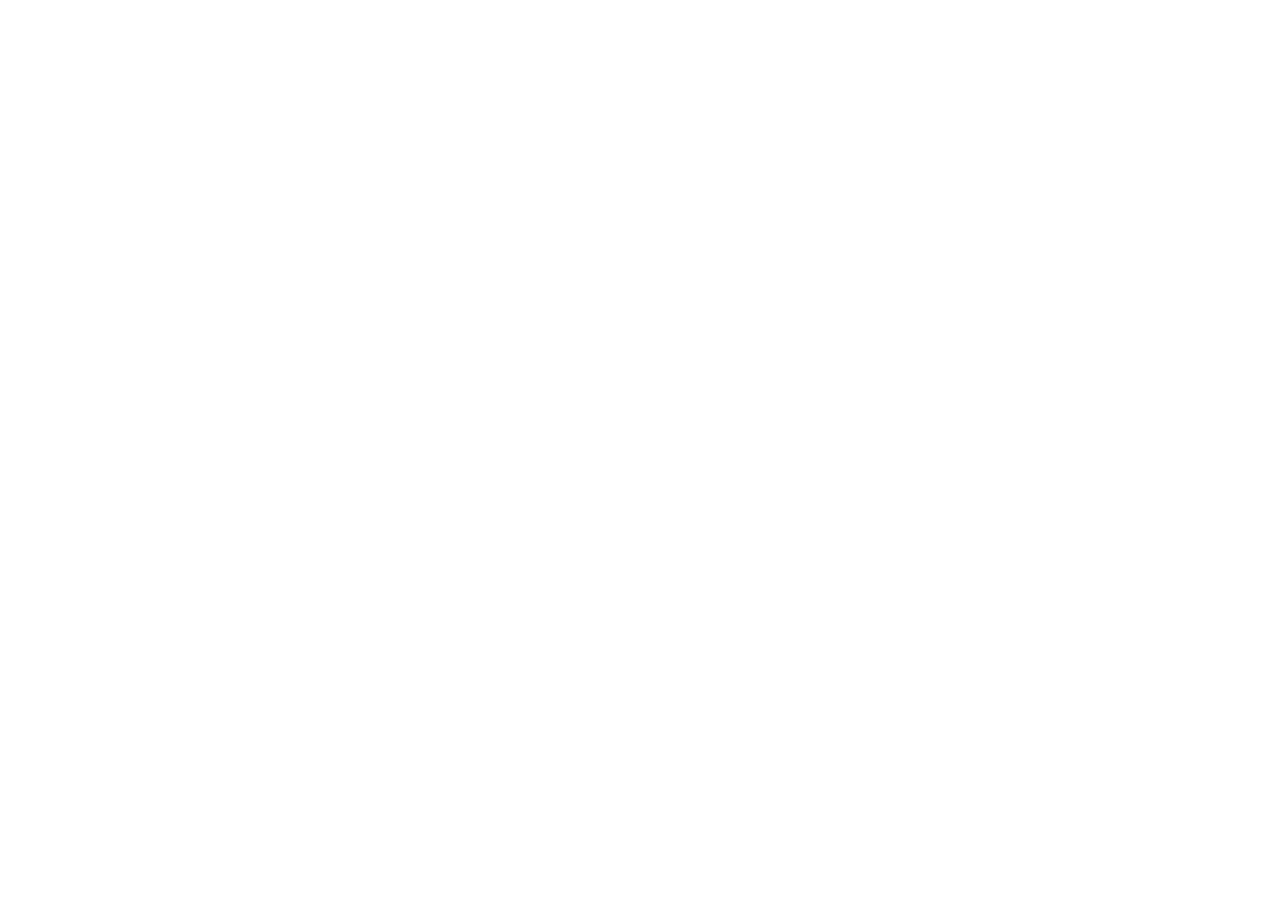
==== index.html @ 2a42722d "Fix blank page issue" ====
<!doctype html>
<html lang="en">
  <head>
    <meta charset="UTF-8" />
    <meta name="viewport" content="width=device-width, initial-scale=1.0" />
    <title>Farmly Software Pvt. Ltd. | AI, Automation & Digital Transformation Company in Tamil Nadu, India</title>
    <meta name="description" content="Leading software development and AI automation company in Tamil Nadu, India. Expert in cloud migration, DevOps, IoT, e-commerce, SaaS, business process automation, and digital transformation. Serving businesses across India." />
    <meta name="keywords" content="software company Tamil Nadu, AI automation India, digital transformation Tamil Nadu, cloud migration services India, DevOps consulting, IoT solutions, e-commerce development, SaaS development, business process automation, microservices, API first development, AWS Azure Google Cloud, MACH architecture, agentic AI, data management, PIM implementation, process optimization, software development Chennai, IT consulting Tamil Nadu, Farmly Software" />
    <meta name="author" content="Farmly Software Pvt. Ltd." />
    <meta name="robots" content="index, follow, max-image-preview:large, max-snippet:-1, max-video-preview:-1" />
    <meta name="geo.region" content="IN-TN" />
    <meta name="geo.placename" content="Tamil Nadu, India" />
    <link rel="canonical" href="https://farmlysoftwares.com/" />
    
    <!-- Sitemap -->
    <link rel="sitemap" type="application/xml" href="/sitemap.xml" />
    
    <!-- GitHub Pages SPA redirect script -->
    <script type="text/javascript">
      // Single Page Apps for GitHub Pages
      // MIT License
      // https://github.com/rafgraph/spa-github-pages
      (function(l) {
        if (l.search[1] === '/' ) {
          var decoded = l.search.slice(1).split('&').map(function(s) { 
            return s.replace(/~and~/g, '&')
          }).join('?');
          window.history.replaceState(null, null,
              l.pathname.slice(0, -1) + decoded + l.hash
          );
        }
      }(window.location))
    </script>
    
    <!-- Fonts -->
    <link rel="preconnect" href="https://fonts.googleapis.com">
    <link rel="preconnect" href="https://fonts.gstatic.com" crossorigin>
    <link href="https://fonts.googleapis.com/css2?family=Inter:wght@300;400;500;600;700&display=swap" rel="stylesheet">
    
    <!-- Preload critical assets -->
    <link rel="modulepreload" href="/src/main.tsx" />
    <link rel="preload" href="/src/index.css" as="style" />

    <!-- Open Graph / Facebook -->
    <meta property="og:type" content="website" />
    <meta property="og:url" content="https://farmlysoftwares.com/" />
    <meta property="og:title" content="Farmly Software Pvt. Ltd. | Leading Software & AI Company in Tamil Nadu, India" />
    <meta property="og:description" content="Expert software development, AI automation, cloud migration, and digital transformation services in Tamil Nadu, India. Serving businesses across India with cutting-edge technology solutions." />
    <meta property="og:image" content="https://farmlysoftwares.com/logo.png" />
    <meta property="og:locale" content="en_IN" />
    
    <!-- Twitter -->
    <meta name="twitter:card" content="summary_large_image" />
    <meta name="twitter:site" content="@FarmlySoftware" />
    <meta name="twitter:url" content="https://farmlysoftwares.com/" />
    <meta name="twitter:title" content="Farmly Software Pvt. Ltd. | AI & Software Development Company Tamil Nadu" />
    <meta name="twitter:description" content="Leading software development and AI automation company in Tamil Nadu, India. Expert in cloud migration, DevOps, IoT, e-commerce, and digital transformation." />
    <meta name="twitter:image" content="https://farmlysoftwares.com/logo.png" />
    
    <!-- Structured Data - Organization & Local Business -->
    <script type="application/ld+json">
    {
      "@context": "https://schema.org",
      "@type": ["Organization", "LocalBusiness", "SoftwareCompany"],
      "name": "Farmly Software Pvt. Ltd.",
      "legalName": "Farmly Software Private Limited",
      "url": "https://farmlysoftwares.com",
      "logo": "https://farmlysoftwares.com/logo.png",
      "description": "Leading software development company specializing in AI automation, cloud migration, IoT solutions, e-commerce development, and digital transformation services in Tamil Nadu, India",
      "address": {
        "@type": "PostalAddress",
        "addressLocality": "Tamil Nadu",
        "addressRegion": "TN",
        "addressCountry": "IN"
      },
      "geo": {
        "@type": "GeoCoordinates",
        "latitude": "11.0168",
        "longitude": "76.9558"
      },
      "areaServed": [
        {
          "@type": "State",
          "name": "Tamil Nadu"
        },
        {
          "@type": "Country",
          "name": "India"
        },
        {
          "@type": "Place",
          "name": "Global"
        }
      ],
      "contactPoint": {
        "@type": "ContactPoint",
        "telephone": "+91-82200-01607",
        "contactType": "Sales",
        "email": "Contact@farmlysoftwares.com",
        "areaServed": ["IN", "US", "GB"],
        "availableLanguage": ["English", "Tamil", "Hindi"]
      },
      "sameAs": [
        "https://linkedin.com/company/farmly",
        "https://twitter.com/FarmlySoftware"
      ],
      "founder": {
        "@type": "Person",
        "name": "Karthik Pandian Duraipandi",
        "jobTitle": "Founder & Senior Product Consultant"
      },
      "knowsAbout": [
        "Artificial Intelligence",
        "Machine Learning",
        "Cloud Computing",
        "DevOps",
        "IoT Solutions",
        "E-Commerce Development",
        "Business Process Automation",
        "Digital Transformation",
        "Microservices Architecture",
        "API Development",
        "Data Management",
        "SaaS Development"
      ]
    }
    </script>
    
    <!-- Structured Data - Professional Service -->
    <script type="application/ld+json">
    {
      "@context": "https://schema.org",
      "@type": "ProfessionalService",
      "name": "Farmly Software Pvt. Ltd. - Software Development & IT Consulting",
      "image": "https://farmlysoftwares.com/logo.png",
      "description": "Comprehensive software development and IT consulting services including AI automation, cloud migration (AWS, Azure, Google Cloud), IoT solutions, e-commerce development, SaaS platforms, DevOps implementation, and digital transformation for businesses in India",
      "priceRange": "$$-$$$",
      "address": {
        "@type": "PostalAddress",
        "addressLocality": "Tamil Nadu",
        "addressRegion": "TN",
        "addressCountry": "IN"
      },
      "telephone": "+91-82200-01607",
      "email": "Contact@farmlysoftwares.com",
      "url": "https://farmlysoftwares.com",
      "areaServed": ["Tamil Nadu", "India", "Worldwide"],
      "serviceType": [
        "AI & Machine Learning Consulting",
        "Agentic AI Development",
        "Business Process Automation",
        "Cloud Migration Services (AWS, Azure, GCP)",
        "DevOps & DevSecOps Implementation",
        "IoT Solutions & Digital Twin",
        "E-Commerce Development (Shopify, Magento, Adobe Commerce)",
        "SaaS & PaaS Development",
        "Microservices Architecture",
        "API-First Development",
        "Data Management & PIM",
        "MACH Architecture Implementation",
        "Custom Software Development",
        "Mobile App Development",
        "Process Optimization Consulting",
        "Digital Transformation Strategy"
      ],
      "aggregateRating": {
        "@type": "AggregateRating",
        "ratingValue": "4.9",
        "reviewCount": "150",
        "bestRating": "5",
        "worstRating": "1"
      }
    }
    </script>
    
    <!-- Structured Data - WebSite -->
    <script type="application/ld+json">
    {
      "@context": "https://schema.org",
      "@type": "WebSite",
      "name": "Farmly Software Pvt. Ltd.",
      "alternateName": "Farmly Softwares",
      "url": "https://farmlysoftwares.com",
      "description": "Leading software development and AI automation company in Tamil Nadu, India. Expert in cloud migration, DevOps, IoT, e-commerce, and digital transformation.",
      "inLanguage": "en-IN",
      "publisher": {
        "@type": "Organization",
        "name": "Farmly Software Pvt. Ltd."
      },
      "potentialAction": {
        "@type": "SearchAction",
        "target": {
          "@type": "EntryPoint",
          "urlTemplate": "https://farmlysoftwares.com/?s={search_term_string}"
        },
        "query-input": "required name=search_term_string"
      }
    }
    </script>
  </head>

  <body>
    <div id="root"></div>
    <script type="module" src="/src/main.tsx"></script>
  </body>
</html>
---- src/index.css ----
@tailwind base;
@tailwind components;
@tailwind utilities;

/* Screen reader only class */
.sr-only {
  position: absolute;
  width: 1px;
  height: 1px;
  padding: 0;
  margin: -1px;
  overflow: hidden;
  clip: rect(0, 0, 0, 0);
  white-space: nowrap;
  border-width: 0;
}

.focus\:not-sr-only:focus {
  position: static;
  width: auto;
  height: auto;
  padding: inherit;
  margin: inherit;
  overflow: visible;
  clip: auto;
  white-space: normal;
}

/* Reduced motion support */
.reduce-motion *,
.reduce-motion *::before,
.reduce-motion *::after {
  animation-duration: 0.01ms !important;
  animation-iteration-count: 1 !important;
  transition-duration: 0.01ms !important;
  scroll-behavior: auto !important;
}

@media (prefers-reduced-motion: reduce) {
  *,
  *::before,
  *::after {
    animation-duration: 0.01ms !important;
    animation-iteration-count: 1 !important;
    transition-duration: 0.01ms !important;
    scroll-behavior: auto !important;
  }
}

/* Enterprise Design System - Modern B2B Tech Theme */

@layer base {
  :root {
    /* Farmly Brand Theme - Professional Green Tech */
    --background: 222 47% 4%;
    --foreground: 210 40% 98%;
    --card: 222 47% 8%;
    --card-foreground: 210 40% 98%;
    --popover: 222 47% 8%;
    --popover-foreground: 210 40% 98%;
    
    /* Primary - Farmly Teal Green (from logo) */
    --primary: 167 48% 34%;
    --primary-foreground: 210 40% 98%;
    --primary-light: 160 35% 55%;
    --primary-dark: 167 48% 24%;
    
    /* Secondary & Muted */
    --secondary: 160 35% 55%;
    --secondary-foreground: 222 47% 4%;
    --muted: 215 20% 20%;
    --muted-foreground: 217 10% 65%;
    
    /* Accent - Dark Forest Green */
    --accent: 167 48% 22%;
    --accent-foreground: 210 40% 98%;
    
    /* Status */
    --destructive: 0 84.2% 60.2%;
    --destructive-foreground: 210 40% 98%;
    --success: 142 76% 36%;
    --success-foreground: 210 40% 98%;
    
    /* Borders */
    --border: 215 25% 18%;
    --input: 215 25% 18%;
    --ring: 217 91% 60%;

    /* Professional Tech Gradients - Natural Green */
    --gradient-primary: linear-gradient(135deg, hsl(167, 48%, 34%), hsl(160, 35%, 55%));
    --gradient-hero: linear-gradient(135deg, hsl(222, 47%, 4%) 0%, hsl(222, 47%, 8%) 50%, hsl(222, 47%, 4%) 100%);
    --gradient-card: linear-gradient(180deg, hsl(222, 47%, 8%) 0%, hsl(215, 25%, 12%) 100%);
    --gradient-accent: linear-gradient(135deg, hsl(160, 35%, 55%), hsl(167, 48%, 34%));
    --gradient-mesh: radial-gradient(circle at 50% 50%, hsl(167, 48%, 34%) 0%, transparent 70%);

    /* Tech Glow Shadows - Green Tint */
    --shadow-sm: 0 1px 2px 0 rgba(45, 127, 111, 0.15);
    --shadow-md: 0 4px 6px -1px rgba(45, 127, 111, 0.2), 0 2px 4px -1px rgba(45, 127, 111, 0.1);
    --shadow-lg: 0 10px 15px -3px rgba(45, 127, 111, 0.25), 0 4px 6px -2px rgba(45, 127, 111, 0.1);
    --shadow-hero: 0 20px 25px -5px rgba(45, 127, 111, 0.3), 0 10px 10px -5px rgba(45, 127, 111, 0.15);
    --shadow-glow: 0 0 30px rgba(45, 127, 111, 0.5), 0 0 60px rgba(103, 176, 154, 0.3);
    --shadow-neon: 0 0 10px rgba(45, 127, 111, 0.8), 0 0 20px rgba(45, 127, 111, 0.6), 0 0 30px rgba(45, 127, 111, 0.4);

    /* Smooth animations */
    --transition-smooth: all 0.3s cubic-bezier(0.4, 0, 0.2, 1);
    --transition-bounce: all 0.3s cubic-bezier(0.68, -0.55, 0.265, 1.55);

    --radius: 0.75rem;
    --sidebar-background: 222 47% 8%;
    --sidebar-foreground: 210 40% 98%;
    --sidebar-primary: 217 91% 60%;
    --sidebar-primary-foreground: 222 47% 4%;
    --sidebar-accent: 215 20% 20%;
    --sidebar-accent-foreground: 210 40% 98%;
    --sidebar-border: 215 25% 18%;
    --sidebar-ring: 217 91% 60%;
  }

  .dark {
    --background: 222 47% 4%;
    --foreground: 210 40% 98%;
  }
}

@layer base {
  * {
    @apply border-border;
  }
  
  body {
    @apply bg-background text-foreground;
    font-feature-settings: "rlig" 1, "calt" 1;
  }
  
  /* Consistent Typography Scale */
  .heading-hero {
    @apply text-5xl md:text-6xl lg:text-7xl font-bold;
  }
  
  .heading-page {
    @apply text-4xl md:text-5xl lg:text-6xl font-bold;
  }
  
  .heading-section {
    @apply text-3xl md:text-4xl lg:text-5xl font-bold;
  }
  
  .heading-subsection {
    @apply text-2xl md:text-3xl font-bold;
  }
  
  .heading-card {
    @apply text-xl md:text-2xl font-bold;
  }
  
  /* Consistent Spacing */
  .section-padding {
    @apply py-20 lg:py-24;
  }
  
  .section-padding-large {
    @apply py-24 lg:py-32;
  }
  
  .container-padding {
    @apply px-4 sm:px-6 lg:px-8;
  }
  
  .page-top-spacing {
    @apply pt-32 pb-20;
  }
  
  /* Consistent Card Patterns */
  .card-interactive {
    @apply border border-border hover:border-primary/40 transition-all duration-300 hover:shadow-custom-lg hover:-translate-y-1;
  }
  
  .card-standard {
    @apply border border-border rounded-xl p-6 bg-card;
  }
  
  /* Icon Container Patterns */
  .icon-container-primary {
    @apply w-12 h-12 rounded-full bg-primary/10 flex items-center justify-center;
  }
  
  .icon-container-gradient {
    @apply p-4 rounded-xl shadow-lg flex items-center justify-center;
  }
  
  /* Tech glow effect - Green tint */
  .tech-glow {
    text-shadow: 0 0 10px rgba(45, 127, 111, 0.8),
                 0 0 20px rgba(45, 127, 111, 0.6),
                 0 0 30px rgba(45, 127, 111, 0.4),
                 0 0 40px rgba(45, 127, 111, 0.2);
  }
  
  .tech-glow-subtle {
    text-shadow: 0 0 10px rgba(45, 127, 111, 0.4),
                 0 0 20px rgba(45, 127, 111, 0.2);
  }

  /* Interactive & Future-Ready Animations */
  @keyframes float {
    0%, 100% { transform: translateY(0px); }
    50% { transform: translateY(-20px); }
  }

  @keyframes pulse-glow {
    0%, 100% { box-shadow: 0 0 20px hsl(var(--primary) / 0.3); }
    50% { box-shadow: 0 0 40px hsl(var(--primary) / 0.6); }
  }

  @keyframes gradient-shift {
    0% { background-position: 0% 50%; }
    50% { background-position: 100% 50%; }
    100% { background-position: 0% 50%; }
  }

  @keyframes slide-in-up {
    from {
      opacity: 0;
      transform: translateY(30px);
    }
    to {
      opacity: 1;
      transform: translateY(0);
    }
  }

  @keyframes slide-in-left {
    from {
      opacity: 0;
      transform: translateX(-30px);
    }
    to {
      opacity: 1;
      transform: translateX(0);
    }
  }

  @keyframes slide-in-right {
    from {
      opacity: 0;
      transform: translateX(30px);
    }
    to {
      opacity: 1;
      transform: translateX(0);
    }
  }

  @keyframes scale-pulse {
    0%, 100% { transform: scale(1); }
    50% { transform: scale(1.05); }
  }

  @keyframes fade-in {
    from {
      opacity: 0;
    }
    to {
      opacity: 1;
    }
  }

  @keyframes rotate-glow {
    0% {
      transform: rotate(0deg);
      filter: brightness(1);
    }
    50% {
      transform: rotate(180deg);
      filter: brightness(1.2);
    }
    100% {
      transform: rotate(360deg);
      filter: brightness(1);
    }
  }

  @keyframes shimmer {
    0% {
      background-position: -200% center;
    }
    100% {
      background-position: 200% center;
    }
  }

  @keyframes bounce-subtle {
    0%, 100% {
      transform: translateY(0);
    }
    50% {
      transform: translateY(-10px);
    }
  }

  .animate-float {
    animation: float 6s ease-in-out infinite;
  }

  .animate-pulse-glow {
    animation: pulse-glow 3s ease-in-out infinite;
  }

  .animate-gradient {
    background-size: 200% 200%;
    animation: gradient-shift 8s ease infinite;
  }

  .animate-slide-up {
    animation: slide-in-up 0.6s ease-out;
  }

  .animate-slide-left {
    animation: slide-in-left 0.7s ease-out;
  }

  .animate-slide-right {
    animation: slide-in-right 0.7s ease-out;
  }

  .animate-scale-pulse {
    animation: scale-pulse 4s ease-in-out infinite;
  }

  .animate-fade-in {
    animation: fade-in 0.8s ease-out;
  }

  .animate-rotate-glow {
    animation: rotate-glow 10s linear infinite;
  }

  .animate-shimmer {
    background: linear-gradient(
      90deg,
      transparent 0%,
      hsl(var(--primary) / 0.2) 50%,
      transparent 100%
    );
    background-size: 200% 100%;
    animation: shimmer 2s infinite;
  }

  .animate-bounce-subtle {
    animation: bounce-subtle 2s ease-in-out infinite;
  }

  .interactive-card {
    @apply transition-all duration-300 hover:scale-105 hover:shadow-custom-lg cursor-pointer;
  }

  .future-glow {
    box-shadow: var(--shadow-glow);
    transition: box-shadow 0.3s ease;
  }

  .future-glow:hover {
    box-shadow: var(--shadow-neon);
  }

  /* Stagger animation delays for lists */
  .stagger-animation > *:nth-child(1) { animation-delay: 0.1s; }
  .stagger-animation > *:nth-child(2) { animation-delay: 0.2s; }
  .stagger-animation > *:nth-child(3) { animation-delay: 0.3s; }
  .stagger-animation > *:nth-child(4) { animation-delay: 0.4s; }
  .stagger-animation > *:nth-child(5) { animation-delay: 0.5s; }
  .stagger-animation > *:nth-child(6) { animation-delay: 0.6s; }

  /* Parallax smooth scroll */
  .parallax-smooth {
    will-change: transform;
    transition: transform 0.1s ease-out;
  }

  /* Enhanced hover effects */
  .hover-lift {
    @apply transition-all duration-300 hover:-translate-y-2 hover:shadow-lg;
  }

  .hover-glow {
    @apply transition-all duration-300;
  }

  .hover-glow:hover {
    box-shadow: 0 0 20px hsl(var(--primary) / 0.5),
                0 0 40px hsl(var(--primary) / 0.3);
  }

  /* Text gradient animations */
  .gradient-text {
    @apply bg-gradient-primary bg-clip-text text-transparent;
  }

  .gradient-text-animated {
    background: linear-gradient(
      90deg,
      hsl(var(--primary)),
      hsl(var(--accent)),
      hsl(var(--primary))
    );
    background-size: 200% auto;
    background-clip: text;
    -webkit-background-clip: text;
    -webkit-text-fill-color: transparent;
    animation: gradient-shift 3s ease infinite;
  }
}
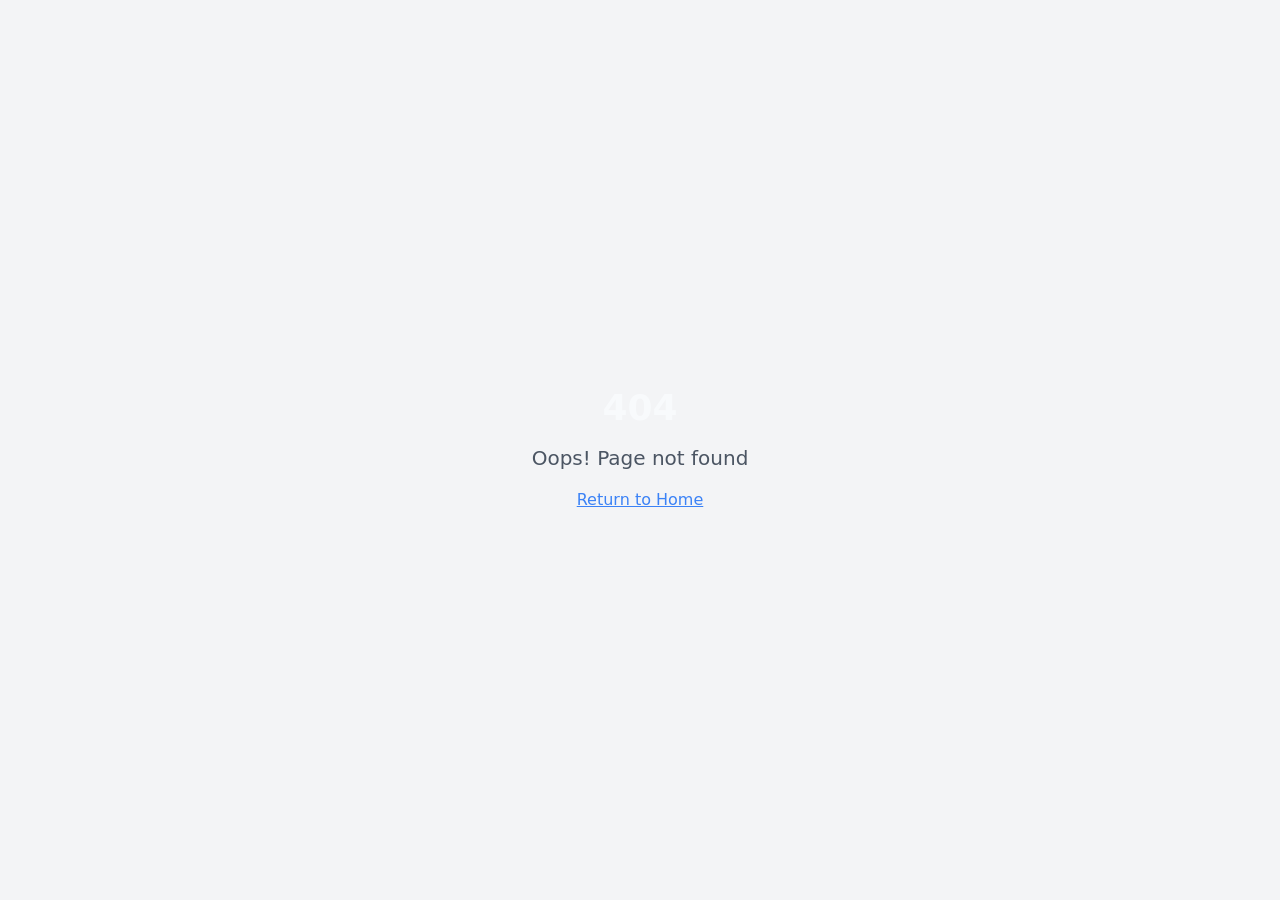
==== commit 1a40de90: "deploy: 6d000ab190fb92ce938f0fcaae8a6ee44c6fdc41" ====
--- a/index.html
+++ b/index.html
@@ -38,8 +38,7 @@
     <link href="https://fonts.googleapis.com/css2?family=Inter:wght@300;400;500;600;700&display=swap" rel="stylesheet">
     
     <!-- Preload critical assets -->
-    <link rel="modulepreload" href="/src/main.tsx" />
-    <link rel="preload" href="/src/index.css" as="style" />
+    <link rel="modulepreload" href="[data-uri]" />
 
     <!-- Open Graph / Facebook -->
     <meta property="og:type" content="website" />
@@ -197,10 +196,11 @@
       }
     }
     </script>
+    <script type="module" crossorigin src="/assets/index-B_SxtPQe.js"></script>
+    <link rel="stylesheet" crossorigin href="/assets/index-BzwyEiZZ.css">
   </head>
 
   <body>
     <div id="root"></div>
-    <script type="module" src="/src/main.tsx"></script>
   </body>
 </html>
--- a/assets/index-BzwyEiZZ.css
+++ b/assets/index-BzwyEiZZ.css
@@ -0,0 +1 @@
+*,:before,:after{--tw-border-spacing-x: 0;--tw-border-spacing-y: 0;--tw-translate-x: 0;--tw-translate-y: 0;--tw-rotate: 0;--tw-skew-x: 0;--tw-skew-y: 0;--tw-scale-x: 1;--tw-scale-y: 1;--tw-pan-x: ;--tw-pan-y: ;--tw-pinch-zoom: ;--tw-scroll-snap-strictness: proximity;--tw-gradient-from-position: ;--tw-gradient-via-position: ;--tw-gradient-to-position: ;--tw-ordinal: ;--tw-slashed-zero: ;--tw-numeric-figure: ;--tw-numeric-spacing: ;--tw-numeric-fraction: ;--tw-ring-inset: ;--tw-ring-offset-width: 0px;--tw-ring-offset-color: #fff;--tw-ring-color: rgb(59 130 246 / .5);--tw-ring-offset-shadow: 0 0 #0000;--tw-ring-shadow: 0 0 #0000;--tw-shadow: 0 0 #0000;--tw-shadow-colored: 0 0 #0000;--tw-blur: ;--tw-brightness: ;--tw-contrast: ;--tw-grayscale: ;--tw-hue-rotate: ;--tw-invert: ;--tw-saturate: ;--tw-sepia: ;--tw-drop-shadow: ;--tw-backdrop-blur: ;--tw-backdrop-brightness: ;--tw-backdrop-contrast: ;--tw-backdrop-grayscale: ;--tw-backdrop-hue-rotate: ;--tw-backdrop-invert: ;--tw-backdrop-opacity: ;--tw-backdrop-saturate: ;--tw-backdrop-sepia: ;--tw-contain-size: ;--tw-contain-layout: ;--tw-contain-paint: ;--tw-contain-style: }::backdrop{--tw-border-spacing-x: 0;--tw-border-spacing-y: 0;--tw-translate-x: 0;--tw-translate-y: 0;--tw-rotate: 0;--tw-skew-x: 0;--tw-skew-y: 0;--tw-scale-x: 1;--tw-scale-y: 1;--tw-pan-x: ;--tw-pan-y: ;--tw-pinch-zoom: ;--tw-scroll-snap-strictness: proximity;--tw-gradient-from-position: ;--tw-gradient-via-position: ;--tw-gradient-to-position: ;--tw-ordinal: ;--tw-slashed-zero: ;--tw-numeric-figure: ;--tw-numeric-spacing: ;--tw-numeric-fraction: ;--tw-ring-inset: ;--tw-ring-offset-width: 0px;--tw-ring-offset-color: #fff;--tw-ring-color: rgb(59 130 246 / .5);--tw-ring-offset-shadow: 0 0 #0000;--tw-ring-shadow: 0 0 #0000;--tw-shadow: 0 0 #0000;--tw-shadow-colored: 0 0 #0000;--tw-blur: ;--tw-brightness: ;--tw-contrast: ;--tw-grayscale: ;--tw-hue-rotate: ;--tw-invert: ;--tw-saturate: ;--tw-sepia: ;--tw-drop-shadow: ;--tw-backdrop-blur: ;--tw-backdrop-brightness: ;--tw-backdrop-contrast: ;--tw-backdrop-grayscale: ;--tw-backdrop-hue-rotate: ;--tw-backdrop-invert: ;--tw-backdrop-opacity: ;--tw-backdrop-saturate: ;--tw-backdrop-sepia: ;--tw-contain-size: ;--tw-contain-layout: ;--tw-contain-paint: ;--tw-contain-style: }*,:before,:after{box-sizing:border-box;border-width:0;border-style:solid;border-color:#e5e7eb}:before,:after{--tw-content: ""}html,:host{line-height:1.5;-webkit-text-size-adjust:100%;-moz-tab-size:4;-o-tab-size:4;tab-size:4;font-family:Inter,system-ui,sans-serif;font-feature-settings:normal;font-variation-settings:normal;-webkit-tap-highlight-color:transparent}body{margin:0;line-height:inherit}hr{height:0;color:inherit;border-top-width:1px}abbr:where([title]){-webkit-text-decoration:underline dotted;text-decoration:underline dotted}h1,h2,h3,h4,h5,h6{font-size:inherit;font-weight:inherit}a{color:inherit;text-decoration:inherit}b,strong{font-weight:bolder}code,kbd,samp,pre{font-family:ui-monospace,SFMono-Regular,Menlo,Monaco,Consolas,Liberation Mono,Courier New,monospace;font-feature-settings:normal;font-variation-settings:normal;font-size:1em}small{font-size:80%}sub,sup{font-size:75%;line-height:0;position:relative;vertical-align:baseline}sub{bottom:-.25em}sup{top:-.5em}table{text-indent:0;border-color:inherit;border-collapse:collapse}button,input,optgroup,select,textarea{font-family:inherit;font-feature-settings:inherit;font-variation-settings:inherit;font-size:100%;font-weight:inherit;line-height:inherit;letter-spacing:inherit;color:inherit;margin:0;padding:0}button,select{text-transform:none}button,input:where([type=button]),input:where([type=reset]),input:where([type=submit]){-webkit-appearance:button;background-color:transparent;background-image:none}:-moz-focusring{outline:auto}:-moz-ui-invalid{box-shadow:none}progress{vertical-align:baseline}::-webkit-inner-spin-button,::-webkit-outer-spin-button{height:auto}[type=search]{-webkit-appearance:textfield;outline-offset:-2px}::-webkit-search-decoration{-webkit-appearance:none}::-webkit-file-upload-button{-webkit-appearance:button;font:inherit}summary{display:list-item}blockquote,dl,dd,h1,h2,h3,h4,h5,h6,hr,figure,p,pre{margin:0}fieldset{margin:0;padding:0}legend{padding:0}ol,ul,menu{list-style:none;margin:0;padding:0}dialog{padding:0}textarea{resize:vertical}input::-moz-placeholder,textarea::-moz-placeholder{opacity:1;color:#9ca3af}input::placeholder,textarea::placeholder{opacity:1;color:#9ca3af}button,[role=button]{cursor:pointer}:disabled{cursor:default}img,svg,video,canvas,audio,iframe,embed,object{display:block;vertical-align:middle}img,video{max-width:100%;height:auto}[hidden]:where(:not([hidden=until-found])){display:none}:root{--background: 222 47% 4%;--foreground: 210 40% 98%;--card: 222 47% 8%;--card-foreground: 210 40% 98%;--popover: 222 47% 8%;--popover-foreground: 210 40% 98%;--primary: 167 48% 34%;--primary-foreground: 210 40% 98%;--primary-light: 160 35% 55%;--primary-dark: 167 48% 24%;--secondary: 160 35% 55%;--secondary-foreground: 222 47% 4%;--muted: 215 20% 20%;--muted-foreground: 217 10% 65%;--accent: 167 48% 22%;--accent-foreground: 210 40% 98%;--destructive: 0 84.2% 60.2%;--destructive-foreground: 210 40% 98%;--success: 142 76% 36%;--success-foreground: 210 40% 98%;--border: 215 25% 18%;--input: 215 25% 18%;--ring: 217 91% 60%;--gradient-primary: linear-gradient(135deg, hsl(167, 48%, 34%), hsl(160, 35%, 55%));--gradient-hero: linear-gradient(135deg, hsl(222, 47%, 4%) 0%, hsl(222, 47%, 8%) 50%, hsl(222, 47%, 4%) 100%);--gradient-card: linear-gradient(180deg, hsl(222, 47%, 8%) 0%, hsl(215, 25%, 12%) 100%);--gradient-accent: linear-gradient(135deg, hsl(160, 35%, 55%), hsl(167, 48%, 34%));--gradient-mesh: radial-gradient(circle at 50% 50%, hsl(167, 48%, 34%) 0%, transparent 70%);--shadow-sm: 0 1px 2px 0 rgba(45, 127, 111, .15);--shadow-md: 0 4px 6px -1px rgba(45, 127, 111, .2), 0 2px 4px -1px rgba(45, 127, 111, .1);--shadow-lg: 0 10px 15px -3px rgba(45, 127, 111, .25), 0 4px 6px -2px rgba(45, 127, 111, .1);--shadow-hero: 0 20px 25px -5px rgba(45, 127, 111, .3), 0 10px 10px -5px rgba(45, 127, 111, .15);--shadow-glow: 0 0 30px rgba(45, 127, 111, .5), 0 0 60px rgba(103, 176, 154, .3);--shadow-neon: 0 0 10px rgba(45, 127, 111, .8), 0 0 20px rgba(45, 127, 111, .6), 0 0 30px rgba(45, 127, 111, .4);--transition-smooth: all .3s cubic-bezier(.4, 0, .2, 1);--transition-bounce: all .3s cubic-bezier(.68, -.55, .265, 1.55);--radius: .75rem;--sidebar-background: 222 47% 8%;--sidebar-foreground: 210 40% 98%;--sidebar-primary: 217 91% 60%;--sidebar-primary-foreground: 222 47% 4%;--sidebar-accent: 215 20% 20%;--sidebar-accent-foreground: 210 40% 98%;--sidebar-border: 215 25% 18%;--sidebar-ring: 217 91% 60%}.dark{--background: 222 47% 4%;--foreground: 210 40% 98%}*{border-color:hsl(var(--border))}body{background-color:hsl(var(--background));color:hsl(var(--foreground));font-feature-settings:"rlig" 1,"calt" 1}.heading-hero{font-size:3rem;line-height:1;font-weight:700}@media (min-width: 768px){.heading-hero{font-size:3.75rem;line-height:1}}@media (min-width: 1024px){.heading-hero{font-size:4.5rem;line-height:1}}.heading-page{font-size:2.25rem;line-height:2.5rem;font-weight:700}@media (min-width: 768px){.heading-page{font-size:3rem;line-height:1}}@media (min-width: 1024px){.heading-page{font-size:3.75rem;line-height:1}}.heading-section{font-size:1.875rem;line-height:2.25rem;font-weight:700}@media (min-width: 768px){.heading-section{font-size:2.25rem;line-height:2.5rem}}@media (min-width: 1024px){.heading-section{font-size:3rem;line-height:1}}.heading-subsection{font-size:1.5rem;line-height:2rem;font-weight:700}@media (min-width: 768px){.heading-subsection{font-size:1.875rem;line-height:2.25rem}}.section-padding{padding-top:5rem;padding-bottom:5rem}@media (min-width: 1024px){.section-padding{padding-top:6rem;padding-bottom:6rem}}.container-padding{padding-left:1rem;padding-right:1rem}@media (min-width: 640px){.container-padding{padding-left:1.5rem;padding-right:1.5rem}}@media (min-width: 1024px){.container-padding{padding-left:2rem;padding-right:2rem}}.page-top-spacing{padding-top:8rem;padding-bottom:5rem}.card-interactive{border-width:1px;border-color:hsl(var(--border));transition-property:all;transition-timing-function:cubic-bezier(.4,0,.2,1);transition-duration:.3s;animation-duration:.3s}.card-interactive:hover{--tw-translate-y: -.25rem;transform:translate(var(--tw-translate-x),var(--tw-translate-y)) rotate(var(--tw-rotate)) skew(var(--tw-skew-x)) skewY(var(--tw-skew-y)) scaleX(var(--tw-scale-x)) scaleY(var(--tw-scale-y));border-color:hsl(var(--primary) / .4);--tw-shadow: var(--shadow-lg);--tw-shadow-colored: var(--shadow-lg);box-shadow:var(--tw-ring-offset-shadow, 0 0 #0000),var(--tw-ring-shadow, 0 0 #0000),var(--tw-shadow)}.icon-container-primary{display:flex;height:3rem;width:3rem;align-items:center;justify-content:center;border-radius:9999px;background-color:hsl(var(--primary) / .1)}.tech-glow-subtle{text-shadow:0 0 10px rgba(45,127,111,.4),0 0 20px rgba(45,127,111,.2)}@keyframes slide-in-left{0%{opacity:0;transform:translate(-30px)}to{opacity:1;transform:translate(0)}}@keyframes slide-in-right{0%{opacity:0;transform:translate(30px)}to{opacity:1;transform:translate(0)}}@keyframes scale-pulse{0%,to{transform:scale(1)}50%{transform:scale(1.05)}}@keyframes fade-in{0%{opacity:0}to{opacity:1}}@keyframes rotate-glow{0%{transform:rotate(0);filter:brightness(1)}50%{transform:rotate(180deg);filter:brightness(1.2)}to{transform:rotate(360deg);filter:brightness(1)}}@keyframes shimmer{0%{background-position:-200% center}to{background-position:200% center}}@keyframes bounce-subtle{0%,to{transform:translateY(0)}50%{transform:translateY(-10px)}}.animate-gradient{background-size:200% 200%;animation:gradient-shift 8s ease infinite}.container{width:100%;margin-right:auto;margin-left:auto;padding-right:2rem;padding-left:2rem}@media (min-width: 1400px){.container{max-width:1400px}}.pointer-events-none{pointer-events:none}.pointer-events-auto{pointer-events:auto}.visible{visibility:visible}.invisible{visibility:hidden}.fixed{position:fixed}.absolute{position:absolute}.relative{position:relative}.inset-0{top:0;right:0;bottom:0;left:0}.inset-x-0{left:0;right:0}.inset-y-0{top:0;bottom:0}.-bottom-12{bottom:-3rem}.-left-12{left:-3rem}.-right-12{right:-3rem}.-top-12{top:-3rem}.bottom-0{bottom:0}.bottom-1\/4{bottom:25%}.bottom-4{bottom:1rem}.bottom-8{bottom:2rem}.left-0{left:0}.left-1{left:.25rem}.left-1\/2{left:50%}.left-1\/4{left:25%}.left-2{left:.5rem}.left-\[50\%\]{left:50%}.right-0{right:0}.right-1{right:.25rem}.right-1\/4{right:25%}.right-2{right:.5rem}.right-3{right:.75rem}.right-4{right:1rem}.top-0{top:0}.top-1\.5{top:.375rem}.top-1\/2{top:50%}.top-1\/4{top:25%}.top-2{top:.5rem}.top-3\.5{top:.875rem}.top-4{top:1rem}.top-\[1px\]{top:1px}.top-\[50\%\]{top:50%}.top-\[60\%\]{top:60%}.top-full{top:100%}.z-0{z-index:0}.z-10{z-index:10}.z-20{z-index:20}.z-50{z-index:50}.z-\[100\]{z-index:100}.z-\[1\]{z-index:1}.-mx-1{margin-left:-.25rem;margin-right:-.25rem}.mx-2{margin-left:.5rem;margin-right:.5rem}.mx-3\.5{margin-left:.875rem;margin-right:.875rem}.mx-auto{margin-left:auto;margin-right:auto}.my-0\.5{margin-top:.125rem;margin-bottom:.125rem}.my-1{margin-top:.25rem;margin-bottom:.25rem}.my-6{margin-top:1.5rem;margin-bottom:1.5rem}.-ml-4{margin-left:-1rem}.-mt-4{margin-top:-1rem}.mb-1{margin-bottom:.25rem}.mb-10{margin-bottom:2.5rem}.mb-12{margin-bottom:3rem}.mb-16{margin-bottom:4rem}.mb-2{margin-bottom:.5rem}.mb-20{margin-bottom:5rem}.mb-3{margin-bottom:.75rem}.mb-4{margin-bottom:1rem}.mb-6{margin-bottom:1.5rem}.mb-8{margin-bottom:2rem}.ml-1{margin-left:.25rem}.ml-2{margin-left:.5rem}.ml-4{margin-left:1rem}.ml-auto{margin-left:auto}.mr-2{margin-right:.5rem}.mt-0\.5{margin-top:.125rem}.mt-1{margin-top:.25rem}.mt-1\.5{margin-top:.375rem}.mt-12{margin-top:3rem}.mt-16{margin-top:4rem}.mt-2{margin-top:.5rem}.mt-20{margin-top:5rem}.mt-24{margin-top:6rem}.mt-4{margin-top:1rem}.mt-8{margin-top:2rem}.mt-auto{margin-top:auto}.block{display:block}.inline-block{display:inline-block}.flex{display:flex}.inline-flex{display:inline-flex}.table{display:table}.grid{display:grid}.hidden{display:none}.aspect-square{aspect-ratio:1 / 1}.aspect-video{aspect-ratio:16 / 9}.size-4{width:1rem;height:1rem}.h-0\.5{height:.125rem}.h-1{height:.25rem}.h-1\.5{height:.375rem}.h-10{height:2.5rem}.h-11{height:2.75rem}.h-12{height:3rem}.h-14{height:3.5rem}.h-16{height:4rem}.h-2{height:.5rem}.h-2\.5{height:.625rem}.h-3{height:.75rem}.h-3\.5{height:.875rem}.h-4{height:1rem}.h-5{height:1.25rem}.h-6{height:1.5rem}.h-7{height:1.75rem}.h-8{height:2rem}.h-9{height:2.25rem}.h-96{height:24rem}.h-\[1px\]{height:1px}.h-\[var\(--radix-navigation-menu-viewport-height\)\]{height:var(--radix-navigation-menu-viewport-height)}.h-\[var\(--radix-select-trigger-height\)\]{height:var(--radix-select-trigger-height)}.h-auto{height:auto}.h-full{height:100%}.h-px{height:1px}.h-svh{height:100svh}.max-h-96{max-height:24rem}.max-h-\[300px\]{max-height:300px}.max-h-screen{max-height:100vh}.min-h-0{min-height:0px}.min-h-\[80px\]{min-height:80px}.min-h-screen{min-height:100vh}.min-h-svh{min-height:100svh}.w-0{width:0px}.w-1{width:.25rem}.w-1\.5{width:.375rem}.w-10{width:2.5rem}.w-11{width:2.75rem}.w-12{width:3rem}.w-14{width:3.5rem}.w-16{width:4rem}.w-2{width:.5rem}.w-2\.5{width:.625rem}.w-24{width:6rem}.w-3{width:.75rem}.w-3\.5{width:.875rem}.w-3\/4{width:75%}.w-4{width:1rem}.w-5{width:1.25rem}.w-6{width:1.5rem}.w-64{width:16rem}.w-7{width:1.75rem}.w-72{width:18rem}.w-8{width:2rem}.w-9{width:2.25rem}.w-96{width:24rem}.w-\[--sidebar-width\]{width:var(--sidebar-width)}.w-\[100px\]{width:100px}.w-\[1px\]{width:1px}.w-auto{width:auto}.w-full{width:100%}.w-max{width:-moz-max-content;width:max-content}.w-px{width:1px}.min-w-0{min-width:0px}.min-w-5{min-width:1.25rem}.min-w-\[12rem\]{min-width:12rem}.min-w-\[8rem\]{min-width:8rem}.min-w-\[var\(--radix-select-trigger-width\)\]{min-width:var(--radix-select-trigger-width)}.max-w-2xl{max-width:42rem}.max-w-3xl{max-width:48rem}.max-w-4xl{max-width:56rem}.max-w-5xl{max-width:64rem}.max-w-6xl{max-width:72rem}.max-w-7xl{max-width:80rem}.max-w-\[--skeleton-width\]{max-width:var(--skeleton-width)}.max-w-lg{max-width:32rem}.max-w-max{max-width:-moz-max-content;max-width:max-content}.flex-1{flex:1 1 0%}.flex-shrink-0,.shrink-0{flex-shrink:0}.flex-grow,.grow{flex-grow:1}.grow-0{flex-grow:0}.basis-full{flex-basis:100%}.caption-bottom{caption-side:bottom}.border-collapse{border-collapse:collapse}.-translate-x-1\/2{--tw-translate-x: -50%;transform:translate(var(--tw-translate-x),var(--tw-translate-y)) rotate(var(--tw-rotate)) skew(var(--tw-skew-x)) skewY(var(--tw-skew-y)) scaleX(var(--tw-scale-x)) scaleY(var(--tw-scale-y))}.-translate-x-px{--tw-translate-x: -1px;transform:translate(var(--tw-translate-x),var(--tw-translate-y)) rotate(var(--tw-rotate)) skew(var(--tw-skew-x)) skewY(var(--tw-skew-y)) scaleX(var(--tw-scale-x)) scaleY(var(--tw-scale-y))}.-translate-y-1\/2{--tw-translate-y: -50%;transform:translate(var(--tw-translate-x),var(--tw-translate-y)) rotate(var(--tw-rotate)) skew(var(--tw-skew-x)) skewY(var(--tw-skew-y)) scaleX(var(--tw-scale-x)) scaleY(var(--tw-scale-y))}.translate-x-\[-50\%\]{--tw-translate-x: -50%;transform:translate(var(--tw-translate-x),var(--tw-translate-y)) rotate(var(--tw-rotate)) skew(var(--tw-skew-x)) skewY(var(--tw-skew-y)) scaleX(var(--tw-scale-x)) scaleY(var(--tw-scale-y))}.translate-x-px{--tw-translate-x: 1px;transform:translate(var(--tw-translate-x),var(--tw-translate-y)) rotate(var(--tw-rotate)) skew(var(--tw-skew-x)) skewY(var(--tw-skew-y)) scaleX(var(--tw-scale-x)) scaleY(var(--tw-scale-y))}.translate-y-\[-50\%\]{--tw-translate-y: -50%;transform:translate(var(--tw-translate-x),var(--tw-translate-y)) rotate(var(--tw-rotate)) skew(var(--tw-skew-x)) skewY(var(--tw-skew-y)) scaleX(var(--tw-scale-x)) scaleY(var(--tw-scale-y))}.rotate-45{--tw-rotate: 45deg;transform:translate(var(--tw-translate-x),var(--tw-translate-y)) rotate(var(--tw-rotate)) skew(var(--tw-skew-x)) skewY(var(--tw-skew-y)) scaleX(var(--tw-scale-x)) scaleY(var(--tw-scale-y))}.rotate-90{--tw-rotate: 90deg;transform:translate(var(--tw-translate-x),var(--tw-translate-y)) rotate(var(--tw-rotate)) skew(var(--tw-skew-x)) skewY(var(--tw-skew-y)) scaleX(var(--tw-scale-x)) scaleY(var(--tw-scale-y))}.transform{transform:translate(var(--tw-translate-x),var(--tw-translate-y)) rotate(var(--tw-rotate)) skew(var(--tw-skew-x)) skewY(var(--tw-skew-y)) scaleX(var(--tw-scale-x)) scaleY(var(--tw-scale-y))}@keyframes bounce{0%,to{transform:translateY(-25%);animation-timing-function:cubic-bezier(.8,0,1,1)}50%{transform:none;animation-timing-function:cubic-bezier(0,0,.2,1)}}.animate-bounce{animation:bounce 1s infinite}@keyframes float{0%,to{transform:translateY(0)}50%{transform:translateY(-20px)}}.animate-float{animation:float 6s ease-in-out infinite}@keyframes gradient-shift{0%{background-position:0% 50%}50%{background-position:100% 50%}to{background-position:0% 50%}}.animate-gradient{animation:gradient-shift 8s ease infinite}@keyframes pulse{50%{opacity:.5}}.animate-pulse{animation:pulse 2s cubic-bezier(.4,0,.6,1) infinite}@keyframes pulse-glow{0%,to{box-shadow:0 0 20px hsl(var(--primary) / .3)}50%{box-shadow:0 0 40px hsl(var(--primary) / .6)}}.animate-pulse-glow{animation:pulse-glow 3s ease-in-out infinite}@keyframes slide-in-up{0%{opacity:0;transform:translateY(30px)}to{opacity:1;transform:translateY(0)}}.animate-slide-up{animation:slide-in-up .6s ease-out}.cursor-default{cursor:default}.cursor-pointer{cursor:pointer}.touch-none{touch-action:none}.select-none{-webkit-user-select:none;-moz-user-select:none;user-select:none}.resize-none{resize:none}.resize{resize:both}.list-none{list-style-type:none}.grid-cols-1{grid-template-columns:repeat(1,minmax(0,1fr))}.grid-cols-2{grid-template-columns:repeat(2,minmax(0,1fr))}.flex-row{flex-direction:row}.flex-col{flex-direction:column}.flex-col-reverse{flex-direction:column-reverse}.flex-wrap{flex-wrap:wrap}.items-start{align-items:flex-start}.items-end{align-items:flex-end}.items-center{align-items:center}.items-stretch{align-items:stretch}.justify-center{justify-content:center}.justify-between{justify-content:space-between}.gap-1{gap:.25rem}.gap-1\.5{gap:.375rem}.gap-12{gap:3rem}.gap-2{gap:.5rem}.gap-3{gap:.75rem}.gap-4{gap:1rem}.gap-6{gap:1.5rem}.gap-8{gap:2rem}.space-x-1>:not([hidden])~:not([hidden]){--tw-space-x-reverse: 0;margin-right:calc(.25rem * var(--tw-space-x-reverse));margin-left:calc(.25rem * calc(1 - var(--tw-space-x-reverse)))}.space-x-2>:not([hidden])~:not([hidden]){--tw-space-x-reverse: 0;margin-right:calc(.5rem * var(--tw-space-x-reverse));margin-left:calc(.5rem * calc(1 - var(--tw-space-x-reverse)))}.space-x-3>:not([hidden])~:not([hidden]){--tw-space-x-reverse: 0;margin-right:calc(.75rem * var(--tw-space-x-reverse));margin-left:calc(.75rem * calc(1 - var(--tw-space-x-reverse)))}.space-x-4>:not([hidden])~:not([hidden]){--tw-space-x-reverse: 0;margin-right:calc(1rem * var(--tw-space-x-reverse));margin-left:calc(1rem * calc(1 - var(--tw-space-x-reverse)))}.space-x-6>:not([hidden])~:not([hidden]){--tw-space-x-reverse: 0;margin-right:calc(1.5rem * var(--tw-space-x-reverse));margin-left:calc(1.5rem * calc(1 - var(--tw-space-x-reverse)))}.space-y-1>:not([hidden])~:not([hidden]){--tw-space-y-reverse: 0;margin-top:calc(.25rem * calc(1 - var(--tw-space-y-reverse)));margin-bottom:calc(.25rem * var(--tw-space-y-reverse))}.space-y-1\.5>:not([hidden])~:not([hidden]){--tw-space-y-reverse: 0;margin-top:calc(.375rem * calc(1 - var(--tw-space-y-reverse)));margin-bottom:calc(.375rem * var(--tw-space-y-reverse))}.space-y-16>:not([hidden])~:not([hidden]){--tw-space-y-reverse: 0;margin-top:calc(4rem * calc(1 - var(--tw-space-y-reverse)));margin-bottom:calc(4rem * var(--tw-space-y-reverse))}.space-y-2>:not([hidden])~:not([hidden]){--tw-space-y-reverse: 0;margin-top:calc(.5rem * calc(1 - var(--tw-space-y-reverse)));margin-bottom:calc(.5rem * var(--tw-space-y-reverse))}.space-y-3>:not([hidden])~:not([hidden]){--tw-space-y-reverse: 0;margin-top:calc(.75rem * calc(1 - var(--tw-space-y-reverse)));margin-bottom:calc(.75rem * var(--tw-space-y-reverse))}.space-y-4>:not([hidden])~:not([hidden]){--tw-space-y-reverse: 0;margin-top:calc(1rem * calc(1 - var(--tw-space-y-reverse)));margin-bottom:calc(1rem * var(--tw-space-y-reverse))}.space-y-6>:not([hidden])~:not([hidden]){--tw-space-y-reverse: 0;margin-top:calc(1.5rem * calc(1 - var(--tw-space-y-reverse)));margin-bottom:calc(1.5rem * var(--tw-space-y-reverse))}.overflow-auto{overflow:auto}.overflow-hidden{overflow:hidden}.overflow-y-auto{overflow-y:auto}.overflow-x-hidden{overflow-x:hidden}.whitespace-nowrap{white-space:nowrap}.break-words{overflow-wrap:break-word}.rounded-2xl{border-radius:1rem}.rounded-\[2px\]{border-radius:2px}.rounded-\[inherit\]{border-radius:inherit}.rounded-full{border-radius:9999px}.rounded-lg{border-radius:var(--radius)}.rounded-md{border-radius:calc(var(--radius) - 2px)}.rounded-sm{border-radius:calc(var(--radius) - 4px)}.rounded-xl{border-radius:.75rem}.rounded-t-\[10px\]{border-top-left-radius:10px;border-top-right-radius:10px}.rounded-tl-sm{border-top-left-radius:calc(var(--radius) - 4px)}.border{border-width:1px}.border-2{border-width:2px}.border-\[1\.5px\]{border-width:1.5px}.border-y{border-top-width:1px;border-bottom-width:1px}.border-b{border-bottom-width:1px}.border-l{border-left-width:1px}.border-r{border-right-width:1px}.border-t{border-top-width:1px}.border-dashed{border-style:dashed}.border-\[--color-border\]{border-color:var(--color-border)}.border-accent\/10{border-color:hsl(var(--accent) / .1)}.border-border{border-color:hsl(var(--border))}.border-border\/40{border-color:hsl(var(--border) / .4)}.border-border\/50{border-color:hsl(var(--border) / .5)}.border-destructive{border-color:hsl(var(--destructive))}.border-destructive\/50{border-color:hsl(var(--destructive) / .5)}.border-input{border-color:hsl(var(--input))}.border-primary{border-color:hsl(var(--primary))}.border-primary\/0{border-color:hsl(var(--primary) / 0)}.border-primary\/10{border-color:hsl(var(--primary) / .1)}.border-primary\/20{border-color:hsl(var(--primary) / .2)}.border-primary\/30{border-color:hsl(var(--primary) / .3)}.border-sidebar-border{border-color:hsl(var(--sidebar-border))}.border-success\/10{border-color:hsl(var(--success) / .1)}.border-transparent{border-color:transparent}.border-l-transparent{border-left-color:transparent}.border-t-transparent{border-top-color:transparent}.bg-\[--color-bg\]{background-color:var(--color-bg)}.bg-accent{background-color:hsl(var(--accent))}.bg-accent\/10{background-color:hsl(var(--accent) / .1)}.bg-accent\/5{background-color:hsl(var(--accent) / .05)}.bg-background{background-color:hsl(var(--background))}.bg-background\/50{background-color:hsl(var(--background) / .5)}.bg-background\/80{background-color:hsl(var(--background) / .8)}.bg-black\/80{background-color:#000c}.bg-blue-500\/10{background-color:#3b82f61a}.bg-border{background-color:hsl(var(--border))}.bg-card{background-color:hsl(var(--card))}.bg-card\/50{background-color:hsl(var(--card) / .5)}.bg-cyan-500\/10{background-color:#06b6d41a}.bg-destructive{background-color:hsl(var(--destructive))}.bg-foreground{background-color:hsl(var(--foreground))}.bg-gray-100{--tw-bg-opacity: 1;background-color:rgb(243 244 246 / var(--tw-bg-opacity, 1))}.bg-gray-500\/10{background-color:#6b72801a}.bg-green-500\/10{background-color:#22c55e1a}.bg-muted{background-color:hsl(var(--muted))}.bg-muted\/30{background-color:hsl(var(--muted) / .3)}.bg-muted\/50{background-color:hsl(var(--muted) / .5)}.bg-orange-500\/10{background-color:#f973161a}.bg-popover{background-color:hsl(var(--popover))}.bg-primary{background-color:hsl(var(--primary))}.bg-primary-dark{background-color:hsl(var(--primary-dark))}.bg-primary-light{background-color:hsl(var(--primary-light))}.bg-primary\/10{background-color:hsl(var(--primary) / .1)}.bg-primary\/20{background-color:hsl(var(--primary) / .2)}.bg-primary\/30{background-color:hsl(var(--primary) / .3)}.bg-primary\/5{background-color:hsl(var(--primary) / .05)}.bg-purple-500\/10{background-color:#a855f71a}.bg-red-500\/10{background-color:#ef44441a}.bg-secondary{background-color:hsl(var(--secondary))}.bg-secondary\/30{background-color:hsl(var(--secondary) / .3)}.bg-sidebar{background-color:hsl(var(--sidebar-background))}.bg-sidebar-border{background-color:hsl(var(--sidebar-border))}.bg-success\/10{background-color:hsl(var(--success) / .1)}.bg-transparent{background-color:transparent}.bg-yellow-500\/10{background-color:#eab3081a}.bg-\[url\(\'data\:image\/svg\+xml\;base64\,[base64]\+PHBhdGggZD0iTTM2IDE4YzAtOS45NCAwLTE4IDE4LTE4czE4IDguMDYgMTggMTgtOC4wNiAxOC0xOCAxOEgzNnpNMCA0MmMwIDkuOTQgMCAxOCAxOCAxOHMxOC04LjA2IDE4LTE4SDB6Ii8\+PC9nPjwvZz48L3N2Zz4\=\'\)\]{background-image:url([data-uri])}.bg-gradient-card{background-image:var(--gradient-card)}.bg-gradient-primary{background-image:var(--gradient-primary)}.bg-gradient-to-b{background-image:linear-gradient(to bottom,var(--tw-gradient-stops))}.bg-gradient-to-br{background-image:linear-gradient(to bottom right,var(--tw-gradient-stops))}.bg-gradient-to-r{background-image:linear-gradient(to right,var(--tw-gradient-stops))}.from-accent{--tw-gradient-from: hsl(var(--accent)) var(--tw-gradient-from-position);--tw-gradient-to: hsl(var(--accent) / 0) var(--tw-gradient-to-position);--tw-gradient-stops: var(--tw-gradient-from), var(--tw-gradient-to)}.from-accent\/5{--tw-gradient-from: hsl(var(--accent) / .05) var(--tw-gradient-from-position);--tw-gradient-to: hsl(var(--accent) / 0) var(--tw-gradient-to-position);--tw-gradient-stops: var(--tw-gradient-from), var(--tw-gradient-to)}.from-amber-500{--tw-gradient-from: #f59e0b var(--tw-gradient-from-position);--tw-gradient-to: rgb(245 158 11 / 0) var(--tw-gradient-to-position);--tw-gradient-stops: var(--tw-gradient-from), var(--tw-gradient-to)}.from-background{--tw-gradient-from: hsl(var(--background)) var(--tw-gradient-from-position);--tw-gradient-to: hsl(var(--background) / 0) var(--tw-gradient-to-position);--tw-gradient-stops: var(--tw-gradient-from), var(--tw-gradient-to)}.from-blue-500{--tw-gradient-from: #3b82f6 var(--tw-gradient-from-position);--tw-gradient-to: rgb(59 130 246 / 0) var(--tw-gradient-to-position);--tw-gradient-stops: var(--tw-gradient-from), var(--tw-gradient-to)}.from-blue-600{--tw-gradient-from: #2563eb var(--tw-gradient-from-position);--tw-gradient-to: rgb(37 99 235 / 0) var(--tw-gradient-to-position);--tw-gradient-stops: var(--tw-gradient-from), var(--tw-gradient-to)}.from-cyan-500{--tw-gradient-from: #06b6d4 var(--tw-gradient-from-position);--tw-gradient-to: rgb(6 182 212 / 0) var(--tw-gradient-to-position);--tw-gradient-stops: var(--tw-gradient-from), var(--tw-gradient-to)}.from-emerald-500{--tw-gradient-from: #10b981 var(--tw-gradient-from-position);--tw-gradient-to: rgb(16 185 129 / 0) var(--tw-gradient-to-position);--tw-gradient-stops: var(--tw-gradient-from), var(--tw-gradient-to)}.from-gray-500{--tw-gradient-from: #6b7280 var(--tw-gradient-from-position);--tw-gradient-to: rgb(107 114 128 / 0) var(--tw-gradient-to-position);--tw-gradient-stops: var(--tw-gradient-from), var(--tw-gradient-to)}.from-green-500{--tw-gradient-from: #22c55e var(--tw-gradient-from-position);--tw-gradient-to: rgb(34 197 94 / 0) var(--tw-gradient-to-position);--tw-gradient-stops: var(--tw-gradient-from), var(--tw-gradient-to)}.from-indigo-500{--tw-gradient-from: #6366f1 var(--tw-gradient-from-position);--tw-gradient-to: rgb(99 102 241 / 0) var(--tw-gradient-to-position);--tw-gradient-stops: var(--tw-gradient-from), var(--tw-gradient-to)}.from-orange-500{--tw-gradient-from: #f97316 var(--tw-gradient-from-position);--tw-gradient-to: rgb(249 115 22 / 0) var(--tw-gradient-to-position);--tw-gradient-stops: var(--tw-gradient-from), var(--tw-gradient-to)}.from-pink-500{--tw-gradient-from: #ec4899 var(--tw-gradient-from-position);--tw-gradient-to: rgb(236 72 153 / 0) var(--tw-gradient-to-position);--tw-gradient-stops: var(--tw-gradient-from), var(--tw-gradient-to)}.from-primary{--tw-gradient-from: hsl(var(--primary)) var(--tw-gradient-from-position);--tw-gradient-to: hsl(var(--primary) / 0) var(--tw-gradient-to-position);--tw-gradient-stops: var(--tw-gradient-from), var(--tw-gradient-to)}.from-primary-dark{--tw-gradient-from: hsl(var(--primary-dark)) var(--tw-gradient-from-position);--tw-gradient-to: hsl(var(--primary-dark) / 0) var(--tw-gradient-to-position);--tw-gradient-stops: var(--tw-gradient-from), var(--tw-gradient-to)}.from-primary-light{--tw-gradient-from: hsl(var(--primary-light)) var(--tw-gradient-from-position);--tw-gradient-to: hsl(var(--primary-light) / 0) var(--tw-gradient-to-position);--tw-gradient-stops: var(--tw-gradient-from), var(--tw-gradient-to)}.from-primary\/5{--tw-gradient-from: hsl(var(--primary) / .05) var(--tw-gradient-from-position);--tw-gradient-to: hsl(var(--primary) / 0) var(--tw-gradient-to-position);--tw-gradient-stops: var(--tw-gradient-from), var(--tw-gradient-to)}.from-purple-500{--tw-gradient-from: #a855f7 var(--tw-gradient-from-position);--tw-gradient-to: rgb(168 85 247 / 0) var(--tw-gradient-to-position);--tw-gradient-stops: var(--tw-gradient-from), var(--tw-gradient-to)}.from-red-500{--tw-gradient-from: #ef4444 var(--tw-gradient-from-position);--tw-gradient-to: rgb(239 68 68 / 0) var(--tw-gradient-to-position);--tw-gradient-stops: var(--tw-gradient-from), var(--tw-gradient-to)}.from-rose-500{--tw-gradient-from: #f43f5e var(--tw-gradient-from-position);--tw-gradient-to: rgb(244 63 94 / 0) var(--tw-gradient-to-position);--tw-gradient-stops: var(--tw-gradient-from), var(--tw-gradient-to)}.from-success{--tw-gradient-from: hsl(var(--success)) var(--tw-gradient-from-position);--tw-gradient-to: hsl(var(--success) / 0) var(--tw-gradient-to-position);--tw-gradient-stops: var(--tw-gradient-from), var(--tw-gradient-to)}.from-yellow-500{--tw-gradient-from: #eab308 var(--tw-gradient-from-position);--tw-gradient-to: rgb(234 179 8 / 0) var(--tw-gradient-to-position);--tw-gradient-stops: var(--tw-gradient-from), var(--tw-gradient-to)}.via-background{--tw-gradient-to: hsl(var(--background) / 0) var(--tw-gradient-to-position);--tw-gradient-stops: var(--tw-gradient-from), hsl(var(--background)) var(--tw-gradient-via-position), var(--tw-gradient-to)}.via-card\/20{--tw-gradient-to: hsl(var(--card) / 0) var(--tw-gradient-to-position);--tw-gradient-stops: var(--tw-gradient-from), hsl(var(--card) / .2) var(--tw-gradient-via-position), var(--tw-gradient-to)}.via-transparent{--tw-gradient-to: rgb(0 0 0 / 0) var(--tw-gradient-to-position);--tw-gradient-stops: var(--tw-gradient-from), transparent var(--tw-gradient-via-position), var(--tw-gradient-to)}.to-accent{--tw-gradient-to: hsl(var(--accent)) var(--tw-gradient-to-position)}.to-accent\/5{--tw-gradient-to: hsl(var(--accent) / .05) var(--tw-gradient-to-position)}.to-amber-500{--tw-gradient-to: #f59e0b var(--tw-gradient-to-position)}.to-background{--tw-gradient-to: hsl(var(--background)) var(--tw-gradient-to-position)}.to-blue-600{--tw-gradient-to: #2563eb var(--tw-gradient-to-position)}.to-card{--tw-gradient-to: hsl(var(--card)) var(--tw-gradient-to-position)}.to-cyan-500{--tw-gradient-to: #06b6d4 var(--tw-gradient-to-position)}.to-green-600{--tw-gradient-to: #16a34a var(--tw-gradient-to-position)}.to-indigo-500{--tw-gradient-to: #6366f1 var(--tw-gradient-to-position)}.to-indigo-600{--tw-gradient-to: #4f46e5 var(--tw-gradient-to-position)}.to-muted\/30{--tw-gradient-to: hsl(var(--muted) / .3) var(--tw-gradient-to-position)}.to-orange-500{--tw-gradient-to: #f97316 var(--tw-gradient-to-position)}.to-orange-600{--tw-gradient-to: #ea580c var(--tw-gradient-to-position)}.to-pink-500{--tw-gradient-to: #ec4899 var(--tw-gradient-to-position)}.to-pink-600{--tw-gradient-to: #db2777 var(--tw-gradient-to-position)}.to-primary{--tw-gradient-to: hsl(var(--primary)) var(--tw-gradient-to-position)}.to-primary-dark{--tw-gradient-to: hsl(var(--primary-dark)) var(--tw-gradient-to-position)}.to-primary-light{--tw-gradient-to: hsl(var(--primary-light)) var(--tw-gradient-to-position)}.to-primary\/5{--tw-gradient-to: hsl(var(--primary) / .05) var(--tw-gradient-to-position)}.to-purple-500{--tw-gradient-to: #a855f7 var(--tw-gradient-to-position)}.to-purple-600{--tw-gradient-to: #9333ea var(--tw-gradient-to-position)}.to-red-600{--tw-gradient-to: #dc2626 var(--tw-gradient-to-position)}.to-rose-500{--tw-gradient-to: #f43f5e var(--tw-gradient-to-position)}.to-rose-600{--tw-gradient-to: #e11d48 var(--tw-gradient-to-position)}.to-secondary\/30{--tw-gradient-to: hsl(var(--secondary) / .3) var(--tw-gradient-to-position)}.to-slate-600{--tw-gradient-to: #475569 var(--tw-gradient-to-position)}.to-success{--tw-gradient-to: hsl(var(--success)) var(--tw-gradient-to-position)}.to-teal-600{--tw-gradient-to: #0d9488 var(--tw-gradient-to-position)}.to-violet-600{--tw-gradient-to: #7c3aed var(--tw-gradient-to-position)}.to-yellow-500{--tw-gradient-to: #eab308 var(--tw-gradient-to-position)}.bg-clip-text{-webkit-background-clip:text;background-clip:text}.fill-current{fill:currentColor}.p-0{padding:0}.p-0\.5{padding:.125rem}.p-1{padding:.25rem}.p-2{padding:.5rem}.p-3{padding:.75rem}.p-4{padding:1rem}.p-6{padding:1.5rem}.p-8{padding:2rem}.p-\[1px\]{padding:1px}.px-1{padding-left:.25rem;padding-right:.25rem}.px-10{padding-left:2.5rem;padding-right:2.5rem}.px-12{padding-left:3rem;padding-right:3rem}.px-2{padding-left:.5rem;padding-right:.5rem}.px-2\.5{padding-left:.625rem;padding-right:.625rem}.px-3{padding-left:.75rem;padding-right:.75rem}.px-4{padding-left:1rem;padding-right:1rem}.px-5{padding-left:1.25rem;padding-right:1.25rem}.px-6{padding-left:1.5rem;padding-right:1.5rem}.px-8{padding-left:2rem;padding-right:2rem}.py-0\.5{padding-top:.125rem;padding-bottom:.125rem}.py-1{padding-top:.25rem;padding-bottom:.25rem}.py-1\.5{padding-top:.375rem;padding-bottom:.375rem}.py-12{padding-top:3rem;padding-bottom:3rem}.py-2{padding-top:.5rem;padding-bottom:.5rem}.py-20{padding-top:5rem;padding-bottom:5rem}.py-24{padding-top:6rem;padding-bottom:6rem}.py-3{padding-top:.75rem;padding-bottom:.75rem}.py-4{padding-top:1rem;padding-bottom:1rem}.py-6{padding-top:1.5rem;padding-bottom:1.5rem}.pb-0{padding-bottom:0}.pb-3{padding-bottom:.75rem}.pb-4{padding-bottom:1rem}.pb-6{padding-bottom:1.5rem}.pl-2\.5{padding-left:.625rem}.pl-4{padding-left:1rem}.pl-8{padding-left:2rem}.pr-2{padding-right:.5rem}.pr-2\.5{padding-right:.625rem}.pr-8{padding-right:2rem}.pt-0{padding-top:0}.pt-1{padding-top:.25rem}.pt-16{padding-top:4rem}.pt-2{padding-top:.5rem}.pt-3{padding-top:.75rem}.pt-4{padding-top:1rem}.text-left{text-align:left}.text-center{text-align:center}.align-middle{vertical-align:middle}.font-mono{font-family:ui-monospace,SFMono-Regular,Menlo,Monaco,Consolas,Liberation Mono,Courier New,monospace}.text-2xl{font-size:1.5rem;line-height:2rem}.text-3xl{font-size:1.875rem;line-height:2.25rem}.text-4xl{font-size:2.25rem;line-height:2.5rem}.text-5xl{font-size:3rem;line-height:1}.text-6xl{font-size:3.75rem;line-height:1}.text-\[0\.8rem\]{font-size:.8rem}.text-base{font-size:1rem;line-height:1.5rem}.text-lg{font-size:1.125rem;line-height:1.75rem}.text-sm{font-size:.875rem;line-height:1.25rem}.text-xl{font-size:1.25rem;line-height:1.75rem}.text-xs{font-size:.75rem;line-height:1rem}.font-bold{font-weight:700}.font-medium{font-weight:500}.font-normal{font-weight:400}.font-semibold{font-weight:600}.italic{font-style:italic}.not-italic{font-style:normal}.tabular-nums{--tw-numeric-spacing: tabular-nums;font-variant-numeric:var(--tw-ordinal) var(--tw-slashed-zero) var(--tw-numeric-figure) var(--tw-numeric-spacing) var(--tw-numeric-fraction)}.leading-none{line-height:1}.leading-relaxed{line-height:1.625}.leading-tight{line-height:1.25}.tracking-tight{letter-spacing:-.025em}.tracking-widest{letter-spacing:.1em}.text-accent{color:hsl(var(--accent))}.text-accent-foreground{color:hsl(var(--accent-foreground))}.text-blue-500{--tw-text-opacity: 1;color:rgb(59 130 246 / var(--tw-text-opacity, 1))}.text-card-foreground{color:hsl(var(--card-foreground))}.text-current{color:currentColor}.text-cyan-500{--tw-text-opacity: 1;color:rgb(6 182 212 / var(--tw-text-opacity, 1))}.text-destructive{color:hsl(var(--destructive))}.text-destructive-foreground{color:hsl(var(--destructive-foreground))}.text-foreground{color:hsl(var(--foreground))}.text-foreground\/50{color:hsl(var(--foreground) / .5)}.text-foreground\/80{color:hsl(var(--foreground) / .8)}.text-gray-500{--tw-text-opacity: 1;color:rgb(107 114 128 / var(--tw-text-opacity, 1))}.text-gray-600{--tw-text-opacity: 1;color:rgb(75 85 99 / var(--tw-text-opacity, 1))}.text-green-500{--tw-text-opacity: 1;color:rgb(34 197 94 / var(--tw-text-opacity, 1))}.text-muted-foreground{color:hsl(var(--muted-foreground))}.text-orange-500{--tw-text-opacity: 1;color:rgb(249 115 22 / var(--tw-text-opacity, 1))}.text-popover-foreground{color:hsl(var(--popover-foreground))}.text-primary{color:hsl(var(--primary))}.text-primary-foreground{color:hsl(var(--primary-foreground))}.text-purple-500{--tw-text-opacity: 1;color:rgb(168 85 247 / var(--tw-text-opacity, 1))}.text-red-500{--tw-text-opacity: 1;color:rgb(239 68 68 / var(--tw-text-opacity, 1))}.text-secondary-foreground{color:hsl(var(--secondary-foreground))}.text-sidebar-foreground{color:hsl(var(--sidebar-foreground))}.text-sidebar-foreground\/70{color:hsl(var(--sidebar-foreground) / .7)}.text-success{color:hsl(var(--success))}.text-transparent{color:transparent}.text-white{--tw-text-opacity: 1;color:rgb(255 255 255 / var(--tw-text-opacity, 1))}.text-yellow-500{--tw-text-opacity: 1;color:rgb(234 179 8 / var(--tw-text-opacity, 1))}.underline{text-decoration-line:underline}.underline-offset-4{text-underline-offset:4px}.opacity-0{opacity:0}.opacity-20{opacity:.2}.opacity-5{opacity:.05}.opacity-50{opacity:.5}.opacity-60{opacity:.6}.opacity-70{opacity:.7}.opacity-90{opacity:.9}.opacity-\[0\.02\]{opacity:.02}.opacity-\[0\.03\]{opacity:.03}.shadow-\[0_0_0_1px_hsl\(var\(--sidebar-border\)\)\]{--tw-shadow: 0 0 0 1px hsl(var(--sidebar-border));--tw-shadow-colored: 0 0 0 1px var(--tw-shadow-color);box-shadow:var(--tw-ring-offset-shadow, 0 0 #0000),var(--tw-ring-shadow, 0 0 #0000),var(--tw-shadow)}.shadow-custom-lg{--tw-shadow: var(--shadow-lg);--tw-shadow-colored: var(--shadow-lg);box-shadow:var(--tw-ring-offset-shadow, 0 0 #0000),var(--tw-ring-shadow, 0 0 #0000),var(--tw-shadow)}.shadow-custom-md{--tw-shadow: var(--shadow-md);--tw-shadow-colored: var(--shadow-md);box-shadow:var(--tw-ring-offset-shadow, 0 0 #0000),var(--tw-ring-shadow, 0 0 #0000),var(--tw-shadow)}.shadow-hero{--tw-shadow: var(--shadow-hero);--tw-shadow-colored: var(--shadow-hero);box-shadow:var(--tw-ring-offset-shadow, 0 0 #0000),var(--tw-ring-shadow, 0 0 #0000),var(--tw-shadow)}.shadow-lg{--tw-shadow: 0 10px 15px -3px rgb(0 0 0 / .1), 0 4px 6px -4px rgb(0 0 0 / .1);--tw-shadow-colored: 0 10px 15px -3px var(--tw-shadow-color), 0 4px 6px -4px var(--tw-shadow-color);box-shadow:var(--tw-ring-offset-shadow, 0 0 #0000),var(--tw-ring-shadow, 0 0 #0000),var(--tw-shadow)}.shadow-md{--tw-shadow: 0 4px 6px -1px rgb(0 0 0 / .1), 0 2px 4px -2px rgb(0 0 0 / .1);--tw-shadow-colored: 0 4px 6px -1px var(--tw-shadow-color), 0 2px 4px -2px var(--tw-shadow-color);box-shadow:var(--tw-ring-offset-shadow, 0 0 #0000),var(--tw-ring-shadow, 0 0 #0000),var(--tw-shadow)}.shadow-none{--tw-shadow: 0 0 #0000;--tw-shadow-colored: 0 0 #0000;box-shadow:var(--tw-ring-offset-shadow, 0 0 #0000),var(--tw-ring-shadow, 0 0 #0000),var(--tw-shadow)}.shadow-sm{--tw-shadow: 0 1px 2px 0 rgb(0 0 0 / .05);--tw-shadow-colored: 0 1px 2px 0 var(--tw-shadow-color);box-shadow:var(--tw-ring-offset-shadow, 0 0 #0000),var(--tw-ring-shadow, 0 0 #0000),var(--tw-shadow)}.shadow-xl{--tw-shadow: 0 20px 25px -5px rgb(0 0 0 / .1), 0 8px 10px -6px rgb(0 0 0 / .1);--tw-shadow-colored: 0 20px 25px -5px var(--tw-shadow-color), 0 8px 10px -6px var(--tw-shadow-color);box-shadow:var(--tw-ring-offset-shadow, 0 0 #0000),var(--tw-ring-shadow, 0 0 #0000),var(--tw-shadow)}.outline-none{outline:2px solid transparent;outline-offset:2px}.outline{outline-style:solid}.ring-0{--tw-ring-offset-shadow: var(--tw-ring-inset) 0 0 0 var(--tw-ring-offset-width) var(--tw-ring-offset-color);--tw-ring-shadow: var(--tw-ring-inset) 0 0 0 calc(0px + var(--tw-ring-offset-width)) var(--tw-ring-color);box-shadow:var(--tw-ring-offset-shadow),var(--tw-ring-shadow),var(--tw-shadow, 0 0 #0000)}.ring-2{--tw-ring-offset-shadow: var(--tw-ring-inset) 0 0 0 var(--tw-ring-offset-width) var(--tw-ring-offset-color);--tw-ring-shadow: var(--tw-ring-inset) 0 0 0 calc(2px + var(--tw-ring-offset-width)) var(--tw-ring-color);box-shadow:var(--tw-ring-offset-shadow),var(--tw-ring-shadow),var(--tw-shadow, 0 0 #0000)}.ring-ring{--tw-ring-color: hsl(var(--ring))}.ring-sidebar-ring{--tw-ring-color: hsl(var(--sidebar-ring))}.ring-offset-background{--tw-ring-offset-color: hsl(var(--background))}.blur-3xl{--tw-blur: blur(64px);filter:var(--tw-blur) var(--tw-brightness) var(--tw-contrast) var(--tw-grayscale) var(--tw-hue-rotate) var(--tw-invert) var(--tw-saturate) var(--tw-sepia) var(--tw-drop-shadow)}.filter{filter:var(--tw-blur) var(--tw-brightness) var(--tw-contrast) var(--tw-grayscale) var(--tw-hue-rotate) var(--tw-invert) var(--tw-saturate) var(--tw-sepia) var(--tw-drop-shadow)}.backdrop-blur-lg{--tw-backdrop-blur: blur(16px);-webkit-backdrop-filter:var(--tw-backdrop-blur) var(--tw-backdrop-brightness) var(--tw-backdrop-contrast) var(--tw-backdrop-grayscale) var(--tw-backdrop-hue-rotate) var(--tw-backdrop-invert) var(--tw-backdrop-opacity) var(--tw-backdrop-saturate) var(--tw-backdrop-sepia);backdrop-filter:var(--tw-backdrop-blur) var(--tw-backdrop-brightness) var(--tw-backdrop-contrast) var(--tw-backdrop-grayscale) var(--tw-backdrop-hue-rotate) var(--tw-backdrop-invert) var(--tw-backdrop-opacity) var(--tw-backdrop-saturate) var(--tw-backdrop-sepia)}.backdrop-blur-sm{--tw-backdrop-blur: blur(4px);-webkit-backdrop-filter:var(--tw-backdrop-blur) var(--tw-backdrop-brightness) var(--tw-backdrop-contrast) var(--tw-backdrop-grayscale) var(--tw-backdrop-hue-rotate) var(--tw-backdrop-invert) var(--tw-backdrop-opacity) var(--tw-backdrop-saturate) var(--tw-backdrop-sepia);backdrop-filter:var(--tw-backdrop-blur) var(--tw-backdrop-brightness) var(--tw-backdrop-contrast) var(--tw-backdrop-grayscale) var(--tw-backdrop-hue-rotate) var(--tw-backdrop-invert) var(--tw-backdrop-opacity) var(--tw-backdrop-saturate) var(--tw-backdrop-sepia)}.transition{transition-property:color,background-color,border-color,text-decoration-color,fill,stroke,opacity,box-shadow,transform,filter,-webkit-backdrop-filter;transition-property:color,background-color,border-color,text-decoration-color,fill,stroke,opacity,box-shadow,transform,filter,backdrop-filter;transition-property:color,background-color,border-color,text-decoration-color,fill,stroke,opacity,box-shadow,transform,filter,backdrop-filter,-webkit-backdrop-filter;transition-timing-function:cubic-bezier(.4,0,.2,1);transition-duration:.15s}.transition-\[left\,right\,width\]{transition-property:left,right,width;transition-timing-function:cubic-bezier(.4,0,.2,1);transition-duration:.15s}.transition-\[margin\,opa\]{transition-property:margin,opa;transition-timing-function:cubic-bezier(.4,0,.2,1);transition-duration:.15s}.transition-\[width\,height\,padding\]{transition-property:width,height,padding;transition-timing-function:cubic-bezier(.4,0,.2,1);transition-duration:.15s}.transition-\[width\]{transition-property:width;transition-timing-function:cubic-bezier(.4,0,.2,1);transition-duration:.15s}.transition-all{transition-property:all;transition-timing-function:cubic-bezier(.4,0,.2,1);transition-duration:.15s}.transition-colors{transition-property:color,background-color,border-color,text-decoration-color,fill,stroke;transition-timing-function:cubic-bezier(.4,0,.2,1);transition-duration:.15s}.transition-opacity{transition-property:opacity;transition-timing-function:cubic-bezier(.4,0,.2,1);transition-duration:.15s}.transition-transform{transition-property:transform;transition-timing-function:cubic-bezier(.4,0,.2,1);transition-duration:.15s}.duration-1000{transition-duration:1s}.duration-200{transition-duration:.2s}.duration-300{transition-duration:.3s}.duration-500{transition-duration:.5s}.ease-in-out{transition-timing-function:cubic-bezier(.4,0,.2,1)}.ease-linear{transition-timing-function:linear}@keyframes enter{0%{opacity:var(--tw-enter-opacity, 1);transform:translate3d(var(--tw-enter-translate-x, 0),var(--tw-enter-translate-y, 0),0) scale3d(var(--tw-enter-scale, 1),var(--tw-enter-scale, 1),var(--tw-enter-scale, 1)) rotate(var(--tw-enter-rotate, 0))}}@keyframes exit{to{opacity:var(--tw-exit-opacity, 1);transform:translate3d(var(--tw-exit-translate-x, 0),var(--tw-exit-translate-y, 0),0) scale3d(var(--tw-exit-scale, 1),var(--tw-exit-scale, 1),var(--tw-exit-scale, 1)) rotate(var(--tw-exit-rotate, 0))}}.animate-in{animation-name:enter;animation-duration:.15s;--tw-enter-opacity: initial;--tw-enter-scale: initial;--tw-enter-rotate: initial;--tw-enter-translate-x: initial;--tw-enter-translate-y: initial}.fade-in-0{--tw-enter-opacity: 0}.fade-in-80{--tw-enter-opacity: .8}.zoom-in-95{--tw-enter-scale: .95}.duration-1000{animation-duration:1s}.duration-200{animation-duration:.2s}.duration-300{animation-duration:.3s}.duration-500{animation-duration:.5s}.ease-in-out{animation-timing-function:cubic-bezier(.4,0,.2,1)}.ease-linear{animation-timing-function:linear}.running{animation-play-state:running}.sr-only{position:absolute;width:1px;height:1px;padding:0;margin:-1px;overflow:hidden;clip:rect(0,0,0,0);white-space:nowrap;border-width:0}.focus\:not-sr-only:focus{position:static;width:auto;height:auto;padding:inherit;margin:inherit;overflow:visible;clip:auto;white-space:normal}.reduce-motion *,.reduce-motion *:before,.reduce-motion *:after{animation-duration:.01ms!important;animation-iteration-count:1!important;transition-duration:.01ms!important;scroll-behavior:auto!important}@media (prefers-reduced-motion: reduce){*,*:before,*:after{animation-duration:.01ms!important;animation-iteration-count:1!important;transition-duration:.01ms!important;scroll-behavior:auto!important}}.file\:border-0::file-selector-button{border-width:0px}.file\:bg-transparent::file-selector-button{background-color:transparent}.file\:text-sm::file-selector-button{font-size:.875rem;line-height:1.25rem}.file\:font-medium::file-selector-button{font-weight:500}.file\:text-foreground::file-selector-button{color:hsl(var(--foreground))}.placeholder\:text-muted-foreground::-moz-placeholder{color:hsl(var(--muted-foreground))}.placeholder\:text-muted-foreground::placeholder{color:hsl(var(--muted-foreground))}.after\:absolute:after{content:var(--tw-content);position:absolute}.after\:-inset-2:after{content:var(--tw-content);top:-.5rem;right:-.5rem;bottom:-.5rem;left:-.5rem}.after\:inset-y-0:after{content:var(--tw-content);top:0;bottom:0}.after\:left-1\/2:after{content:var(--tw-content);left:50%}.after\:w-1:after{content:var(--tw-content);width:.25rem}.after\:w-\[2px\]:after{content:var(--tw-content);width:2px}.after\:-translate-x-1\/2:after{content:var(--tw-content);--tw-translate-x: -50%;transform:translate(var(--tw-translate-x),var(--tw-translate-y)) rotate(var(--tw-rotate)) skew(var(--tw-skew-x)) skewY(var(--tw-skew-y)) scaleX(var(--tw-scale-x)) scaleY(var(--tw-scale-y))}.first\:rounded-l-md:first-child{border-top-left-radius:calc(var(--radius) - 2px);border-bottom-left-radius:calc(var(--radius) - 2px)}.first\:border-l:first-child{border-left-width:1px}.last\:rounded-r-md:last-child{border-top-right-radius:calc(var(--radius) - 2px);border-bottom-right-radius:calc(var(--radius) - 2px)}.focus-within\:relative:focus-within{position:relative}.focus-within\:z-20:focus-within{z-index:20}.hover\:-translate-y-2:hover{--tw-translate-y: -.5rem;transform:translate(var(--tw-translate-x),var(--tw-translate-y)) rotate(var(--tw-rotate)) skew(var(--tw-skew-x)) skewY(var(--tw-skew-y)) scaleX(var(--tw-scale-x)) scaleY(var(--tw-scale-y))}.hover\:scale-105:hover{--tw-scale-x: 1.05;--tw-scale-y: 1.05;transform:translate(var(--tw-translate-x),var(--tw-translate-y)) rotate(var(--tw-rotate)) skew(var(--tw-skew-x)) skewY(var(--tw-skew-y)) scaleX(var(--tw-scale-x)) scaleY(var(--tw-scale-y))}.hover\:border-accent\/30:hover{border-color:hsl(var(--accent) / .3)}.hover\:border-primary:hover{border-color:hsl(var(--primary))}.hover\:border-primary\/30:hover{border-color:hsl(var(--primary) / .3)}.hover\:border-primary\/40:hover{border-color:hsl(var(--primary) / .4)}.hover\:border-primary\/50:hover{border-color:hsl(var(--primary) / .5)}.hover\:border-success\/30:hover{border-color:hsl(var(--success) / .3)}.hover\:bg-accent:hover{background-color:hsl(var(--accent))}.hover\:bg-destructive\/80:hover{background-color:hsl(var(--destructive) / .8)}.hover\:bg-destructive\/90:hover{background-color:hsl(var(--destructive) / .9)}.hover\:bg-muted:hover{background-color:hsl(var(--muted))}.hover\:bg-muted\/50:hover{background-color:hsl(var(--muted) / .5)}.hover\:bg-primary:hover{background-color:hsl(var(--primary))}.hover\:bg-primary\/10:hover{background-color:hsl(var(--primary) / .1)}.hover\:bg-primary\/5:hover{background-color:hsl(var(--primary) / .05)}.hover\:bg-primary\/50:hover{background-color:hsl(var(--primary) / .5)}.hover\:bg-primary\/80:hover{background-color:hsl(var(--primary) / .8)}.hover\:bg-primary\/90:hover{background-color:hsl(var(--primary) / .9)}.hover\:bg-secondary:hover{background-color:hsl(var(--secondary))}.hover\:bg-secondary\/80:hover{background-color:hsl(var(--secondary) / .8)}.hover\:bg-sidebar-accent:hover{background-color:hsl(var(--sidebar-accent))}.hover\:text-accent-foreground:hover{color:hsl(var(--accent-foreground))}.hover\:text-blue-700:hover{--tw-text-opacity: 1;color:rgb(29 78 216 / var(--tw-text-opacity, 1))}.hover\:text-foreground:hover{color:hsl(var(--foreground))}.hover\:text-muted-foreground:hover{color:hsl(var(--muted-foreground))}.hover\:text-primary:hover{color:hsl(var(--primary))}.hover\:text-primary-dark:hover{color:hsl(var(--primary-dark))}.hover\:text-primary-foreground:hover{color:hsl(var(--primary-foreground))}.hover\:text-sidebar-accent-foreground:hover{color:hsl(var(--sidebar-accent-foreground))}.hover\:underline:hover{text-decoration-line:underline}.hover\:opacity-100:hover{opacity:1}.hover\:opacity-90:hover{opacity:.9}.hover\:shadow-\[0_0_0_1px_hsl\(var\(--sidebar-accent\)\)\]:hover{--tw-shadow: 0 0 0 1px hsl(var(--sidebar-accent));--tw-shadow-colored: 0 0 0 1px var(--tw-shadow-color);box-shadow:var(--tw-ring-offset-shadow, 0 0 #0000),var(--tw-ring-shadow, 0 0 #0000),var(--tw-shadow)}.hover\:shadow-custom-lg:hover{--tw-shadow: var(--shadow-lg);--tw-shadow-colored: var(--shadow-lg);box-shadow:var(--tw-ring-offset-shadow, 0 0 #0000),var(--tw-ring-shadow, 0 0 #0000),var(--tw-shadow)}.hover\:shadow-custom-md:hover{--tw-shadow: var(--shadow-md);--tw-shadow-colored: var(--shadow-md);box-shadow:var(--tw-ring-offset-shadow, 0 0 #0000),var(--tw-ring-shadow, 0 0 #0000),var(--tw-shadow)}.hover\:shadow-lg:hover{--tw-shadow: 0 10px 15px -3px rgb(0 0 0 / .1), 0 4px 6px -4px rgb(0 0 0 / .1);--tw-shadow-colored: 0 10px 15px -3px var(--tw-shadow-color), 0 4px 6px -4px var(--tw-shadow-color);box-shadow:var(--tw-ring-offset-shadow, 0 0 #0000),var(--tw-ring-shadow, 0 0 #0000),var(--tw-shadow)}.hover\:shadow-md:hover{--tw-shadow: 0 4px 6px -1px rgb(0 0 0 / .1), 0 2px 4px -2px rgb(0 0 0 / .1);--tw-shadow-colored: 0 4px 6px -1px var(--tw-shadow-color), 0 2px 4px -2px var(--tw-shadow-color);box-shadow:var(--tw-ring-offset-shadow, 0 0 #0000),var(--tw-ring-shadow, 0 0 #0000),var(--tw-shadow)}.hover\:shadow-primary\/10:hover{--tw-shadow-color: hsl(var(--primary) / .1);--tw-shadow: var(--tw-shadow-colored)}.hover\:after\:bg-sidebar-border:hover:after{content:var(--tw-content);background-color:hsl(var(--sidebar-border))}.focus\:not-sr-only:focus{position:static;width:auto;height:auto;padding:0;margin:0;overflow:visible;clip:auto;white-space:normal}.focus\:absolute:focus{position:absolute}.focus\:left-4:focus{left:1rem}.focus\:top-4:focus{top:1rem}.focus\:z-\[100\]:focus{z-index:100}.focus\:rounded-md:focus{border-radius:calc(var(--radius) - 2px)}.focus\:bg-accent:focus{background-color:hsl(var(--accent))}.focus\:bg-primary:focus{background-color:hsl(var(--primary))}.focus\:px-4:focus{padding-left:1rem;padding-right:1rem}.focus\:py-2:focus{padding-top:.5rem;padding-bottom:.5rem}.focus\:text-accent-foreground:focus{color:hsl(var(--accent-foreground))}.focus\:text-primary-foreground:focus{color:hsl(var(--primary-foreground))}.focus\:opacity-100:focus{opacity:1}.focus\:outline-none:focus{outline:2px solid transparent;outline-offset:2px}.focus\:ring-2:focus{--tw-ring-offset-shadow: var(--tw-ring-inset) 0 0 0 var(--tw-ring-offset-width) var(--tw-ring-offset-color);--tw-ring-shadow: var(--tw-ring-inset) 0 0 0 calc(2px + var(--tw-ring-offset-width)) var(--tw-ring-color);box-shadow:var(--tw-ring-offset-shadow),var(--tw-ring-shadow),var(--tw-shadow, 0 0 #0000)}.focus\:ring-ring:focus{--tw-ring-color: hsl(var(--ring))}.focus\:ring-offset-2:focus{--tw-ring-offset-width: 2px}.focus-visible\:outline-none:focus-visible{outline:2px solid transparent;outline-offset:2px}.focus-visible\:ring-1:focus-visible{--tw-ring-offset-shadow: var(--tw-ring-inset) 0 0 0 var(--tw-ring-offset-width) var(--tw-ring-offset-color);--tw-ring-shadow: var(--tw-ring-inset) 0 0 0 calc(1px + var(--tw-ring-offset-width)) var(--tw-ring-color);box-shadow:var(--tw-ring-offset-shadow),var(--tw-ring-shadow),var(--tw-shadow, 0 0 #0000)}.focus-visible\:ring-2:focus-visible{--tw-ring-offset-shadow: var(--tw-ring-inset) 0 0 0 var(--tw-ring-offset-width) var(--tw-ring-offset-color);--tw-ring-shadow: var(--tw-ring-inset) 0 0 0 calc(2px + var(--tw-ring-offset-width)) var(--tw-ring-color);box-shadow:var(--tw-ring-offset-shadow),var(--tw-ring-shadow),var(--tw-shadow, 0 0 #0000)}.focus-visible\:ring-ring:focus-visible{--tw-ring-color: hsl(var(--ring))}.focus-visible\:ring-sidebar-ring:focus-visible{--tw-ring-color: hsl(var(--sidebar-ring))}.focus-visible\:ring-offset-1:focus-visible{--tw-ring-offset-width: 1px}.focus-visible\:ring-offset-2:focus-visible{--tw-ring-offset-width: 2px}.focus-visible\:ring-offset-background:focus-visible{--tw-ring-offset-color: hsl(var(--background))}.active\:bg-sidebar-accent:active{background-color:hsl(var(--sidebar-accent))}.active\:text-sidebar-accent-foreground:active{color:hsl(var(--sidebar-accent-foreground))}.disabled\:pointer-events-none:disabled{pointer-events:none}.disabled\:cursor-not-allowed:disabled{cursor:not-allowed}.disabled\:opacity-50:disabled{opacity:.5}.group\/menu-item:focus-within .group-focus-within\/menu-item\:opacity-100{opacity:1}.group:hover .group-hover\:w-full{width:100%}.group:hover .group-hover\:translate-x-1{--tw-translate-x: .25rem;transform:translate(var(--tw-translate-x),var(--tw-translate-y)) rotate(var(--tw-rotate)) skew(var(--tw-skew-x)) skewY(var(--tw-skew-y)) scaleX(var(--tw-scale-x)) scaleY(var(--tw-scale-y))}.group:hover .group-hover\:scale-105{--tw-scale-x: 1.05;--tw-scale-y: 1.05;transform:translate(var(--tw-translate-x),var(--tw-translate-y)) rotate(var(--tw-rotate)) skew(var(--tw-skew-x)) skewY(var(--tw-skew-y)) scaleX(var(--tw-scale-x)) scaleY(var(--tw-scale-y))}.group:hover .group-hover\:scale-110{--tw-scale-x: 1.1;--tw-scale-y: 1.1;transform:translate(var(--tw-translate-x),var(--tw-translate-y)) rotate(var(--tw-rotate)) skew(var(--tw-skew-x)) skewY(var(--tw-skew-y)) scaleX(var(--tw-scale-x)) scaleY(var(--tw-scale-y))}.group:hover .group-hover\:gap-3{gap:.75rem}.group:hover .group-hover\:border-primary\/20{border-color:hsl(var(--primary) / .2)}.group:hover .group-hover\:bg-primary\/10{background-color:hsl(var(--primary) / .1)}.group:hover .group-hover\:text-foreground{color:hsl(var(--foreground))}.group:hover .group-hover\:text-primary{color:hsl(var(--primary))}.group\/menu-item:hover .group-hover\/menu-item\:opacity-100,.group:hover .group-hover\:opacity-100{opacity:1}.group:hover .group-hover\:opacity-5{opacity:.05}.group.destructive .group-\[\.destructive\]\:border-muted\/40{border-color:hsl(var(--muted) / .4)}.group.toaster .group-\[\.toaster\]\:border-border{border-color:hsl(var(--border))}.group.toast .group-\[\.toast\]\:bg-muted{background-color:hsl(var(--muted))}.group.toast .group-\[\.toast\]\:bg-primary{background-color:hsl(var(--primary))}.group.toaster .group-\[\.toaster\]\:bg-background{background-color:hsl(var(--background))}.group.destructive .group-\[\.destructive\]\:text-red-300{--tw-text-opacity: 1;color:rgb(252 165 165 / var(--tw-text-opacity, 1))}.group.toast .group-\[\.toast\]\:text-muted-foreground{color:hsl(var(--muted-foreground))}.group.toast .group-\[\.toast\]\:text-primary-foreground{color:hsl(var(--primary-foreground))}.group.toaster .group-\[\.toaster\]\:text-foreground{color:hsl(var(--foreground))}.group.toaster .group-\[\.toaster\]\:shadow-lg{--tw-shadow: 0 10px 15px -3px rgb(0 0 0 / .1), 0 4px 6px -4px rgb(0 0 0 / .1);--tw-shadow-colored: 0 10px 15px -3px var(--tw-shadow-color), 0 4px 6px -4px var(--tw-shadow-color);box-shadow:var(--tw-ring-offset-shadow, 0 0 #0000),var(--tw-ring-shadow, 0 0 #0000),var(--tw-shadow)}.group.destructive .group-\[\.destructive\]\:hover\:border-destructive\/30:hover{border-color:hsl(var(--destructive) / .3)}.group.destructive .group-\[\.destructive\]\:hover\:bg-destructive:hover{background-color:hsl(var(--destructive))}.group.destructive .group-\[\.destructive\]\:hover\:text-destructive-foreground:hover{color:hsl(var(--destructive-foreground))}.group.destructive .group-\[\.destructive\]\:hover\:text-red-50:hover{--tw-text-opacity: 1;color:rgb(254 242 242 / var(--tw-text-opacity, 1))}.group.destructive .group-\[\.destructive\]\:focus\:ring-destructive:focus{--tw-ring-color: hsl(var(--destructive))}.group.destructive .group-\[\.destructive\]\:focus\:ring-red-400:focus{--tw-ring-opacity: 1;--tw-ring-color: rgb(248 113 113 / var(--tw-ring-opacity, 1))}.group.destructive .group-\[\.destructive\]\:focus\:ring-offset-red-600:focus{--tw-ring-offset-color: #dc2626}.peer\/menu-button:hover~.peer-hover\/menu-button\:text-sidebar-accent-foreground{color:hsl(var(--sidebar-accent-foreground))}.peer:disabled~.peer-disabled\:cursor-not-allowed{cursor:not-allowed}.peer:disabled~.peer-disabled\:opacity-70{opacity:.7}.has-\[\[data-variant\=inset\]\]\:bg-sidebar:has([data-variant=inset]){background-color:hsl(var(--sidebar-background))}.has-\[\:disabled\]\:opacity-50:has(:disabled){opacity:.5}.group\/menu-item:has([data-sidebar=menu-action]) .group-has-\[\[data-sidebar\=menu-action\]\]\/menu-item\:pr-8{padding-right:2rem}.aria-disabled\:pointer-events-none[aria-disabled=true]{pointer-events:none}.aria-disabled\:opacity-50[aria-disabled=true]{opacity:.5}.aria-selected\:bg-accent[aria-selected=true]{background-color:hsl(var(--accent))}.aria-selected\:bg-accent\/50[aria-selected=true]{background-color:hsl(var(--accent) / .5)}.aria-selected\:text-accent-foreground[aria-selected=true]{color:hsl(var(--accent-foreground))}.aria-selected\:text-muted-foreground[aria-selected=true]{color:hsl(var(--muted-foreground))}.aria-selected\:opacity-100[aria-selected=true]{opacity:1}.aria-selected\:opacity-30[aria-selected=true]{opacity:.3}.data-\[disabled\=true\]\:pointer-events-none[data-disabled=true],.data-\[disabled\]\:pointer-events-none[data-disabled]{pointer-events:none}.data-\[panel-group-direction\=vertical\]\:h-px[data-panel-group-direction=vertical]{height:1px}.data-\[panel-group-direction\=vertical\]\:w-full[data-panel-group-direction=vertical]{width:100%}.data-\[side\=bottom\]\:translate-y-1[data-side=bottom]{--tw-translate-y: .25rem;transform:translate(var(--tw-translate-x),var(--tw-translate-y)) rotate(var(--tw-rotate)) skew(var(--tw-skew-x)) skewY(var(--tw-skew-y)) scaleX(var(--tw-scale-x)) scaleY(var(--tw-scale-y))}.data-\[side\=left\]\:-translate-x-1[data-side=left]{--tw-translate-x: -.25rem;transform:translate(var(--tw-translate-x),var(--tw-translate-y)) rotate(var(--tw-rotate)) skew(var(--tw-skew-x)) skewY(var(--tw-skew-y)) scaleX(var(--tw-scale-x)) scaleY(var(--tw-scale-y))}.data-\[side\=right\]\:translate-x-1[data-side=right]{--tw-translate-x: .25rem;transform:translate(var(--tw-translate-x),var(--tw-translate-y)) rotate(var(--tw-rotate)) skew(var(--tw-skew-x)) skewY(var(--tw-skew-y)) scaleX(var(--tw-scale-x)) scaleY(var(--tw-scale-y))}.data-\[side\=top\]\:-translate-y-1[data-side=top]{--tw-translate-y: -.25rem;transform:translate(var(--tw-translate-x),var(--tw-translate-y)) rotate(var(--tw-rotate)) skew(var(--tw-skew-x)) skewY(var(--tw-skew-y)) scaleX(var(--tw-scale-x)) scaleY(var(--tw-scale-y))}.data-\[state\=checked\]\:translate-x-5[data-state=checked]{--tw-translate-x: 1.25rem;transform:translate(var(--tw-translate-x),var(--tw-translate-y)) rotate(var(--tw-rotate)) skew(var(--tw-skew-x)) skewY(var(--tw-skew-y)) scaleX(var(--tw-scale-x)) scaleY(var(--tw-scale-y))}.data-\[state\=unchecked\]\:translate-x-0[data-state=unchecked],.data-\[swipe\=cancel\]\:translate-x-0[data-swipe=cancel]{--tw-translate-x: 0px;transform:translate(var(--tw-translate-x),var(--tw-translate-y)) rotate(var(--tw-rotate)) skew(var(--tw-skew-x)) skewY(var(--tw-skew-y)) scaleX(var(--tw-scale-x)) scaleY(var(--tw-scale-y))}.data-\[swipe\=end\]\:translate-x-\[var\(--radix-toast-swipe-end-x\)\][data-swipe=end]{--tw-translate-x: var(--radix-toast-swipe-end-x);transform:translate(var(--tw-translate-x),var(--tw-translate-y)) rotate(var(--tw-rotate)) skew(var(--tw-skew-x)) skewY(var(--tw-skew-y)) scaleX(var(--tw-scale-x)) scaleY(var(--tw-scale-y))}.data-\[swipe\=move\]\:translate-x-\[var\(--radix-toast-swipe-move-x\)\][data-swipe=move]{--tw-translate-x: var(--radix-toast-swipe-move-x);transform:translate(var(--tw-translate-x),var(--tw-translate-y)) rotate(var(--tw-rotate)) skew(var(--tw-skew-x)) skewY(var(--tw-skew-y)) scaleX(var(--tw-scale-x)) scaleY(var(--tw-scale-y))}@keyframes accordion-up{0%{height:var(--radix-accordion-content-height)}to{height:0}}.data-\[state\=closed\]\:animate-accordion-up[data-state=closed]{animation:accordion-up .2s ease-out}@keyframes accordion-down{0%{height:0}to{height:var(--radix-accordion-content-height)}}.data-\[state\=open\]\:animate-accordion-down[data-state=open]{animation:accordion-down .2s ease-out}.data-\[panel-group-direction\=vertical\]\:flex-col[data-panel-group-direction=vertical]{flex-direction:column}.data-\[active\=true\]\:bg-sidebar-accent[data-active=true]{background-color:hsl(var(--sidebar-accent))}.data-\[active\]\:bg-accent\/50[data-active]{background-color:hsl(var(--accent) / .5)}.data-\[selected\=\'true\'\]\:bg-accent[data-selected=true]{background-color:hsl(var(--accent))}.data-\[state\=active\]\:bg-background[data-state=active]{background-color:hsl(var(--background))}.data-\[state\=checked\]\:bg-primary[data-state=checked]{background-color:hsl(var(--primary))}.data-\[state\=on\]\:bg-accent[data-state=on],.data-\[state\=open\]\:bg-accent[data-state=open]{background-color:hsl(var(--accent))}.data-\[state\=open\]\:bg-accent\/50[data-state=open]{background-color:hsl(var(--accent) / .5)}.data-\[state\=open\]\:bg-secondary[data-state=open]{background-color:hsl(var(--secondary))}.data-\[state\=selected\]\:bg-muted[data-state=selected]{background-color:hsl(var(--muted))}.data-\[state\=unchecked\]\:bg-input[data-state=unchecked]{background-color:hsl(var(--input))}.data-\[active\=true\]\:font-medium[data-active=true]{font-weight:500}.data-\[active\=true\]\:text-sidebar-accent-foreground[data-active=true]{color:hsl(var(--sidebar-accent-foreground))}.data-\[selected\=true\]\:text-accent-foreground[data-selected=true]{color:hsl(var(--accent-foreground))}.data-\[state\=active\]\:text-foreground[data-state=active]{color:hsl(var(--foreground))}.data-\[state\=checked\]\:text-primary-foreground[data-state=checked]{color:hsl(var(--primary-foreground))}.data-\[state\=on\]\:text-accent-foreground[data-state=on],.data-\[state\=open\]\:text-accent-foreground[data-state=open]{color:hsl(var(--accent-foreground))}.data-\[state\=open\]\:text-muted-foreground[data-state=open]{color:hsl(var(--muted-foreground))}.data-\[disabled\=true\]\:opacity-50[data-disabled=true],.data-\[disabled\]\:opacity-50[data-disabled]{opacity:.5}.data-\[state\=open\]\:opacity-100[data-state=open]{opacity:1}.data-\[state\=active\]\:shadow-sm[data-state=active]{--tw-shadow: 0 1px 2px 0 rgb(0 0 0 / .05);--tw-shadow-colored: 0 1px 2px 0 var(--tw-shadow-color);box-shadow:var(--tw-ring-offset-shadow, 0 0 #0000),var(--tw-ring-shadow, 0 0 #0000),var(--tw-shadow)}.data-\[swipe\=move\]\:transition-none[data-swipe=move]{transition-property:none}.data-\[state\=closed\]\:duration-300[data-state=closed]{transition-duration:.3s}.data-\[state\=open\]\:duration-500[data-state=open]{transition-duration:.5s}.data-\[motion\^\=from-\]\:animate-in[data-motion^=from-],.data-\[state\=open\]\:animate-in[data-state=open],.data-\[state\=visible\]\:animate-in[data-state=visible]{animation-name:enter;animation-duration:.15s;--tw-enter-opacity: initial;--tw-enter-scale: initial;--tw-enter-rotate: initial;--tw-enter-translate-x: initial;--tw-enter-translate-y: initial}.data-\[motion\^\=to-\]\:animate-out[data-motion^=to-],.data-\[state\=closed\]\:animate-out[data-state=closed],.data-\[state\=hidden\]\:animate-out[data-state=hidden],.data-\[swipe\=end\]\:animate-out[data-swipe=end]{animation-name:exit;animation-duration:.15s;--tw-exit-opacity: initial;--tw-exit-scale: initial;--tw-exit-rotate: initial;--tw-exit-translate-x: initial;--tw-exit-translate-y: initial}.data-\[motion\^\=from-\]\:fade-in[data-motion^=from-]{--tw-enter-opacity: 0}.data-\[motion\^\=to-\]\:fade-out[data-motion^=to-],.data-\[state\=closed\]\:fade-out-0[data-state=closed]{--tw-exit-opacity: 0}.data-\[state\=closed\]\:fade-out-80[data-state=closed]{--tw-exit-opacity: .8}.data-\[state\=hidden\]\:fade-out[data-state=hidden]{--tw-exit-opacity: 0}.data-\[state\=open\]\:fade-in-0[data-state=open],.data-\[state\=visible\]\:fade-in[data-state=visible]{--tw-enter-opacity: 0}.data-\[state\=closed\]\:zoom-out-95[data-state=closed]{--tw-exit-scale: .95}.data-\[state\=open\]\:zoom-in-90[data-state=open]{--tw-enter-scale: .9}.data-\[state\=open\]\:zoom-in-95[data-state=open]{--tw-enter-scale: .95}.data-\[motion\=from-end\]\:slide-in-from-right-52[data-motion=from-end]{--tw-enter-translate-x: 13rem}.data-\[motion\=from-start\]\:slide-in-from-left-52[data-motion=from-start]{--tw-enter-translate-x: -13rem}.data-\[motion\=to-end\]\:slide-out-to-right-52[data-motion=to-end]{--tw-exit-translate-x: 13rem}.data-\[motion\=to-start\]\:slide-out-to-left-52[data-motion=to-start]{--tw-exit-translate-x: -13rem}.data-\[side\=bottom\]\:slide-in-from-top-2[data-side=bottom]{--tw-enter-translate-y: -.5rem}.data-\[side\=left\]\:slide-in-from-right-2[data-side=left]{--tw-enter-translate-x: .5rem}.data-\[side\=right\]\:slide-in-from-left-2[data-side=right]{--tw-enter-translate-x: -.5rem}.data-\[side\=top\]\:slide-in-from-bottom-2[data-side=top]{--tw-enter-translate-y: .5rem}.data-\[state\=closed\]\:slide-out-to-bottom[data-state=closed]{--tw-exit-translate-y: 100%}.data-\[state\=closed\]\:slide-out-to-left[data-state=closed]{--tw-exit-translate-x: -100%}.data-\[state\=closed\]\:slide-out-to-left-1\/2[data-state=closed]{--tw-exit-translate-x: -50%}.data-\[state\=closed\]\:slide-out-to-right[data-state=closed],.data-\[state\=closed\]\:slide-out-to-right-full[data-state=closed]{--tw-exit-translate-x: 100%}.data-\[state\=closed\]\:slide-out-to-top[data-state=closed]{--tw-exit-translate-y: -100%}.data-\[state\=closed\]\:slide-out-to-top-\[48\%\][data-state=closed]{--tw-exit-translate-y: -48%}.data-\[state\=open\]\:slide-in-from-bottom[data-state=open]{--tw-enter-translate-y: 100%}.data-\[state\=open\]\:slide-in-from-left[data-state=open]{--tw-enter-translate-x: -100%}.data-\[state\=open\]\:slide-in-from-left-1\/2[data-state=open]{--tw-enter-translate-x: -50%}.data-\[state\=open\]\:slide-in-from-right[data-state=open]{--tw-enter-translate-x: 100%}.data-\[state\=open\]\:slide-in-from-top[data-state=open]{--tw-enter-translate-y: -100%}.data-\[state\=open\]\:slide-in-from-top-\[48\%\][data-state=open]{--tw-enter-translate-y: -48%}.data-\[state\=open\]\:slide-in-from-top-full[data-state=open]{--tw-enter-translate-y: -100%}.data-\[state\=closed\]\:duration-300[data-state=closed]{animation-duration:.3s}.data-\[state\=open\]\:duration-500[data-state=open]{animation-duration:.5s}.data-\[panel-group-direction\=vertical\]\:after\:left-0[data-panel-group-direction=vertical]:after{content:var(--tw-content);left:0}.data-\[panel-group-direction\=vertical\]\:after\:h-1[data-panel-group-direction=vertical]:after{content:var(--tw-content);height:.25rem}.data-\[panel-group-direction\=vertical\]\:after\:w-full[data-panel-group-direction=vertical]:after{content:var(--tw-content);width:100%}.data-\[panel-group-direction\=vertical\]\:after\:-translate-y-1\/2[data-panel-group-direction=vertical]:after{content:var(--tw-content);--tw-translate-y: -50%;transform:translate(var(--tw-translate-x),var(--tw-translate-y)) rotate(var(--tw-rotate)) skew(var(--tw-skew-x)) skewY(var(--tw-skew-y)) scaleX(var(--tw-scale-x)) scaleY(var(--tw-scale-y))}.data-\[panel-group-direction\=vertical\]\:after\:translate-x-0[data-panel-group-direction=vertical]:after{content:var(--tw-content);--tw-translate-x: 0px;transform:translate(var(--tw-translate-x),var(--tw-translate-y)) rotate(var(--tw-rotate)) skew(var(--tw-skew-x)) skewY(var(--tw-skew-y)) scaleX(var(--tw-scale-x)) scaleY(var(--tw-scale-y))}.data-\[state\=open\]\:hover\:bg-sidebar-accent:hover[data-state=open]{background-color:hsl(var(--sidebar-accent))}.data-\[state\=open\]\:hover\:text-sidebar-accent-foreground:hover[data-state=open]{color:hsl(var(--sidebar-accent-foreground))}.group[data-collapsible=offcanvas] .group-data-\[collapsible\=offcanvas\]\:left-\[calc\(var\(--sidebar-width\)\*-1\)\]{left:calc(var(--sidebar-width) * -1)}.group[data-collapsible=offcanvas] .group-data-\[collapsible\=offcanvas\]\:right-\[calc\(var\(--sidebar-width\)\*-1\)\]{right:calc(var(--sidebar-width) * -1)}.group[data-side=left] .group-data-\[side\=left\]\:-right-4{right:-1rem}.group[data-side=right] .group-data-\[side\=right\]\:left-0{left:0}.group[data-collapsible=icon] .group-data-\[collapsible\=icon\]\:-mt-8{margin-top:-2rem}.group[data-collapsible=icon] .group-data-\[collapsible\=icon\]\:hidden{display:none}.group[data-collapsible=icon] .group-data-\[collapsible\=icon\]\:\!size-8{width:2rem!important;height:2rem!important}.group[data-collapsible=icon] .group-data-\[collapsible\=icon\]\:w-\[--sidebar-width-icon\]{width:var(--sidebar-width-icon)}.group[data-collapsible=icon] .group-data-\[collapsible\=icon\]\:w-\[calc\(var\(--sidebar-width-icon\)_\+_theme\(spacing\.4\)\)\]{width:calc(var(--sidebar-width-icon) + 1rem)}.group[data-collapsible=icon] .group-data-\[collapsible\=icon\]\:w-\[calc\(var\(--sidebar-width-icon\)_\+_theme\(spacing\.4\)_\+2px\)\]{width:calc(var(--sidebar-width-icon) + 1rem + 2px)}.group[data-collapsible=offcanvas] .group-data-\[collapsible\=offcanvas\]\:w-0{width:0px}.group[data-collapsible=offcanvas] .group-data-\[collapsible\=offcanvas\]\:translate-x-0{--tw-translate-x: 0px;transform:translate(var(--tw-translate-x),var(--tw-translate-y)) rotate(var(--tw-rotate)) skew(var(--tw-skew-x)) skewY(var(--tw-skew-y)) scaleX(var(--tw-scale-x)) scaleY(var(--tw-scale-y))}.group[data-side=right] .group-data-\[side\=right\]\:rotate-180,.group[data-state=open] .group-data-\[state\=open\]\:rotate-180{--tw-rotate: 180deg;transform:translate(var(--tw-translate-x),var(--tw-translate-y)) rotate(var(--tw-rotate)) skew(var(--tw-skew-x)) skewY(var(--tw-skew-y)) scaleX(var(--tw-scale-x)) scaleY(var(--tw-scale-y))}.group[data-collapsible=icon] .group-data-\[collapsible\=icon\]\:overflow-hidden{overflow:hidden}.group[data-variant=floating] .group-data-\[variant\=floating\]\:rounded-lg{border-radius:var(--radius)}.group[data-variant=floating] .group-data-\[variant\=floating\]\:border{border-width:1px}.group[data-side=left] .group-data-\[side\=left\]\:border-r{border-right-width:1px}.group[data-side=right] .group-data-\[side\=right\]\:border-l{border-left-width:1px}.group[data-variant=floating] .group-data-\[variant\=floating\]\:border-sidebar-border{border-color:hsl(var(--sidebar-border))}.group[data-collapsible=icon] .group-data-\[collapsible\=icon\]\:\!p-0{padding:0!important}.group[data-collapsible=icon] .group-data-\[collapsible\=icon\]\:\!p-2{padding:.5rem!important}.group[data-collapsible=icon] .group-data-\[collapsible\=icon\]\:opacity-0{opacity:0}.group[data-variant=floating] .group-data-\[variant\=floating\]\:shadow{--tw-shadow: 0 1px 3px 0 rgb(0 0 0 / .1), 0 1px 2px -1px rgb(0 0 0 / .1);--tw-shadow-colored: 0 1px 3px 0 var(--tw-shadow-color), 0 1px 2px -1px var(--tw-shadow-color);box-shadow:var(--tw-ring-offset-shadow, 0 0 #0000),var(--tw-ring-shadow, 0 0 #0000),var(--tw-shadow)}.group[data-collapsible=offcanvas] .group-data-\[collapsible\=offcanvas\]\:after\:left-full:after{content:var(--tw-content);left:100%}.group[data-collapsible=offcanvas] .group-data-\[collapsible\=offcanvas\]\:hover\:bg-sidebar:hover{background-color:hsl(var(--sidebar-background))}.peer\/menu-button[data-size=default]~.peer-data-\[size\=default\]\/menu-button\:top-1\.5{top:.375rem}.peer\/menu-button[data-size=lg]~.peer-data-\[size\=lg\]\/menu-button\:top-2\.5{top:.625rem}.peer\/menu-button[data-size=sm]~.peer-data-\[size\=sm\]\/menu-button\:top-1{top:.25rem}.peer[data-variant=inset]~.peer-data-\[variant\=inset\]\:min-h-\[calc\(100svh-theme\(spacing\.4\)\)\]{min-height:calc(100svh - 1rem)}.peer\/menu-button[data-active=true]~.peer-data-\[active\=true\]\/menu-button\:text-sidebar-accent-foreground{color:hsl(var(--sidebar-accent-foreground))}.dark\:border-destructive:is(.dark *){border-color:hsl(var(--destructive))}@media (min-width: 640px){.sm\:bottom-0{bottom:0}.sm\:right-0{right:0}.sm\:top-auto{top:auto}.sm\:mt-0{margin-top:0}.sm\:flex{display:flex}.sm\:max-w-sm{max-width:24rem}.sm\:flex-row{flex-direction:row}.sm\:flex-col{flex-direction:column}.sm\:justify-end{justify-content:flex-end}.sm\:gap-2\.5{gap:.625rem}.sm\:space-x-2>:not([hidden])~:not([hidden]){--tw-space-x-reverse: 0;margin-right:calc(.5rem * var(--tw-space-x-reverse));margin-left:calc(.5rem * calc(1 - var(--tw-space-x-reverse)))}.sm\:space-x-4>:not([hidden])~:not([hidden]){--tw-space-x-reverse: 0;margin-right:calc(1rem * var(--tw-space-x-reverse));margin-left:calc(1rem * calc(1 - var(--tw-space-x-reverse)))}.sm\:space-y-0>:not([hidden])~:not([hidden]){--tw-space-y-reverse: 0;margin-top:calc(0px * calc(1 - var(--tw-space-y-reverse)));margin-bottom:calc(0px * var(--tw-space-y-reverse))}.sm\:rounded-lg{border-radius:var(--radius)}.sm\:px-6{padding-left:1.5rem;padding-right:1.5rem}.sm\:text-left{text-align:left}.data-\[state\=open\]\:sm\:slide-in-from-bottom-full[data-state=open]{--tw-enter-translate-y: 100%}}@media (min-width: 768px){.md\:absolute{position:absolute}.md\:block{display:block}.md\:flex{display:flex}.md\:hidden{display:none}.md\:w-\[var\(--radix-navigation-menu-viewport-width\)\]{width:var(--radix-navigation-menu-viewport-width)}.md\:w-auto{width:auto}.md\:max-w-\[420px\]{max-width:420px}.md\:basis-1\/2{flex-basis:50%}.md\:grid-cols-2{grid-template-columns:repeat(2,minmax(0,1fr))}.md\:grid-cols-3{grid-template-columns:repeat(3,minmax(0,1fr))}.md\:flex-row{flex-direction:row}.md\:space-y-0>:not([hidden])~:not([hidden]){--tw-space-y-reverse: 0;margin-top:calc(0px * calc(1 - var(--tw-space-y-reverse)));margin-bottom:calc(0px * var(--tw-space-y-reverse))}.md\:p-12{padding:3rem}.md\:text-2xl{font-size:1.5rem;line-height:2rem}.md\:text-3xl{font-size:1.875rem;line-height:2.25rem}.md\:text-4xl{font-size:2.25rem;line-height:2.5rem}.md\:text-5xl{font-size:3rem;line-height:1}.md\:text-sm{font-size:.875rem;line-height:1.25rem}.md\:opacity-0{opacity:0}.after\:md\:hidden:after{content:var(--tw-content);display:none}.peer[data-variant=inset]~.md\:peer-data-\[variant\=inset\]\:m-2{margin:.5rem}.peer[data-state=collapsed][data-variant=inset]~.md\:peer-data-\[state\=collapsed\]\:peer-data-\[variant\=inset\]\:ml-2{margin-left:.5rem}.peer[data-variant=inset]~.md\:peer-data-\[variant\=inset\]\:ml-0{margin-left:0}.peer[data-variant=inset]~.md\:peer-data-\[variant\=inset\]\:rounded-xl{border-radius:.75rem}.peer[data-variant=inset]~.md\:peer-data-\[variant\=inset\]\:shadow{--tw-shadow: 0 1px 3px 0 rgb(0 0 0 / .1), 0 1px 2px -1px rgb(0 0 0 / .1);--tw-shadow-colored: 0 1px 3px 0 var(--tw-shadow-color), 0 1px 2px -1px var(--tw-shadow-color);box-shadow:var(--tw-ring-offset-shadow, 0 0 #0000),var(--tw-ring-shadow, 0 0 #0000),var(--tw-shadow)}}@media (min-width: 1024px){.lg\:col-span-1{grid-column:span 1 / span 1}.lg\:col-span-2{grid-column:span 2 / span 2}.lg\:basis-1\/3{flex-basis:33.333333%}.lg\:grid-cols-2{grid-template-columns:repeat(2,minmax(0,1fr))}.lg\:grid-cols-3{grid-template-columns:repeat(3,minmax(0,1fr))}.lg\:grid-cols-4{grid-template-columns:repeat(4,minmax(0,1fr))}.lg\:px-8{padding-left:2rem;padding-right:2rem}.lg\:text-5xl{font-size:3rem;line-height:1}.lg\:text-6xl{font-size:3.75rem;line-height:1}}.\[\&\:has\(\[aria-selected\]\)\]\:bg-accent:has([aria-selected]){background-color:hsl(var(--accent))}.first\:\[\&\:has\(\[aria-selected\]\)\]\:rounded-l-md:has([aria-selected]):first-child{border-top-left-radius:calc(var(--radius) - 2px);border-bottom-left-radius:calc(var(--radius) - 2px)}.last\:\[\&\:has\(\[aria-selected\]\)\]\:rounded-r-md:has([aria-selected]):last-child{border-top-right-radius:calc(var(--radius) - 2px);border-bottom-right-radius:calc(var(--radius) - 2px)}.\[\&\:has\(\[aria-selected\]\.day-outside\)\]\:bg-accent\/50:has([aria-selected].day-outside){background-color:hsl(var(--accent) / .5)}.\[\&\:has\(\[aria-selected\]\.day-range-end\)\]\:rounded-r-md:has([aria-selected].day-range-end){border-top-right-radius:calc(var(--radius) - 2px);border-bottom-right-radius:calc(var(--radius) - 2px)}.\[\&\:has\(\[role\=checkbox\]\)\]\:pr-0:has([role=checkbox]){padding-right:0}.\[\&\>button\]\:hidden>button{display:none}.\[\&\>span\:last-child\]\:truncate>span:last-child{overflow:hidden;text-overflow:ellipsis;white-space:nowrap}.\[\&\>span\]\:line-clamp-1>span{overflow:hidden;display:-webkit-box;-webkit-box-orient:vertical;-webkit-line-clamp:1}.\[\&\>svg\+div\]\:translate-y-\[-3px\]>svg+div{--tw-translate-y: -3px;transform:translate(var(--tw-translate-x),var(--tw-translate-y)) rotate(var(--tw-rotate)) skew(var(--tw-skew-x)) skewY(var(--tw-skew-y)) scaleX(var(--tw-scale-x)) scaleY(var(--tw-scale-y))}.\[\&\>svg\]\:absolute>svg{position:absolute}.\[\&\>svg\]\:left-4>svg{left:1rem}.\[\&\>svg\]\:top-4>svg{top:1rem}.\[\&\>svg\]\:size-3\.5>svg{width:.875rem;height:.875rem}.\[\&\>svg\]\:size-4>svg{width:1rem;height:1rem}.\[\&\>svg\]\:h-2\.5>svg{height:.625rem}.\[\&\>svg\]\:h-3>svg{height:.75rem}.\[\&\>svg\]\:w-2\.5>svg{width:.625rem}.\[\&\>svg\]\:w-3>svg{width:.75rem}.\[\&\>svg\]\:shrink-0>svg{flex-shrink:0}.\[\&\>svg\]\:text-destructive>svg{color:hsl(var(--destructive))}.\[\&\>svg\]\:text-foreground>svg{color:hsl(var(--foreground))}.\[\&\>svg\]\:text-muted-foreground>svg{color:hsl(var(--muted-foreground))}.\[\&\>svg\]\:text-sidebar-accent-foreground>svg{color:hsl(var(--sidebar-accent-foreground))}.\[\&\>svg\~\*\]\:pl-7>svg~*{padding-left:1.75rem}.\[\&\>tr\]\:last\:border-b-0:last-child>tr{border-bottom-width:0px}.\[\&\[data-panel-group-direction\=vertical\]\>div\]\:rotate-90[data-panel-group-direction=vertical]>div{--tw-rotate: 90deg;transform:translate(var(--tw-translate-x),var(--tw-translate-y)) rotate(var(--tw-rotate)) skew(var(--tw-skew-x)) skewY(var(--tw-skew-y)) scaleX(var(--tw-scale-x)) scaleY(var(--tw-scale-y))}.\[\&\[data-state\=open\]\>svg\]\:rotate-180[data-state=open]>svg{--tw-rotate: 180deg;transform:translate(var(--tw-translate-x),var(--tw-translate-y)) rotate(var(--tw-rotate)) skew(var(--tw-skew-x)) skewY(var(--tw-skew-y)) scaleX(var(--tw-scale-x)) scaleY(var(--tw-scale-y))}.\[\&_\.recharts-cartesian-axis-tick_text\]\:fill-muted-foreground .recharts-cartesian-axis-tick text{fill:hsl(var(--muted-foreground))}.\[\&_\.recharts-cartesian-grid_line\[stroke\=\'\#ccc\'\]\]\:stroke-border\/50 .recharts-cartesian-grid line[stroke="#ccc"]{stroke:hsl(var(--border) / .5)}.\[\&_\.recharts-curve\.recharts-tooltip-cursor\]\:stroke-border .recharts-curve.recharts-tooltip-cursor{stroke:hsl(var(--border))}.\[\&_\.recharts-dot\[stroke\=\'\#fff\'\]\]\:stroke-transparent .recharts-dot[stroke="#fff"]{stroke:transparent}.\[\&_\.recharts-layer\]\:outline-none .recharts-layer{outline:2px solid transparent;outline-offset:2px}.\[\&_\.recharts-polar-grid_\[stroke\=\'\#ccc\'\]\]\:stroke-border .recharts-polar-grid [stroke="#ccc"]{stroke:hsl(var(--border))}.\[\&_\.recharts-radial-bar-background-sector\]\:fill-muted .recharts-radial-bar-background-sector,.\[\&_\.recharts-rectangle\.recharts-tooltip-cursor\]\:fill-muted .recharts-rectangle.recharts-tooltip-cursor{fill:hsl(var(--muted))}.\[\&_\.recharts-reference-line_\[stroke\=\'\#ccc\'\]\]\:stroke-border .recharts-reference-line [stroke="#ccc"]{stroke:hsl(var(--border))}.\[\&_\.recharts-sector\[stroke\=\'\#fff\'\]\]\:stroke-transparent .recharts-sector[stroke="#fff"]{stroke:transparent}.\[\&_\.recharts-sector\]\:outline-none .recharts-sector,.\[\&_\.recharts-surface\]\:outline-none .recharts-surface{outline:2px solid transparent;outline-offset:2px}.\[\&_\[cmdk-group-heading\]\]\:px-2 [cmdk-group-heading]{padding-left:.5rem;padding-right:.5rem}.\[\&_\[cmdk-group-heading\]\]\:py-1\.5 [cmdk-group-heading]{padding-top:.375rem;padding-bottom:.375rem}.\[\&_\[cmdk-group-heading\]\]\:text-xs [cmdk-group-heading]{font-size:.75rem;line-height:1rem}.\[\&_\[cmdk-group-heading\]\]\:font-medium [cmdk-group-heading]{font-weight:500}.\[\&_\[cmdk-group-heading\]\]\:text-muted-foreground [cmdk-group-heading]{color:hsl(var(--muted-foreground))}.\[\&_\[cmdk-group\]\:not\(\[hidden\]\)_\~\[cmdk-group\]\]\:pt-0 [cmdk-group]:not([hidden])~[cmdk-group]{padding-top:0}.\[\&_\[cmdk-group\]\]\:px-2 [cmdk-group]{padding-left:.5rem;padding-right:.5rem}.\[\&_\[cmdk-input-wrapper\]_svg\]\:h-5 [cmdk-input-wrapper] svg{height:1.25rem}.\[\&_\[cmdk-input-wrapper\]_svg\]\:w-5 [cmdk-input-wrapper] svg{width:1.25rem}.\[\&_\[cmdk-input\]\]\:h-12 [cmdk-input]{height:3rem}.\[\&_\[cmdk-item\]\]\:px-2 [cmdk-item]{padding-left:.5rem;padding-right:.5rem}.\[\&_\[cmdk-item\]\]\:py-3 [cmdk-item]{padding-top:.75rem;padding-bottom:.75rem}.\[\&_\[cmdk-item\]_svg\]\:h-5 [cmdk-item] svg{height:1.25rem}.\[\&_\[cmdk-item\]_svg\]\:w-5 [cmdk-item] svg{width:1.25rem}.\[\&_p\]\:leading-relaxed p{line-height:1.625}.\[\&_svg\]\:pointer-events-none svg{pointer-events:none}.\[\&_svg\]\:size-4 svg{width:1rem;height:1rem}.\[\&_svg\]\:shrink-0 svg{flex-shrink:0}.\[\&_tr\:last-child\]\:border-0 tr:last-child{border-width:0px}.\[\&_tr\]\:border-b tr{border-bottom-width:1px}[data-side=left][data-collapsible=offcanvas] .\[\[data-side\=left\]\[data-collapsible\=offcanvas\]_\&\]\:-right-2{right:-.5rem}[data-side=left][data-state=collapsed] .\[\[data-side\=left\]\[data-state\=collapsed\]_\&\]\:cursor-e-resize{cursor:e-resize}[data-side=left] .\[\[data-side\=left\]_\&\]\:cursor-w-resize{cursor:w-resize}[data-side=right][data-collapsible=offcanvas] .\[\[data-side\=right\]\[data-collapsible\=offcanvas\]_\&\]\:-left-2{left:-.5rem}[data-side=right][data-state=collapsed] .\[\[data-side\=right\]\[data-state\=collapsed\]_\&\]\:cursor-w-resize{cursor:w-resize}[data-side=right] .\[\[data-side\=right\]_\&\]\:cursor-e-resize{cursor:e-resize}
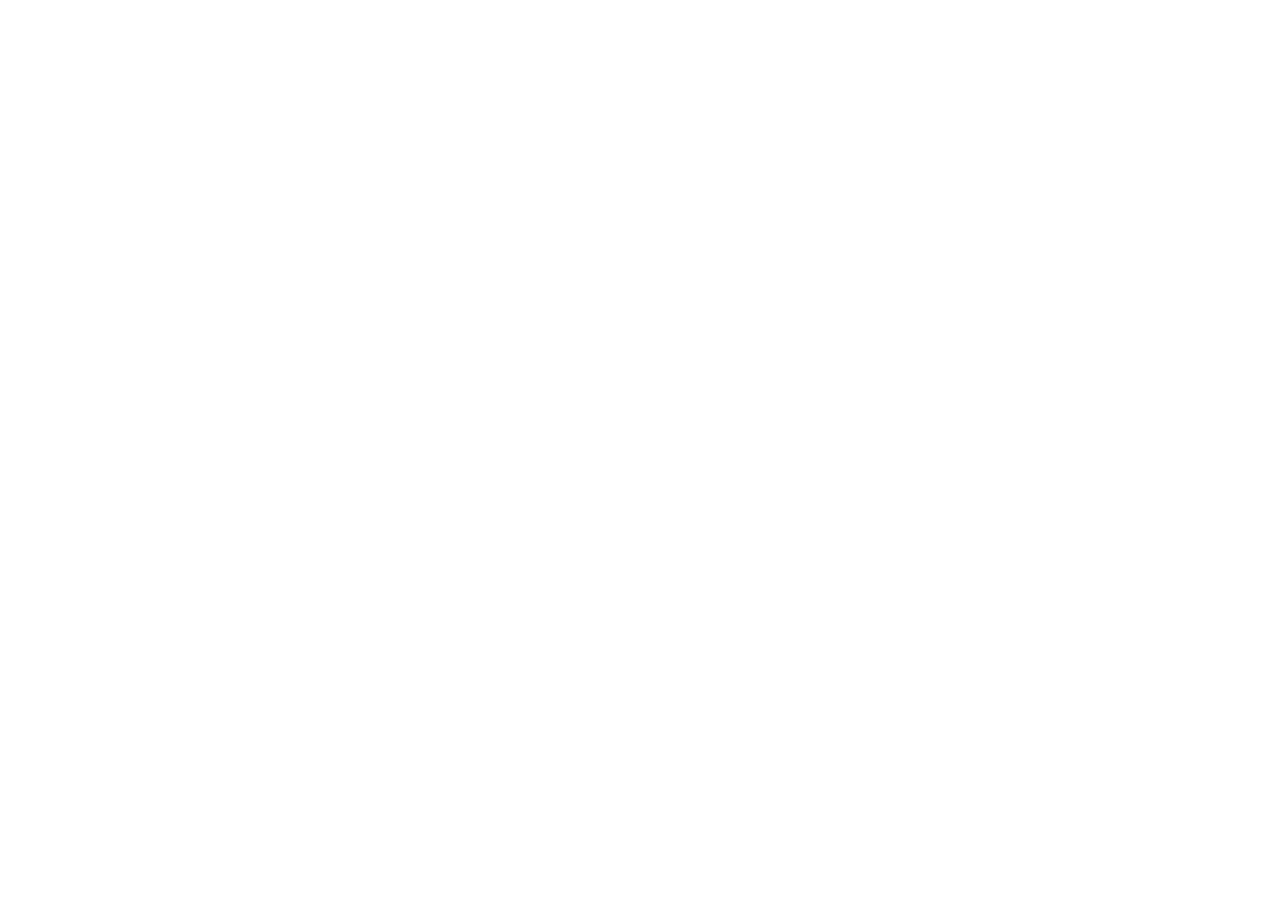
==== commit 736e8bce: "Update favicon" ====
--- a/index.html
+++ b/index.html
@@ -11,6 +11,11 @@
     <meta name="geo.region" content="IN-TN" />
     <meta name="geo.placename" content="Tamil Nadu, India" />
     <link rel="canonical" href="https://farmlysoftwares.com/" />
+    
+    <!-- Favicon -->
+    <link rel="icon" type="image/png" href="/favicon.png" />
+    <link rel="apple-touch-icon" href="/favicon.png" />
+    <link rel="shortcut icon" href="/favicon.png" />
     
     <!-- Sitemap -->
     <link rel="sitemap" type="application/xml" href="/sitemap.xml" />
@@ -38,7 +43,8 @@
     <link href="https://fonts.googleapis.com/css2?family=Inter:wght@300;400;500;600;700&display=swap" rel="stylesheet">
     
     <!-- Preload critical assets -->
-    <link rel="modulepreload" href="[data-uri]" />
+    <link rel="modulepreload" href="/src/main.tsx" />
+    <link rel="preload" href="/src/index.css" as="style" />
 
     <!-- Open Graph / Facebook -->
     <meta property="og:type" content="website" />
@@ -196,11 +202,10 @@
       }
     }
     </script>
-    <script type="module" crossorigin src="/assets/index-B_SxtPQe.js"></script>
-    <link rel="stylesheet" crossorigin href="/assets/index-BzwyEiZZ.css">
   </head>
 
   <body>
     <div id="root"></div>
+    <script type="module" src="/src/main.tsx"></script>
   </body>
 </html>
--- a/src/index.css
+++ b/src/index.css
@@ -0,0 +1,412 @@
+@tailwind base;
+@tailwind components;
+@tailwind utilities;
+
+/* Screen reader only class */
+.sr-only {
+  position: absolute;
+  width: 1px;
+  height: 1px;
+  padding: 0;
+  margin: -1px;
+  overflow: hidden;
+  clip: rect(0, 0, 0, 0);
+  white-space: nowrap;
+  border-width: 0;
+}
+
+.focus\:not-sr-only:focus {
+  position: static;
+  width: auto;
+  height: auto;
+  padding: inherit;
+  margin: inherit;
+  overflow: visible;
+  clip: auto;
+  white-space: normal;
+}
+
+/* Reduced motion support */
+.reduce-motion *,
+.reduce-motion *::before,
+.reduce-motion *::after {
+  animation-duration: 0.01ms !important;
+  animation-iteration-count: 1 !important;
+  transition-duration: 0.01ms !important;
+  scroll-behavior: auto !important;
+}
+
+@media (prefers-reduced-motion: reduce) {
+  *,
+  *::before,
+  *::after {
+    animation-duration: 0.01ms !important;
+    animation-iteration-count: 1 !important;
+    transition-duration: 0.01ms !important;
+    scroll-behavior: auto !important;
+  }
+}
+
+/* Enterprise Design System - Modern B2B Tech Theme */
+
+@layer base {
+  :root {
+    /* Farmly Brand Theme - Professional Green Tech */
+    --background: 222 47% 4%;
+    --foreground: 210 40% 98%;
+    --card: 222 47% 8%;
+    --card-foreground: 210 40% 98%;
+    --popover: 222 47% 8%;
+    --popover-foreground: 210 40% 98%;
+    
+    /* Primary - Farmly Teal Green (from logo) */
+    --primary: 167 48% 34%;
+    --primary-foreground: 210 40% 98%;
+    --primary-light: 160 35% 55%;
+    --primary-dark: 167 48% 24%;
+    
+    /* Secondary & Muted */
+    --secondary: 160 35% 55%;
+    --secondary-foreground: 222 47% 4%;
+    --muted: 215 20% 20%;
+    --muted-foreground: 217 10% 65%;
+    
+    /* Accent - Dark Forest Green */
+    --accent: 167 48% 22%;
+    --accent-foreground: 210 40% 98%;
+    
+    /* Status */
+    --destructive: 0 84.2% 60.2%;
+    --destructive-foreground: 210 40% 98%;
+    --success: 142 76% 36%;
+    --success-foreground: 210 40% 98%;
+    
+    /* Borders */
+    --border: 215 25% 18%;
+    --input: 215 25% 18%;
+    --ring: 217 91% 60%;
+
+    /* Professional Tech Gradients - Natural Green */
+    --gradient-primary: linear-gradient(135deg, hsl(167, 48%, 34%), hsl(160, 35%, 55%));
+    --gradient-hero: linear-gradient(135deg, hsl(222, 47%, 4%) 0%, hsl(222, 47%, 8%) 50%, hsl(222, 47%, 4%) 100%);
+    --gradient-card: linear-gradient(180deg, hsl(222, 47%, 8%) 0%, hsl(215, 25%, 12%) 100%);
+    --gradient-accent: linear-gradient(135deg, hsl(160, 35%, 55%), hsl(167, 48%, 34%));
+    --gradient-mesh: radial-gradient(circle at 50% 50%, hsl(167, 48%, 34%) 0%, transparent 70%);
+
+    /* Tech Glow Shadows - Green Tint */
+    --shadow-sm: 0 1px 2px 0 rgba(45, 127, 111, 0.15);
+    --shadow-md: 0 4px 6px -1px rgba(45, 127, 111, 0.2), 0 2px 4px -1px rgba(45, 127, 111, 0.1);
+    --shadow-lg: 0 10px 15px -3px rgba(45, 127, 111, 0.25), 0 4px 6px -2px rgba(45, 127, 111, 0.1);
+    --shadow-hero: 0 20px 25px -5px rgba(45, 127, 111, 0.3), 0 10px 10px -5px rgba(45, 127, 111, 0.15);
+    --shadow-glow: 0 0 30px rgba(45, 127, 111, 0.5), 0 0 60px rgba(103, 176, 154, 0.3);
+    --shadow-neon: 0 0 10px rgba(45, 127, 111, 0.8), 0 0 20px rgba(45, 127, 111, 0.6), 0 0 30px rgba(45, 127, 111, 0.4);
+
+    /* Smooth animations */
+    --transition-smooth: all 0.3s cubic-bezier(0.4, 0, 0.2, 1);
+    --transition-bounce: all 0.3s cubic-bezier(0.68, -0.55, 0.265, 1.55);
+
+    --radius: 0.75rem;
+    --sidebar-background: 222 47% 8%;
+    --sidebar-foreground: 210 40% 98%;
+    --sidebar-primary: 217 91% 60%;
+    --sidebar-primary-foreground: 222 47% 4%;
+    --sidebar-accent: 215 20% 20%;
+    --sidebar-accent-foreground: 210 40% 98%;
+    --sidebar-border: 215 25% 18%;
+    --sidebar-ring: 217 91% 60%;
+  }
+
+  .dark {
+    --background: 222 47% 4%;
+    --foreground: 210 40% 98%;
+  }
+}
+
+@layer base {
+  * {
+    @apply border-border;
+  }
+  
+  body {
+    @apply bg-background text-foreground;
+    font-feature-settings: "rlig" 1, "calt" 1;
+  }
+  
+  /* Consistent Typography Scale */
+  .heading-hero {
+    @apply text-5xl md:text-6xl lg:text-7xl font-bold;
+  }
+  
+  .heading-page {
+    @apply text-4xl md:text-5xl lg:text-6xl font-bold;
+  }
+  
+  .heading-section {
+    @apply text-3xl md:text-4xl lg:text-5xl font-bold;
+  }
+  
+  .heading-subsection {
+    @apply text-2xl md:text-3xl font-bold;
+  }
+  
+  .heading-card {
+    @apply text-xl md:text-2xl font-bold;
+  }
+  
+  /* Consistent Spacing */
+  .section-padding {
+    @apply py-20 lg:py-24;
+  }
+  
+  .section-padding-large {
+    @apply py-24 lg:py-32;
+  }
+  
+  .container-padding {
+    @apply px-4 sm:px-6 lg:px-8;
+  }
+  
+  .page-top-spacing {
+    @apply pt-32 pb-20;
+  }
+  
+  /* Consistent Card Patterns */
+  .card-interactive {
+    @apply border border-border hover:border-primary/40 transition-all duration-300 hover:shadow-custom-lg hover:-translate-y-1;
+  }
+  
+  .card-standard {
+    @apply border border-border rounded-xl p-6 bg-card;
+  }
+  
+  /* Icon Container Patterns */
+  .icon-container-primary {
+    @apply w-12 h-12 rounded-full bg-primary/10 flex items-center justify-center;
+  }
+  
+  .icon-container-gradient {
+    @apply p-4 rounded-xl shadow-lg flex items-center justify-center;
+  }
+  
+  /* Tech glow effect - Green tint */
+  .tech-glow {
+    text-shadow: 0 0 10px rgba(45, 127, 111, 0.8),
+                 0 0 20px rgba(45, 127, 111, 0.6),
+                 0 0 30px rgba(45, 127, 111, 0.4),
+                 0 0 40px rgba(45, 127, 111, 0.2);
+  }
+  
+  .tech-glow-subtle {
+    text-shadow: 0 0 10px rgba(45, 127, 111, 0.4),
+                 0 0 20px rgba(45, 127, 111, 0.2);
+  }
+
+  /* Interactive & Future-Ready Animations */
+  @keyframes float {
+    0%, 100% { transform: translateY(0px); }
+    50% { transform: translateY(-20px); }
+  }
+
+  @keyframes pulse-glow {
+    0%, 100% { box-shadow: 0 0 20px hsl(var(--primary) / 0.3); }
+    50% { box-shadow: 0 0 40px hsl(var(--primary) / 0.6); }
+  }
+
+  @keyframes gradient-shift {
+    0% { background-position: 0% 50%; }
+    50% { background-position: 100% 50%; }
+    100% { background-position: 0% 50%; }
+  }
+
+  @keyframes slide-in-up {
+    from {
+      opacity: 0;
+      transform: translateY(30px);
+    }
+    to {
+      opacity: 1;
+      transform: translateY(0);
+    }
+  }
+
+  @keyframes slide-in-left {
+    from {
+      opacity: 0;
+      transform: translateX(-30px);
+    }
+    to {
+      opacity: 1;
+      transform: translateX(0);
+    }
+  }
+
+  @keyframes slide-in-right {
+    from {
+      opacity: 0;
+      transform: translateX(30px);
+    }
+    to {
+      opacity: 1;
+      transform: translateX(0);
+    }
+  }
+
+  @keyframes scale-pulse {
+    0%, 100% { transform: scale(1); }
+    50% { transform: scale(1.05); }
+  }
+
+  @keyframes fade-in {
+    from {
+      opacity: 0;
+    }
+    to {
+      opacity: 1;
+    }
+  }
+
+  @keyframes rotate-glow {
+    0% {
+      transform: rotate(0deg);
+      filter: brightness(1);
+    }
+    50% {
+      transform: rotate(180deg);
+      filter: brightness(1.2);
+    }
+    100% {
+      transform: rotate(360deg);
+      filter: brightness(1);
+    }
+  }
+
+  @keyframes shimmer {
+    0% {
+      background-position: -200% center;
+    }
+    100% {
+      background-position: 200% center;
+    }
+  }
+
+  @keyframes bounce-subtle {
+    0%, 100% {
+      transform: translateY(0);
+    }
+    50% {
+      transform: translateY(-10px);
+    }
+  }
+
+  .animate-float {
+    animation: float 6s ease-in-out infinite;
+  }
+
+  .animate-pulse-glow {
+    animation: pulse-glow 3s ease-in-out infinite;
+  }
+
+  .animate-gradient {
+    background-size: 200% 200%;
+    animation: gradient-shift 8s ease infinite;
+  }
+
+  .animate-slide-up {
+    animation: slide-in-up 0.6s ease-out;
+  }
+
+  .animate-slide-left {
+    animation: slide-in-left 0.7s ease-out;
+  }
+
+  .animate-slide-right {
+    animation: slide-in-right 0.7s ease-out;
+  }
+
+  .animate-scale-pulse {
+    animation: scale-pulse 4s ease-in-out infinite;
+  }
+
+  .animate-fade-in {
+    animation: fade-in 0.8s ease-out;
+  }
+
+  .animate-rotate-glow {
+    animation: rotate-glow 10s linear infinite;
+  }
+
+  .animate-shimmer {
+    background: linear-gradient(
+      90deg,
+      transparent 0%,
+      hsl(var(--primary) / 0.2) 50%,
+      transparent 100%
+    );
+    background-size: 200% 100%;
+    animation: shimmer 2s infinite;
+  }
+
+  .animate-bounce-subtle {
+    animation: bounce-subtle 2s ease-in-out infinite;
+  }
+
+  .interactive-card {
+    @apply transition-all duration-300 hover:scale-105 hover:shadow-custom-lg cursor-pointer;
+  }
+
+  .future-glow {
+    box-shadow: var(--shadow-glow);
+    transition: box-shadow 0.3s ease;
+  }
+
+  .future-glow:hover {
+    box-shadow: var(--shadow-neon);
+  }
+
+  /* Stagger animation delays for lists */
+  .stagger-animation > *:nth-child(1) { animation-delay: 0.1s; }
+  .stagger-animation > *:nth-child(2) { animation-delay: 0.2s; }
+  .stagger-animation > *:nth-child(3) { animation-delay: 0.3s; }
+  .stagger-animation > *:nth-child(4) { animation-delay: 0.4s; }
+  .stagger-animation > *:nth-child(5) { animation-delay: 0.5s; }
+  .stagger-animation > *:nth-child(6) { animation-delay: 0.6s; }
+
+  /* Parallax smooth scroll */
+  .parallax-smooth {
+    will-change: transform;
+    transition: transform 0.1s ease-out;
+  }
+
+  /* Enhanced hover effects */
+  .hover-lift {
+    @apply transition-all duration-300 hover:-translate-y-2 hover:shadow-lg;
+  }
+
+  .hover-glow {
+    @apply transition-all duration-300;
+  }
+
+  .hover-glow:hover {
+    box-shadow: 0 0 20px hsl(var(--primary) / 0.5),
+                0 0 40px hsl(var(--primary) / 0.3);
+  }
+
+  /* Text gradient animations */
+  .gradient-text {
+    @apply bg-gradient-primary bg-clip-text text-transparent;
+  }
+
+  .gradient-text-animated {
+    background: linear-gradient(
+      90deg,
+      hsl(var(--primary)),
+      hsl(var(--accent)),
+      hsl(var(--primary))
+    );
+    background-size: 200% auto;
+    background-clip: text;
+    -webkit-background-clip: text;
+    -webkit-text-fill-color: transparent;
+    animation: gradient-shift 3s ease infinite;
+  }
+}
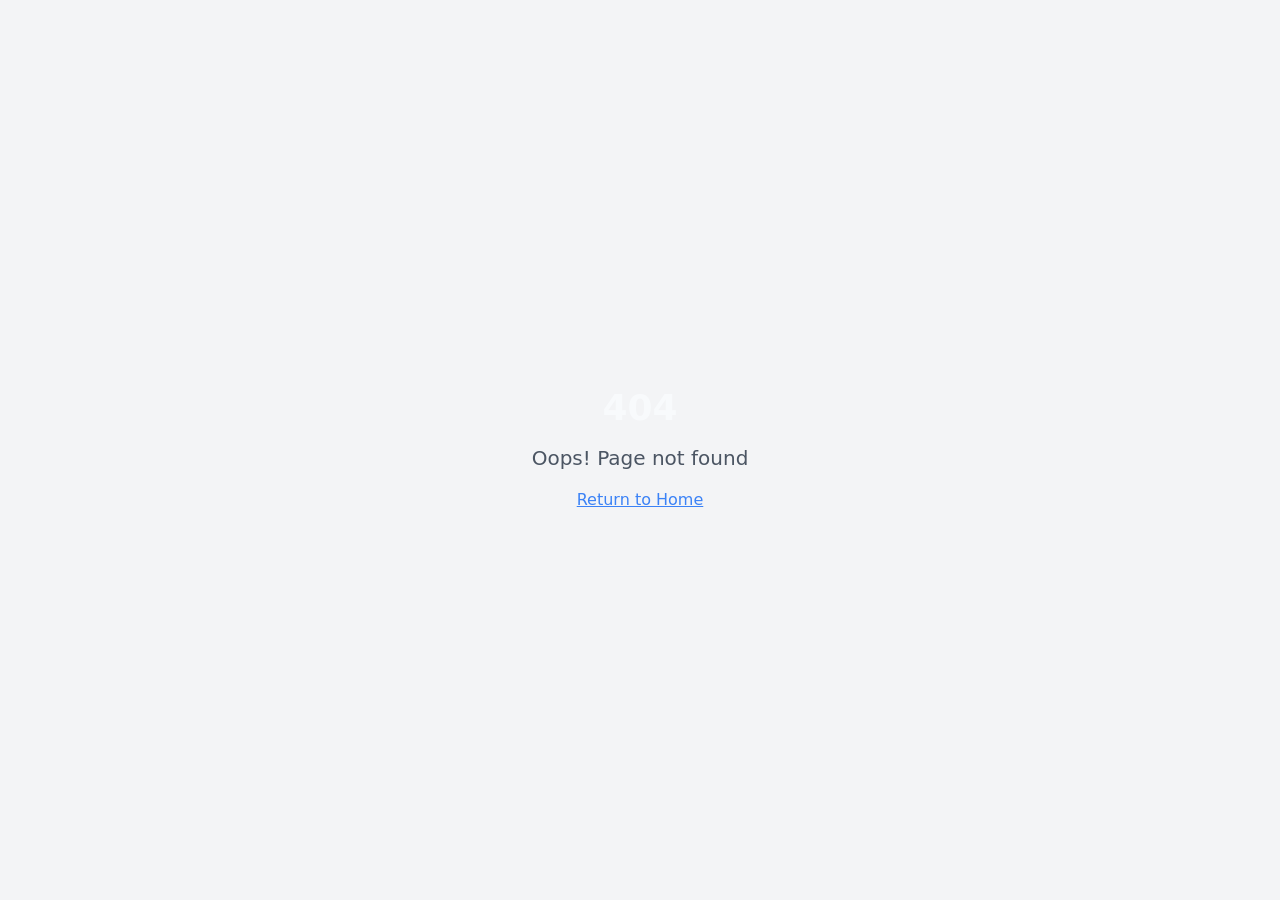
==== commit 5a198067: "deploy: 736e8bcee8f3f44c9220d88e148cc6d612332e71" ====
--- a/index.html
+++ b/index.html
@@ -43,8 +43,7 @@
     <link href="https://fonts.googleapis.com/css2?family=Inter:wght@300;400;500;600;700&display=swap" rel="stylesheet">
     
     <!-- Preload critical assets -->
-    <link rel="modulepreload" href="/src/main.tsx" />
-    <link rel="preload" href="/src/index.css" as="style" />
+    <link rel="modulepreload" href="[data-uri]" />
 
     <!-- Open Graph / Facebook -->
     <meta property="og:type" content="website" />
@@ -202,10 +201,11 @@
       }
     }
     </script>
+    <script type="module" crossorigin src="/assets/index-B_SxtPQe.js"></script>
+    <link rel="stylesheet" crossorigin href="/assets/index-BzwyEiZZ.css">
   </head>
 
   <body>
     <div id="root"></div>
-    <script type="module" src="/src/main.tsx"></script>
   </body>
 </html>
--- a/assets/index-BzwyEiZZ.css
+++ b/assets/index-BzwyEiZZ.css
@@ -0,0 +1 @@
+*,:before,:after{--tw-border-spacing-x: 0;--tw-border-spacing-y: 0;--tw-translate-x: 0;--tw-translate-y: 0;--tw-rotate: 0;--tw-skew-x: 0;--tw-skew-y: 0;--tw-scale-x: 1;--tw-scale-y: 1;--tw-pan-x: ;--tw-pan-y: ;--tw-pinch-zoom: ;--tw-scroll-snap-strictness: proximity;--tw-gradient-from-position: ;--tw-gradient-via-position: ;--tw-gradient-to-position: ;--tw-ordinal: ;--tw-slashed-zero: ;--tw-numeric-figure: ;--tw-numeric-spacing: ;--tw-numeric-fraction: ;--tw-ring-inset: ;--tw-ring-offset-width: 0px;--tw-ring-offset-color: #fff;--tw-ring-color: rgb(59 130 246 / .5);--tw-ring-offset-shadow: 0 0 #0000;--tw-ring-shadow: 0 0 #0000;--tw-shadow: 0 0 #0000;--tw-shadow-colored: 0 0 #0000;--tw-blur: ;--tw-brightness: ;--tw-contrast: ;--tw-grayscale: ;--tw-hue-rotate: ;--tw-invert: ;--tw-saturate: ;--tw-sepia: ;--tw-drop-shadow: ;--tw-backdrop-blur: ;--tw-backdrop-brightness: ;--tw-backdrop-contrast: ;--tw-backdrop-grayscale: ;--tw-backdrop-hue-rotate: ;--tw-backdrop-invert: ;--tw-backdrop-opacity: ;--tw-backdrop-saturate: ;--tw-backdrop-sepia: ;--tw-contain-size: ;--tw-contain-layout: ;--tw-contain-paint: ;--tw-contain-style: }::backdrop{--tw-border-spacing-x: 0;--tw-border-spacing-y: 0;--tw-translate-x: 0;--tw-translate-y: 0;--tw-rotate: 0;--tw-skew-x: 0;--tw-skew-y: 0;--tw-scale-x: 1;--tw-scale-y: 1;--tw-pan-x: ;--tw-pan-y: ;--tw-pinch-zoom: ;--tw-scroll-snap-strictness: proximity;--tw-gradient-from-position: ;--tw-gradient-via-position: ;--tw-gradient-to-position: ;--tw-ordinal: ;--tw-slashed-zero: ;--tw-numeric-figure: ;--tw-numeric-spacing: ;--tw-numeric-fraction: ;--tw-ring-inset: ;--tw-ring-offset-width: 0px;--tw-ring-offset-color: #fff;--tw-ring-color: rgb(59 130 246 / .5);--tw-ring-offset-shadow: 0 0 #0000;--tw-ring-shadow: 0 0 #0000;--tw-shadow: 0 0 #0000;--tw-shadow-colored: 0 0 #0000;--tw-blur: ;--tw-brightness: ;--tw-contrast: ;--tw-grayscale: ;--tw-hue-rotate: ;--tw-invert: ;--tw-saturate: ;--tw-sepia: ;--tw-drop-shadow: ;--tw-backdrop-blur: ;--tw-backdrop-brightness: ;--tw-backdrop-contrast: ;--tw-backdrop-grayscale: ;--tw-backdrop-hue-rotate: ;--tw-backdrop-invert: ;--tw-backdrop-opacity: ;--tw-backdrop-saturate: ;--tw-backdrop-sepia: ;--tw-contain-size: ;--tw-contain-layout: ;--tw-contain-paint: ;--tw-contain-style: }*,:before,:after{box-sizing:border-box;border-width:0;border-style:solid;border-color:#e5e7eb}:before,:after{--tw-content: ""}html,:host{line-height:1.5;-webkit-text-size-adjust:100%;-moz-tab-size:4;-o-tab-size:4;tab-size:4;font-family:Inter,system-ui,sans-serif;font-feature-settings:normal;font-variation-settings:normal;-webkit-tap-highlight-color:transparent}body{margin:0;line-height:inherit}hr{height:0;color:inherit;border-top-width:1px}abbr:where([title]){-webkit-text-decoration:underline dotted;text-decoration:underline dotted}h1,h2,h3,h4,h5,h6{font-size:inherit;font-weight:inherit}a{color:inherit;text-decoration:inherit}b,strong{font-weight:bolder}code,kbd,samp,pre{font-family:ui-monospace,SFMono-Regular,Menlo,Monaco,Consolas,Liberation Mono,Courier New,monospace;font-feature-settings:normal;font-variation-settings:normal;font-size:1em}small{font-size:80%}sub,sup{font-size:75%;line-height:0;position:relative;vertical-align:baseline}sub{bottom:-.25em}sup{top:-.5em}table{text-indent:0;border-color:inherit;border-collapse:collapse}button,input,optgroup,select,textarea{font-family:inherit;font-feature-settings:inherit;font-variation-settings:inherit;font-size:100%;font-weight:inherit;line-height:inherit;letter-spacing:inherit;color:inherit;margin:0;padding:0}button,select{text-transform:none}button,input:where([type=button]),input:where([type=reset]),input:where([type=submit]){-webkit-appearance:button;background-color:transparent;background-image:none}:-moz-focusring{outline:auto}:-moz-ui-invalid{box-shadow:none}progress{vertical-align:baseline}::-webkit-inner-spin-button,::-webkit-outer-spin-button{height:auto}[type=search]{-webkit-appearance:textfield;outline-offset:-2px}::-webkit-search-decoration{-webkit-appearance:none}::-webkit-file-upload-button{-webkit-appearance:button;font:inherit}summary{display:list-item}blockquote,dl,dd,h1,h2,h3,h4,h5,h6,hr,figure,p,pre{margin:0}fieldset{margin:0;padding:0}legend{padding:0}ol,ul,menu{list-style:none;margin:0;padding:0}dialog{padding:0}textarea{resize:vertical}input::-moz-placeholder,textarea::-moz-placeholder{opacity:1;color:#9ca3af}input::placeholder,textarea::placeholder{opacity:1;color:#9ca3af}button,[role=button]{cursor:pointer}:disabled{cursor:default}img,svg,video,canvas,audio,iframe,embed,object{display:block;vertical-align:middle}img,video{max-width:100%;height:auto}[hidden]:where(:not([hidden=until-found])){display:none}:root{--background: 222 47% 4%;--foreground: 210 40% 98%;--card: 222 47% 8%;--card-foreground: 210 40% 98%;--popover: 222 47% 8%;--popover-foreground: 210 40% 98%;--primary: 167 48% 34%;--primary-foreground: 210 40% 98%;--primary-light: 160 35% 55%;--primary-dark: 167 48% 24%;--secondary: 160 35% 55%;--secondary-foreground: 222 47% 4%;--muted: 215 20% 20%;--muted-foreground: 217 10% 65%;--accent: 167 48% 22%;--accent-foreground: 210 40% 98%;--destructive: 0 84.2% 60.2%;--destructive-foreground: 210 40% 98%;--success: 142 76% 36%;--success-foreground: 210 40% 98%;--border: 215 25% 18%;--input: 215 25% 18%;--ring: 217 91% 60%;--gradient-primary: linear-gradient(135deg, hsl(167, 48%, 34%), hsl(160, 35%, 55%));--gradient-hero: linear-gradient(135deg, hsl(222, 47%, 4%) 0%, hsl(222, 47%, 8%) 50%, hsl(222, 47%, 4%) 100%);--gradient-card: linear-gradient(180deg, hsl(222, 47%, 8%) 0%, hsl(215, 25%, 12%) 100%);--gradient-accent: linear-gradient(135deg, hsl(160, 35%, 55%), hsl(167, 48%, 34%));--gradient-mesh: radial-gradient(circle at 50% 50%, hsl(167, 48%, 34%) 0%, transparent 70%);--shadow-sm: 0 1px 2px 0 rgba(45, 127, 111, .15);--shadow-md: 0 4px 6px -1px rgba(45, 127, 111, .2), 0 2px 4px -1px rgba(45, 127, 111, .1);--shadow-lg: 0 10px 15px -3px rgba(45, 127, 111, .25), 0 4px 6px -2px rgba(45, 127, 111, .1);--shadow-hero: 0 20px 25px -5px rgba(45, 127, 111, .3), 0 10px 10px -5px rgba(45, 127, 111, .15);--shadow-glow: 0 0 30px rgba(45, 127, 111, .5), 0 0 60px rgba(103, 176, 154, .3);--shadow-neon: 0 0 10px rgba(45, 127, 111, .8), 0 0 20px rgba(45, 127, 111, .6), 0 0 30px rgba(45, 127, 111, .4);--transition-smooth: all .3s cubic-bezier(.4, 0, .2, 1);--transition-bounce: all .3s cubic-bezier(.68, -.55, .265, 1.55);--radius: .75rem;--sidebar-background: 222 47% 8%;--sidebar-foreground: 210 40% 98%;--sidebar-primary: 217 91% 60%;--sidebar-primary-foreground: 222 47% 4%;--sidebar-accent: 215 20% 20%;--sidebar-accent-foreground: 210 40% 98%;--sidebar-border: 215 25% 18%;--sidebar-ring: 217 91% 60%}.dark{--background: 222 47% 4%;--foreground: 210 40% 98%}*{border-color:hsl(var(--border))}body{background-color:hsl(var(--background));color:hsl(var(--foreground));font-feature-settings:"rlig" 1,"calt" 1}.heading-hero{font-size:3rem;line-height:1;font-weight:700}@media (min-width: 768px){.heading-hero{font-size:3.75rem;line-height:1}}@media (min-width: 1024px){.heading-hero{font-size:4.5rem;line-height:1}}.heading-page{font-size:2.25rem;line-height:2.5rem;font-weight:700}@media (min-width: 768px){.heading-page{font-size:3rem;line-height:1}}@media (min-width: 1024px){.heading-page{font-size:3.75rem;line-height:1}}.heading-section{font-size:1.875rem;line-height:2.25rem;font-weight:700}@media (min-width: 768px){.heading-section{font-size:2.25rem;line-height:2.5rem}}@media (min-width: 1024px){.heading-section{font-size:3rem;line-height:1}}.heading-subsection{font-size:1.5rem;line-height:2rem;font-weight:700}@media (min-width: 768px){.heading-subsection{font-size:1.875rem;line-height:2.25rem}}.section-padding{padding-top:5rem;padding-bottom:5rem}@media (min-width: 1024px){.section-padding{padding-top:6rem;padding-bottom:6rem}}.container-padding{padding-left:1rem;padding-right:1rem}@media (min-width: 640px){.container-padding{padding-left:1.5rem;padding-right:1.5rem}}@media (min-width: 1024px){.container-padding{padding-left:2rem;padding-right:2rem}}.page-top-spacing{padding-top:8rem;padding-bottom:5rem}.card-interactive{border-width:1px;border-color:hsl(var(--border));transition-property:all;transition-timing-function:cubic-bezier(.4,0,.2,1);transition-duration:.3s;animation-duration:.3s}.card-interactive:hover{--tw-translate-y: -.25rem;transform:translate(var(--tw-translate-x),var(--tw-translate-y)) rotate(var(--tw-rotate)) skew(var(--tw-skew-x)) skewY(var(--tw-skew-y)) scaleX(var(--tw-scale-x)) scaleY(var(--tw-scale-y));border-color:hsl(var(--primary) / .4);--tw-shadow: var(--shadow-lg);--tw-shadow-colored: var(--shadow-lg);box-shadow:var(--tw-ring-offset-shadow, 0 0 #0000),var(--tw-ring-shadow, 0 0 #0000),var(--tw-shadow)}.icon-container-primary{display:flex;height:3rem;width:3rem;align-items:center;justify-content:center;border-radius:9999px;background-color:hsl(var(--primary) / .1)}.tech-glow-subtle{text-shadow:0 0 10px rgba(45,127,111,.4),0 0 20px rgba(45,127,111,.2)}@keyframes slide-in-left{0%{opacity:0;transform:translate(-30px)}to{opacity:1;transform:translate(0)}}@keyframes slide-in-right{0%{opacity:0;transform:translate(30px)}to{opacity:1;transform:translate(0)}}@keyframes scale-pulse{0%,to{transform:scale(1)}50%{transform:scale(1.05)}}@keyframes fade-in{0%{opacity:0}to{opacity:1}}@keyframes rotate-glow{0%{transform:rotate(0);filter:brightness(1)}50%{transform:rotate(180deg);filter:brightness(1.2)}to{transform:rotate(360deg);filter:brightness(1)}}@keyframes shimmer{0%{background-position:-200% center}to{background-position:200% center}}@keyframes bounce-subtle{0%,to{transform:translateY(0)}50%{transform:translateY(-10px)}}.animate-gradient{background-size:200% 200%;animation:gradient-shift 8s ease infinite}.container{width:100%;margin-right:auto;margin-left:auto;padding-right:2rem;padding-left:2rem}@media (min-width: 1400px){.container{max-width:1400px}}.pointer-events-none{pointer-events:none}.pointer-events-auto{pointer-events:auto}.visible{visibility:visible}.invisible{visibility:hidden}.fixed{position:fixed}.absolute{position:absolute}.relative{position:relative}.inset-0{top:0;right:0;bottom:0;left:0}.inset-x-0{left:0;right:0}.inset-y-0{top:0;bottom:0}.-bottom-12{bottom:-3rem}.-left-12{left:-3rem}.-right-12{right:-3rem}.-top-12{top:-3rem}.bottom-0{bottom:0}.bottom-1\/4{bottom:25%}.bottom-4{bottom:1rem}.bottom-8{bottom:2rem}.left-0{left:0}.left-1{left:.25rem}.left-1\/2{left:50%}.left-1\/4{left:25%}.left-2{left:.5rem}.left-\[50\%\]{left:50%}.right-0{right:0}.right-1{right:.25rem}.right-1\/4{right:25%}.right-2{right:.5rem}.right-3{right:.75rem}.right-4{right:1rem}.top-0{top:0}.top-1\.5{top:.375rem}.top-1\/2{top:50%}.top-1\/4{top:25%}.top-2{top:.5rem}.top-3\.5{top:.875rem}.top-4{top:1rem}.top-\[1px\]{top:1px}.top-\[50\%\]{top:50%}.top-\[60\%\]{top:60%}.top-full{top:100%}.z-0{z-index:0}.z-10{z-index:10}.z-20{z-index:20}.z-50{z-index:50}.z-\[100\]{z-index:100}.z-\[1\]{z-index:1}.-mx-1{margin-left:-.25rem;margin-right:-.25rem}.mx-2{margin-left:.5rem;margin-right:.5rem}.mx-3\.5{margin-left:.875rem;margin-right:.875rem}.mx-auto{margin-left:auto;margin-right:auto}.my-0\.5{margin-top:.125rem;margin-bottom:.125rem}.my-1{margin-top:.25rem;margin-bottom:.25rem}.my-6{margin-top:1.5rem;margin-bottom:1.5rem}.-ml-4{margin-left:-1rem}.-mt-4{margin-top:-1rem}.mb-1{margin-bottom:.25rem}.mb-10{margin-bottom:2.5rem}.mb-12{margin-bottom:3rem}.mb-16{margin-bottom:4rem}.mb-2{margin-bottom:.5rem}.mb-20{margin-bottom:5rem}.mb-3{margin-bottom:.75rem}.mb-4{margin-bottom:1rem}.mb-6{margin-bottom:1.5rem}.mb-8{margin-bottom:2rem}.ml-1{margin-left:.25rem}.ml-2{margin-left:.5rem}.ml-4{margin-left:1rem}.ml-auto{margin-left:auto}.mr-2{margin-right:.5rem}.mt-0\.5{margin-top:.125rem}.mt-1{margin-top:.25rem}.mt-1\.5{margin-top:.375rem}.mt-12{margin-top:3rem}.mt-16{margin-top:4rem}.mt-2{margin-top:.5rem}.mt-20{margin-top:5rem}.mt-24{margin-top:6rem}.mt-4{margin-top:1rem}.mt-8{margin-top:2rem}.mt-auto{margin-top:auto}.block{display:block}.inline-block{display:inline-block}.flex{display:flex}.inline-flex{display:inline-flex}.table{display:table}.grid{display:grid}.hidden{display:none}.aspect-square{aspect-ratio:1 / 1}.aspect-video{aspect-ratio:16 / 9}.size-4{width:1rem;height:1rem}.h-0\.5{height:.125rem}.h-1{height:.25rem}.h-1\.5{height:.375rem}.h-10{height:2.5rem}.h-11{height:2.75rem}.h-12{height:3rem}.h-14{height:3.5rem}.h-16{height:4rem}.h-2{height:.5rem}.h-2\.5{height:.625rem}.h-3{height:.75rem}.h-3\.5{height:.875rem}.h-4{height:1rem}.h-5{height:1.25rem}.h-6{height:1.5rem}.h-7{height:1.75rem}.h-8{height:2rem}.h-9{height:2.25rem}.h-96{height:24rem}.h-\[1px\]{height:1px}.h-\[var\(--radix-navigation-menu-viewport-height\)\]{height:var(--radix-navigation-menu-viewport-height)}.h-\[var\(--radix-select-trigger-height\)\]{height:var(--radix-select-trigger-height)}.h-auto{height:auto}.h-full{height:100%}.h-px{height:1px}.h-svh{height:100svh}.max-h-96{max-height:24rem}.max-h-\[300px\]{max-height:300px}.max-h-screen{max-height:100vh}.min-h-0{min-height:0px}.min-h-\[80px\]{min-height:80px}.min-h-screen{min-height:100vh}.min-h-svh{min-height:100svh}.w-0{width:0px}.w-1{width:.25rem}.w-1\.5{width:.375rem}.w-10{width:2.5rem}.w-11{width:2.75rem}.w-12{width:3rem}.w-14{width:3.5rem}.w-16{width:4rem}.w-2{width:.5rem}.w-2\.5{width:.625rem}.w-24{width:6rem}.w-3{width:.75rem}.w-3\.5{width:.875rem}.w-3\/4{width:75%}.w-4{width:1rem}.w-5{width:1.25rem}.w-6{width:1.5rem}.w-64{width:16rem}.w-7{width:1.75rem}.w-72{width:18rem}.w-8{width:2rem}.w-9{width:2.25rem}.w-96{width:24rem}.w-\[--sidebar-width\]{width:var(--sidebar-width)}.w-\[100px\]{width:100px}.w-\[1px\]{width:1px}.w-auto{width:auto}.w-full{width:100%}.w-max{width:-moz-max-content;width:max-content}.w-px{width:1px}.min-w-0{min-width:0px}.min-w-5{min-width:1.25rem}.min-w-\[12rem\]{min-width:12rem}.min-w-\[8rem\]{min-width:8rem}.min-w-\[var\(--radix-select-trigger-width\)\]{min-width:var(--radix-select-trigger-width)}.max-w-2xl{max-width:42rem}.max-w-3xl{max-width:48rem}.max-w-4xl{max-width:56rem}.max-w-5xl{max-width:64rem}.max-w-6xl{max-width:72rem}.max-w-7xl{max-width:80rem}.max-w-\[--skeleton-width\]{max-width:var(--skeleton-width)}.max-w-lg{max-width:32rem}.max-w-max{max-width:-moz-max-content;max-width:max-content}.flex-1{flex:1 1 0%}.flex-shrink-0,.shrink-0{flex-shrink:0}.flex-grow,.grow{flex-grow:1}.grow-0{flex-grow:0}.basis-full{flex-basis:100%}.caption-bottom{caption-side:bottom}.border-collapse{border-collapse:collapse}.-translate-x-1\/2{--tw-translate-x: -50%;transform:translate(var(--tw-translate-x),var(--tw-translate-y)) rotate(var(--tw-rotate)) skew(var(--tw-skew-x)) skewY(var(--tw-skew-y)) scaleX(var(--tw-scale-x)) scaleY(var(--tw-scale-y))}.-translate-x-px{--tw-translate-x: -1px;transform:translate(var(--tw-translate-x),var(--tw-translate-y)) rotate(var(--tw-rotate)) skew(var(--tw-skew-x)) skewY(var(--tw-skew-y)) scaleX(var(--tw-scale-x)) scaleY(var(--tw-scale-y))}.-translate-y-1\/2{--tw-translate-y: -50%;transform:translate(var(--tw-translate-x),var(--tw-translate-y)) rotate(var(--tw-rotate)) skew(var(--tw-skew-x)) skewY(var(--tw-skew-y)) scaleX(var(--tw-scale-x)) scaleY(var(--tw-scale-y))}.translate-x-\[-50\%\]{--tw-translate-x: -50%;transform:translate(var(--tw-translate-x),var(--tw-translate-y)) rotate(var(--tw-rotate)) skew(var(--tw-skew-x)) skewY(var(--tw-skew-y)) scaleX(var(--tw-scale-x)) scaleY(var(--tw-scale-y))}.translate-x-px{--tw-translate-x: 1px;transform:translate(var(--tw-translate-x),var(--tw-translate-y)) rotate(var(--tw-rotate)) skew(var(--tw-skew-x)) skewY(var(--tw-skew-y)) scaleX(var(--tw-scale-x)) scaleY(var(--tw-scale-y))}.translate-y-\[-50\%\]{--tw-translate-y: -50%;transform:translate(var(--tw-translate-x),var(--tw-translate-y)) rotate(var(--tw-rotate)) skew(var(--tw-skew-x)) skewY(var(--tw-skew-y)) scaleX(var(--tw-scale-x)) scaleY(var(--tw-scale-y))}.rotate-45{--tw-rotate: 45deg;transform:translate(var(--tw-translate-x),var(--tw-translate-y)) rotate(var(--tw-rotate)) skew(var(--tw-skew-x)) skewY(var(--tw-skew-y)) scaleX(var(--tw-scale-x)) scaleY(var(--tw-scale-y))}.rotate-90{--tw-rotate: 90deg;transform:translate(var(--tw-translate-x),var(--tw-translate-y)) rotate(var(--tw-rotate)) skew(var(--tw-skew-x)) skewY(var(--tw-skew-y)) scaleX(var(--tw-scale-x)) scaleY(var(--tw-scale-y))}.transform{transform:translate(var(--tw-translate-x),var(--tw-translate-y)) rotate(var(--tw-rotate)) skew(var(--tw-skew-x)) skewY(var(--tw-skew-y)) scaleX(var(--tw-scale-x)) scaleY(var(--tw-scale-y))}@keyframes bounce{0%,to{transform:translateY(-25%);animation-timing-function:cubic-bezier(.8,0,1,1)}50%{transform:none;animation-timing-function:cubic-bezier(0,0,.2,1)}}.animate-bounce{animation:bounce 1s infinite}@keyframes float{0%,to{transform:translateY(0)}50%{transform:translateY(-20px)}}.animate-float{animation:float 6s ease-in-out infinite}@keyframes gradient-shift{0%{background-position:0% 50%}50%{background-position:100% 50%}to{background-position:0% 50%}}.animate-gradient{animation:gradient-shift 8s ease infinite}@keyframes pulse{50%{opacity:.5}}.animate-pulse{animation:pulse 2s cubic-bezier(.4,0,.6,1) infinite}@keyframes pulse-glow{0%,to{box-shadow:0 0 20px hsl(var(--primary) / .3)}50%{box-shadow:0 0 40px hsl(var(--primary) / .6)}}.animate-pulse-glow{animation:pulse-glow 3s ease-in-out infinite}@keyframes slide-in-up{0%{opacity:0;transform:translateY(30px)}to{opacity:1;transform:translateY(0)}}.animate-slide-up{animation:slide-in-up .6s ease-out}.cursor-default{cursor:default}.cursor-pointer{cursor:pointer}.touch-none{touch-action:none}.select-none{-webkit-user-select:none;-moz-user-select:none;user-select:none}.resize-none{resize:none}.resize{resize:both}.list-none{list-style-type:none}.grid-cols-1{grid-template-columns:repeat(1,minmax(0,1fr))}.grid-cols-2{grid-template-columns:repeat(2,minmax(0,1fr))}.flex-row{flex-direction:row}.flex-col{flex-direction:column}.flex-col-reverse{flex-direction:column-reverse}.flex-wrap{flex-wrap:wrap}.items-start{align-items:flex-start}.items-end{align-items:flex-end}.items-center{align-items:center}.items-stretch{align-items:stretch}.justify-center{justify-content:center}.justify-between{justify-content:space-between}.gap-1{gap:.25rem}.gap-1\.5{gap:.375rem}.gap-12{gap:3rem}.gap-2{gap:.5rem}.gap-3{gap:.75rem}.gap-4{gap:1rem}.gap-6{gap:1.5rem}.gap-8{gap:2rem}.space-x-1>:not([hidden])~:not([hidden]){--tw-space-x-reverse: 0;margin-right:calc(.25rem * var(--tw-space-x-reverse));margin-left:calc(.25rem * calc(1 - var(--tw-space-x-reverse)))}.space-x-2>:not([hidden])~:not([hidden]){--tw-space-x-reverse: 0;margin-right:calc(.5rem * var(--tw-space-x-reverse));margin-left:calc(.5rem * calc(1 - var(--tw-space-x-reverse)))}.space-x-3>:not([hidden])~:not([hidden]){--tw-space-x-reverse: 0;margin-right:calc(.75rem * var(--tw-space-x-reverse));margin-left:calc(.75rem * calc(1 - var(--tw-space-x-reverse)))}.space-x-4>:not([hidden])~:not([hidden]){--tw-space-x-reverse: 0;margin-right:calc(1rem * var(--tw-space-x-reverse));margin-left:calc(1rem * calc(1 - var(--tw-space-x-reverse)))}.space-x-6>:not([hidden])~:not([hidden]){--tw-space-x-reverse: 0;margin-right:calc(1.5rem * var(--tw-space-x-reverse));margin-left:calc(1.5rem * calc(1 - var(--tw-space-x-reverse)))}.space-y-1>:not([hidden])~:not([hidden]){--tw-space-y-reverse: 0;margin-top:calc(.25rem * calc(1 - var(--tw-space-y-reverse)));margin-bottom:calc(.25rem * var(--tw-space-y-reverse))}.space-y-1\.5>:not([hidden])~:not([hidden]){--tw-space-y-reverse: 0;margin-top:calc(.375rem * calc(1 - var(--tw-space-y-reverse)));margin-bottom:calc(.375rem * var(--tw-space-y-reverse))}.space-y-16>:not([hidden])~:not([hidden]){--tw-space-y-reverse: 0;margin-top:calc(4rem * calc(1 - var(--tw-space-y-reverse)));margin-bottom:calc(4rem * var(--tw-space-y-reverse))}.space-y-2>:not([hidden])~:not([hidden]){--tw-space-y-reverse: 0;margin-top:calc(.5rem * calc(1 - var(--tw-space-y-reverse)));margin-bottom:calc(.5rem * var(--tw-space-y-reverse))}.space-y-3>:not([hidden])~:not([hidden]){--tw-space-y-reverse: 0;margin-top:calc(.75rem * calc(1 - var(--tw-space-y-reverse)));margin-bottom:calc(.75rem * var(--tw-space-y-reverse))}.space-y-4>:not([hidden])~:not([hidden]){--tw-space-y-reverse: 0;margin-top:calc(1rem * calc(1 - var(--tw-space-y-reverse)));margin-bottom:calc(1rem * var(--tw-space-y-reverse))}.space-y-6>:not([hidden])~:not([hidden]){--tw-space-y-reverse: 0;margin-top:calc(1.5rem * calc(1 - var(--tw-space-y-reverse)));margin-bottom:calc(1.5rem * var(--tw-space-y-reverse))}.overflow-auto{overflow:auto}.overflow-hidden{overflow:hidden}.overflow-y-auto{overflow-y:auto}.overflow-x-hidden{overflow-x:hidden}.whitespace-nowrap{white-space:nowrap}.break-words{overflow-wrap:break-word}.rounded-2xl{border-radius:1rem}.rounded-\[2px\]{border-radius:2px}.rounded-\[inherit\]{border-radius:inherit}.rounded-full{border-radius:9999px}.rounded-lg{border-radius:var(--radius)}.rounded-md{border-radius:calc(var(--radius) - 2px)}.rounded-sm{border-radius:calc(var(--radius) - 4px)}.rounded-xl{border-radius:.75rem}.rounded-t-\[10px\]{border-top-left-radius:10px;border-top-right-radius:10px}.rounded-tl-sm{border-top-left-radius:calc(var(--radius) - 4px)}.border{border-width:1px}.border-2{border-width:2px}.border-\[1\.5px\]{border-width:1.5px}.border-y{border-top-width:1px;border-bottom-width:1px}.border-b{border-bottom-width:1px}.border-l{border-left-width:1px}.border-r{border-right-width:1px}.border-t{border-top-width:1px}.border-dashed{border-style:dashed}.border-\[--color-border\]{border-color:var(--color-border)}.border-accent\/10{border-color:hsl(var(--accent) / .1)}.border-border{border-color:hsl(var(--border))}.border-border\/40{border-color:hsl(var(--border) / .4)}.border-border\/50{border-color:hsl(var(--border) / .5)}.border-destructive{border-color:hsl(var(--destructive))}.border-destructive\/50{border-color:hsl(var(--destructive) / .5)}.border-input{border-color:hsl(var(--input))}.border-primary{border-color:hsl(var(--primary))}.border-primary\/0{border-color:hsl(var(--primary) / 0)}.border-primary\/10{border-color:hsl(var(--primary) / .1)}.border-primary\/20{border-color:hsl(var(--primary) / .2)}.border-primary\/30{border-color:hsl(var(--primary) / .3)}.border-sidebar-border{border-color:hsl(var(--sidebar-border))}.border-success\/10{border-color:hsl(var(--success) / .1)}.border-transparent{border-color:transparent}.border-l-transparent{border-left-color:transparent}.border-t-transparent{border-top-color:transparent}.bg-\[--color-bg\]{background-color:var(--color-bg)}.bg-accent{background-color:hsl(var(--accent))}.bg-accent\/10{background-color:hsl(var(--accent) / .1)}.bg-accent\/5{background-color:hsl(var(--accent) / .05)}.bg-background{background-color:hsl(var(--background))}.bg-background\/50{background-color:hsl(var(--background) / .5)}.bg-background\/80{background-color:hsl(var(--background) / .8)}.bg-black\/80{background-color:#000c}.bg-blue-500\/10{background-color:#3b82f61a}.bg-border{background-color:hsl(var(--border))}.bg-card{background-color:hsl(var(--card))}.bg-card\/50{background-color:hsl(var(--card) / .5)}.bg-cyan-500\/10{background-color:#06b6d41a}.bg-destructive{background-color:hsl(var(--destructive))}.bg-foreground{background-color:hsl(var(--foreground))}.bg-gray-100{--tw-bg-opacity: 1;background-color:rgb(243 244 246 / var(--tw-bg-opacity, 1))}.bg-gray-500\/10{background-color:#6b72801a}.bg-green-500\/10{background-color:#22c55e1a}.bg-muted{background-color:hsl(var(--muted))}.bg-muted\/30{background-color:hsl(var(--muted) / .3)}.bg-muted\/50{background-color:hsl(var(--muted) / .5)}.bg-orange-500\/10{background-color:#f973161a}.bg-popover{background-color:hsl(var(--popover))}.bg-primary{background-color:hsl(var(--primary))}.bg-primary-dark{background-color:hsl(var(--primary-dark))}.bg-primary-light{background-color:hsl(var(--primary-light))}.bg-primary\/10{background-color:hsl(var(--primary) / .1)}.bg-primary\/20{background-color:hsl(var(--primary) / .2)}.bg-primary\/30{background-color:hsl(var(--primary) / .3)}.bg-primary\/5{background-color:hsl(var(--primary) / .05)}.bg-purple-500\/10{background-color:#a855f71a}.bg-red-500\/10{background-color:#ef44441a}.bg-secondary{background-color:hsl(var(--secondary))}.bg-secondary\/30{background-color:hsl(var(--secondary) / .3)}.bg-sidebar{background-color:hsl(var(--sidebar-background))}.bg-sidebar-border{background-color:hsl(var(--sidebar-border))}.bg-success\/10{background-color:hsl(var(--success) / .1)}.bg-transparent{background-color:transparent}.bg-yellow-500\/10{background-color:#eab3081a}.bg-\[url\(\'data\:image\/svg\+xml\;base64\,[base64]\+PHBhdGggZD0iTTM2IDE4YzAtOS45NCAwLTE4IDE4LTE4czE4IDguMDYgMTggMTgtOC4wNiAxOC0xOCAxOEgzNnpNMCA0MmMwIDkuOTQgMCAxOCAxOCAxOHMxOC04LjA2IDE4LTE4SDB6Ii8\+PC9nPjwvZz48L3N2Zz4\=\'\)\]{background-image:url([data-uri])}.bg-gradient-card{background-image:var(--gradient-card)}.bg-gradient-primary{background-image:var(--gradient-primary)}.bg-gradient-to-b{background-image:linear-gradient(to bottom,var(--tw-gradient-stops))}.bg-gradient-to-br{background-image:linear-gradient(to bottom right,var(--tw-gradient-stops))}.bg-gradient-to-r{background-image:linear-gradient(to right,var(--tw-gradient-stops))}.from-accent{--tw-gradient-from: hsl(var(--accent)) var(--tw-gradient-from-position);--tw-gradient-to: hsl(var(--accent) / 0) var(--tw-gradient-to-position);--tw-gradient-stops: var(--tw-gradient-from), var(--tw-gradient-to)}.from-accent\/5{--tw-gradient-from: hsl(var(--accent) / .05) var(--tw-gradient-from-position);--tw-gradient-to: hsl(var(--accent) / 0) var(--tw-gradient-to-position);--tw-gradient-stops: var(--tw-gradient-from), var(--tw-gradient-to)}.from-amber-500{--tw-gradient-from: #f59e0b var(--tw-gradient-from-position);--tw-gradient-to: rgb(245 158 11 / 0) var(--tw-gradient-to-position);--tw-gradient-stops: var(--tw-gradient-from), var(--tw-gradient-to)}.from-background{--tw-gradient-from: hsl(var(--background)) var(--tw-gradient-from-position);--tw-gradient-to: hsl(var(--background) / 0) var(--tw-gradient-to-position);--tw-gradient-stops: var(--tw-gradient-from), var(--tw-gradient-to)}.from-blue-500{--tw-gradient-from: #3b82f6 var(--tw-gradient-from-position);--tw-gradient-to: rgb(59 130 246 / 0) var(--tw-gradient-to-position);--tw-gradient-stops: var(--tw-gradient-from), var(--tw-gradient-to)}.from-blue-600{--tw-gradient-from: #2563eb var(--tw-gradient-from-position);--tw-gradient-to: rgb(37 99 235 / 0) var(--tw-gradient-to-position);--tw-gradient-stops: var(--tw-gradient-from), var(--tw-gradient-to)}.from-cyan-500{--tw-gradient-from: #06b6d4 var(--tw-gradient-from-position);--tw-gradient-to: rgb(6 182 212 / 0) var(--tw-gradient-to-position);--tw-gradient-stops: var(--tw-gradient-from), var(--tw-gradient-to)}.from-emerald-500{--tw-gradient-from: #10b981 var(--tw-gradient-from-position);--tw-gradient-to: rgb(16 185 129 / 0) var(--tw-gradient-to-position);--tw-gradient-stops: var(--tw-gradient-from), var(--tw-gradient-to)}.from-gray-500{--tw-gradient-from: #6b7280 var(--tw-gradient-from-position);--tw-gradient-to: rgb(107 114 128 / 0) var(--tw-gradient-to-position);--tw-gradient-stops: var(--tw-gradient-from), var(--tw-gradient-to)}.from-green-500{--tw-gradient-from: #22c55e var(--tw-gradient-from-position);--tw-gradient-to: rgb(34 197 94 / 0) var(--tw-gradient-to-position);--tw-gradient-stops: var(--tw-gradient-from), var(--tw-gradient-to)}.from-indigo-500{--tw-gradient-from: #6366f1 var(--tw-gradient-from-position);--tw-gradient-to: rgb(99 102 241 / 0) var(--tw-gradient-to-position);--tw-gradient-stops: var(--tw-gradient-from), var(--tw-gradient-to)}.from-orange-500{--tw-gradient-from: #f97316 var(--tw-gradient-from-position);--tw-gradient-to: rgb(249 115 22 / 0) var(--tw-gradient-to-position);--tw-gradient-stops: var(--tw-gradient-from), var(--tw-gradient-to)}.from-pink-500{--tw-gradient-from: #ec4899 var(--tw-gradient-from-position);--tw-gradient-to: rgb(236 72 153 / 0) var(--tw-gradient-to-position);--tw-gradient-stops: var(--tw-gradient-from), var(--tw-gradient-to)}.from-primary{--tw-gradient-from: hsl(var(--primary)) var(--tw-gradient-from-position);--tw-gradient-to: hsl(var(--primary) / 0) var(--tw-gradient-to-position);--tw-gradient-stops: var(--tw-gradient-from), var(--tw-gradient-to)}.from-primary-dark{--tw-gradient-from: hsl(var(--primary-dark)) var(--tw-gradient-from-position);--tw-gradient-to: hsl(var(--primary-dark) / 0) var(--tw-gradient-to-position);--tw-gradient-stops: var(--tw-gradient-from), var(--tw-gradient-to)}.from-primary-light{--tw-gradient-from: hsl(var(--primary-light)) var(--tw-gradient-from-position);--tw-gradient-to: hsl(var(--primary-light) / 0) var(--tw-gradient-to-position);--tw-gradient-stops: var(--tw-gradient-from), var(--tw-gradient-to)}.from-primary\/5{--tw-gradient-from: hsl(var(--primary) / .05) var(--tw-gradient-from-position);--tw-gradient-to: hsl(var(--primary) / 0) var(--tw-gradient-to-position);--tw-gradient-stops: var(--tw-gradient-from), var(--tw-gradient-to)}.from-purple-500{--tw-gradient-from: #a855f7 var(--tw-gradient-from-position);--tw-gradient-to: rgb(168 85 247 / 0) var(--tw-gradient-to-position);--tw-gradient-stops: var(--tw-gradient-from), var(--tw-gradient-to)}.from-red-500{--tw-gradient-from: #ef4444 var(--tw-gradient-from-position);--tw-gradient-to: rgb(239 68 68 / 0) var(--tw-gradient-to-position);--tw-gradient-stops: var(--tw-gradient-from), var(--tw-gradient-to)}.from-rose-500{--tw-gradient-from: #f43f5e var(--tw-gradient-from-position);--tw-gradient-to: rgb(244 63 94 / 0) var(--tw-gradient-to-position);--tw-gradient-stops: var(--tw-gradient-from), var(--tw-gradient-to)}.from-success{--tw-gradient-from: hsl(var(--success)) var(--tw-gradient-from-position);--tw-gradient-to: hsl(var(--success) / 0) var(--tw-gradient-to-position);--tw-gradient-stops: var(--tw-gradient-from), var(--tw-gradient-to)}.from-yellow-500{--tw-gradient-from: #eab308 var(--tw-gradient-from-position);--tw-gradient-to: rgb(234 179 8 / 0) var(--tw-gradient-to-position);--tw-gradient-stops: var(--tw-gradient-from), var(--tw-gradient-to)}.via-background{--tw-gradient-to: hsl(var(--background) / 0) var(--tw-gradient-to-position);--tw-gradient-stops: var(--tw-gradient-from), hsl(var(--background)) var(--tw-gradient-via-position), var(--tw-gradient-to)}.via-card\/20{--tw-gradient-to: hsl(var(--card) / 0) var(--tw-gradient-to-position);--tw-gradient-stops: var(--tw-gradient-from), hsl(var(--card) / .2) var(--tw-gradient-via-position), var(--tw-gradient-to)}.via-transparent{--tw-gradient-to: rgb(0 0 0 / 0) var(--tw-gradient-to-position);--tw-gradient-stops: var(--tw-gradient-from), transparent var(--tw-gradient-via-position), var(--tw-gradient-to)}.to-accent{--tw-gradient-to: hsl(var(--accent)) var(--tw-gradient-to-position)}.to-accent\/5{--tw-gradient-to: hsl(var(--accent) / .05) var(--tw-gradient-to-position)}.to-amber-500{--tw-gradient-to: #f59e0b var(--tw-gradient-to-position)}.to-background{--tw-gradient-to: hsl(var(--background)) var(--tw-gradient-to-position)}.to-blue-600{--tw-gradient-to: #2563eb var(--tw-gradient-to-position)}.to-card{--tw-gradient-to: hsl(var(--card)) var(--tw-gradient-to-position)}.to-cyan-500{--tw-gradient-to: #06b6d4 var(--tw-gradient-to-position)}.to-green-600{--tw-gradient-to: #16a34a var(--tw-gradient-to-position)}.to-indigo-500{--tw-gradient-to: #6366f1 var(--tw-gradient-to-position)}.to-indigo-600{--tw-gradient-to: #4f46e5 var(--tw-gradient-to-position)}.to-muted\/30{--tw-gradient-to: hsl(var(--muted) / .3) var(--tw-gradient-to-position)}.to-orange-500{--tw-gradient-to: #f97316 var(--tw-gradient-to-position)}.to-orange-600{--tw-gradient-to: #ea580c var(--tw-gradient-to-position)}.to-pink-500{--tw-gradient-to: #ec4899 var(--tw-gradient-to-position)}.to-pink-600{--tw-gradient-to: #db2777 var(--tw-gradient-to-position)}.to-primary{--tw-gradient-to: hsl(var(--primary)) var(--tw-gradient-to-position)}.to-primary-dark{--tw-gradient-to: hsl(var(--primary-dark)) var(--tw-gradient-to-position)}.to-primary-light{--tw-gradient-to: hsl(var(--primary-light)) var(--tw-gradient-to-position)}.to-primary\/5{--tw-gradient-to: hsl(var(--primary) / .05) var(--tw-gradient-to-position)}.to-purple-500{--tw-gradient-to: #a855f7 var(--tw-gradient-to-position)}.to-purple-600{--tw-gradient-to: #9333ea var(--tw-gradient-to-position)}.to-red-600{--tw-gradient-to: #dc2626 var(--tw-gradient-to-position)}.to-rose-500{--tw-gradient-to: #f43f5e var(--tw-gradient-to-position)}.to-rose-600{--tw-gradient-to: #e11d48 var(--tw-gradient-to-position)}.to-secondary\/30{--tw-gradient-to: hsl(var(--secondary) / .3) var(--tw-gradient-to-position)}.to-slate-600{--tw-gradient-to: #475569 var(--tw-gradient-to-position)}.to-success{--tw-gradient-to: hsl(var(--success)) var(--tw-gradient-to-position)}.to-teal-600{--tw-gradient-to: #0d9488 var(--tw-gradient-to-position)}.to-violet-600{--tw-gradient-to: #7c3aed var(--tw-gradient-to-position)}.to-yellow-500{--tw-gradient-to: #eab308 var(--tw-gradient-to-position)}.bg-clip-text{-webkit-background-clip:text;background-clip:text}.fill-current{fill:currentColor}.p-0{padding:0}.p-0\.5{padding:.125rem}.p-1{padding:.25rem}.p-2{padding:.5rem}.p-3{padding:.75rem}.p-4{padding:1rem}.p-6{padding:1.5rem}.p-8{padding:2rem}.p-\[1px\]{padding:1px}.px-1{padding-left:.25rem;padding-right:.25rem}.px-10{padding-left:2.5rem;padding-right:2.5rem}.px-12{padding-left:3rem;padding-right:3rem}.px-2{padding-left:.5rem;padding-right:.5rem}.px-2\.5{padding-left:.625rem;padding-right:.625rem}.px-3{padding-left:.75rem;padding-right:.75rem}.px-4{padding-left:1rem;padding-right:1rem}.px-5{padding-left:1.25rem;padding-right:1.25rem}.px-6{padding-left:1.5rem;padding-right:1.5rem}.px-8{padding-left:2rem;padding-right:2rem}.py-0\.5{padding-top:.125rem;padding-bottom:.125rem}.py-1{padding-top:.25rem;padding-bottom:.25rem}.py-1\.5{padding-top:.375rem;padding-bottom:.375rem}.py-12{padding-top:3rem;padding-bottom:3rem}.py-2{padding-top:.5rem;padding-bottom:.5rem}.py-20{padding-top:5rem;padding-bottom:5rem}.py-24{padding-top:6rem;padding-bottom:6rem}.py-3{padding-top:.75rem;padding-bottom:.75rem}.py-4{padding-top:1rem;padding-bottom:1rem}.py-6{padding-top:1.5rem;padding-bottom:1.5rem}.pb-0{padding-bottom:0}.pb-3{padding-bottom:.75rem}.pb-4{padding-bottom:1rem}.pb-6{padding-bottom:1.5rem}.pl-2\.5{padding-left:.625rem}.pl-4{padding-left:1rem}.pl-8{padding-left:2rem}.pr-2{padding-right:.5rem}.pr-2\.5{padding-right:.625rem}.pr-8{padding-right:2rem}.pt-0{padding-top:0}.pt-1{padding-top:.25rem}.pt-16{padding-top:4rem}.pt-2{padding-top:.5rem}.pt-3{padding-top:.75rem}.pt-4{padding-top:1rem}.text-left{text-align:left}.text-center{text-align:center}.align-middle{vertical-align:middle}.font-mono{font-family:ui-monospace,SFMono-Regular,Menlo,Monaco,Consolas,Liberation Mono,Courier New,monospace}.text-2xl{font-size:1.5rem;line-height:2rem}.text-3xl{font-size:1.875rem;line-height:2.25rem}.text-4xl{font-size:2.25rem;line-height:2.5rem}.text-5xl{font-size:3rem;line-height:1}.text-6xl{font-size:3.75rem;line-height:1}.text-\[0\.8rem\]{font-size:.8rem}.text-base{font-size:1rem;line-height:1.5rem}.text-lg{font-size:1.125rem;line-height:1.75rem}.text-sm{font-size:.875rem;line-height:1.25rem}.text-xl{font-size:1.25rem;line-height:1.75rem}.text-xs{font-size:.75rem;line-height:1rem}.font-bold{font-weight:700}.font-medium{font-weight:500}.font-normal{font-weight:400}.font-semibold{font-weight:600}.italic{font-style:italic}.not-italic{font-style:normal}.tabular-nums{--tw-numeric-spacing: tabular-nums;font-variant-numeric:var(--tw-ordinal) var(--tw-slashed-zero) var(--tw-numeric-figure) var(--tw-numeric-spacing) var(--tw-numeric-fraction)}.leading-none{line-height:1}.leading-relaxed{line-height:1.625}.leading-tight{line-height:1.25}.tracking-tight{letter-spacing:-.025em}.tracking-widest{letter-spacing:.1em}.text-accent{color:hsl(var(--accent))}.text-accent-foreground{color:hsl(var(--accent-foreground))}.text-blue-500{--tw-text-opacity: 1;color:rgb(59 130 246 / var(--tw-text-opacity, 1))}.text-card-foreground{color:hsl(var(--card-foreground))}.text-current{color:currentColor}.text-cyan-500{--tw-text-opacity: 1;color:rgb(6 182 212 / var(--tw-text-opacity, 1))}.text-destructive{color:hsl(var(--destructive))}.text-destructive-foreground{color:hsl(var(--destructive-foreground))}.text-foreground{color:hsl(var(--foreground))}.text-foreground\/50{color:hsl(var(--foreground) / .5)}.text-foreground\/80{color:hsl(var(--foreground) / .8)}.text-gray-500{--tw-text-opacity: 1;color:rgb(107 114 128 / var(--tw-text-opacity, 1))}.text-gray-600{--tw-text-opacity: 1;color:rgb(75 85 99 / var(--tw-text-opacity, 1))}.text-green-500{--tw-text-opacity: 1;color:rgb(34 197 94 / var(--tw-text-opacity, 1))}.text-muted-foreground{color:hsl(var(--muted-foreground))}.text-orange-500{--tw-text-opacity: 1;color:rgb(249 115 22 / var(--tw-text-opacity, 1))}.text-popover-foreground{color:hsl(var(--popover-foreground))}.text-primary{color:hsl(var(--primary))}.text-primary-foreground{color:hsl(var(--primary-foreground))}.text-purple-500{--tw-text-opacity: 1;color:rgb(168 85 247 / var(--tw-text-opacity, 1))}.text-red-500{--tw-text-opacity: 1;color:rgb(239 68 68 / var(--tw-text-opacity, 1))}.text-secondary-foreground{color:hsl(var(--secondary-foreground))}.text-sidebar-foreground{color:hsl(var(--sidebar-foreground))}.text-sidebar-foreground\/70{color:hsl(var(--sidebar-foreground) / .7)}.text-success{color:hsl(var(--success))}.text-transparent{color:transparent}.text-white{--tw-text-opacity: 1;color:rgb(255 255 255 / var(--tw-text-opacity, 1))}.text-yellow-500{--tw-text-opacity: 1;color:rgb(234 179 8 / var(--tw-text-opacity, 1))}.underline{text-decoration-line:underline}.underline-offset-4{text-underline-offset:4px}.opacity-0{opacity:0}.opacity-20{opacity:.2}.opacity-5{opacity:.05}.opacity-50{opacity:.5}.opacity-60{opacity:.6}.opacity-70{opacity:.7}.opacity-90{opacity:.9}.opacity-\[0\.02\]{opacity:.02}.opacity-\[0\.03\]{opacity:.03}.shadow-\[0_0_0_1px_hsl\(var\(--sidebar-border\)\)\]{--tw-shadow: 0 0 0 1px hsl(var(--sidebar-border));--tw-shadow-colored: 0 0 0 1px var(--tw-shadow-color);box-shadow:var(--tw-ring-offset-shadow, 0 0 #0000),var(--tw-ring-shadow, 0 0 #0000),var(--tw-shadow)}.shadow-custom-lg{--tw-shadow: var(--shadow-lg);--tw-shadow-colored: var(--shadow-lg);box-shadow:var(--tw-ring-offset-shadow, 0 0 #0000),var(--tw-ring-shadow, 0 0 #0000),var(--tw-shadow)}.shadow-custom-md{--tw-shadow: var(--shadow-md);--tw-shadow-colored: var(--shadow-md);box-shadow:var(--tw-ring-offset-shadow, 0 0 #0000),var(--tw-ring-shadow, 0 0 #0000),var(--tw-shadow)}.shadow-hero{--tw-shadow: var(--shadow-hero);--tw-shadow-colored: var(--shadow-hero);box-shadow:var(--tw-ring-offset-shadow, 0 0 #0000),var(--tw-ring-shadow, 0 0 #0000),var(--tw-shadow)}.shadow-lg{--tw-shadow: 0 10px 15px -3px rgb(0 0 0 / .1), 0 4px 6px -4px rgb(0 0 0 / .1);--tw-shadow-colored: 0 10px 15px -3px var(--tw-shadow-color), 0 4px 6px -4px var(--tw-shadow-color);box-shadow:var(--tw-ring-offset-shadow, 0 0 #0000),var(--tw-ring-shadow, 0 0 #0000),var(--tw-shadow)}.shadow-md{--tw-shadow: 0 4px 6px -1px rgb(0 0 0 / .1), 0 2px 4px -2px rgb(0 0 0 / .1);--tw-shadow-colored: 0 4px 6px -1px var(--tw-shadow-color), 0 2px 4px -2px var(--tw-shadow-color);box-shadow:var(--tw-ring-offset-shadow, 0 0 #0000),var(--tw-ring-shadow, 0 0 #0000),var(--tw-shadow)}.shadow-none{--tw-shadow: 0 0 #0000;--tw-shadow-colored: 0 0 #0000;box-shadow:var(--tw-ring-offset-shadow, 0 0 #0000),var(--tw-ring-shadow, 0 0 #0000),var(--tw-shadow)}.shadow-sm{--tw-shadow: 0 1px 2px 0 rgb(0 0 0 / .05);--tw-shadow-colored: 0 1px 2px 0 var(--tw-shadow-color);box-shadow:var(--tw-ring-offset-shadow, 0 0 #0000),var(--tw-ring-shadow, 0 0 #0000),var(--tw-shadow)}.shadow-xl{--tw-shadow: 0 20px 25px -5px rgb(0 0 0 / .1), 0 8px 10px -6px rgb(0 0 0 / .1);--tw-shadow-colored: 0 20px 25px -5px var(--tw-shadow-color), 0 8px 10px -6px var(--tw-shadow-color);box-shadow:var(--tw-ring-offset-shadow, 0 0 #0000),var(--tw-ring-shadow, 0 0 #0000),var(--tw-shadow)}.outline-none{outline:2px solid transparent;outline-offset:2px}.outline{outline-style:solid}.ring-0{--tw-ring-offset-shadow: var(--tw-ring-inset) 0 0 0 var(--tw-ring-offset-width) var(--tw-ring-offset-color);--tw-ring-shadow: var(--tw-ring-inset) 0 0 0 calc(0px + var(--tw-ring-offset-width)) var(--tw-ring-color);box-shadow:var(--tw-ring-offset-shadow),var(--tw-ring-shadow),var(--tw-shadow, 0 0 #0000)}.ring-2{--tw-ring-offset-shadow: var(--tw-ring-inset) 0 0 0 var(--tw-ring-offset-width) var(--tw-ring-offset-color);--tw-ring-shadow: var(--tw-ring-inset) 0 0 0 calc(2px + var(--tw-ring-offset-width)) var(--tw-ring-color);box-shadow:var(--tw-ring-offset-shadow),var(--tw-ring-shadow),var(--tw-shadow, 0 0 #0000)}.ring-ring{--tw-ring-color: hsl(var(--ring))}.ring-sidebar-ring{--tw-ring-color: hsl(var(--sidebar-ring))}.ring-offset-background{--tw-ring-offset-color: hsl(var(--background))}.blur-3xl{--tw-blur: blur(64px);filter:var(--tw-blur) var(--tw-brightness) var(--tw-contrast) var(--tw-grayscale) var(--tw-hue-rotate) var(--tw-invert) var(--tw-saturate) var(--tw-sepia) var(--tw-drop-shadow)}.filter{filter:var(--tw-blur) var(--tw-brightness) var(--tw-contrast) var(--tw-grayscale) var(--tw-hue-rotate) var(--tw-invert) var(--tw-saturate) var(--tw-sepia) var(--tw-drop-shadow)}.backdrop-blur-lg{--tw-backdrop-blur: blur(16px);-webkit-backdrop-filter:var(--tw-backdrop-blur) var(--tw-backdrop-brightness) var(--tw-backdrop-contrast) var(--tw-backdrop-grayscale) var(--tw-backdrop-hue-rotate) var(--tw-backdrop-invert) var(--tw-backdrop-opacity) var(--tw-backdrop-saturate) var(--tw-backdrop-sepia);backdrop-filter:var(--tw-backdrop-blur) var(--tw-backdrop-brightness) var(--tw-backdrop-contrast) var(--tw-backdrop-grayscale) var(--tw-backdrop-hue-rotate) var(--tw-backdrop-invert) var(--tw-backdrop-opacity) var(--tw-backdrop-saturate) var(--tw-backdrop-sepia)}.backdrop-blur-sm{--tw-backdrop-blur: blur(4px);-webkit-backdrop-filter:var(--tw-backdrop-blur) var(--tw-backdrop-brightness) var(--tw-backdrop-contrast) var(--tw-backdrop-grayscale) var(--tw-backdrop-hue-rotate) var(--tw-backdrop-invert) var(--tw-backdrop-opacity) var(--tw-backdrop-saturate) var(--tw-backdrop-sepia);backdrop-filter:var(--tw-backdrop-blur) var(--tw-backdrop-brightness) var(--tw-backdrop-contrast) var(--tw-backdrop-grayscale) var(--tw-backdrop-hue-rotate) var(--tw-backdrop-invert) var(--tw-backdrop-opacity) var(--tw-backdrop-saturate) var(--tw-backdrop-sepia)}.transition{transition-property:color,background-color,border-color,text-decoration-color,fill,stroke,opacity,box-shadow,transform,filter,-webkit-backdrop-filter;transition-property:color,background-color,border-color,text-decoration-color,fill,stroke,opacity,box-shadow,transform,filter,backdrop-filter;transition-property:color,background-color,border-color,text-decoration-color,fill,stroke,opacity,box-shadow,transform,filter,backdrop-filter,-webkit-backdrop-filter;transition-timing-function:cubic-bezier(.4,0,.2,1);transition-duration:.15s}.transition-\[left\,right\,width\]{transition-property:left,right,width;transition-timing-function:cubic-bezier(.4,0,.2,1);transition-duration:.15s}.transition-\[margin\,opa\]{transition-property:margin,opa;transition-timing-function:cubic-bezier(.4,0,.2,1);transition-duration:.15s}.transition-\[width\,height\,padding\]{transition-property:width,height,padding;transition-timing-function:cubic-bezier(.4,0,.2,1);transition-duration:.15s}.transition-\[width\]{transition-property:width;transition-timing-function:cubic-bezier(.4,0,.2,1);transition-duration:.15s}.transition-all{transition-property:all;transition-timing-function:cubic-bezier(.4,0,.2,1);transition-duration:.15s}.transition-colors{transition-property:color,background-color,border-color,text-decoration-color,fill,stroke;transition-timing-function:cubic-bezier(.4,0,.2,1);transition-duration:.15s}.transition-opacity{transition-property:opacity;transition-timing-function:cubic-bezier(.4,0,.2,1);transition-duration:.15s}.transition-transform{transition-property:transform;transition-timing-function:cubic-bezier(.4,0,.2,1);transition-duration:.15s}.duration-1000{transition-duration:1s}.duration-200{transition-duration:.2s}.duration-300{transition-duration:.3s}.duration-500{transition-duration:.5s}.ease-in-out{transition-timing-function:cubic-bezier(.4,0,.2,1)}.ease-linear{transition-timing-function:linear}@keyframes enter{0%{opacity:var(--tw-enter-opacity, 1);transform:translate3d(var(--tw-enter-translate-x, 0),var(--tw-enter-translate-y, 0),0) scale3d(var(--tw-enter-scale, 1),var(--tw-enter-scale, 1),var(--tw-enter-scale, 1)) rotate(var(--tw-enter-rotate, 0))}}@keyframes exit{to{opacity:var(--tw-exit-opacity, 1);transform:translate3d(var(--tw-exit-translate-x, 0),var(--tw-exit-translate-y, 0),0) scale3d(var(--tw-exit-scale, 1),var(--tw-exit-scale, 1),var(--tw-exit-scale, 1)) rotate(var(--tw-exit-rotate, 0))}}.animate-in{animation-name:enter;animation-duration:.15s;--tw-enter-opacity: initial;--tw-enter-scale: initial;--tw-enter-rotate: initial;--tw-enter-translate-x: initial;--tw-enter-translate-y: initial}.fade-in-0{--tw-enter-opacity: 0}.fade-in-80{--tw-enter-opacity: .8}.zoom-in-95{--tw-enter-scale: .95}.duration-1000{animation-duration:1s}.duration-200{animation-duration:.2s}.duration-300{animation-duration:.3s}.duration-500{animation-duration:.5s}.ease-in-out{animation-timing-function:cubic-bezier(.4,0,.2,1)}.ease-linear{animation-timing-function:linear}.running{animation-play-state:running}.sr-only{position:absolute;width:1px;height:1px;padding:0;margin:-1px;overflow:hidden;clip:rect(0,0,0,0);white-space:nowrap;border-width:0}.focus\:not-sr-only:focus{position:static;width:auto;height:auto;padding:inherit;margin:inherit;overflow:visible;clip:auto;white-space:normal}.reduce-motion *,.reduce-motion *:before,.reduce-motion *:after{animation-duration:.01ms!important;animation-iteration-count:1!important;transition-duration:.01ms!important;scroll-behavior:auto!important}@media (prefers-reduced-motion: reduce){*,*:before,*:after{animation-duration:.01ms!important;animation-iteration-count:1!important;transition-duration:.01ms!important;scroll-behavior:auto!important}}.file\:border-0::file-selector-button{border-width:0px}.file\:bg-transparent::file-selector-button{background-color:transparent}.file\:text-sm::file-selector-button{font-size:.875rem;line-height:1.25rem}.file\:font-medium::file-selector-button{font-weight:500}.file\:text-foreground::file-selector-button{color:hsl(var(--foreground))}.placeholder\:text-muted-foreground::-moz-placeholder{color:hsl(var(--muted-foreground))}.placeholder\:text-muted-foreground::placeholder{color:hsl(var(--muted-foreground))}.after\:absolute:after{content:var(--tw-content);position:absolute}.after\:-inset-2:after{content:var(--tw-content);top:-.5rem;right:-.5rem;bottom:-.5rem;left:-.5rem}.after\:inset-y-0:after{content:var(--tw-content);top:0;bottom:0}.after\:left-1\/2:after{content:var(--tw-content);left:50%}.after\:w-1:after{content:var(--tw-content);width:.25rem}.after\:w-\[2px\]:after{content:var(--tw-content);width:2px}.after\:-translate-x-1\/2:after{content:var(--tw-content);--tw-translate-x: -50%;transform:translate(var(--tw-translate-x),var(--tw-translate-y)) rotate(var(--tw-rotate)) skew(var(--tw-skew-x)) skewY(var(--tw-skew-y)) scaleX(var(--tw-scale-x)) scaleY(var(--tw-scale-y))}.first\:rounded-l-md:first-child{border-top-left-radius:calc(var(--radius) - 2px);border-bottom-left-radius:calc(var(--radius) - 2px)}.first\:border-l:first-child{border-left-width:1px}.last\:rounded-r-md:last-child{border-top-right-radius:calc(var(--radius) - 2px);border-bottom-right-radius:calc(var(--radius) - 2px)}.focus-within\:relative:focus-within{position:relative}.focus-within\:z-20:focus-within{z-index:20}.hover\:-translate-y-2:hover{--tw-translate-y: -.5rem;transform:translate(var(--tw-translate-x),var(--tw-translate-y)) rotate(var(--tw-rotate)) skew(var(--tw-skew-x)) skewY(var(--tw-skew-y)) scaleX(var(--tw-scale-x)) scaleY(var(--tw-scale-y))}.hover\:scale-105:hover{--tw-scale-x: 1.05;--tw-scale-y: 1.05;transform:translate(var(--tw-translate-x),var(--tw-translate-y)) rotate(var(--tw-rotate)) skew(var(--tw-skew-x)) skewY(var(--tw-skew-y)) scaleX(var(--tw-scale-x)) scaleY(var(--tw-scale-y))}.hover\:border-accent\/30:hover{border-color:hsl(var(--accent) / .3)}.hover\:border-primary:hover{border-color:hsl(var(--primary))}.hover\:border-primary\/30:hover{border-color:hsl(var(--primary) / .3)}.hover\:border-primary\/40:hover{border-color:hsl(var(--primary) / .4)}.hover\:border-primary\/50:hover{border-color:hsl(var(--primary) / .5)}.hover\:border-success\/30:hover{border-color:hsl(var(--success) / .3)}.hover\:bg-accent:hover{background-color:hsl(var(--accent))}.hover\:bg-destructive\/80:hover{background-color:hsl(var(--destructive) / .8)}.hover\:bg-destructive\/90:hover{background-color:hsl(var(--destructive) / .9)}.hover\:bg-muted:hover{background-color:hsl(var(--muted))}.hover\:bg-muted\/50:hover{background-color:hsl(var(--muted) / .5)}.hover\:bg-primary:hover{background-color:hsl(var(--primary))}.hover\:bg-primary\/10:hover{background-color:hsl(var(--primary) / .1)}.hover\:bg-primary\/5:hover{background-color:hsl(var(--primary) / .05)}.hover\:bg-primary\/50:hover{background-color:hsl(var(--primary) / .5)}.hover\:bg-primary\/80:hover{background-color:hsl(var(--primary) / .8)}.hover\:bg-primary\/90:hover{background-color:hsl(var(--primary) / .9)}.hover\:bg-secondary:hover{background-color:hsl(var(--secondary))}.hover\:bg-secondary\/80:hover{background-color:hsl(var(--secondary) / .8)}.hover\:bg-sidebar-accent:hover{background-color:hsl(var(--sidebar-accent))}.hover\:text-accent-foreground:hover{color:hsl(var(--accent-foreground))}.hover\:text-blue-700:hover{--tw-text-opacity: 1;color:rgb(29 78 216 / var(--tw-text-opacity, 1))}.hover\:text-foreground:hover{color:hsl(var(--foreground))}.hover\:text-muted-foreground:hover{color:hsl(var(--muted-foreground))}.hover\:text-primary:hover{color:hsl(var(--primary))}.hover\:text-primary-dark:hover{color:hsl(var(--primary-dark))}.hover\:text-primary-foreground:hover{color:hsl(var(--primary-foreground))}.hover\:text-sidebar-accent-foreground:hover{color:hsl(var(--sidebar-accent-foreground))}.hover\:underline:hover{text-decoration-line:underline}.hover\:opacity-100:hover{opacity:1}.hover\:opacity-90:hover{opacity:.9}.hover\:shadow-\[0_0_0_1px_hsl\(var\(--sidebar-accent\)\)\]:hover{--tw-shadow: 0 0 0 1px hsl(var(--sidebar-accent));--tw-shadow-colored: 0 0 0 1px var(--tw-shadow-color);box-shadow:var(--tw-ring-offset-shadow, 0 0 #0000),var(--tw-ring-shadow, 0 0 #0000),var(--tw-shadow)}.hover\:shadow-custom-lg:hover{--tw-shadow: var(--shadow-lg);--tw-shadow-colored: var(--shadow-lg);box-shadow:var(--tw-ring-offset-shadow, 0 0 #0000),var(--tw-ring-shadow, 0 0 #0000),var(--tw-shadow)}.hover\:shadow-custom-md:hover{--tw-shadow: var(--shadow-md);--tw-shadow-colored: var(--shadow-md);box-shadow:var(--tw-ring-offset-shadow, 0 0 #0000),var(--tw-ring-shadow, 0 0 #0000),var(--tw-shadow)}.hover\:shadow-lg:hover{--tw-shadow: 0 10px 15px -3px rgb(0 0 0 / .1), 0 4px 6px -4px rgb(0 0 0 / .1);--tw-shadow-colored: 0 10px 15px -3px var(--tw-shadow-color), 0 4px 6px -4px var(--tw-shadow-color);box-shadow:var(--tw-ring-offset-shadow, 0 0 #0000),var(--tw-ring-shadow, 0 0 #0000),var(--tw-shadow)}.hover\:shadow-md:hover{--tw-shadow: 0 4px 6px -1px rgb(0 0 0 / .1), 0 2px 4px -2px rgb(0 0 0 / .1);--tw-shadow-colored: 0 4px 6px -1px var(--tw-shadow-color), 0 2px 4px -2px var(--tw-shadow-color);box-shadow:var(--tw-ring-offset-shadow, 0 0 #0000),var(--tw-ring-shadow, 0 0 #0000),var(--tw-shadow)}.hover\:shadow-primary\/10:hover{--tw-shadow-color: hsl(var(--primary) / .1);--tw-shadow: var(--tw-shadow-colored)}.hover\:after\:bg-sidebar-border:hover:after{content:var(--tw-content);background-color:hsl(var(--sidebar-border))}.focus\:not-sr-only:focus{position:static;width:auto;height:auto;padding:0;margin:0;overflow:visible;clip:auto;white-space:normal}.focus\:absolute:focus{position:absolute}.focus\:left-4:focus{left:1rem}.focus\:top-4:focus{top:1rem}.focus\:z-\[100\]:focus{z-index:100}.focus\:rounded-md:focus{border-radius:calc(var(--radius) - 2px)}.focus\:bg-accent:focus{background-color:hsl(var(--accent))}.focus\:bg-primary:focus{background-color:hsl(var(--primary))}.focus\:px-4:focus{padding-left:1rem;padding-right:1rem}.focus\:py-2:focus{padding-top:.5rem;padding-bottom:.5rem}.focus\:text-accent-foreground:focus{color:hsl(var(--accent-foreground))}.focus\:text-primary-foreground:focus{color:hsl(var(--primary-foreground))}.focus\:opacity-100:focus{opacity:1}.focus\:outline-none:focus{outline:2px solid transparent;outline-offset:2px}.focus\:ring-2:focus{--tw-ring-offset-shadow: var(--tw-ring-inset) 0 0 0 var(--tw-ring-offset-width) var(--tw-ring-offset-color);--tw-ring-shadow: var(--tw-ring-inset) 0 0 0 calc(2px + var(--tw-ring-offset-width)) var(--tw-ring-color);box-shadow:var(--tw-ring-offset-shadow),var(--tw-ring-shadow),var(--tw-shadow, 0 0 #0000)}.focus\:ring-ring:focus{--tw-ring-color: hsl(var(--ring))}.focus\:ring-offset-2:focus{--tw-ring-offset-width: 2px}.focus-visible\:outline-none:focus-visible{outline:2px solid transparent;outline-offset:2px}.focus-visible\:ring-1:focus-visible{--tw-ring-offset-shadow: var(--tw-ring-inset) 0 0 0 var(--tw-ring-offset-width) var(--tw-ring-offset-color);--tw-ring-shadow: var(--tw-ring-inset) 0 0 0 calc(1px + var(--tw-ring-offset-width)) var(--tw-ring-color);box-shadow:var(--tw-ring-offset-shadow),var(--tw-ring-shadow),var(--tw-shadow, 0 0 #0000)}.focus-visible\:ring-2:focus-visible{--tw-ring-offset-shadow: var(--tw-ring-inset) 0 0 0 var(--tw-ring-offset-width) var(--tw-ring-offset-color);--tw-ring-shadow: var(--tw-ring-inset) 0 0 0 calc(2px + var(--tw-ring-offset-width)) var(--tw-ring-color);box-shadow:var(--tw-ring-offset-shadow),var(--tw-ring-shadow),var(--tw-shadow, 0 0 #0000)}.focus-visible\:ring-ring:focus-visible{--tw-ring-color: hsl(var(--ring))}.focus-visible\:ring-sidebar-ring:focus-visible{--tw-ring-color: hsl(var(--sidebar-ring))}.focus-visible\:ring-offset-1:focus-visible{--tw-ring-offset-width: 1px}.focus-visible\:ring-offset-2:focus-visible{--tw-ring-offset-width: 2px}.focus-visible\:ring-offset-background:focus-visible{--tw-ring-offset-color: hsl(var(--background))}.active\:bg-sidebar-accent:active{background-color:hsl(var(--sidebar-accent))}.active\:text-sidebar-accent-foreground:active{color:hsl(var(--sidebar-accent-foreground))}.disabled\:pointer-events-none:disabled{pointer-events:none}.disabled\:cursor-not-allowed:disabled{cursor:not-allowed}.disabled\:opacity-50:disabled{opacity:.5}.group\/menu-item:focus-within .group-focus-within\/menu-item\:opacity-100{opacity:1}.group:hover .group-hover\:w-full{width:100%}.group:hover .group-hover\:translate-x-1{--tw-translate-x: .25rem;transform:translate(var(--tw-translate-x),var(--tw-translate-y)) rotate(var(--tw-rotate)) skew(var(--tw-skew-x)) skewY(var(--tw-skew-y)) scaleX(var(--tw-scale-x)) scaleY(var(--tw-scale-y))}.group:hover .group-hover\:scale-105{--tw-scale-x: 1.05;--tw-scale-y: 1.05;transform:translate(var(--tw-translate-x),var(--tw-translate-y)) rotate(var(--tw-rotate)) skew(var(--tw-skew-x)) skewY(var(--tw-skew-y)) scaleX(var(--tw-scale-x)) scaleY(var(--tw-scale-y))}.group:hover .group-hover\:scale-110{--tw-scale-x: 1.1;--tw-scale-y: 1.1;transform:translate(var(--tw-translate-x),var(--tw-translate-y)) rotate(var(--tw-rotate)) skew(var(--tw-skew-x)) skewY(var(--tw-skew-y)) scaleX(var(--tw-scale-x)) scaleY(var(--tw-scale-y))}.group:hover .group-hover\:gap-3{gap:.75rem}.group:hover .group-hover\:border-primary\/20{border-color:hsl(var(--primary) / .2)}.group:hover .group-hover\:bg-primary\/10{background-color:hsl(var(--primary) / .1)}.group:hover .group-hover\:text-foreground{color:hsl(var(--foreground))}.group:hover .group-hover\:text-primary{color:hsl(var(--primary))}.group\/menu-item:hover .group-hover\/menu-item\:opacity-100,.group:hover .group-hover\:opacity-100{opacity:1}.group:hover .group-hover\:opacity-5{opacity:.05}.group.destructive .group-\[\.destructive\]\:border-muted\/40{border-color:hsl(var(--muted) / .4)}.group.toaster .group-\[\.toaster\]\:border-border{border-color:hsl(var(--border))}.group.toast .group-\[\.toast\]\:bg-muted{background-color:hsl(var(--muted))}.group.toast .group-\[\.toast\]\:bg-primary{background-color:hsl(var(--primary))}.group.toaster .group-\[\.toaster\]\:bg-background{background-color:hsl(var(--background))}.group.destructive .group-\[\.destructive\]\:text-red-300{--tw-text-opacity: 1;color:rgb(252 165 165 / var(--tw-text-opacity, 1))}.group.toast .group-\[\.toast\]\:text-muted-foreground{color:hsl(var(--muted-foreground))}.group.toast .group-\[\.toast\]\:text-primary-foreground{color:hsl(var(--primary-foreground))}.group.toaster .group-\[\.toaster\]\:text-foreground{color:hsl(var(--foreground))}.group.toaster .group-\[\.toaster\]\:shadow-lg{--tw-shadow: 0 10px 15px -3px rgb(0 0 0 / .1), 0 4px 6px -4px rgb(0 0 0 / .1);--tw-shadow-colored: 0 10px 15px -3px var(--tw-shadow-color), 0 4px 6px -4px var(--tw-shadow-color);box-shadow:var(--tw-ring-offset-shadow, 0 0 #0000),var(--tw-ring-shadow, 0 0 #0000),var(--tw-shadow)}.group.destructive .group-\[\.destructive\]\:hover\:border-destructive\/30:hover{border-color:hsl(var(--destructive) / .3)}.group.destructive .group-\[\.destructive\]\:hover\:bg-destructive:hover{background-color:hsl(var(--destructive))}.group.destructive .group-\[\.destructive\]\:hover\:text-destructive-foreground:hover{color:hsl(var(--destructive-foreground))}.group.destructive .group-\[\.destructive\]\:hover\:text-red-50:hover{--tw-text-opacity: 1;color:rgb(254 242 242 / var(--tw-text-opacity, 1))}.group.destructive .group-\[\.destructive\]\:focus\:ring-destructive:focus{--tw-ring-color: hsl(var(--destructive))}.group.destructive .group-\[\.destructive\]\:focus\:ring-red-400:focus{--tw-ring-opacity: 1;--tw-ring-color: rgb(248 113 113 / var(--tw-ring-opacity, 1))}.group.destructive .group-\[\.destructive\]\:focus\:ring-offset-red-600:focus{--tw-ring-offset-color: #dc2626}.peer\/menu-button:hover~.peer-hover\/menu-button\:text-sidebar-accent-foreground{color:hsl(var(--sidebar-accent-foreground))}.peer:disabled~.peer-disabled\:cursor-not-allowed{cursor:not-allowed}.peer:disabled~.peer-disabled\:opacity-70{opacity:.7}.has-\[\[data-variant\=inset\]\]\:bg-sidebar:has([data-variant=inset]){background-color:hsl(var(--sidebar-background))}.has-\[\:disabled\]\:opacity-50:has(:disabled){opacity:.5}.group\/menu-item:has([data-sidebar=menu-action]) .group-has-\[\[data-sidebar\=menu-action\]\]\/menu-item\:pr-8{padding-right:2rem}.aria-disabled\:pointer-events-none[aria-disabled=true]{pointer-events:none}.aria-disabled\:opacity-50[aria-disabled=true]{opacity:.5}.aria-selected\:bg-accent[aria-selected=true]{background-color:hsl(var(--accent))}.aria-selected\:bg-accent\/50[aria-selected=true]{background-color:hsl(var(--accent) / .5)}.aria-selected\:text-accent-foreground[aria-selected=true]{color:hsl(var(--accent-foreground))}.aria-selected\:text-muted-foreground[aria-selected=true]{color:hsl(var(--muted-foreground))}.aria-selected\:opacity-100[aria-selected=true]{opacity:1}.aria-selected\:opacity-30[aria-selected=true]{opacity:.3}.data-\[disabled\=true\]\:pointer-events-none[data-disabled=true],.data-\[disabled\]\:pointer-events-none[data-disabled]{pointer-events:none}.data-\[panel-group-direction\=vertical\]\:h-px[data-panel-group-direction=vertical]{height:1px}.data-\[panel-group-direction\=vertical\]\:w-full[data-panel-group-direction=vertical]{width:100%}.data-\[side\=bottom\]\:translate-y-1[data-side=bottom]{--tw-translate-y: .25rem;transform:translate(var(--tw-translate-x),var(--tw-translate-y)) rotate(var(--tw-rotate)) skew(var(--tw-skew-x)) skewY(var(--tw-skew-y)) scaleX(var(--tw-scale-x)) scaleY(var(--tw-scale-y))}.data-\[side\=left\]\:-translate-x-1[data-side=left]{--tw-translate-x: -.25rem;transform:translate(var(--tw-translate-x),var(--tw-translate-y)) rotate(var(--tw-rotate)) skew(var(--tw-skew-x)) skewY(var(--tw-skew-y)) scaleX(var(--tw-scale-x)) scaleY(var(--tw-scale-y))}.data-\[side\=right\]\:translate-x-1[data-side=right]{--tw-translate-x: .25rem;transform:translate(var(--tw-translate-x),var(--tw-translate-y)) rotate(var(--tw-rotate)) skew(var(--tw-skew-x)) skewY(var(--tw-skew-y)) scaleX(var(--tw-scale-x)) scaleY(var(--tw-scale-y))}.data-\[side\=top\]\:-translate-y-1[data-side=top]{--tw-translate-y: -.25rem;transform:translate(var(--tw-translate-x),var(--tw-translate-y)) rotate(var(--tw-rotate)) skew(var(--tw-skew-x)) skewY(var(--tw-skew-y)) scaleX(var(--tw-scale-x)) scaleY(var(--tw-scale-y))}.data-\[state\=checked\]\:translate-x-5[data-state=checked]{--tw-translate-x: 1.25rem;transform:translate(var(--tw-translate-x),var(--tw-translate-y)) rotate(var(--tw-rotate)) skew(var(--tw-skew-x)) skewY(var(--tw-skew-y)) scaleX(var(--tw-scale-x)) scaleY(var(--tw-scale-y))}.data-\[state\=unchecked\]\:translate-x-0[data-state=unchecked],.data-\[swipe\=cancel\]\:translate-x-0[data-swipe=cancel]{--tw-translate-x: 0px;transform:translate(var(--tw-translate-x),var(--tw-translate-y)) rotate(var(--tw-rotate)) skew(var(--tw-skew-x)) skewY(var(--tw-skew-y)) scaleX(var(--tw-scale-x)) scaleY(var(--tw-scale-y))}.data-\[swipe\=end\]\:translate-x-\[var\(--radix-toast-swipe-end-x\)\][data-swipe=end]{--tw-translate-x: var(--radix-toast-swipe-end-x);transform:translate(var(--tw-translate-x),var(--tw-translate-y)) rotate(var(--tw-rotate)) skew(var(--tw-skew-x)) skewY(var(--tw-skew-y)) scaleX(var(--tw-scale-x)) scaleY(var(--tw-scale-y))}.data-\[swipe\=move\]\:translate-x-\[var\(--radix-toast-swipe-move-x\)\][data-swipe=move]{--tw-translate-x: var(--radix-toast-swipe-move-x);transform:translate(var(--tw-translate-x),var(--tw-translate-y)) rotate(var(--tw-rotate)) skew(var(--tw-skew-x)) skewY(var(--tw-skew-y)) scaleX(var(--tw-scale-x)) scaleY(var(--tw-scale-y))}@keyframes accordion-up{0%{height:var(--radix-accordion-content-height)}to{height:0}}.data-\[state\=closed\]\:animate-accordion-up[data-state=closed]{animation:accordion-up .2s ease-out}@keyframes accordion-down{0%{height:0}to{height:var(--radix-accordion-content-height)}}.data-\[state\=open\]\:animate-accordion-down[data-state=open]{animation:accordion-down .2s ease-out}.data-\[panel-group-direction\=vertical\]\:flex-col[data-panel-group-direction=vertical]{flex-direction:column}.data-\[active\=true\]\:bg-sidebar-accent[data-active=true]{background-color:hsl(var(--sidebar-accent))}.data-\[active\]\:bg-accent\/50[data-active]{background-color:hsl(var(--accent) / .5)}.data-\[selected\=\'true\'\]\:bg-accent[data-selected=true]{background-color:hsl(var(--accent))}.data-\[state\=active\]\:bg-background[data-state=active]{background-color:hsl(var(--background))}.data-\[state\=checked\]\:bg-primary[data-state=checked]{background-color:hsl(var(--primary))}.data-\[state\=on\]\:bg-accent[data-state=on],.data-\[state\=open\]\:bg-accent[data-state=open]{background-color:hsl(var(--accent))}.data-\[state\=open\]\:bg-accent\/50[data-state=open]{background-color:hsl(var(--accent) / .5)}.data-\[state\=open\]\:bg-secondary[data-state=open]{background-color:hsl(var(--secondary))}.data-\[state\=selected\]\:bg-muted[data-state=selected]{background-color:hsl(var(--muted))}.data-\[state\=unchecked\]\:bg-input[data-state=unchecked]{background-color:hsl(var(--input))}.data-\[active\=true\]\:font-medium[data-active=true]{font-weight:500}.data-\[active\=true\]\:text-sidebar-accent-foreground[data-active=true]{color:hsl(var(--sidebar-accent-foreground))}.data-\[selected\=true\]\:text-accent-foreground[data-selected=true]{color:hsl(var(--accent-foreground))}.data-\[state\=active\]\:text-foreground[data-state=active]{color:hsl(var(--foreground))}.data-\[state\=checked\]\:text-primary-foreground[data-state=checked]{color:hsl(var(--primary-foreground))}.data-\[state\=on\]\:text-accent-foreground[data-state=on],.data-\[state\=open\]\:text-accent-foreground[data-state=open]{color:hsl(var(--accent-foreground))}.data-\[state\=open\]\:text-muted-foreground[data-state=open]{color:hsl(var(--muted-foreground))}.data-\[disabled\=true\]\:opacity-50[data-disabled=true],.data-\[disabled\]\:opacity-50[data-disabled]{opacity:.5}.data-\[state\=open\]\:opacity-100[data-state=open]{opacity:1}.data-\[state\=active\]\:shadow-sm[data-state=active]{--tw-shadow: 0 1px 2px 0 rgb(0 0 0 / .05);--tw-shadow-colored: 0 1px 2px 0 var(--tw-shadow-color);box-shadow:var(--tw-ring-offset-shadow, 0 0 #0000),var(--tw-ring-shadow, 0 0 #0000),var(--tw-shadow)}.data-\[swipe\=move\]\:transition-none[data-swipe=move]{transition-property:none}.data-\[state\=closed\]\:duration-300[data-state=closed]{transition-duration:.3s}.data-\[state\=open\]\:duration-500[data-state=open]{transition-duration:.5s}.data-\[motion\^\=from-\]\:animate-in[data-motion^=from-],.data-\[state\=open\]\:animate-in[data-state=open],.data-\[state\=visible\]\:animate-in[data-state=visible]{animation-name:enter;animation-duration:.15s;--tw-enter-opacity: initial;--tw-enter-scale: initial;--tw-enter-rotate: initial;--tw-enter-translate-x: initial;--tw-enter-translate-y: initial}.data-\[motion\^\=to-\]\:animate-out[data-motion^=to-],.data-\[state\=closed\]\:animate-out[data-state=closed],.data-\[state\=hidden\]\:animate-out[data-state=hidden],.data-\[swipe\=end\]\:animate-out[data-swipe=end]{animation-name:exit;animation-duration:.15s;--tw-exit-opacity: initial;--tw-exit-scale: initial;--tw-exit-rotate: initial;--tw-exit-translate-x: initial;--tw-exit-translate-y: initial}.data-\[motion\^\=from-\]\:fade-in[data-motion^=from-]{--tw-enter-opacity: 0}.data-\[motion\^\=to-\]\:fade-out[data-motion^=to-],.data-\[state\=closed\]\:fade-out-0[data-state=closed]{--tw-exit-opacity: 0}.data-\[state\=closed\]\:fade-out-80[data-state=closed]{--tw-exit-opacity: .8}.data-\[state\=hidden\]\:fade-out[data-state=hidden]{--tw-exit-opacity: 0}.data-\[state\=open\]\:fade-in-0[data-state=open],.data-\[state\=visible\]\:fade-in[data-state=visible]{--tw-enter-opacity: 0}.data-\[state\=closed\]\:zoom-out-95[data-state=closed]{--tw-exit-scale: .95}.data-\[state\=open\]\:zoom-in-90[data-state=open]{--tw-enter-scale: .9}.data-\[state\=open\]\:zoom-in-95[data-state=open]{--tw-enter-scale: .95}.data-\[motion\=from-end\]\:slide-in-from-right-52[data-motion=from-end]{--tw-enter-translate-x: 13rem}.data-\[motion\=from-start\]\:slide-in-from-left-52[data-motion=from-start]{--tw-enter-translate-x: -13rem}.data-\[motion\=to-end\]\:slide-out-to-right-52[data-motion=to-end]{--tw-exit-translate-x: 13rem}.data-\[motion\=to-start\]\:slide-out-to-left-52[data-motion=to-start]{--tw-exit-translate-x: -13rem}.data-\[side\=bottom\]\:slide-in-from-top-2[data-side=bottom]{--tw-enter-translate-y: -.5rem}.data-\[side\=left\]\:slide-in-from-right-2[data-side=left]{--tw-enter-translate-x: .5rem}.data-\[side\=right\]\:slide-in-from-left-2[data-side=right]{--tw-enter-translate-x: -.5rem}.data-\[side\=top\]\:slide-in-from-bottom-2[data-side=top]{--tw-enter-translate-y: .5rem}.data-\[state\=closed\]\:slide-out-to-bottom[data-state=closed]{--tw-exit-translate-y: 100%}.data-\[state\=closed\]\:slide-out-to-left[data-state=closed]{--tw-exit-translate-x: -100%}.data-\[state\=closed\]\:slide-out-to-left-1\/2[data-state=closed]{--tw-exit-translate-x: -50%}.data-\[state\=closed\]\:slide-out-to-right[data-state=closed],.data-\[state\=closed\]\:slide-out-to-right-full[data-state=closed]{--tw-exit-translate-x: 100%}.data-\[state\=closed\]\:slide-out-to-top[data-state=closed]{--tw-exit-translate-y: -100%}.data-\[state\=closed\]\:slide-out-to-top-\[48\%\][data-state=closed]{--tw-exit-translate-y: -48%}.data-\[state\=open\]\:slide-in-from-bottom[data-state=open]{--tw-enter-translate-y: 100%}.data-\[state\=open\]\:slide-in-from-left[data-state=open]{--tw-enter-translate-x: -100%}.data-\[state\=open\]\:slide-in-from-left-1\/2[data-state=open]{--tw-enter-translate-x: -50%}.data-\[state\=open\]\:slide-in-from-right[data-state=open]{--tw-enter-translate-x: 100%}.data-\[state\=open\]\:slide-in-from-top[data-state=open]{--tw-enter-translate-y: -100%}.data-\[state\=open\]\:slide-in-from-top-\[48\%\][data-state=open]{--tw-enter-translate-y: -48%}.data-\[state\=open\]\:slide-in-from-top-full[data-state=open]{--tw-enter-translate-y: -100%}.data-\[state\=closed\]\:duration-300[data-state=closed]{animation-duration:.3s}.data-\[state\=open\]\:duration-500[data-state=open]{animation-duration:.5s}.data-\[panel-group-direction\=vertical\]\:after\:left-0[data-panel-group-direction=vertical]:after{content:var(--tw-content);left:0}.data-\[panel-group-direction\=vertical\]\:after\:h-1[data-panel-group-direction=vertical]:after{content:var(--tw-content);height:.25rem}.data-\[panel-group-direction\=vertical\]\:after\:w-full[data-panel-group-direction=vertical]:after{content:var(--tw-content);width:100%}.data-\[panel-group-direction\=vertical\]\:after\:-translate-y-1\/2[data-panel-group-direction=vertical]:after{content:var(--tw-content);--tw-translate-y: -50%;transform:translate(var(--tw-translate-x),var(--tw-translate-y)) rotate(var(--tw-rotate)) skew(var(--tw-skew-x)) skewY(var(--tw-skew-y)) scaleX(var(--tw-scale-x)) scaleY(var(--tw-scale-y))}.data-\[panel-group-direction\=vertical\]\:after\:translate-x-0[data-panel-group-direction=vertical]:after{content:var(--tw-content);--tw-translate-x: 0px;transform:translate(var(--tw-translate-x),var(--tw-translate-y)) rotate(var(--tw-rotate)) skew(var(--tw-skew-x)) skewY(var(--tw-skew-y)) scaleX(var(--tw-scale-x)) scaleY(var(--tw-scale-y))}.data-\[state\=open\]\:hover\:bg-sidebar-accent:hover[data-state=open]{background-color:hsl(var(--sidebar-accent))}.data-\[state\=open\]\:hover\:text-sidebar-accent-foreground:hover[data-state=open]{color:hsl(var(--sidebar-accent-foreground))}.group[data-collapsible=offcanvas] .group-data-\[collapsible\=offcanvas\]\:left-\[calc\(var\(--sidebar-width\)\*-1\)\]{left:calc(var(--sidebar-width) * -1)}.group[data-collapsible=offcanvas] .group-data-\[collapsible\=offcanvas\]\:right-\[calc\(var\(--sidebar-width\)\*-1\)\]{right:calc(var(--sidebar-width) * -1)}.group[data-side=left] .group-data-\[side\=left\]\:-right-4{right:-1rem}.group[data-side=right] .group-data-\[side\=right\]\:left-0{left:0}.group[data-collapsible=icon] .group-data-\[collapsible\=icon\]\:-mt-8{margin-top:-2rem}.group[data-collapsible=icon] .group-data-\[collapsible\=icon\]\:hidden{display:none}.group[data-collapsible=icon] .group-data-\[collapsible\=icon\]\:\!size-8{width:2rem!important;height:2rem!important}.group[data-collapsible=icon] .group-data-\[collapsible\=icon\]\:w-\[--sidebar-width-icon\]{width:var(--sidebar-width-icon)}.group[data-collapsible=icon] .group-data-\[collapsible\=icon\]\:w-\[calc\(var\(--sidebar-width-icon\)_\+_theme\(spacing\.4\)\)\]{width:calc(var(--sidebar-width-icon) + 1rem)}.group[data-collapsible=icon] .group-data-\[collapsible\=icon\]\:w-\[calc\(var\(--sidebar-width-icon\)_\+_theme\(spacing\.4\)_\+2px\)\]{width:calc(var(--sidebar-width-icon) + 1rem + 2px)}.group[data-collapsible=offcanvas] .group-data-\[collapsible\=offcanvas\]\:w-0{width:0px}.group[data-collapsible=offcanvas] .group-data-\[collapsible\=offcanvas\]\:translate-x-0{--tw-translate-x: 0px;transform:translate(var(--tw-translate-x),var(--tw-translate-y)) rotate(var(--tw-rotate)) skew(var(--tw-skew-x)) skewY(var(--tw-skew-y)) scaleX(var(--tw-scale-x)) scaleY(var(--tw-scale-y))}.group[data-side=right] .group-data-\[side\=right\]\:rotate-180,.group[data-state=open] .group-data-\[state\=open\]\:rotate-180{--tw-rotate: 180deg;transform:translate(var(--tw-translate-x),var(--tw-translate-y)) rotate(var(--tw-rotate)) skew(var(--tw-skew-x)) skewY(var(--tw-skew-y)) scaleX(var(--tw-scale-x)) scaleY(var(--tw-scale-y))}.group[data-collapsible=icon] .group-data-\[collapsible\=icon\]\:overflow-hidden{overflow:hidden}.group[data-variant=floating] .group-data-\[variant\=floating\]\:rounded-lg{border-radius:var(--radius)}.group[data-variant=floating] .group-data-\[variant\=floating\]\:border{border-width:1px}.group[data-side=left] .group-data-\[side\=left\]\:border-r{border-right-width:1px}.group[data-side=right] .group-data-\[side\=right\]\:border-l{border-left-width:1px}.group[data-variant=floating] .group-data-\[variant\=floating\]\:border-sidebar-border{border-color:hsl(var(--sidebar-border))}.group[data-collapsible=icon] .group-data-\[collapsible\=icon\]\:\!p-0{padding:0!important}.group[data-collapsible=icon] .group-data-\[collapsible\=icon\]\:\!p-2{padding:.5rem!important}.group[data-collapsible=icon] .group-data-\[collapsible\=icon\]\:opacity-0{opacity:0}.group[data-variant=floating] .group-data-\[variant\=floating\]\:shadow{--tw-shadow: 0 1px 3px 0 rgb(0 0 0 / .1), 0 1px 2px -1px rgb(0 0 0 / .1);--tw-shadow-colored: 0 1px 3px 0 var(--tw-shadow-color), 0 1px 2px -1px var(--tw-shadow-color);box-shadow:var(--tw-ring-offset-shadow, 0 0 #0000),var(--tw-ring-shadow, 0 0 #0000),var(--tw-shadow)}.group[data-collapsible=offcanvas] .group-data-\[collapsible\=offcanvas\]\:after\:left-full:after{content:var(--tw-content);left:100%}.group[data-collapsible=offcanvas] .group-data-\[collapsible\=offcanvas\]\:hover\:bg-sidebar:hover{background-color:hsl(var(--sidebar-background))}.peer\/menu-button[data-size=default]~.peer-data-\[size\=default\]\/menu-button\:top-1\.5{top:.375rem}.peer\/menu-button[data-size=lg]~.peer-data-\[size\=lg\]\/menu-button\:top-2\.5{top:.625rem}.peer\/menu-button[data-size=sm]~.peer-data-\[size\=sm\]\/menu-button\:top-1{top:.25rem}.peer[data-variant=inset]~.peer-data-\[variant\=inset\]\:min-h-\[calc\(100svh-theme\(spacing\.4\)\)\]{min-height:calc(100svh - 1rem)}.peer\/menu-button[data-active=true]~.peer-data-\[active\=true\]\/menu-button\:text-sidebar-accent-foreground{color:hsl(var(--sidebar-accent-foreground))}.dark\:border-destructive:is(.dark *){border-color:hsl(var(--destructive))}@media (min-width: 640px){.sm\:bottom-0{bottom:0}.sm\:right-0{right:0}.sm\:top-auto{top:auto}.sm\:mt-0{margin-top:0}.sm\:flex{display:flex}.sm\:max-w-sm{max-width:24rem}.sm\:flex-row{flex-direction:row}.sm\:flex-col{flex-direction:column}.sm\:justify-end{justify-content:flex-end}.sm\:gap-2\.5{gap:.625rem}.sm\:space-x-2>:not([hidden])~:not([hidden]){--tw-space-x-reverse: 0;margin-right:calc(.5rem * var(--tw-space-x-reverse));margin-left:calc(.5rem * calc(1 - var(--tw-space-x-reverse)))}.sm\:space-x-4>:not([hidden])~:not([hidden]){--tw-space-x-reverse: 0;margin-right:calc(1rem * var(--tw-space-x-reverse));margin-left:calc(1rem * calc(1 - var(--tw-space-x-reverse)))}.sm\:space-y-0>:not([hidden])~:not([hidden]){--tw-space-y-reverse: 0;margin-top:calc(0px * calc(1 - var(--tw-space-y-reverse)));margin-bottom:calc(0px * var(--tw-space-y-reverse))}.sm\:rounded-lg{border-radius:var(--radius)}.sm\:px-6{padding-left:1.5rem;padding-right:1.5rem}.sm\:text-left{text-align:left}.data-\[state\=open\]\:sm\:slide-in-from-bottom-full[data-state=open]{--tw-enter-translate-y: 100%}}@media (min-width: 768px){.md\:absolute{position:absolute}.md\:block{display:block}.md\:flex{display:flex}.md\:hidden{display:none}.md\:w-\[var\(--radix-navigation-menu-viewport-width\)\]{width:var(--radix-navigation-menu-viewport-width)}.md\:w-auto{width:auto}.md\:max-w-\[420px\]{max-width:420px}.md\:basis-1\/2{flex-basis:50%}.md\:grid-cols-2{grid-template-columns:repeat(2,minmax(0,1fr))}.md\:grid-cols-3{grid-template-columns:repeat(3,minmax(0,1fr))}.md\:flex-row{flex-direction:row}.md\:space-y-0>:not([hidden])~:not([hidden]){--tw-space-y-reverse: 0;margin-top:calc(0px * calc(1 - var(--tw-space-y-reverse)));margin-bottom:calc(0px * var(--tw-space-y-reverse))}.md\:p-12{padding:3rem}.md\:text-2xl{font-size:1.5rem;line-height:2rem}.md\:text-3xl{font-size:1.875rem;line-height:2.25rem}.md\:text-4xl{font-size:2.25rem;line-height:2.5rem}.md\:text-5xl{font-size:3rem;line-height:1}.md\:text-sm{font-size:.875rem;line-height:1.25rem}.md\:opacity-0{opacity:0}.after\:md\:hidden:after{content:var(--tw-content);display:none}.peer[data-variant=inset]~.md\:peer-data-\[variant\=inset\]\:m-2{margin:.5rem}.peer[data-state=collapsed][data-variant=inset]~.md\:peer-data-\[state\=collapsed\]\:peer-data-\[variant\=inset\]\:ml-2{margin-left:.5rem}.peer[data-variant=inset]~.md\:peer-data-\[variant\=inset\]\:ml-0{margin-left:0}.peer[data-variant=inset]~.md\:peer-data-\[variant\=inset\]\:rounded-xl{border-radius:.75rem}.peer[data-variant=inset]~.md\:peer-data-\[variant\=inset\]\:shadow{--tw-shadow: 0 1px 3px 0 rgb(0 0 0 / .1), 0 1px 2px -1px rgb(0 0 0 / .1);--tw-shadow-colored: 0 1px 3px 0 var(--tw-shadow-color), 0 1px 2px -1px var(--tw-shadow-color);box-shadow:var(--tw-ring-offset-shadow, 0 0 #0000),var(--tw-ring-shadow, 0 0 #0000),var(--tw-shadow)}}@media (min-width: 1024px){.lg\:col-span-1{grid-column:span 1 / span 1}.lg\:col-span-2{grid-column:span 2 / span 2}.lg\:basis-1\/3{flex-basis:33.333333%}.lg\:grid-cols-2{grid-template-columns:repeat(2,minmax(0,1fr))}.lg\:grid-cols-3{grid-template-columns:repeat(3,minmax(0,1fr))}.lg\:grid-cols-4{grid-template-columns:repeat(4,minmax(0,1fr))}.lg\:px-8{padding-left:2rem;padding-right:2rem}.lg\:text-5xl{font-size:3rem;line-height:1}.lg\:text-6xl{font-size:3.75rem;line-height:1}}.\[\&\:has\(\[aria-selected\]\)\]\:bg-accent:has([aria-selected]){background-color:hsl(var(--accent))}.first\:\[\&\:has\(\[aria-selected\]\)\]\:rounded-l-md:has([aria-selected]):first-child{border-top-left-radius:calc(var(--radius) - 2px);border-bottom-left-radius:calc(var(--radius) - 2px)}.last\:\[\&\:has\(\[aria-selected\]\)\]\:rounded-r-md:has([aria-selected]):last-child{border-top-right-radius:calc(var(--radius) - 2px);border-bottom-right-radius:calc(var(--radius) - 2px)}.\[\&\:has\(\[aria-selected\]\.day-outside\)\]\:bg-accent\/50:has([aria-selected].day-outside){background-color:hsl(var(--accent) / .5)}.\[\&\:has\(\[aria-selected\]\.day-range-end\)\]\:rounded-r-md:has([aria-selected].day-range-end){border-top-right-radius:calc(var(--radius) - 2px);border-bottom-right-radius:calc(var(--radius) - 2px)}.\[\&\:has\(\[role\=checkbox\]\)\]\:pr-0:has([role=checkbox]){padding-right:0}.\[\&\>button\]\:hidden>button{display:none}.\[\&\>span\:last-child\]\:truncate>span:last-child{overflow:hidden;text-overflow:ellipsis;white-space:nowrap}.\[\&\>span\]\:line-clamp-1>span{overflow:hidden;display:-webkit-box;-webkit-box-orient:vertical;-webkit-line-clamp:1}.\[\&\>svg\+div\]\:translate-y-\[-3px\]>svg+div{--tw-translate-y: -3px;transform:translate(var(--tw-translate-x),var(--tw-translate-y)) rotate(var(--tw-rotate)) skew(var(--tw-skew-x)) skewY(var(--tw-skew-y)) scaleX(var(--tw-scale-x)) scaleY(var(--tw-scale-y))}.\[\&\>svg\]\:absolute>svg{position:absolute}.\[\&\>svg\]\:left-4>svg{left:1rem}.\[\&\>svg\]\:top-4>svg{top:1rem}.\[\&\>svg\]\:size-3\.5>svg{width:.875rem;height:.875rem}.\[\&\>svg\]\:size-4>svg{width:1rem;height:1rem}.\[\&\>svg\]\:h-2\.5>svg{height:.625rem}.\[\&\>svg\]\:h-3>svg{height:.75rem}.\[\&\>svg\]\:w-2\.5>svg{width:.625rem}.\[\&\>svg\]\:w-3>svg{width:.75rem}.\[\&\>svg\]\:shrink-0>svg{flex-shrink:0}.\[\&\>svg\]\:text-destructive>svg{color:hsl(var(--destructive))}.\[\&\>svg\]\:text-foreground>svg{color:hsl(var(--foreground))}.\[\&\>svg\]\:text-muted-foreground>svg{color:hsl(var(--muted-foreground))}.\[\&\>svg\]\:text-sidebar-accent-foreground>svg{color:hsl(var(--sidebar-accent-foreground))}.\[\&\>svg\~\*\]\:pl-7>svg~*{padding-left:1.75rem}.\[\&\>tr\]\:last\:border-b-0:last-child>tr{border-bottom-width:0px}.\[\&\[data-panel-group-direction\=vertical\]\>div\]\:rotate-90[data-panel-group-direction=vertical]>div{--tw-rotate: 90deg;transform:translate(var(--tw-translate-x),var(--tw-translate-y)) rotate(var(--tw-rotate)) skew(var(--tw-skew-x)) skewY(var(--tw-skew-y)) scaleX(var(--tw-scale-x)) scaleY(var(--tw-scale-y))}.\[\&\[data-state\=open\]\>svg\]\:rotate-180[data-state=open]>svg{--tw-rotate: 180deg;transform:translate(var(--tw-translate-x),var(--tw-translate-y)) rotate(var(--tw-rotate)) skew(var(--tw-skew-x)) skewY(var(--tw-skew-y)) scaleX(var(--tw-scale-x)) scaleY(var(--tw-scale-y))}.\[\&_\.recharts-cartesian-axis-tick_text\]\:fill-muted-foreground .recharts-cartesian-axis-tick text{fill:hsl(var(--muted-foreground))}.\[\&_\.recharts-cartesian-grid_line\[stroke\=\'\#ccc\'\]\]\:stroke-border\/50 .recharts-cartesian-grid line[stroke="#ccc"]{stroke:hsl(var(--border) / .5)}.\[\&_\.recharts-curve\.recharts-tooltip-cursor\]\:stroke-border .recharts-curve.recharts-tooltip-cursor{stroke:hsl(var(--border))}.\[\&_\.recharts-dot\[stroke\=\'\#fff\'\]\]\:stroke-transparent .recharts-dot[stroke="#fff"]{stroke:transparent}.\[\&_\.recharts-layer\]\:outline-none .recharts-layer{outline:2px solid transparent;outline-offset:2px}.\[\&_\.recharts-polar-grid_\[stroke\=\'\#ccc\'\]\]\:stroke-border .recharts-polar-grid [stroke="#ccc"]{stroke:hsl(var(--border))}.\[\&_\.recharts-radial-bar-background-sector\]\:fill-muted .recharts-radial-bar-background-sector,.\[\&_\.recharts-rectangle\.recharts-tooltip-cursor\]\:fill-muted .recharts-rectangle.recharts-tooltip-cursor{fill:hsl(var(--muted))}.\[\&_\.recharts-reference-line_\[stroke\=\'\#ccc\'\]\]\:stroke-border .recharts-reference-line [stroke="#ccc"]{stroke:hsl(var(--border))}.\[\&_\.recharts-sector\[stroke\=\'\#fff\'\]\]\:stroke-transparent .recharts-sector[stroke="#fff"]{stroke:transparent}.\[\&_\.recharts-sector\]\:outline-none .recharts-sector,.\[\&_\.recharts-surface\]\:outline-none .recharts-surface{outline:2px solid transparent;outline-offset:2px}.\[\&_\[cmdk-group-heading\]\]\:px-2 [cmdk-group-heading]{padding-left:.5rem;padding-right:.5rem}.\[\&_\[cmdk-group-heading\]\]\:py-1\.5 [cmdk-group-heading]{padding-top:.375rem;padding-bottom:.375rem}.\[\&_\[cmdk-group-heading\]\]\:text-xs [cmdk-group-heading]{font-size:.75rem;line-height:1rem}.\[\&_\[cmdk-group-heading\]\]\:font-medium [cmdk-group-heading]{font-weight:500}.\[\&_\[cmdk-group-heading\]\]\:text-muted-foreground [cmdk-group-heading]{color:hsl(var(--muted-foreground))}.\[\&_\[cmdk-group\]\:not\(\[hidden\]\)_\~\[cmdk-group\]\]\:pt-0 [cmdk-group]:not([hidden])~[cmdk-group]{padding-top:0}.\[\&_\[cmdk-group\]\]\:px-2 [cmdk-group]{padding-left:.5rem;padding-right:.5rem}.\[\&_\[cmdk-input-wrapper\]_svg\]\:h-5 [cmdk-input-wrapper] svg{height:1.25rem}.\[\&_\[cmdk-input-wrapper\]_svg\]\:w-5 [cmdk-input-wrapper] svg{width:1.25rem}.\[\&_\[cmdk-input\]\]\:h-12 [cmdk-input]{height:3rem}.\[\&_\[cmdk-item\]\]\:px-2 [cmdk-item]{padding-left:.5rem;padding-right:.5rem}.\[\&_\[cmdk-item\]\]\:py-3 [cmdk-item]{padding-top:.75rem;padding-bottom:.75rem}.\[\&_\[cmdk-item\]_svg\]\:h-5 [cmdk-item] svg{height:1.25rem}.\[\&_\[cmdk-item\]_svg\]\:w-5 [cmdk-item] svg{width:1.25rem}.\[\&_p\]\:leading-relaxed p{line-height:1.625}.\[\&_svg\]\:pointer-events-none svg{pointer-events:none}.\[\&_svg\]\:size-4 svg{width:1rem;height:1rem}.\[\&_svg\]\:shrink-0 svg{flex-shrink:0}.\[\&_tr\:last-child\]\:border-0 tr:last-child{border-width:0px}.\[\&_tr\]\:border-b tr{border-bottom-width:1px}[data-side=left][data-collapsible=offcanvas] .\[\[data-side\=left\]\[data-collapsible\=offcanvas\]_\&\]\:-right-2{right:-.5rem}[data-side=left][data-state=collapsed] .\[\[data-side\=left\]\[data-state\=collapsed\]_\&\]\:cursor-e-resize{cursor:e-resize}[data-side=left] .\[\[data-side\=left\]_\&\]\:cursor-w-resize{cursor:w-resize}[data-side=right][data-collapsible=offcanvas] .\[\[data-side\=right\]\[data-collapsible\=offcanvas\]_\&\]\:-left-2{left:-.5rem}[data-side=right][data-state=collapsed] .\[\[data-side\=right\]\[data-state\=collapsed\]_\&\]\:cursor-w-resize{cursor:w-resize}[data-side=right] .\[\[data-side\=right\]_\&\]\:cursor-e-resize{cursor:e-resize}
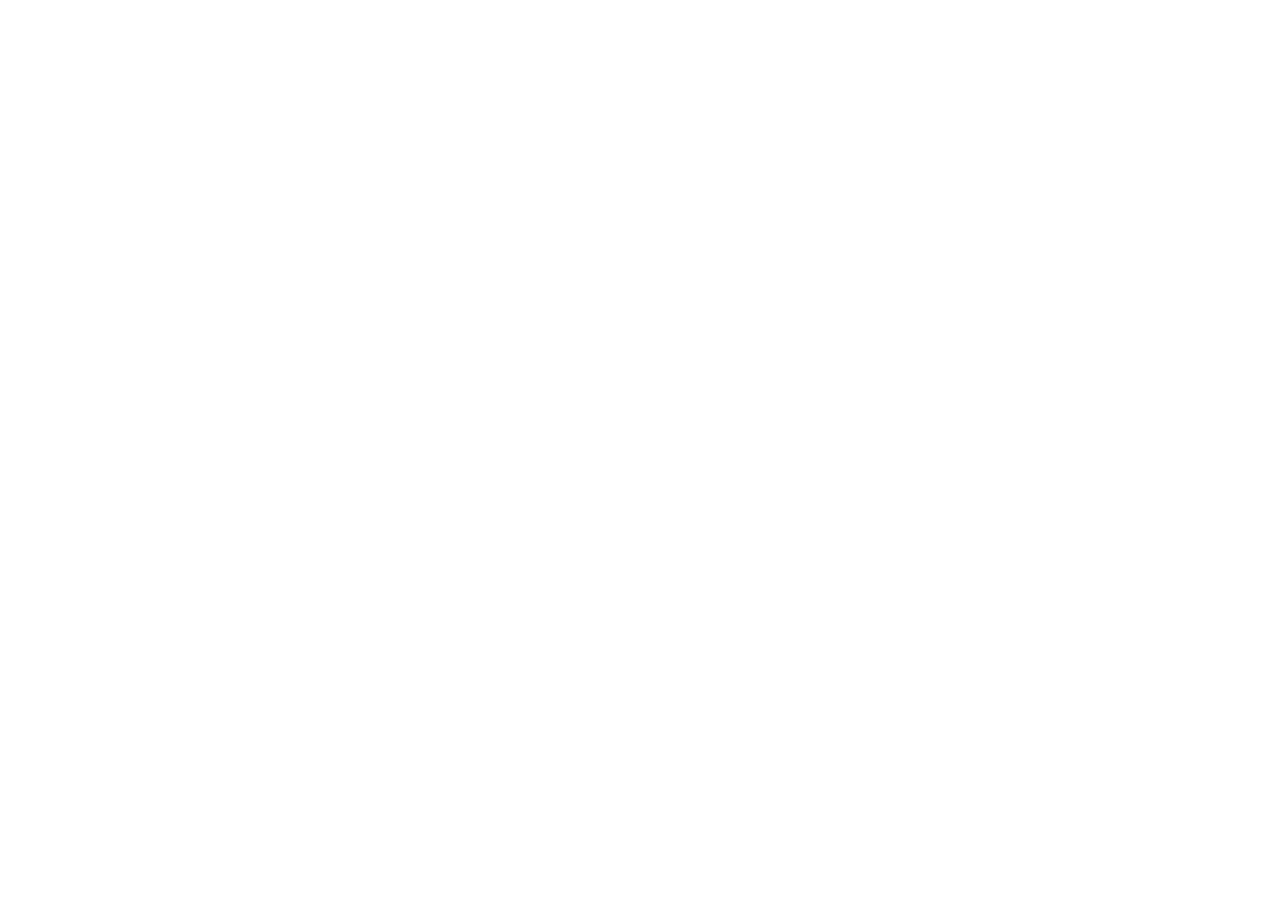
==== commit 01dfae54: "Changes" ====
--- a/index.html
+++ b/index.html
@@ -3,14 +3,14 @@
   <head>
     <meta charset="UTF-8" />
     <meta name="viewport" content="width=device-width, initial-scale=1.0" />
-    <title>Farmly Software Pvt. Ltd. | AI, Automation & Digital Transformation Company in Tamil Nadu, India</title>
-    <meta name="description" content="Leading software development and AI automation company in Tamil Nadu, India. Expert in cloud migration, DevOps, IoT, e-commerce, SaaS, business process automation, and digital transformation. Serving businesses across India." />
-    <meta name="keywords" content="software company Tamil Nadu, AI automation India, digital transformation Tamil Nadu, cloud migration services India, DevOps consulting, IoT solutions, e-commerce development, SaaS development, business process automation, microservices, API first development, AWS Azure Google Cloud, MACH architecture, agentic AI, data management, PIM implementation, process optimization, software development Chennai, IT consulting Tamil Nadu, Farmly Software" />
+    <title>Custom Healthcare & Legal Software | Farmly Software</title>
+    <meta name="description" content="Farmly Software builds custom digital solutions for clinics and law offices in niche markets, with AI-powered tools designed for SMBs. Patient management, legal documentation, secure cloud workflows." />
+    <meta name="keywords" content="clinic management software, legal documentation software, healthcare EMR, patient management system, medical appointment scheduling, legal case management, arbitration software, conciliation documentation, suit filing assistant, custom healthcare software, custom legal software, SMB healthcare solutions, law office software, Tamil Nadu, India" />
     <meta name="author" content="Farmly Software Pvt. Ltd." />
     <meta name="robots" content="index, follow, max-image-preview:large, max-snippet:-1, max-video-preview:-1" />
     <meta name="geo.region" content="IN-TN" />
     <meta name="geo.placename" content="Tamil Nadu, India" />
-    <link rel="canonical" href="https://farmlysoftwares.com/" />
+    <link rel="canonical" href="https://farmlysoftware.com/" />
     
     <!-- Favicon -->
     <link rel="icon" type="image/png" href="/favicon.png" />
@@ -43,23 +43,24 @@
     <link href="https://fonts.googleapis.com/css2?family=Inter:wght@300;400;500;600;700&display=swap" rel="stylesheet">
     
     <!-- Preload critical assets -->
-    <link rel="modulepreload" href="[data-uri]" />
+    <link rel="modulepreload" href="/src/main.tsx" />
+    <link rel="preload" href="/src/index.css" as="style" />
 
     <!-- Open Graph / Facebook -->
     <meta property="og:type" content="website" />
-    <meta property="og:url" content="https://farmlysoftwares.com/" />
-    <meta property="og:title" content="Farmly Software Pvt. Ltd. | Leading Software & AI Company in Tamil Nadu, India" />
-    <meta property="og:description" content="Expert software development, AI automation, cloud migration, and digital transformation services in Tamil Nadu, India. Serving businesses across India with cutting-edge technology solutions." />
-    <meta property="og:image" content="https://farmlysoftwares.com/logo.png" />
+    <meta property="og:url" content="https://farmlysoftware.com/" />
+    <meta property="og:title" content="Custom Healthcare & Legal Software | Farmly Software" />
+    <meta property="og:description" content="We build custom healthcare and legal software for clinics and law offices in niche markets. Patient management, medical records, legal documentation, and more." />
+    <meta property="og:image" content="https://farmlysoftware.com/logo.png" />
     <meta property="og:locale" content="en_IN" />
     
     <!-- Twitter -->
     <meta name="twitter:card" content="summary_large_image" />
     <meta name="twitter:site" content="@FarmlySoftware" />
-    <meta name="twitter:url" content="https://farmlysoftwares.com/" />
-    <meta name="twitter:title" content="Farmly Software Pvt. Ltd. | AI & Software Development Company Tamil Nadu" />
-    <meta name="twitter:description" content="Leading software development and AI automation company in Tamil Nadu, India. Expert in cloud migration, DevOps, IoT, e-commerce, and digital transformation." />
-    <meta name="twitter:image" content="https://farmlysoftwares.com/logo.png" />
+    <meta name="twitter:url" content="https://farmlysoftware.com/" />
+    <meta name="twitter:title" content="Custom Healthcare & Legal Software | Farmly Software" />
+    <meta name="twitter:description" content="Custom digital solutions for clinics and law offices. AI-powered patient management, EMR, legal documentation, and case management." />
+    <meta name="twitter:image" content="https://farmlysoftware.com/logo.png" />
     
     <!-- Structured Data - Organization & Local Business -->
     <script type="application/ld+json">
@@ -68,9 +69,9 @@
       "@type": ["Organization", "LocalBusiness", "SoftwareCompany"],
       "name": "Farmly Software Pvt. Ltd.",
       "legalName": "Farmly Software Private Limited",
-      "url": "https://farmlysoftwares.com",
-      "logo": "https://farmlysoftwares.com/logo.png",
-      "description": "Leading software development company specializing in AI automation, cloud migration, IoT solutions, e-commerce development, and digital transformation services in Tamil Nadu, India",
+      "url": "https://farmlysoftware.com",
+      "logo": "https://farmlysoftware.com/logo.png",
+      "description": "Custom healthcare and legal software development company specializing in clinic management systems, EMR solutions, and legal documentation platforms for SMBs in Tamil Nadu, India",
       "address": {
         "@type": "PostalAddress",
         "addressLocality": "Tamil Nadu",
@@ -114,18 +115,18 @@
         "jobTitle": "Founder & Senior Product Consultant"
       },
       "knowsAbout": [
-        "Artificial Intelligence",
-        "Machine Learning",
-        "Cloud Computing",
-        "DevOps",
-        "IoT Solutions",
-        "E-Commerce Development",
-        "Business Process Automation",
-        "Digital Transformation",
-        "Microservices Architecture",
-        "API Development",
-        "Data Management",
-        "SaaS Development"
+        "Healthcare Software Development",
+        "Clinic Management Systems",
+        "Electronic Medical Records (EMR)",
+        "Patient Management Software",
+        "Legal Documentation Software",
+        "Case Management Systems",
+        "Arbitration Software",
+        "Legal Workflow Automation",
+        "Healthcare AI Solutions",
+        "HIPAA Compliance",
+        "Secure Cloud Solutions",
+        "Custom Software Development"
       ]
     }
     </script>
@@ -135,9 +136,9 @@
     {
       "@context": "https://schema.org",
       "@type": "ProfessionalService",
-      "name": "Farmly Software Pvt. Ltd. - Software Development & IT Consulting",
-      "image": "https://farmlysoftwares.com/logo.png",
-      "description": "Comprehensive software development and IT consulting services including AI automation, cloud migration (AWS, Azure, Google Cloud), IoT solutions, e-commerce development, SaaS platforms, DevOps implementation, and digital transformation for businesses in India",
+      "name": "Farmly Software Pvt. Ltd. - Healthcare & Legal Software Development",
+      "image": "https://farmlysoftware.com/logo.png",
+      "description": "Custom healthcare and legal software development services including clinic management systems, EMR solutions, patient management, legal documentation platforms, case management, and secure cloud-based workflows for SMBs in India",
       "priceRange": "$$-$$$",
       "address": {
         "@type": "PostalAddress",
@@ -146,26 +147,26 @@
         "addressCountry": "IN"
       },
       "telephone": "+91-82200-01607",
-      "email": "Contact@farmlysoftwares.com",
-      "url": "https://farmlysoftwares.com",
+      "email": "contact@farmlysoftware.com",
+      "url": "https://farmlysoftware.com",
       "areaServed": ["Tamil Nadu", "India", "Worldwide"],
       "serviceType": [
-        "AI & Machine Learning Consulting",
-        "Agentic AI Development",
-        "Business Process Automation",
-        "Cloud Migration Services (AWS, Azure, GCP)",
-        "DevOps & DevSecOps Implementation",
-        "IoT Solutions & Digital Twin",
-        "E-Commerce Development (Shopify, Magento, Adobe Commerce)",
-        "SaaS & PaaS Development",
-        "Microservices Architecture",
-        "API-First Development",
-        "Data Management & PIM",
-        "MACH Architecture Implementation",
-        "Custom Software Development",
-        "Mobile App Development",
-        "Process Optimization Consulting",
-        "Digital Transformation Strategy"
+        "Clinic Management Software Development",
+        "Electronic Medical Records (EMR) Systems",
+        "Patient Management Software",
+        "Medical Appointment Scheduling Systems",
+        "Healthcare Vitals Tracking",
+        "Legal Documentation Software",
+        "Arbitration Management Systems",
+        "Conciliation Documentation Platforms",
+        "Suit Filing Assistant Software",
+        "Case Progress Tracking",
+        "Legal Workflow Automation",
+        "Secure Healthcare Cloud Solutions",
+        "HIPAA-Compliant Software Development",
+        "Custom Healthcare Software",
+        "Custom Legal Software",
+        "SMB Digital Solutions"
       ],
       "aggregateRating": {
         "@type": "AggregateRating",
@@ -183,9 +184,9 @@
       "@context": "https://schema.org",
       "@type": "WebSite",
       "name": "Farmly Software Pvt. Ltd.",
-      "alternateName": "Farmly Softwares",
-      "url": "https://farmlysoftwares.com",
-      "description": "Leading software development and AI automation company in Tamil Nadu, India. Expert in cloud migration, DevOps, IoT, e-commerce, and digital transformation.",
+      "alternateName": "Farmly Software",
+      "url": "https://farmlysoftware.com",
+      "description": "Custom healthcare and legal software development company in Tamil Nadu, India. Building clinic management systems, EMR solutions, and legal documentation platforms for SMBs.",
       "inLanguage": "en-IN",
       "publisher": {
         "@type": "Organization",
@@ -195,17 +196,16 @@
         "@type": "SearchAction",
         "target": {
           "@type": "EntryPoint",
-          "urlTemplate": "https://farmlysoftwares.com/?s={search_term_string}"
+          "urlTemplate": "https://farmlysoftware.com/?s={search_term_string}"
         },
         "query-input": "required name=search_term_string"
       }
     }
     </script>
-    <script type="module" crossorigin src="/assets/index-B_SxtPQe.js"></script>
-    <link rel="stylesheet" crossorigin href="/assets/index-BzwyEiZZ.css">
   </head>
 
   <body>
     <div id="root"></div>
+    <script type="module" src="/src/main.tsx"></script>
   </body>
 </html>
--- a/src/index.css
+++ b/src/index.css
@@ -0,0 +1,412 @@
+@tailwind base;
+@tailwind components;
+@tailwind utilities;
+
+/* Screen reader only class */
+.sr-only {
+  position: absolute;
+  width: 1px;
+  height: 1px;
+  padding: 0;
+  margin: -1px;
+  overflow: hidden;
+  clip: rect(0, 0, 0, 0);
+  white-space: nowrap;
+  border-width: 0;
+}
+
+.focus\:not-sr-only:focus {
+  position: static;
+  width: auto;
+  height: auto;
+  padding: inherit;
+  margin: inherit;
+  overflow: visible;
+  clip: auto;
+  white-space: normal;
+}
+
+/* Reduced motion support */
+.reduce-motion *,
+.reduce-motion *::before,
+.reduce-motion *::after {
+  animation-duration: 0.01ms !important;
+  animation-iteration-count: 1 !important;
+  transition-duration: 0.01ms !important;
+  scroll-behavior: auto !important;
+}
+
+@media (prefers-reduced-motion: reduce) {
+  *,
+  *::before,
+  *::after {
+    animation-duration: 0.01ms !important;
+    animation-iteration-count: 1 !important;
+    transition-duration: 0.01ms !important;
+    scroll-behavior: auto !important;
+  }
+}
+
+/* Enterprise Design System - Modern B2B Tech Theme */
+
+@layer base {
+  :root {
+    /* Farmly Brand Theme - Professional Green Tech */
+    --background: 222 47% 4%;
+    --foreground: 210 40% 98%;
+    --card: 222 47% 8%;
+    --card-foreground: 210 40% 98%;
+    --popover: 222 47% 8%;
+    --popover-foreground: 210 40% 98%;
+    
+    /* Primary - Farmly Teal Green (from logo) */
+    --primary: 167 48% 34%;
+    --primary-foreground: 210 40% 98%;
+    --primary-light: 160 35% 55%;
+    --primary-dark: 167 48% 24%;
+    
+    /* Secondary & Muted */
+    --secondary: 160 35% 55%;
+    --secondary-foreground: 222 47% 4%;
+    --muted: 215 20% 20%;
+    --muted-foreground: 217 10% 65%;
+    
+    /* Accent - Dark Forest Green */
+    --accent: 167 48% 22%;
+    --accent-foreground: 210 40% 98%;
+    
+    /* Status */
+    --destructive: 0 84.2% 60.2%;
+    --destructive-foreground: 210 40% 98%;
+    --success: 142 76% 36%;
+    --success-foreground: 210 40% 98%;
+    
+    /* Borders */
+    --border: 215 25% 18%;
+    --input: 215 25% 18%;
+    --ring: 217 91% 60%;
+
+    /* Professional Tech Gradients - Natural Green */
+    --gradient-primary: linear-gradient(135deg, hsl(167, 48%, 34%), hsl(160, 35%, 55%));
+    --gradient-hero: linear-gradient(135deg, hsl(222, 47%, 4%) 0%, hsl(222, 47%, 8%) 50%, hsl(222, 47%, 4%) 100%);
+    --gradient-card: linear-gradient(180deg, hsl(222, 47%, 8%) 0%, hsl(215, 25%, 12%) 100%);
+    --gradient-accent: linear-gradient(135deg, hsl(160, 35%, 55%), hsl(167, 48%, 34%));
+    --gradient-mesh: radial-gradient(circle at 50% 50%, hsl(167, 48%, 34%) 0%, transparent 70%);
+
+    /* Tech Glow Shadows - Green Tint */
+    --shadow-sm: 0 1px 2px 0 rgba(45, 127, 111, 0.15);
+    --shadow-md: 0 4px 6px -1px rgba(45, 127, 111, 0.2), 0 2px 4px -1px rgba(45, 127, 111, 0.1);
+    --shadow-lg: 0 10px 15px -3px rgba(45, 127, 111, 0.25), 0 4px 6px -2px rgba(45, 127, 111, 0.1);
+    --shadow-hero: 0 20px 25px -5px rgba(45, 127, 111, 0.3), 0 10px 10px -5px rgba(45, 127, 111, 0.15);
+    --shadow-glow: 0 0 30px rgba(45, 127, 111, 0.5), 0 0 60px rgba(103, 176, 154, 0.3);
+    --shadow-neon: 0 0 10px rgba(45, 127, 111, 0.8), 0 0 20px rgba(45, 127, 111, 0.6), 0 0 30px rgba(45, 127, 111, 0.4);
+
+    /* Smooth animations */
+    --transition-smooth: all 0.3s cubic-bezier(0.4, 0, 0.2, 1);
+    --transition-bounce: all 0.3s cubic-bezier(0.68, -0.55, 0.265, 1.55);
+
+    --radius: 0.75rem;
+    --sidebar-background: 222 47% 8%;
+    --sidebar-foreground: 210 40% 98%;
+    --sidebar-primary: 217 91% 60%;
+    --sidebar-primary-foreground: 222 47% 4%;
+    --sidebar-accent: 215 20% 20%;
+    --sidebar-accent-foreground: 210 40% 98%;
+    --sidebar-border: 215 25% 18%;
+    --sidebar-ring: 217 91% 60%;
+  }
+
+  .dark {
+    --background: 222 47% 4%;
+    --foreground: 210 40% 98%;
+  }
+}
+
+@layer base {
+  * {
+    @apply border-border;
+  }
+  
+  body {
+    @apply bg-background text-foreground;
+    font-feature-settings: "rlig" 1, "calt" 1;
+  }
+  
+  /* Consistent Typography Scale */
+  .heading-hero {
+    @apply text-5xl md:text-6xl lg:text-7xl font-bold;
+  }
+  
+  .heading-page {
+    @apply text-4xl md:text-5xl lg:text-6xl font-bold;
+  }
+  
+  .heading-section {
+    @apply text-3xl md:text-4xl lg:text-5xl font-bold;
+  }
+  
+  .heading-subsection {
+    @apply text-2xl md:text-3xl font-bold;
+  }
+  
+  .heading-card {
+    @apply text-xl md:text-2xl font-bold;
+  }
+  
+  /* Consistent Spacing */
+  .section-padding {
+    @apply py-20 lg:py-24;
+  }
+  
+  .section-padding-large {
+    @apply py-24 lg:py-32;
+  }
+  
+  .container-padding {
+    @apply px-4 sm:px-6 lg:px-8;
+  }
+  
+  .page-top-spacing {
+    @apply pt-32 pb-20;
+  }
+  
+  /* Consistent Card Patterns */
+  .card-interactive {
+    @apply border border-border hover:border-primary/40 transition-all duration-300 hover:shadow-custom-lg hover:-translate-y-1;
+  }
+  
+  .card-standard {
+    @apply border border-border rounded-xl p-6 bg-card;
+  }
+  
+  /* Icon Container Patterns */
+  .icon-container-primary {
+    @apply w-12 h-12 rounded-full bg-primary/10 flex items-center justify-center;
+  }
+  
+  .icon-container-gradient {
+    @apply p-4 rounded-xl shadow-lg flex items-center justify-center;
+  }
+  
+  /* Tech glow effect - Green tint */
+  .tech-glow {
+    text-shadow: 0 0 10px rgba(45, 127, 111, 0.8),
+                 0 0 20px rgba(45, 127, 111, 0.6),
+                 0 0 30px rgba(45, 127, 111, 0.4),
+                 0 0 40px rgba(45, 127, 111, 0.2);
+  }
+  
+  .tech-glow-subtle {
+    text-shadow: 0 0 10px rgba(45, 127, 111, 0.4),
+                 0 0 20px rgba(45, 127, 111, 0.2);
+  }
+
+  /* Interactive & Future-Ready Animations */
+  @keyframes float {
+    0%, 100% { transform: translateY(0px); }
+    50% { transform: translateY(-20px); }
+  }
+
+  @keyframes pulse-glow {
+    0%, 100% { box-shadow: 0 0 20px hsl(var(--primary) / 0.3); }
+    50% { box-shadow: 0 0 40px hsl(var(--primary) / 0.6); }
+  }
+
+  @keyframes gradient-shift {
+    0% { background-position: 0% 50%; }
+    50% { background-position: 100% 50%; }
+    100% { background-position: 0% 50%; }
+  }
+
+  @keyframes slide-in-up {
+    from {
+      opacity: 0;
+      transform: translateY(30px);
+    }
+    to {
+      opacity: 1;
+      transform: translateY(0);
+    }
+  }
+
+  @keyframes slide-in-left {
+    from {
+      opacity: 0;
+      transform: translateX(-30px);
+    }
+    to {
+      opacity: 1;
+      transform: translateX(0);
+    }
+  }
+
+  @keyframes slide-in-right {
+    from {
+      opacity: 0;
+      transform: translateX(30px);
+    }
+    to {
+      opacity: 1;
+      transform: translateX(0);
+    }
+  }
+
+  @keyframes scale-pulse {
+    0%, 100% { transform: scale(1); }
+    50% { transform: scale(1.05); }
+  }
+
+  @keyframes fade-in {
+    from {
+      opacity: 0;
+    }
+    to {
+      opacity: 1;
+    }
+  }
+
+  @keyframes rotate-glow {
+    0% {
+      transform: rotate(0deg);
+      filter: brightness(1);
+    }
+    50% {
+      transform: rotate(180deg);
+      filter: brightness(1.2);
+    }
+    100% {
+      transform: rotate(360deg);
+      filter: brightness(1);
+    }
+  }
+
+  @keyframes shimmer {
+    0% {
+      background-position: -200% center;
+    }
+    100% {
+      background-position: 200% center;
+    }
+  }
+
+  @keyframes bounce-subtle {
+    0%, 100% {
+      transform: translateY(0);
+    }
+    50% {
+      transform: translateY(-10px);
+    }
+  }
+
+  .animate-float {
+    animation: float 6s ease-in-out infinite;
+  }
+
+  .animate-pulse-glow {
+    animation: pulse-glow 3s ease-in-out infinite;
+  }
+
+  .animate-gradient {
+    background-size: 200% 200%;
+    animation: gradient-shift 8s ease infinite;
+  }
+
+  .animate-slide-up {
+    animation: slide-in-up 0.6s ease-out;
+  }
+
+  .animate-slide-left {
+    animation: slide-in-left 0.7s ease-out;
+  }
+
+  .animate-slide-right {
+    animation: slide-in-right 0.7s ease-out;
+  }
+
+  .animate-scale-pulse {
+    animation: scale-pulse 4s ease-in-out infinite;
+  }
+
+  .animate-fade-in {
+    animation: fade-in 0.8s ease-out;
+  }
+
+  .animate-rotate-glow {
+    animation: rotate-glow 10s linear infinite;
+  }
+
+  .animate-shimmer {
+    background: linear-gradient(
+      90deg,
+      transparent 0%,
+      hsl(var(--primary) / 0.2) 50%,
+      transparent 100%
+    );
+    background-size: 200% 100%;
+    animation: shimmer 2s infinite;
+  }
+
+  .animate-bounce-subtle {
+    animation: bounce-subtle 2s ease-in-out infinite;
+  }
+
+  .interactive-card {
+    @apply transition-all duration-300 hover:scale-105 hover:shadow-custom-lg cursor-pointer;
+  }
+
+  .future-glow {
+    box-shadow: var(--shadow-glow);
+    transition: box-shadow 0.3s ease;
+  }
+
+  .future-glow:hover {
+    box-shadow: var(--shadow-neon);
+  }
+
+  /* Stagger animation delays for lists */
+  .stagger-animation > *:nth-child(1) { animation-delay: 0.1s; }
+  .stagger-animation > *:nth-child(2) { animation-delay: 0.2s; }
+  .stagger-animation > *:nth-child(3) { animation-delay: 0.3s; }
+  .stagger-animation > *:nth-child(4) { animation-delay: 0.4s; }
+  .stagger-animation > *:nth-child(5) { animation-delay: 0.5s; }
+  .stagger-animation > *:nth-child(6) { animation-delay: 0.6s; }
+
+  /* Parallax smooth scroll */
+  .parallax-smooth {
+    will-change: transform;
+    transition: transform 0.1s ease-out;
+  }
+
+  /* Enhanced hover effects */
+  .hover-lift {
+    @apply transition-all duration-300 hover:-translate-y-2 hover:shadow-lg;
+  }
+
+  .hover-glow {
+    @apply transition-all duration-300;
+  }
+
+  .hover-glow:hover {
+    box-shadow: 0 0 20px hsl(var(--primary) / 0.5),
+                0 0 40px hsl(var(--primary) / 0.3);
+  }
+
+  /* Text gradient animations */
+  .gradient-text {
+    @apply bg-gradient-primary bg-clip-text text-transparent;
+  }
+
+  .gradient-text-animated {
+    background: linear-gradient(
+      90deg,
+      hsl(var(--primary)),
+      hsl(var(--accent)),
+      hsl(var(--primary))
+    );
+    background-size: 200% auto;
+    background-clip: text;
+    -webkit-background-clip: text;
+    -webkit-text-fill-color: transparent;
+    animation: gradient-shift 3s ease infinite;
+  }
+}
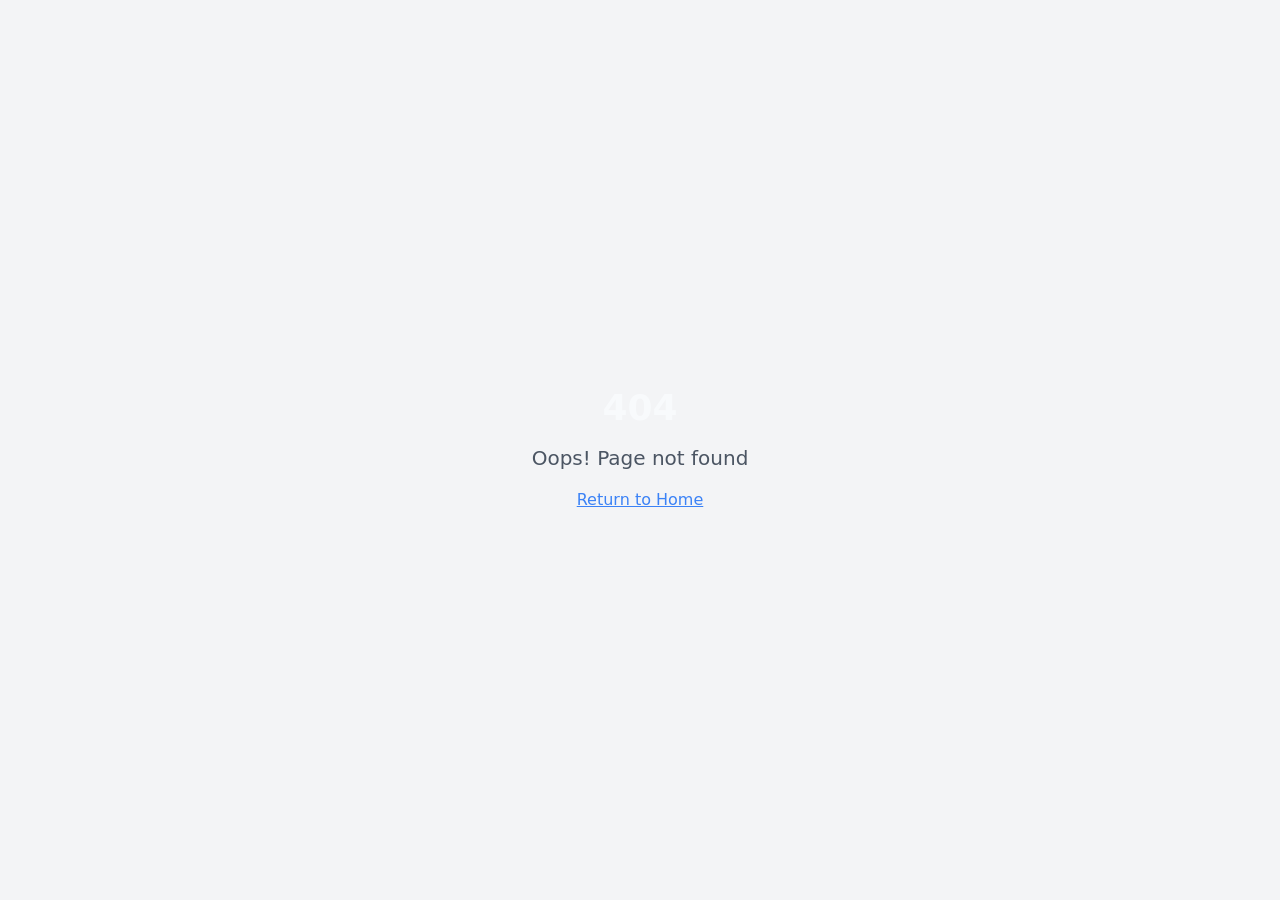
==== commit 4d3cf372: "deploy: bfcb649fb09d3047a8f81e0f28b3ac2eb8c8b4a7" ====
--- a/index.html
+++ b/index.html
@@ -43,8 +43,7 @@
     <link href="https://fonts.googleapis.com/css2?family=Inter:wght@300;400;500;600;700&display=swap" rel="stylesheet">
     
     <!-- Preload critical assets -->
-    <link rel="modulepreload" href="/src/main.tsx" />
-    <link rel="preload" href="/src/index.css" as="style" />
+    <link rel="modulepreload" href="[data-uri]" />
 
     <!-- Open Graph / Facebook -->
     <meta property="og:type" content="website" />
@@ -202,10 +201,11 @@
       }
     }
     </script>
+    <script type="module" crossorigin src="/assets/index-CCMgaYI9.js"></script>
+    <link rel="stylesheet" crossorigin href="/assets/index-BQ9ttBPA.css">
   </head>
 
   <body>
     <div id="root"></div>
-    <script type="module" src="/src/main.tsx"></script>
   </body>
 </html>
--- a/assets/index-BQ9ttBPA.css
+++ b/assets/index-BQ9ttBPA.css
@@ -0,0 +1 @@
+*,:before,:after{--tw-border-spacing-x: 0;--tw-border-spacing-y: 0;--tw-translate-x: 0;--tw-translate-y: 0;--tw-rotate: 0;--tw-skew-x: 0;--tw-skew-y: 0;--tw-scale-x: 1;--tw-scale-y: 1;--tw-pan-x: ;--tw-pan-y: ;--tw-pinch-zoom: ;--tw-scroll-snap-strictness: proximity;--tw-gradient-from-position: ;--tw-gradient-via-position: ;--tw-gradient-to-position: ;--tw-ordinal: ;--tw-slashed-zero: ;--tw-numeric-figure: ;--tw-numeric-spacing: ;--tw-numeric-fraction: ;--tw-ring-inset: ;--tw-ring-offset-width: 0px;--tw-ring-offset-color: #fff;--tw-ring-color: rgb(59 130 246 / .5);--tw-ring-offset-shadow: 0 0 #0000;--tw-ring-shadow: 0 0 #0000;--tw-shadow: 0 0 #0000;--tw-shadow-colored: 0 0 #0000;--tw-blur: ;--tw-brightness: ;--tw-contrast: ;--tw-grayscale: ;--tw-hue-rotate: ;--tw-invert: ;--tw-saturate: ;--tw-sepia: ;--tw-drop-shadow: ;--tw-backdrop-blur: ;--tw-backdrop-brightness: ;--tw-backdrop-contrast: ;--tw-backdrop-grayscale: ;--tw-backdrop-hue-rotate: ;--tw-backdrop-invert: ;--tw-backdrop-opacity: ;--tw-backdrop-saturate: ;--tw-backdrop-sepia: ;--tw-contain-size: ;--tw-contain-layout: ;--tw-contain-paint: ;--tw-contain-style: }::backdrop{--tw-border-spacing-x: 0;--tw-border-spacing-y: 0;--tw-translate-x: 0;--tw-translate-y: 0;--tw-rotate: 0;--tw-skew-x: 0;--tw-skew-y: 0;--tw-scale-x: 1;--tw-scale-y: 1;--tw-pan-x: ;--tw-pan-y: ;--tw-pinch-zoom: ;--tw-scroll-snap-strictness: proximity;--tw-gradient-from-position: ;--tw-gradient-via-position: ;--tw-gradient-to-position: ;--tw-ordinal: ;--tw-slashed-zero: ;--tw-numeric-figure: ;--tw-numeric-spacing: ;--tw-numeric-fraction: ;--tw-ring-inset: ;--tw-ring-offset-width: 0px;--tw-ring-offset-color: #fff;--tw-ring-color: rgb(59 130 246 / .5);--tw-ring-offset-shadow: 0 0 #0000;--tw-ring-shadow: 0 0 #0000;--tw-shadow: 0 0 #0000;--tw-shadow-colored: 0 0 #0000;--tw-blur: ;--tw-brightness: ;--tw-contrast: ;--tw-grayscale: ;--tw-hue-rotate: ;--tw-invert: ;--tw-saturate: ;--tw-sepia: ;--tw-drop-shadow: ;--tw-backdrop-blur: ;--tw-backdrop-brightness: ;--tw-backdrop-contrast: ;--tw-backdrop-grayscale: ;--tw-backdrop-hue-rotate: ;--tw-backdrop-invert: ;--tw-backdrop-opacity: ;--tw-backdrop-saturate: ;--tw-backdrop-sepia: ;--tw-contain-size: ;--tw-contain-layout: ;--tw-contain-paint: ;--tw-contain-style: }*,:before,:after{box-sizing:border-box;border-width:0;border-style:solid;border-color:#e5e7eb}:before,:after{--tw-content: ""}html,:host{line-height:1.5;-webkit-text-size-adjust:100%;-moz-tab-size:4;-o-tab-size:4;tab-size:4;font-family:Inter,system-ui,sans-serif;font-feature-settings:normal;font-variation-settings:normal;-webkit-tap-highlight-color:transparent}body{margin:0;line-height:inherit}hr{height:0;color:inherit;border-top-width:1px}abbr:where([title]){-webkit-text-decoration:underline dotted;text-decoration:underline dotted}h1,h2,h3,h4,h5,h6{font-size:inherit;font-weight:inherit}a{color:inherit;text-decoration:inherit}b,strong{font-weight:bolder}code,kbd,samp,pre{font-family:ui-monospace,SFMono-Regular,Menlo,Monaco,Consolas,Liberation Mono,Courier New,monospace;font-feature-settings:normal;font-variation-settings:normal;font-size:1em}small{font-size:80%}sub,sup{font-size:75%;line-height:0;position:relative;vertical-align:baseline}sub{bottom:-.25em}sup{top:-.5em}table{text-indent:0;border-color:inherit;border-collapse:collapse}button,input,optgroup,select,textarea{font-family:inherit;font-feature-settings:inherit;font-variation-settings:inherit;font-size:100%;font-weight:inherit;line-height:inherit;letter-spacing:inherit;color:inherit;margin:0;padding:0}button,select{text-transform:none}button,input:where([type=button]),input:where([type=reset]),input:where([type=submit]){-webkit-appearance:button;background-color:transparent;background-image:none}:-moz-focusring{outline:auto}:-moz-ui-invalid{box-shadow:none}progress{vertical-align:baseline}::-webkit-inner-spin-button,::-webkit-outer-spin-button{height:auto}[type=search]{-webkit-appearance:textfield;outline-offset:-2px}::-webkit-search-decoration{-webkit-appearance:none}::-webkit-file-upload-button{-webkit-appearance:button;font:inherit}summary{display:list-item}blockquote,dl,dd,h1,h2,h3,h4,h5,h6,hr,figure,p,pre{margin:0}fieldset{margin:0;padding:0}legend{padding:0}ol,ul,menu{list-style:none;margin:0;padding:0}dialog{padding:0}textarea{resize:vertical}input::-moz-placeholder,textarea::-moz-placeholder{opacity:1;color:#9ca3af}input::placeholder,textarea::placeholder{opacity:1;color:#9ca3af}button,[role=button]{cursor:pointer}:disabled{cursor:default}img,svg,video,canvas,audio,iframe,embed,object{display:block;vertical-align:middle}img,video{max-width:100%;height:auto}[hidden]:where(:not([hidden=until-found])){display:none}:root{--background: 222 47% 4%;--foreground: 210 40% 98%;--card: 222 47% 8%;--card-foreground: 210 40% 98%;--popover: 222 47% 8%;--popover-foreground: 210 40% 98%;--primary: 167 48% 34%;--primary-foreground: 210 40% 98%;--primary-light: 160 35% 55%;--primary-dark: 167 48% 24%;--secondary: 160 35% 55%;--secondary-foreground: 222 47% 4%;--muted: 215 20% 20%;--muted-foreground: 217 10% 65%;--accent: 167 48% 22%;--accent-foreground: 210 40% 98%;--destructive: 0 84.2% 60.2%;--destructive-foreground: 210 40% 98%;--success: 142 76% 36%;--success-foreground: 210 40% 98%;--border: 215 25% 18%;--input: 215 25% 18%;--ring: 217 91% 60%;--gradient-primary: linear-gradient(135deg, hsl(167, 48%, 34%), hsl(160, 35%, 55%));--gradient-hero: linear-gradient(135deg, hsl(222, 47%, 4%) 0%, hsl(222, 47%, 8%) 50%, hsl(222, 47%, 4%) 100%);--gradient-card: linear-gradient(180deg, hsl(222, 47%, 8%) 0%, hsl(215, 25%, 12%) 100%);--gradient-accent: linear-gradient(135deg, hsl(160, 35%, 55%), hsl(167, 48%, 34%));--gradient-mesh: radial-gradient(circle at 50% 50%, hsl(167, 48%, 34%) 0%, transparent 70%);--shadow-sm: 0 1px 2px 0 rgba(45, 127, 111, .15);--shadow-md: 0 4px 6px -1px rgba(45, 127, 111, .2), 0 2px 4px -1px rgba(45, 127, 111, .1);--shadow-lg: 0 10px 15px -3px rgba(45, 127, 111, .25), 0 4px 6px -2px rgba(45, 127, 111, .1);--shadow-hero: 0 20px 25px -5px rgba(45, 127, 111, .3), 0 10px 10px -5px rgba(45, 127, 111, .15);--shadow-glow: 0 0 30px rgba(45, 127, 111, .5), 0 0 60px rgba(103, 176, 154, .3);--shadow-neon: 0 0 10px rgba(45, 127, 111, .8), 0 0 20px rgba(45, 127, 111, .6), 0 0 30px rgba(45, 127, 111, .4);--transition-smooth: all .3s cubic-bezier(.4, 0, .2, 1);--transition-bounce: all .3s cubic-bezier(.68, -.55, .265, 1.55);--radius: .75rem;--sidebar-background: 222 47% 8%;--sidebar-foreground: 210 40% 98%;--sidebar-primary: 217 91% 60%;--sidebar-primary-foreground: 222 47% 4%;--sidebar-accent: 215 20% 20%;--sidebar-accent-foreground: 210 40% 98%;--sidebar-border: 215 25% 18%;--sidebar-ring: 217 91% 60%}.dark{--background: 222 47% 4%;--foreground: 210 40% 98%}*{border-color:hsl(var(--border))}body{background-color:hsl(var(--background));color:hsl(var(--foreground));font-feature-settings:"rlig" 1,"calt" 1}.heading-hero{font-size:3rem;line-height:1;font-weight:700}@media (min-width: 768px){.heading-hero{font-size:3.75rem;line-height:1}}@media (min-width: 1024px){.heading-hero{font-size:4.5rem;line-height:1}}.heading-page{font-size:2.25rem;line-height:2.5rem;font-weight:700}@media (min-width: 768px){.heading-page{font-size:3rem;line-height:1}}@media (min-width: 1024px){.heading-page{font-size:3.75rem;line-height:1}}.heading-section{font-size:1.875rem;line-height:2.25rem;font-weight:700}@media (min-width: 768px){.heading-section{font-size:2.25rem;line-height:2.5rem}}@media (min-width: 1024px){.heading-section{font-size:3rem;line-height:1}}.heading-subsection{font-size:1.5rem;line-height:2rem;font-weight:700}@media (min-width: 768px){.heading-subsection{font-size:1.875rem;line-height:2.25rem}}.section-padding{padding-top:5rem;padding-bottom:5rem}@media (min-width: 1024px){.section-padding{padding-top:6rem;padding-bottom:6rem}}.container-padding{padding-left:1rem;padding-right:1rem}@media (min-width: 640px){.container-padding{padding-left:1.5rem;padding-right:1.5rem}}@media (min-width: 1024px){.container-padding{padding-left:2rem;padding-right:2rem}}.page-top-spacing{padding-top:8rem;padding-bottom:5rem}.card-interactive{border-width:1px;border-color:hsl(var(--border));transition-property:all;transition-timing-function:cubic-bezier(.4,0,.2,1);transition-duration:.3s;animation-duration:.3s}.card-interactive:hover{--tw-translate-y: -.25rem;transform:translate(var(--tw-translate-x),var(--tw-translate-y)) rotate(var(--tw-rotate)) skew(var(--tw-skew-x)) skewY(var(--tw-skew-y)) scaleX(var(--tw-scale-x)) scaleY(var(--tw-scale-y));border-color:hsl(var(--primary) / .4);--tw-shadow: var(--shadow-lg);--tw-shadow-colored: var(--shadow-lg);box-shadow:var(--tw-ring-offset-shadow, 0 0 #0000),var(--tw-ring-shadow, 0 0 #0000),var(--tw-shadow)}.icon-container-primary{display:flex;height:3rem;width:3rem;align-items:center;justify-content:center;border-radius:9999px;background-color:hsl(var(--primary) / .1)}.tech-glow-subtle{text-shadow:0 0 10px rgba(45,127,111,.4),0 0 20px rgba(45,127,111,.2)}@keyframes slide-in-left{0%{opacity:0;transform:translate(-30px)}to{opacity:1;transform:translate(0)}}@keyframes slide-in-right{0%{opacity:0;transform:translate(30px)}to{opacity:1;transform:translate(0)}}@keyframes scale-pulse{0%,to{transform:scale(1)}50%{transform:scale(1.05)}}@keyframes fade-in{0%{opacity:0}to{opacity:1}}@keyframes rotate-glow{0%{transform:rotate(0);filter:brightness(1)}50%{transform:rotate(180deg);filter:brightness(1.2)}to{transform:rotate(360deg);filter:brightness(1)}}@keyframes shimmer{0%{background-position:-200% center}to{background-position:200% center}}@keyframes bounce-subtle{0%,to{transform:translateY(0)}50%{transform:translateY(-10px)}}.animate-gradient{background-size:200% 200%;animation:gradient-shift 8s ease infinite}.container{width:100%;margin-right:auto;margin-left:auto;padding-right:2rem;padding-left:2rem}@media (min-width: 1400px){.container{max-width:1400px}}.pointer-events-none{pointer-events:none}.pointer-events-auto{pointer-events:auto}.visible{visibility:visible}.invisible{visibility:hidden}.fixed{position:fixed}.absolute{position:absolute}.relative{position:relative}.inset-0{top:0;right:0;bottom:0;left:0}.inset-x-0{left:0;right:0}.inset-y-0{top:0;bottom:0}.-bottom-12{bottom:-3rem}.-left-12{left:-3rem}.-right-12{right:-3rem}.-top-12{top:-3rem}.bottom-0{bottom:0}.bottom-1\/4{bottom:25%}.bottom-4{bottom:1rem}.bottom-8{bottom:2rem}.left-0{left:0}.left-1{left:.25rem}.left-1\/2{left:50%}.left-1\/4{left:25%}.left-2{left:.5rem}.left-\[50\%\]{left:50%}.right-0{right:0}.right-1{right:.25rem}.right-1\/4{right:25%}.right-2{right:.5rem}.right-3{right:.75rem}.right-4{right:1rem}.top-0{top:0}.top-1\.5{top:.375rem}.top-1\/2{top:50%}.top-1\/4{top:25%}.top-2{top:.5rem}.top-3\.5{top:.875rem}.top-4{top:1rem}.top-\[1px\]{top:1px}.top-\[50\%\]{top:50%}.top-\[60\%\]{top:60%}.top-full{top:100%}.z-0{z-index:0}.z-10{z-index:10}.z-20{z-index:20}.z-50{z-index:50}.z-\[100\]{z-index:100}.z-\[1\]{z-index:1}.-mx-1{margin-left:-.25rem;margin-right:-.25rem}.mx-2{margin-left:.5rem;margin-right:.5rem}.mx-3\.5{margin-left:.875rem;margin-right:.875rem}.mx-auto{margin-left:auto;margin-right:auto}.my-0\.5{margin-top:.125rem;margin-bottom:.125rem}.my-1{margin-top:.25rem;margin-bottom:.25rem}.my-6{margin-top:1.5rem;margin-bottom:1.5rem}.-ml-4{margin-left:-1rem}.-mt-4{margin-top:-1rem}.mb-1{margin-bottom:.25rem}.mb-10{margin-bottom:2.5rem}.mb-12{margin-bottom:3rem}.mb-16{margin-bottom:4rem}.mb-2{margin-bottom:.5rem}.mb-20{margin-bottom:5rem}.mb-3{margin-bottom:.75rem}.mb-4{margin-bottom:1rem}.mb-6{margin-bottom:1.5rem}.mb-8{margin-bottom:2rem}.ml-1{margin-left:.25rem}.ml-2{margin-left:.5rem}.ml-4{margin-left:1rem}.ml-auto{margin-left:auto}.mr-2{margin-right:.5rem}.mt-0\.5{margin-top:.125rem}.mt-1{margin-top:.25rem}.mt-1\.5{margin-top:.375rem}.mt-12{margin-top:3rem}.mt-16{margin-top:4rem}.mt-2{margin-top:.5rem}.mt-20{margin-top:5rem}.mt-24{margin-top:6rem}.mt-4{margin-top:1rem}.mt-8{margin-top:2rem}.mt-auto{margin-top:auto}.block{display:block}.inline-block{display:inline-block}.flex{display:flex}.inline-flex{display:inline-flex}.table{display:table}.grid{display:grid}.hidden{display:none}.aspect-square{aspect-ratio:1 / 1}.aspect-video{aspect-ratio:16 / 9}.size-4{width:1rem;height:1rem}.h-0\.5{height:.125rem}.h-1{height:.25rem}.h-1\.5{height:.375rem}.h-10{height:2.5rem}.h-11{height:2.75rem}.h-12{height:3rem}.h-14{height:3.5rem}.h-16{height:4rem}.h-2{height:.5rem}.h-2\.5{height:.625rem}.h-24{height:6rem}.h-3{height:.75rem}.h-3\.5{height:.875rem}.h-4{height:1rem}.h-5{height:1.25rem}.h-6{height:1.5rem}.h-7{height:1.75rem}.h-8{height:2rem}.h-9{height:2.25rem}.h-96{height:24rem}.h-\[1px\]{height:1px}.h-\[var\(--radix-navigation-menu-viewport-height\)\]{height:var(--radix-navigation-menu-viewport-height)}.h-\[var\(--radix-select-trigger-height\)\]{height:var(--radix-select-trigger-height)}.h-auto{height:auto}.h-full{height:100%}.h-px{height:1px}.h-svh{height:100svh}.max-h-96{max-height:24rem}.max-h-\[300px\]{max-height:300px}.max-h-screen{max-height:100vh}.min-h-0{min-height:0px}.min-h-\[80px\]{min-height:80px}.min-h-screen{min-height:100vh}.min-h-svh{min-height:100svh}.w-0{width:0px}.w-1{width:.25rem}.w-1\.5{width:.375rem}.w-10{width:2.5rem}.w-11{width:2.75rem}.w-12{width:3rem}.w-14{width:3.5rem}.w-16{width:4rem}.w-2{width:.5rem}.w-2\.5{width:.625rem}.w-24{width:6rem}.w-3{width:.75rem}.w-3\.5{width:.875rem}.w-3\/4{width:75%}.w-4{width:1rem}.w-5{width:1.25rem}.w-6{width:1.5rem}.w-64{width:16rem}.w-7{width:1.75rem}.w-72{width:18rem}.w-8{width:2rem}.w-9{width:2.25rem}.w-96{width:24rem}.w-\[--sidebar-width\]{width:var(--sidebar-width)}.w-\[100px\]{width:100px}.w-\[1px\]{width:1px}.w-auto{width:auto}.w-full{width:100%}.w-max{width:-moz-max-content;width:max-content}.w-px{width:1px}.min-w-0{min-width:0px}.min-w-5{min-width:1.25rem}.min-w-\[12rem\]{min-width:12rem}.min-w-\[8rem\]{min-width:8rem}.min-w-\[var\(--radix-select-trigger-width\)\]{min-width:var(--radix-select-trigger-width)}.max-w-2xl{max-width:42rem}.max-w-3xl{max-width:48rem}.max-w-4xl{max-width:56rem}.max-w-5xl{max-width:64rem}.max-w-6xl{max-width:72rem}.max-w-7xl{max-width:80rem}.max-w-\[--skeleton-width\]{max-width:var(--skeleton-width)}.max-w-lg{max-width:32rem}.max-w-max{max-width:-moz-max-content;max-width:max-content}.flex-1{flex:1 1 0%}.flex-shrink-0,.shrink-0{flex-shrink:0}.flex-grow,.grow{flex-grow:1}.grow-0{flex-grow:0}.basis-full{flex-basis:100%}.caption-bottom{caption-side:bottom}.border-collapse{border-collapse:collapse}.-translate-x-1\/2{--tw-translate-x: -50%;transform:translate(var(--tw-translate-x),var(--tw-translate-y)) rotate(var(--tw-rotate)) skew(var(--tw-skew-x)) skewY(var(--tw-skew-y)) scaleX(var(--tw-scale-x)) scaleY(var(--tw-scale-y))}.-translate-x-px{--tw-translate-x: -1px;transform:translate(var(--tw-translate-x),var(--tw-translate-y)) rotate(var(--tw-rotate)) skew(var(--tw-skew-x)) skewY(var(--tw-skew-y)) scaleX(var(--tw-scale-x)) scaleY(var(--tw-scale-y))}.-translate-y-1\/2{--tw-translate-y: -50%;transform:translate(var(--tw-translate-x),var(--tw-translate-y)) rotate(var(--tw-rotate)) skew(var(--tw-skew-x)) skewY(var(--tw-skew-y)) scaleX(var(--tw-scale-x)) scaleY(var(--tw-scale-y))}.translate-x-\[-50\%\]{--tw-translate-x: -50%;transform:translate(var(--tw-translate-x),var(--tw-translate-y)) rotate(var(--tw-rotate)) skew(var(--tw-skew-x)) skewY(var(--tw-skew-y)) scaleX(var(--tw-scale-x)) scaleY(var(--tw-scale-y))}.translate-x-px{--tw-translate-x: 1px;transform:translate(var(--tw-translate-x),var(--tw-translate-y)) rotate(var(--tw-rotate)) skew(var(--tw-skew-x)) skewY(var(--tw-skew-y)) scaleX(var(--tw-scale-x)) scaleY(var(--tw-scale-y))}.translate-y-\[-50\%\]{--tw-translate-y: -50%;transform:translate(var(--tw-translate-x),var(--tw-translate-y)) rotate(var(--tw-rotate)) skew(var(--tw-skew-x)) skewY(var(--tw-skew-y)) scaleX(var(--tw-scale-x)) scaleY(var(--tw-scale-y))}.rotate-45{--tw-rotate: 45deg;transform:translate(var(--tw-translate-x),var(--tw-translate-y)) rotate(var(--tw-rotate)) skew(var(--tw-skew-x)) skewY(var(--tw-skew-y)) scaleX(var(--tw-scale-x)) scaleY(var(--tw-scale-y))}.rotate-90{--tw-rotate: 90deg;transform:translate(var(--tw-translate-x),var(--tw-translate-y)) rotate(var(--tw-rotate)) skew(var(--tw-skew-x)) skewY(var(--tw-skew-y)) scaleX(var(--tw-scale-x)) scaleY(var(--tw-scale-y))}.transform{transform:translate(var(--tw-translate-x),var(--tw-translate-y)) rotate(var(--tw-rotate)) skew(var(--tw-skew-x)) skewY(var(--tw-skew-y)) scaleX(var(--tw-scale-x)) scaleY(var(--tw-scale-y))}@keyframes bounce{0%,to{transform:translateY(-25%);animation-timing-function:cubic-bezier(.8,0,1,1)}50%{transform:none;animation-timing-function:cubic-bezier(0,0,.2,1)}}.animate-bounce{animation:bounce 1s infinite}@keyframes float{0%,to{transform:translateY(0)}50%{transform:translateY(-20px)}}.animate-float{animation:float 6s ease-in-out infinite}@keyframes gradient-shift{0%{background-position:0% 50%}50%{background-position:100% 50%}to{background-position:0% 50%}}.animate-gradient{animation:gradient-shift 8s ease infinite}@keyframes pulse{50%{opacity:.5}}.animate-pulse{animation:pulse 2s cubic-bezier(.4,0,.6,1) infinite}@keyframes pulse-glow{0%,to{box-shadow:0 0 20px hsl(var(--primary) / .3)}50%{box-shadow:0 0 40px hsl(var(--primary) / .6)}}.animate-pulse-glow{animation:pulse-glow 3s ease-in-out infinite}@keyframes slide-in-up{0%{opacity:0;transform:translateY(30px)}to{opacity:1;transform:translateY(0)}}.animate-slide-up{animation:slide-in-up .6s ease-out}.cursor-default{cursor:default}.cursor-pointer{cursor:pointer}.touch-none{touch-action:none}.select-none{-webkit-user-select:none;-moz-user-select:none;user-select:none}.resize-none{resize:none}.resize{resize:both}.list-none{list-style-type:none}.grid-cols-1{grid-template-columns:repeat(1,minmax(0,1fr))}.grid-cols-2{grid-template-columns:repeat(2,minmax(0,1fr))}.flex-row{flex-direction:row}.flex-col{flex-direction:column}.flex-col-reverse{flex-direction:column-reverse}.flex-wrap{flex-wrap:wrap}.items-start{align-items:flex-start}.items-end{align-items:flex-end}.items-center{align-items:center}.items-stretch{align-items:stretch}.justify-center{justify-content:center}.justify-between{justify-content:space-between}.gap-1{gap:.25rem}.gap-1\.5{gap:.375rem}.gap-2{gap:.5rem}.gap-3{gap:.75rem}.gap-4{gap:1rem}.gap-6{gap:1.5rem}.gap-8{gap:2rem}.space-x-1>:not([hidden])~:not([hidden]){--tw-space-x-reverse: 0;margin-right:calc(.25rem * var(--tw-space-x-reverse));margin-left:calc(.25rem * calc(1 - var(--tw-space-x-reverse)))}.space-x-2>:not([hidden])~:not([hidden]){--tw-space-x-reverse: 0;margin-right:calc(.5rem * var(--tw-space-x-reverse));margin-left:calc(.5rem * calc(1 - var(--tw-space-x-reverse)))}.space-x-3>:not([hidden])~:not([hidden]){--tw-space-x-reverse: 0;margin-right:calc(.75rem * var(--tw-space-x-reverse));margin-left:calc(.75rem * calc(1 - var(--tw-space-x-reverse)))}.space-x-4>:not([hidden])~:not([hidden]){--tw-space-x-reverse: 0;margin-right:calc(1rem * var(--tw-space-x-reverse));margin-left:calc(1rem * calc(1 - var(--tw-space-x-reverse)))}.space-x-6>:not([hidden])~:not([hidden]){--tw-space-x-reverse: 0;margin-right:calc(1.5rem * var(--tw-space-x-reverse));margin-left:calc(1.5rem * calc(1 - var(--tw-space-x-reverse)))}.space-y-1>:not([hidden])~:not([hidden]){--tw-space-y-reverse: 0;margin-top:calc(.25rem * calc(1 - var(--tw-space-y-reverse)));margin-bottom:calc(.25rem * var(--tw-space-y-reverse))}.space-y-1\.5>:not([hidden])~:not([hidden]){--tw-space-y-reverse: 0;margin-top:calc(.375rem * calc(1 - var(--tw-space-y-reverse)));margin-bottom:calc(.375rem * var(--tw-space-y-reverse))}.space-y-16>:not([hidden])~:not([hidden]){--tw-space-y-reverse: 0;margin-top:calc(4rem * calc(1 - var(--tw-space-y-reverse)));margin-bottom:calc(4rem * var(--tw-space-y-reverse))}.space-y-2>:not([hidden])~:not([hidden]){--tw-space-y-reverse: 0;margin-top:calc(.5rem * calc(1 - var(--tw-space-y-reverse)));margin-bottom:calc(.5rem * var(--tw-space-y-reverse))}.space-y-3>:not([hidden])~:not([hidden]){--tw-space-y-reverse: 0;margin-top:calc(.75rem * calc(1 - var(--tw-space-y-reverse)));margin-bottom:calc(.75rem * var(--tw-space-y-reverse))}.space-y-4>:not([hidden])~:not([hidden]){--tw-space-y-reverse: 0;margin-top:calc(1rem * calc(1 - var(--tw-space-y-reverse)));margin-bottom:calc(1rem * var(--tw-space-y-reverse))}.space-y-6>:not([hidden])~:not([hidden]){--tw-space-y-reverse: 0;margin-top:calc(1.5rem * calc(1 - var(--tw-space-y-reverse)));margin-bottom:calc(1.5rem * var(--tw-space-y-reverse))}.overflow-auto{overflow:auto}.overflow-hidden{overflow:hidden}.overflow-y-auto{overflow-y:auto}.overflow-x-hidden{overflow-x:hidden}.whitespace-nowrap{white-space:nowrap}.break-words{overflow-wrap:break-word}.rounded-2xl{border-radius:1rem}.rounded-\[2px\]{border-radius:2px}.rounded-\[inherit\]{border-radius:inherit}.rounded-full{border-radius:9999px}.rounded-lg{border-radius:var(--radius)}.rounded-md{border-radius:calc(var(--radius) - 2px)}.rounded-sm{border-radius:calc(var(--radius) - 4px)}.rounded-xl{border-radius:.75rem}.rounded-t-\[10px\]{border-top-left-radius:10px;border-top-right-radius:10px}.rounded-tl-sm{border-top-left-radius:calc(var(--radius) - 4px)}.border{border-width:1px}.border-2{border-width:2px}.border-\[1\.5px\]{border-width:1.5px}.border-y{border-top-width:1px;border-bottom-width:1px}.border-b{border-bottom-width:1px}.border-l{border-left-width:1px}.border-r{border-right-width:1px}.border-t{border-top-width:1px}.border-dashed{border-style:dashed}.border-\[--color-border\]{border-color:var(--color-border)}.border-accent\/10{border-color:hsl(var(--accent) / .1)}.border-border{border-color:hsl(var(--border))}.border-border\/40{border-color:hsl(var(--border) / .4)}.border-border\/50{border-color:hsl(var(--border) / .5)}.border-destructive{border-color:hsl(var(--destructive))}.border-destructive\/50{border-color:hsl(var(--destructive) / .5)}.border-input{border-color:hsl(var(--input))}.border-primary{border-color:hsl(var(--primary))}.border-primary\/0{border-color:hsl(var(--primary) / 0)}.border-primary\/10{border-color:hsl(var(--primary) / .1)}.border-primary\/20{border-color:hsl(var(--primary) / .2)}.border-primary\/30{border-color:hsl(var(--primary) / .3)}.border-sidebar-border{border-color:hsl(var(--sidebar-border))}.border-success\/10{border-color:hsl(var(--success) / .1)}.border-transparent{border-color:transparent}.border-l-transparent{border-left-color:transparent}.border-t-transparent{border-top-color:transparent}.bg-\[--color-bg\]{background-color:var(--color-bg)}.bg-accent{background-color:hsl(var(--accent))}.bg-accent\/10{background-color:hsl(var(--accent) / .1)}.bg-accent\/5{background-color:hsl(var(--accent) / .05)}.bg-background{background-color:hsl(var(--background))}.bg-background\/50{background-color:hsl(var(--background) / .5)}.bg-background\/80{background-color:hsl(var(--background) / .8)}.bg-black\/80{background-color:#000c}.bg-blue-500\/10{background-color:#3b82f61a}.bg-border{background-color:hsl(var(--border))}.bg-card{background-color:hsl(var(--card))}.bg-card\/50{background-color:hsl(var(--card) / .5)}.bg-destructive{background-color:hsl(var(--destructive))}.bg-foreground{background-color:hsl(var(--foreground))}.bg-gray-100{--tw-bg-opacity: 1;background-color:rgb(243 244 246 / var(--tw-bg-opacity, 1))}.bg-muted{background-color:hsl(var(--muted))}.bg-muted\/30{background-color:hsl(var(--muted) / .3)}.bg-muted\/50{background-color:hsl(var(--muted) / .5)}.bg-popover{background-color:hsl(var(--popover))}.bg-primary{background-color:hsl(var(--primary))}.bg-primary-dark{background-color:hsl(var(--primary-dark))}.bg-primary-light{background-color:hsl(var(--primary-light))}.bg-primary\/10{background-color:hsl(var(--primary) / .1)}.bg-primary\/20{background-color:hsl(var(--primary) / .2)}.bg-primary\/30{background-color:hsl(var(--primary) / .3)}.bg-primary\/5{background-color:hsl(var(--primary) / .05)}.bg-purple-500\/10{background-color:#a855f71a}.bg-secondary{background-color:hsl(var(--secondary))}.bg-secondary\/30{background-color:hsl(var(--secondary) / .3)}.bg-sidebar{background-color:hsl(var(--sidebar-background))}.bg-sidebar-border{background-color:hsl(var(--sidebar-border))}.bg-success\/10{background-color:hsl(var(--success) / .1)}.bg-transparent{background-color:transparent}.bg-\[url\(\'data\:image\/svg\+xml\;base64\,[base64]\+PHBhdGggZD0iTTM2IDE4YzAtOS45NCAwLTE4IDE4LTE4czE4IDguMDYgMTggMTgtOC4wNiAxOC0xOCAxOEgzNnpNMCA0MmMwIDkuOTQgMCAxOCAxOCAxOHMxOC04LjA2IDE4LTE4SDB6Ii8\+PC9nPjwvZz48L3N2Zz4\=\'\)\]{background-image:url([data-uri])}.bg-gradient-card{background-image:var(--gradient-card)}.bg-gradient-primary{background-image:var(--gradient-primary)}.bg-gradient-to-b{background-image:linear-gradient(to bottom,var(--tw-gradient-stops))}.bg-gradient-to-br{background-image:linear-gradient(to bottom right,var(--tw-gradient-stops))}.bg-gradient-to-r{background-image:linear-gradient(to right,var(--tw-gradient-stops))}.from-accent{--tw-gradient-from: hsl(var(--accent)) var(--tw-gradient-from-position);--tw-gradient-to: hsl(var(--accent) / 0) var(--tw-gradient-to-position);--tw-gradient-stops: var(--tw-gradient-from), var(--tw-gradient-to)}.from-accent\/5{--tw-gradient-from: hsl(var(--accent) / .05) var(--tw-gradient-from-position);--tw-gradient-to: hsl(var(--accent) / 0) var(--tw-gradient-to-position);--tw-gradient-stops: var(--tw-gradient-from), var(--tw-gradient-to)}.from-amber-500{--tw-gradient-from: #f59e0b var(--tw-gradient-from-position);--tw-gradient-to: rgb(245 158 11 / 0) var(--tw-gradient-to-position);--tw-gradient-stops: var(--tw-gradient-from), var(--tw-gradient-to)}.from-background{--tw-gradient-from: hsl(var(--background)) var(--tw-gradient-from-position);--tw-gradient-to: hsl(var(--background) / 0) var(--tw-gradient-to-position);--tw-gradient-stops: var(--tw-gradient-from), var(--tw-gradient-to)}.from-blue-500{--tw-gradient-from: #3b82f6 var(--tw-gradient-from-position);--tw-gradient-to: rgb(59 130 246 / 0) var(--tw-gradient-to-position);--tw-gradient-stops: var(--tw-gradient-from), var(--tw-gradient-to)}.from-blue-600{--tw-gradient-from: #2563eb var(--tw-gradient-from-position);--tw-gradient-to: rgb(37 99 235 / 0) var(--tw-gradient-to-position);--tw-gradient-stops: var(--tw-gradient-from), var(--tw-gradient-to)}.from-cyan-500{--tw-gradient-from: #06b6d4 var(--tw-gradient-from-position);--tw-gradient-to: rgb(6 182 212 / 0) var(--tw-gradient-to-position);--tw-gradient-stops: var(--tw-gradient-from), var(--tw-gradient-to)}.from-emerald-500{--tw-gradient-from: #10b981 var(--tw-gradient-from-position);--tw-gradient-to: rgb(16 185 129 / 0) var(--tw-gradient-to-position);--tw-gradient-stops: var(--tw-gradient-from), var(--tw-gradient-to)}.from-gray-500{--tw-gradient-from: #6b7280 var(--tw-gradient-from-position);--tw-gradient-to: rgb(107 114 128 / 0) var(--tw-gradient-to-position);--tw-gradient-stops: var(--tw-gradient-from), var(--tw-gradient-to)}.from-green-500{--tw-gradient-from: #22c55e var(--tw-gradient-from-position);--tw-gradient-to: rgb(34 197 94 / 0) var(--tw-gradient-to-position);--tw-gradient-stops: var(--tw-gradient-from), var(--tw-gradient-to)}.from-indigo-500{--tw-gradient-from: #6366f1 var(--tw-gradient-from-position);--tw-gradient-to: rgb(99 102 241 / 0) var(--tw-gradient-to-position);--tw-gradient-stops: var(--tw-gradient-from), var(--tw-gradient-to)}.from-orange-500{--tw-gradient-from: #f97316 var(--tw-gradient-from-position);--tw-gradient-to: rgb(249 115 22 / 0) var(--tw-gradient-to-position);--tw-gradient-stops: var(--tw-gradient-from), var(--tw-gradient-to)}.from-pink-500{--tw-gradient-from: #ec4899 var(--tw-gradient-from-position);--tw-gradient-to: rgb(236 72 153 / 0) var(--tw-gradient-to-position);--tw-gradient-stops: var(--tw-gradient-from), var(--tw-gradient-to)}.from-primary{--tw-gradient-from: hsl(var(--primary)) var(--tw-gradient-from-position);--tw-gradient-to: hsl(var(--primary) / 0) var(--tw-gradient-to-position);--tw-gradient-stops: var(--tw-gradient-from), var(--tw-gradient-to)}.from-primary-dark{--tw-gradient-from: hsl(var(--primary-dark)) var(--tw-gradient-from-position);--tw-gradient-to: hsl(var(--primary-dark) / 0) var(--tw-gradient-to-position);--tw-gradient-stops: var(--tw-gradient-from), var(--tw-gradient-to)}.from-primary-light{--tw-gradient-from: hsl(var(--primary-light)) var(--tw-gradient-from-position);--tw-gradient-to: hsl(var(--primary-light) / 0) var(--tw-gradient-to-position);--tw-gradient-stops: var(--tw-gradient-from), var(--tw-gradient-to)}.from-primary\/5{--tw-gradient-from: hsl(var(--primary) / .05) var(--tw-gradient-from-position);--tw-gradient-to: hsl(var(--primary) / 0) var(--tw-gradient-to-position);--tw-gradient-stops: var(--tw-gradient-from), var(--tw-gradient-to)}.from-purple-500{--tw-gradient-from: #a855f7 var(--tw-gradient-from-position);--tw-gradient-to: rgb(168 85 247 / 0) var(--tw-gradient-to-position);--tw-gradient-stops: var(--tw-gradient-from), var(--tw-gradient-to)}.from-red-500{--tw-gradient-from: #ef4444 var(--tw-gradient-from-position);--tw-gradient-to: rgb(239 68 68 / 0) var(--tw-gradient-to-position);--tw-gradient-stops: var(--tw-gradient-from), var(--tw-gradient-to)}.from-rose-500{--tw-gradient-from: #f43f5e var(--tw-gradient-from-position);--tw-gradient-to: rgb(244 63 94 / 0) var(--tw-gradient-to-position);--tw-gradient-stops: var(--tw-gradient-from), var(--tw-gradient-to)}.from-yellow-500{--tw-gradient-from: #eab308 var(--tw-gradient-from-position);--tw-gradient-to: rgb(234 179 8 / 0) var(--tw-gradient-to-position);--tw-gradient-stops: var(--tw-gradient-from), var(--tw-gradient-to)}.via-background{--tw-gradient-to: hsl(var(--background) / 0) var(--tw-gradient-to-position);--tw-gradient-stops: var(--tw-gradient-from), hsl(var(--background)) var(--tw-gradient-via-position), var(--tw-gradient-to)}.via-card\/20{--tw-gradient-to: hsl(var(--card) / 0) var(--tw-gradient-to-position);--tw-gradient-stops: var(--tw-gradient-from), hsl(var(--card) / .2) var(--tw-gradient-via-position), var(--tw-gradient-to)}.via-transparent{--tw-gradient-to: rgb(0 0 0 / 0) var(--tw-gradient-to-position);--tw-gradient-stops: var(--tw-gradient-from), transparent var(--tw-gradient-via-position), var(--tw-gradient-to)}.to-accent{--tw-gradient-to: hsl(var(--accent)) var(--tw-gradient-to-position)}.to-accent\/5{--tw-gradient-to: hsl(var(--accent) / .05) var(--tw-gradient-to-position)}.to-amber-500{--tw-gradient-to: #f59e0b var(--tw-gradient-to-position)}.to-background{--tw-gradient-to: hsl(var(--background)) var(--tw-gradient-to-position)}.to-blue-600{--tw-gradient-to: #2563eb var(--tw-gradient-to-position)}.to-card{--tw-gradient-to: hsl(var(--card)) var(--tw-gradient-to-position)}.to-cyan-500{--tw-gradient-to: #06b6d4 var(--tw-gradient-to-position)}.to-green-600{--tw-gradient-to: #16a34a var(--tw-gradient-to-position)}.to-indigo-500{--tw-gradient-to: #6366f1 var(--tw-gradient-to-position)}.to-indigo-600{--tw-gradient-to: #4f46e5 var(--tw-gradient-to-position)}.to-muted\/30{--tw-gradient-to: hsl(var(--muted) / .3) var(--tw-gradient-to-position)}.to-orange-500{--tw-gradient-to: #f97316 var(--tw-gradient-to-position)}.to-orange-600{--tw-gradient-to: #ea580c var(--tw-gradient-to-position)}.to-pink-500{--tw-gradient-to: #ec4899 var(--tw-gradient-to-position)}.to-pink-600{--tw-gradient-to: #db2777 var(--tw-gradient-to-position)}.to-primary{--tw-gradient-to: hsl(var(--primary)) var(--tw-gradient-to-position)}.to-primary-dark{--tw-gradient-to: hsl(var(--primary-dark)) var(--tw-gradient-to-position)}.to-primary-light{--tw-gradient-to: hsl(var(--primary-light)) var(--tw-gradient-to-position)}.to-primary\/5{--tw-gradient-to: hsl(var(--primary) / .05) var(--tw-gradient-to-position)}.to-purple-500{--tw-gradient-to: #a855f7 var(--tw-gradient-to-position)}.to-purple-600{--tw-gradient-to: #9333ea var(--tw-gradient-to-position)}.to-red-600{--tw-gradient-to: #dc2626 var(--tw-gradient-to-position)}.to-rose-500{--tw-gradient-to: #f43f5e var(--tw-gradient-to-position)}.to-rose-600{--tw-gradient-to: #e11d48 var(--tw-gradient-to-position)}.to-secondary\/30{--tw-gradient-to: hsl(var(--secondary) / .3) var(--tw-gradient-to-position)}.to-slate-600{--tw-gradient-to: #475569 var(--tw-gradient-to-position)}.to-teal-600{--tw-gradient-to: #0d9488 var(--tw-gradient-to-position)}.to-violet-600{--tw-gradient-to: #7c3aed var(--tw-gradient-to-position)}.to-yellow-500{--tw-gradient-to: #eab308 var(--tw-gradient-to-position)}.bg-clip-text{-webkit-background-clip:text;background-clip:text}.fill-current{fill:currentColor}.p-0{padding:0}.p-0\.5{padding:.125rem}.p-1{padding:.25rem}.p-2{padding:.5rem}.p-3{padding:.75rem}.p-4{padding:1rem}.p-6{padding:1.5rem}.p-8{padding:2rem}.p-\[1px\]{padding:1px}.px-1{padding-left:.25rem;padding-right:.25rem}.px-10{padding-left:2.5rem;padding-right:2.5rem}.px-12{padding-left:3rem;padding-right:3rem}.px-2{padding-left:.5rem;padding-right:.5rem}.px-2\.5{padding-left:.625rem;padding-right:.625rem}.px-3{padding-left:.75rem;padding-right:.75rem}.px-4{padding-left:1rem;padding-right:1rem}.px-5{padding-left:1.25rem;padding-right:1.25rem}.px-6{padding-left:1.5rem;padding-right:1.5rem}.px-8{padding-left:2rem;padding-right:2rem}.py-0\.5{padding-top:.125rem;padding-bottom:.125rem}.py-1{padding-top:.25rem;padding-bottom:.25rem}.py-1\.5{padding-top:.375rem;padding-bottom:.375rem}.py-12{padding-top:3rem;padding-bottom:3rem}.py-2{padding-top:.5rem;padding-bottom:.5rem}.py-20{padding-top:5rem;padding-bottom:5rem}.py-24{padding-top:6rem;padding-bottom:6rem}.py-3{padding-top:.75rem;padding-bottom:.75rem}.py-4{padding-top:1rem;padding-bottom:1rem}.py-6{padding-top:1.5rem;padding-bottom:1.5rem}.pb-0{padding-bottom:0}.pb-3{padding-bottom:.75rem}.pb-4{padding-bottom:1rem}.pb-6{padding-bottom:1.5rem}.pl-2\.5{padding-left:.625rem}.pl-4{padding-left:1rem}.pl-8{padding-left:2rem}.pr-2{padding-right:.5rem}.pr-2\.5{padding-right:.625rem}.pr-8{padding-right:2rem}.pt-0{padding-top:0}.pt-1{padding-top:.25rem}.pt-16{padding-top:4rem}.pt-2{padding-top:.5rem}.pt-3{padding-top:.75rem}.pt-4{padding-top:1rem}.text-left{text-align:left}.text-center{text-align:center}.align-middle{vertical-align:middle}.font-mono{font-family:ui-monospace,SFMono-Regular,Menlo,Monaco,Consolas,Liberation Mono,Courier New,monospace}.text-2xl{font-size:1.5rem;line-height:2rem}.text-3xl{font-size:1.875rem;line-height:2.25rem}.text-4xl{font-size:2.25rem;line-height:2.5rem}.text-5xl{font-size:3rem;line-height:1}.text-6xl{font-size:3.75rem;line-height:1}.text-\[0\.8rem\]{font-size:.8rem}.text-base{font-size:1rem;line-height:1.5rem}.text-lg{font-size:1.125rem;line-height:1.75rem}.text-sm{font-size:.875rem;line-height:1.25rem}.text-xl{font-size:1.25rem;line-height:1.75rem}.text-xs{font-size:.75rem;line-height:1rem}.font-bold{font-weight:700}.font-medium{font-weight:500}.font-normal{font-weight:400}.font-semibold{font-weight:600}.italic{font-style:italic}.not-italic{font-style:normal}.tabular-nums{--tw-numeric-spacing: tabular-nums;font-variant-numeric:var(--tw-ordinal) var(--tw-slashed-zero) var(--tw-numeric-figure) var(--tw-numeric-spacing) var(--tw-numeric-fraction)}.leading-none{line-height:1}.leading-relaxed{line-height:1.625}.leading-tight{line-height:1.25}.tracking-tight{letter-spacing:-.025em}.tracking-widest{letter-spacing:.1em}.text-accent{color:hsl(var(--accent))}.text-accent-foreground{color:hsl(var(--accent-foreground))}.text-blue-500{--tw-text-opacity: 1;color:rgb(59 130 246 / var(--tw-text-opacity, 1))}.text-card-foreground{color:hsl(var(--card-foreground))}.text-current{color:currentColor}.text-destructive{color:hsl(var(--destructive))}.text-destructive-foreground{color:hsl(var(--destructive-foreground))}.text-foreground{color:hsl(var(--foreground))}.text-foreground\/50{color:hsl(var(--foreground) / .5)}.text-foreground\/80{color:hsl(var(--foreground) / .8)}.text-gray-600{--tw-text-opacity: 1;color:rgb(75 85 99 / var(--tw-text-opacity, 1))}.text-muted-foreground{color:hsl(var(--muted-foreground))}.text-popover-foreground{color:hsl(var(--popover-foreground))}.text-primary{color:hsl(var(--primary))}.text-primary-foreground{color:hsl(var(--primary-foreground))}.text-purple-500{--tw-text-opacity: 1;color:rgb(168 85 247 / var(--tw-text-opacity, 1))}.text-secondary-foreground{color:hsl(var(--secondary-foreground))}.text-sidebar-foreground{color:hsl(var(--sidebar-foreground))}.text-sidebar-foreground\/70{color:hsl(var(--sidebar-foreground) / .7)}.text-success{color:hsl(var(--success))}.text-transparent{color:transparent}.text-white{--tw-text-opacity: 1;color:rgb(255 255 255 / var(--tw-text-opacity, 1))}.underline{text-decoration-line:underline}.underline-offset-4{text-underline-offset:4px}.opacity-0{opacity:0}.opacity-20{opacity:.2}.opacity-5{opacity:.05}.opacity-50{opacity:.5}.opacity-60{opacity:.6}.opacity-70{opacity:.7}.opacity-90{opacity:.9}.opacity-\[0\.02\]{opacity:.02}.opacity-\[0\.03\]{opacity:.03}.shadow-\[0_0_0_1px_hsl\(var\(--sidebar-border\)\)\]{--tw-shadow: 0 0 0 1px hsl(var(--sidebar-border));--tw-shadow-colored: 0 0 0 1px var(--tw-shadow-color);box-shadow:var(--tw-ring-offset-shadow, 0 0 #0000),var(--tw-ring-shadow, 0 0 #0000),var(--tw-shadow)}.shadow-custom-lg{--tw-shadow: var(--shadow-lg);--tw-shadow-colored: var(--shadow-lg);box-shadow:var(--tw-ring-offset-shadow, 0 0 #0000),var(--tw-ring-shadow, 0 0 #0000),var(--tw-shadow)}.shadow-custom-md{--tw-shadow: var(--shadow-md);--tw-shadow-colored: var(--shadow-md);box-shadow:var(--tw-ring-offset-shadow, 0 0 #0000),var(--tw-ring-shadow, 0 0 #0000),var(--tw-shadow)}.shadow-hero{--tw-shadow: var(--shadow-hero);--tw-shadow-colored: var(--shadow-hero);box-shadow:var(--tw-ring-offset-shadow, 0 0 #0000),var(--tw-ring-shadow, 0 0 #0000),var(--tw-shadow)}.shadow-lg{--tw-shadow: 0 10px 15px -3px rgb(0 0 0 / .1), 0 4px 6px -4px rgb(0 0 0 / .1);--tw-shadow-colored: 0 10px 15px -3px var(--tw-shadow-color), 0 4px 6px -4px var(--tw-shadow-color);box-shadow:var(--tw-ring-offset-shadow, 0 0 #0000),var(--tw-ring-shadow, 0 0 #0000),var(--tw-shadow)}.shadow-md{--tw-shadow: 0 4px 6px -1px rgb(0 0 0 / .1), 0 2px 4px -2px rgb(0 0 0 / .1);--tw-shadow-colored: 0 4px 6px -1px var(--tw-shadow-color), 0 2px 4px -2px var(--tw-shadow-color);box-shadow:var(--tw-ring-offset-shadow, 0 0 #0000),var(--tw-ring-shadow, 0 0 #0000),var(--tw-shadow)}.shadow-none{--tw-shadow: 0 0 #0000;--tw-shadow-colored: 0 0 #0000;box-shadow:var(--tw-ring-offset-shadow, 0 0 #0000),var(--tw-ring-shadow, 0 0 #0000),var(--tw-shadow)}.shadow-sm{--tw-shadow: 0 1px 2px 0 rgb(0 0 0 / .05);--tw-shadow-colored: 0 1px 2px 0 var(--tw-shadow-color);box-shadow:var(--tw-ring-offset-shadow, 0 0 #0000),var(--tw-ring-shadow, 0 0 #0000),var(--tw-shadow)}.shadow-xl{--tw-shadow: 0 20px 25px -5px rgb(0 0 0 / .1), 0 8px 10px -6px rgb(0 0 0 / .1);--tw-shadow-colored: 0 20px 25px -5px var(--tw-shadow-color), 0 8px 10px -6px var(--tw-shadow-color);box-shadow:var(--tw-ring-offset-shadow, 0 0 #0000),var(--tw-ring-shadow, 0 0 #0000),var(--tw-shadow)}.outline-none{outline:2px solid transparent;outline-offset:2px}.outline{outline-style:solid}.ring-0{--tw-ring-offset-shadow: var(--tw-ring-inset) 0 0 0 var(--tw-ring-offset-width) var(--tw-ring-offset-color);--tw-ring-shadow: var(--tw-ring-inset) 0 0 0 calc(0px + var(--tw-ring-offset-width)) var(--tw-ring-color);box-shadow:var(--tw-ring-offset-shadow),var(--tw-ring-shadow),var(--tw-shadow, 0 0 #0000)}.ring-2{--tw-ring-offset-shadow: var(--tw-ring-inset) 0 0 0 var(--tw-ring-offset-width) var(--tw-ring-offset-color);--tw-ring-shadow: var(--tw-ring-inset) 0 0 0 calc(2px + var(--tw-ring-offset-width)) var(--tw-ring-color);box-shadow:var(--tw-ring-offset-shadow),var(--tw-ring-shadow),var(--tw-shadow, 0 0 #0000)}.ring-ring{--tw-ring-color: hsl(var(--ring))}.ring-sidebar-ring{--tw-ring-color: hsl(var(--sidebar-ring))}.ring-offset-background{--tw-ring-offset-color: hsl(var(--background))}.blur-3xl{--tw-blur: blur(64px);filter:var(--tw-blur) var(--tw-brightness) var(--tw-contrast) var(--tw-grayscale) var(--tw-hue-rotate) var(--tw-invert) var(--tw-saturate) var(--tw-sepia) var(--tw-drop-shadow)}.filter{filter:var(--tw-blur) var(--tw-brightness) var(--tw-contrast) var(--tw-grayscale) var(--tw-hue-rotate) var(--tw-invert) var(--tw-saturate) var(--tw-sepia) var(--tw-drop-shadow)}.backdrop-blur-lg{--tw-backdrop-blur: blur(16px);-webkit-backdrop-filter:var(--tw-backdrop-blur) var(--tw-backdrop-brightness) var(--tw-backdrop-contrast) var(--tw-backdrop-grayscale) var(--tw-backdrop-hue-rotate) var(--tw-backdrop-invert) var(--tw-backdrop-opacity) var(--tw-backdrop-saturate) var(--tw-backdrop-sepia);backdrop-filter:var(--tw-backdrop-blur) var(--tw-backdrop-brightness) var(--tw-backdrop-contrast) var(--tw-backdrop-grayscale) var(--tw-backdrop-hue-rotate) var(--tw-backdrop-invert) var(--tw-backdrop-opacity) var(--tw-backdrop-saturate) var(--tw-backdrop-sepia)}.backdrop-blur-sm{--tw-backdrop-blur: blur(4px);-webkit-backdrop-filter:var(--tw-backdrop-blur) var(--tw-backdrop-brightness) var(--tw-backdrop-contrast) var(--tw-backdrop-grayscale) var(--tw-backdrop-hue-rotate) var(--tw-backdrop-invert) var(--tw-backdrop-opacity) var(--tw-backdrop-saturate) var(--tw-backdrop-sepia);backdrop-filter:var(--tw-backdrop-blur) var(--tw-backdrop-brightness) var(--tw-backdrop-contrast) var(--tw-backdrop-grayscale) var(--tw-backdrop-hue-rotate) var(--tw-backdrop-invert) var(--tw-backdrop-opacity) var(--tw-backdrop-saturate) var(--tw-backdrop-sepia)}.transition{transition-property:color,background-color,border-color,text-decoration-color,fill,stroke,opacity,box-shadow,transform,filter,-webkit-backdrop-filter;transition-property:color,background-color,border-color,text-decoration-color,fill,stroke,opacity,box-shadow,transform,filter,backdrop-filter;transition-property:color,background-color,border-color,text-decoration-color,fill,stroke,opacity,box-shadow,transform,filter,backdrop-filter,-webkit-backdrop-filter;transition-timing-function:cubic-bezier(.4,0,.2,1);transition-duration:.15s}.transition-\[left\,right\,width\]{transition-property:left,right,width;transition-timing-function:cubic-bezier(.4,0,.2,1);transition-duration:.15s}.transition-\[margin\,opa\]{transition-property:margin,opa;transition-timing-function:cubic-bezier(.4,0,.2,1);transition-duration:.15s}.transition-\[width\,height\,padding\]{transition-property:width,height,padding;transition-timing-function:cubic-bezier(.4,0,.2,1);transition-duration:.15s}.transition-\[width\]{transition-property:width;transition-timing-function:cubic-bezier(.4,0,.2,1);transition-duration:.15s}.transition-all{transition-property:all;transition-timing-function:cubic-bezier(.4,0,.2,1);transition-duration:.15s}.transition-colors{transition-property:color,background-color,border-color,text-decoration-color,fill,stroke;transition-timing-function:cubic-bezier(.4,0,.2,1);transition-duration:.15s}.transition-opacity{transition-property:opacity;transition-timing-function:cubic-bezier(.4,0,.2,1);transition-duration:.15s}.transition-transform{transition-property:transform;transition-timing-function:cubic-bezier(.4,0,.2,1);transition-duration:.15s}.duration-1000{transition-duration:1s}.duration-200{transition-duration:.2s}.duration-300{transition-duration:.3s}.duration-500{transition-duration:.5s}.ease-in-out{transition-timing-function:cubic-bezier(.4,0,.2,1)}.ease-linear{transition-timing-function:linear}@keyframes enter{0%{opacity:var(--tw-enter-opacity, 1);transform:translate3d(var(--tw-enter-translate-x, 0),var(--tw-enter-translate-y, 0),0) scale3d(var(--tw-enter-scale, 1),var(--tw-enter-scale, 1),var(--tw-enter-scale, 1)) rotate(var(--tw-enter-rotate, 0))}}@keyframes exit{to{opacity:var(--tw-exit-opacity, 1);transform:translate3d(var(--tw-exit-translate-x, 0),var(--tw-exit-translate-y, 0),0) scale3d(var(--tw-exit-scale, 1),var(--tw-exit-scale, 1),var(--tw-exit-scale, 1)) rotate(var(--tw-exit-rotate, 0))}}.animate-in{animation-name:enter;animation-duration:.15s;--tw-enter-opacity: initial;--tw-enter-scale: initial;--tw-enter-rotate: initial;--tw-enter-translate-x: initial;--tw-enter-translate-y: initial}.fade-in-0{--tw-enter-opacity: 0}.fade-in-80{--tw-enter-opacity: .8}.zoom-in-95{--tw-enter-scale: .95}.duration-1000{animation-duration:1s}.duration-200{animation-duration:.2s}.duration-300{animation-duration:.3s}.duration-500{animation-duration:.5s}.ease-in-out{animation-timing-function:cubic-bezier(.4,0,.2,1)}.ease-linear{animation-timing-function:linear}.running{animation-play-state:running}.sr-only{position:absolute;width:1px;height:1px;padding:0;margin:-1px;overflow:hidden;clip:rect(0,0,0,0);white-space:nowrap;border-width:0}.focus\:not-sr-only:focus{position:static;width:auto;height:auto;padding:inherit;margin:inherit;overflow:visible;clip:auto;white-space:normal}.reduce-motion *,.reduce-motion *:before,.reduce-motion *:after{animation-duration:.01ms!important;animation-iteration-count:1!important;transition-duration:.01ms!important;scroll-behavior:auto!important}@media (prefers-reduced-motion: reduce){*,*:before,*:after{animation-duration:.01ms!important;animation-iteration-count:1!important;transition-duration:.01ms!important;scroll-behavior:auto!important}}.file\:border-0::file-selector-button{border-width:0px}.file\:bg-transparent::file-selector-button{background-color:transparent}.file\:text-sm::file-selector-button{font-size:.875rem;line-height:1.25rem}.file\:font-medium::file-selector-button{font-weight:500}.file\:text-foreground::file-selector-button{color:hsl(var(--foreground))}.placeholder\:text-muted-foreground::-moz-placeholder{color:hsl(var(--muted-foreground))}.placeholder\:text-muted-foreground::placeholder{color:hsl(var(--muted-foreground))}.after\:absolute:after{content:var(--tw-content);position:absolute}.after\:-inset-2:after{content:var(--tw-content);top:-.5rem;right:-.5rem;bottom:-.5rem;left:-.5rem}.after\:inset-y-0:after{content:var(--tw-content);top:0;bottom:0}.after\:left-1\/2:after{content:var(--tw-content);left:50%}.after\:w-1:after{content:var(--tw-content);width:.25rem}.after\:w-\[2px\]:after{content:var(--tw-content);width:2px}.after\:-translate-x-1\/2:after{content:var(--tw-content);--tw-translate-x: -50%;transform:translate(var(--tw-translate-x),var(--tw-translate-y)) rotate(var(--tw-rotate)) skew(var(--tw-skew-x)) skewY(var(--tw-skew-y)) scaleX(var(--tw-scale-x)) scaleY(var(--tw-scale-y))}.first\:rounded-l-md:first-child{border-top-left-radius:calc(var(--radius) - 2px);border-bottom-left-radius:calc(var(--radius) - 2px)}.first\:border-l:first-child{border-left-width:1px}.last\:rounded-r-md:last-child{border-top-right-radius:calc(var(--radius) - 2px);border-bottom-right-radius:calc(var(--radius) - 2px)}.focus-within\:relative:focus-within{position:relative}.focus-within\:z-20:focus-within{z-index:20}.hover\:-translate-y-2:hover{--tw-translate-y: -.5rem;transform:translate(var(--tw-translate-x),var(--tw-translate-y)) rotate(var(--tw-rotate)) skew(var(--tw-skew-x)) skewY(var(--tw-skew-y)) scaleX(var(--tw-scale-x)) scaleY(var(--tw-scale-y))}.hover\:scale-105:hover{--tw-scale-x: 1.05;--tw-scale-y: 1.05;transform:translate(var(--tw-translate-x),var(--tw-translate-y)) rotate(var(--tw-rotate)) skew(var(--tw-skew-x)) skewY(var(--tw-skew-y)) scaleX(var(--tw-scale-x)) scaleY(var(--tw-scale-y))}.hover\:border-accent\/30:hover{border-color:hsl(var(--accent) / .3)}.hover\:border-primary:hover{border-color:hsl(var(--primary))}.hover\:border-primary\/30:hover{border-color:hsl(var(--primary) / .3)}.hover\:border-primary\/40:hover{border-color:hsl(var(--primary) / .4)}.hover\:border-primary\/50:hover{border-color:hsl(var(--primary) / .5)}.hover\:border-success\/30:hover{border-color:hsl(var(--success) / .3)}.hover\:bg-accent:hover{background-color:hsl(var(--accent))}.hover\:bg-destructive\/80:hover{background-color:hsl(var(--destructive) / .8)}.hover\:bg-destructive\/90:hover{background-color:hsl(var(--destructive) / .9)}.hover\:bg-muted:hover{background-color:hsl(var(--muted))}.hover\:bg-muted\/50:hover{background-color:hsl(var(--muted) / .5)}.hover\:bg-primary:hover{background-color:hsl(var(--primary))}.hover\:bg-primary\/10:hover{background-color:hsl(var(--primary) / .1)}.hover\:bg-primary\/5:hover{background-color:hsl(var(--primary) / .05)}.hover\:bg-primary\/50:hover{background-color:hsl(var(--primary) / .5)}.hover\:bg-primary\/80:hover{background-color:hsl(var(--primary) / .8)}.hover\:bg-primary\/90:hover{background-color:hsl(var(--primary) / .9)}.hover\:bg-secondary:hover{background-color:hsl(var(--secondary))}.hover\:bg-secondary\/80:hover{background-color:hsl(var(--secondary) / .8)}.hover\:bg-sidebar-accent:hover{background-color:hsl(var(--sidebar-accent))}.hover\:text-accent-foreground:hover{color:hsl(var(--accent-foreground))}.hover\:text-blue-700:hover{--tw-text-opacity: 1;color:rgb(29 78 216 / var(--tw-text-opacity, 1))}.hover\:text-foreground:hover{color:hsl(var(--foreground))}.hover\:text-muted-foreground:hover{color:hsl(var(--muted-foreground))}.hover\:text-primary:hover{color:hsl(var(--primary))}.hover\:text-primary-dark:hover{color:hsl(var(--primary-dark))}.hover\:text-primary-foreground:hover{color:hsl(var(--primary-foreground))}.hover\:text-sidebar-accent-foreground:hover{color:hsl(var(--sidebar-accent-foreground))}.hover\:underline:hover{text-decoration-line:underline}.hover\:opacity-100:hover{opacity:1}.hover\:opacity-90:hover{opacity:.9}.hover\:shadow-\[0_0_0_1px_hsl\(var\(--sidebar-accent\)\)\]:hover{--tw-shadow: 0 0 0 1px hsl(var(--sidebar-accent));--tw-shadow-colored: 0 0 0 1px var(--tw-shadow-color);box-shadow:var(--tw-ring-offset-shadow, 0 0 #0000),var(--tw-ring-shadow, 0 0 #0000),var(--tw-shadow)}.hover\:shadow-custom-lg:hover{--tw-shadow: var(--shadow-lg);--tw-shadow-colored: var(--shadow-lg);box-shadow:var(--tw-ring-offset-shadow, 0 0 #0000),var(--tw-ring-shadow, 0 0 #0000),var(--tw-shadow)}.hover\:shadow-custom-md:hover{--tw-shadow: var(--shadow-md);--tw-shadow-colored: var(--shadow-md);box-shadow:var(--tw-ring-offset-shadow, 0 0 #0000),var(--tw-ring-shadow, 0 0 #0000),var(--tw-shadow)}.hover\:shadow-lg:hover{--tw-shadow: 0 10px 15px -3px rgb(0 0 0 / .1), 0 4px 6px -4px rgb(0 0 0 / .1);--tw-shadow-colored: 0 10px 15px -3px var(--tw-shadow-color), 0 4px 6px -4px var(--tw-shadow-color);box-shadow:var(--tw-ring-offset-shadow, 0 0 #0000),var(--tw-ring-shadow, 0 0 #0000),var(--tw-shadow)}.hover\:shadow-md:hover{--tw-shadow: 0 4px 6px -1px rgb(0 0 0 / .1), 0 2px 4px -2px rgb(0 0 0 / .1);--tw-shadow-colored: 0 4px 6px -1px var(--tw-shadow-color), 0 2px 4px -2px var(--tw-shadow-color);box-shadow:var(--tw-ring-offset-shadow, 0 0 #0000),var(--tw-ring-shadow, 0 0 #0000),var(--tw-shadow)}.hover\:shadow-primary\/10:hover{--tw-shadow-color: hsl(var(--primary) / .1);--tw-shadow: var(--tw-shadow-colored)}.hover\:after\:bg-sidebar-border:hover:after{content:var(--tw-content);background-color:hsl(var(--sidebar-border))}.focus\:not-sr-only:focus{position:static;width:auto;height:auto;padding:0;margin:0;overflow:visible;clip:auto;white-space:normal}.focus\:absolute:focus{position:absolute}.focus\:left-4:focus{left:1rem}.focus\:top-4:focus{top:1rem}.focus\:z-\[100\]:focus{z-index:100}.focus\:rounded-md:focus{border-radius:calc(var(--radius) - 2px)}.focus\:bg-accent:focus{background-color:hsl(var(--accent))}.focus\:bg-primary:focus{background-color:hsl(var(--primary))}.focus\:px-4:focus{padding-left:1rem;padding-right:1rem}.focus\:py-2:focus{padding-top:.5rem;padding-bottom:.5rem}.focus\:text-accent-foreground:focus{color:hsl(var(--accent-foreground))}.focus\:text-primary-foreground:focus{color:hsl(var(--primary-foreground))}.focus\:opacity-100:focus{opacity:1}.focus\:outline-none:focus{outline:2px solid transparent;outline-offset:2px}.focus\:ring-2:focus{--tw-ring-offset-shadow: var(--tw-ring-inset) 0 0 0 var(--tw-ring-offset-width) var(--tw-ring-offset-color);--tw-ring-shadow: var(--tw-ring-inset) 0 0 0 calc(2px + var(--tw-ring-offset-width)) var(--tw-ring-color);box-shadow:var(--tw-ring-offset-shadow),var(--tw-ring-shadow),var(--tw-shadow, 0 0 #0000)}.focus\:ring-ring:focus{--tw-ring-color: hsl(var(--ring))}.focus\:ring-offset-2:focus{--tw-ring-offset-width: 2px}.focus-visible\:outline-none:focus-visible{outline:2px solid transparent;outline-offset:2px}.focus-visible\:ring-1:focus-visible{--tw-ring-offset-shadow: var(--tw-ring-inset) 0 0 0 var(--tw-ring-offset-width) var(--tw-ring-offset-color);--tw-ring-shadow: var(--tw-ring-inset) 0 0 0 calc(1px + var(--tw-ring-offset-width)) var(--tw-ring-color);box-shadow:var(--tw-ring-offset-shadow),var(--tw-ring-shadow),var(--tw-shadow, 0 0 #0000)}.focus-visible\:ring-2:focus-visible{--tw-ring-offset-shadow: var(--tw-ring-inset) 0 0 0 var(--tw-ring-offset-width) var(--tw-ring-offset-color);--tw-ring-shadow: var(--tw-ring-inset) 0 0 0 calc(2px + var(--tw-ring-offset-width)) var(--tw-ring-color);box-shadow:var(--tw-ring-offset-shadow),var(--tw-ring-shadow),var(--tw-shadow, 0 0 #0000)}.focus-visible\:ring-ring:focus-visible{--tw-ring-color: hsl(var(--ring))}.focus-visible\:ring-sidebar-ring:focus-visible{--tw-ring-color: hsl(var(--sidebar-ring))}.focus-visible\:ring-offset-1:focus-visible{--tw-ring-offset-width: 1px}.focus-visible\:ring-offset-2:focus-visible{--tw-ring-offset-width: 2px}.focus-visible\:ring-offset-background:focus-visible{--tw-ring-offset-color: hsl(var(--background))}.active\:bg-sidebar-accent:active{background-color:hsl(var(--sidebar-accent))}.active\:text-sidebar-accent-foreground:active{color:hsl(var(--sidebar-accent-foreground))}.disabled\:pointer-events-none:disabled{pointer-events:none}.disabled\:cursor-not-allowed:disabled{cursor:not-allowed}.disabled\:opacity-50:disabled{opacity:.5}.group\/menu-item:focus-within .group-focus-within\/menu-item\:opacity-100{opacity:1}.group:hover .group-hover\:w-full{width:100%}.group:hover .group-hover\:translate-x-1{--tw-translate-x: .25rem;transform:translate(var(--tw-translate-x),var(--tw-translate-y)) rotate(var(--tw-rotate)) skew(var(--tw-skew-x)) skewY(var(--tw-skew-y)) scaleX(var(--tw-scale-x)) scaleY(var(--tw-scale-y))}.group:hover .group-hover\:scale-105{--tw-scale-x: 1.05;--tw-scale-y: 1.05;transform:translate(var(--tw-translate-x),var(--tw-translate-y)) rotate(var(--tw-rotate)) skew(var(--tw-skew-x)) skewY(var(--tw-skew-y)) scaleX(var(--tw-scale-x)) scaleY(var(--tw-scale-y))}.group:hover .group-hover\:scale-110{--tw-scale-x: 1.1;--tw-scale-y: 1.1;transform:translate(var(--tw-translate-x),var(--tw-translate-y)) rotate(var(--tw-rotate)) skew(var(--tw-skew-x)) skewY(var(--tw-skew-y)) scaleX(var(--tw-scale-x)) scaleY(var(--tw-scale-y))}.group:hover .group-hover\:gap-3{gap:.75rem}.group:hover .group-hover\:border-primary\/20{border-color:hsl(var(--primary) / .2)}.group:hover .group-hover\:bg-primary\/10{background-color:hsl(var(--primary) / .1)}.group:hover .group-hover\:text-foreground{color:hsl(var(--foreground))}.group:hover .group-hover\:text-primary{color:hsl(var(--primary))}.group\/menu-item:hover .group-hover\/menu-item\:opacity-100,.group:hover .group-hover\:opacity-100{opacity:1}.group:hover .group-hover\:opacity-5{opacity:.05}.group.destructive .group-\[\.destructive\]\:border-muted\/40{border-color:hsl(var(--muted) / .4)}.group.toaster .group-\[\.toaster\]\:border-border{border-color:hsl(var(--border))}.group.toast .group-\[\.toast\]\:bg-muted{background-color:hsl(var(--muted))}.group.toast .group-\[\.toast\]\:bg-primary{background-color:hsl(var(--primary))}.group.toaster .group-\[\.toaster\]\:bg-background{background-color:hsl(var(--background))}.group.destructive .group-\[\.destructive\]\:text-red-300{--tw-text-opacity: 1;color:rgb(252 165 165 / var(--tw-text-opacity, 1))}.group.toast .group-\[\.toast\]\:text-muted-foreground{color:hsl(var(--muted-foreground))}.group.toast .group-\[\.toast\]\:text-primary-foreground{color:hsl(var(--primary-foreground))}.group.toaster .group-\[\.toaster\]\:text-foreground{color:hsl(var(--foreground))}.group.toaster .group-\[\.toaster\]\:shadow-lg{--tw-shadow: 0 10px 15px -3px rgb(0 0 0 / .1), 0 4px 6px -4px rgb(0 0 0 / .1);--tw-shadow-colored: 0 10px 15px -3px var(--tw-shadow-color), 0 4px 6px -4px var(--tw-shadow-color);box-shadow:var(--tw-ring-offset-shadow, 0 0 #0000),var(--tw-ring-shadow, 0 0 #0000),var(--tw-shadow)}.group.destructive .group-\[\.destructive\]\:hover\:border-destructive\/30:hover{border-color:hsl(var(--destructive) / .3)}.group.destructive .group-\[\.destructive\]\:hover\:bg-destructive:hover{background-color:hsl(var(--destructive))}.group.destructive .group-\[\.destructive\]\:hover\:text-destructive-foreground:hover{color:hsl(var(--destructive-foreground))}.group.destructive .group-\[\.destructive\]\:hover\:text-red-50:hover{--tw-text-opacity: 1;color:rgb(254 242 242 / var(--tw-text-opacity, 1))}.group.destructive .group-\[\.destructive\]\:focus\:ring-destructive:focus{--tw-ring-color: hsl(var(--destructive))}.group.destructive .group-\[\.destructive\]\:focus\:ring-red-400:focus{--tw-ring-opacity: 1;--tw-ring-color: rgb(248 113 113 / var(--tw-ring-opacity, 1))}.group.destructive .group-\[\.destructive\]\:focus\:ring-offset-red-600:focus{--tw-ring-offset-color: #dc2626}.peer\/menu-button:hover~.peer-hover\/menu-button\:text-sidebar-accent-foreground{color:hsl(var(--sidebar-accent-foreground))}.peer:disabled~.peer-disabled\:cursor-not-allowed{cursor:not-allowed}.peer:disabled~.peer-disabled\:opacity-70{opacity:.7}.has-\[\[data-variant\=inset\]\]\:bg-sidebar:has([data-variant=inset]){background-color:hsl(var(--sidebar-background))}.has-\[\:disabled\]\:opacity-50:has(:disabled){opacity:.5}.group\/menu-item:has([data-sidebar=menu-action]) .group-has-\[\[data-sidebar\=menu-action\]\]\/menu-item\:pr-8{padding-right:2rem}.aria-disabled\:pointer-events-none[aria-disabled=true]{pointer-events:none}.aria-disabled\:opacity-50[aria-disabled=true]{opacity:.5}.aria-selected\:bg-accent[aria-selected=true]{background-color:hsl(var(--accent))}.aria-selected\:bg-accent\/50[aria-selected=true]{background-color:hsl(var(--accent) / .5)}.aria-selected\:text-accent-foreground[aria-selected=true]{color:hsl(var(--accent-foreground))}.aria-selected\:text-muted-foreground[aria-selected=true]{color:hsl(var(--muted-foreground))}.aria-selected\:opacity-100[aria-selected=true]{opacity:1}.aria-selected\:opacity-30[aria-selected=true]{opacity:.3}.data-\[disabled\=true\]\:pointer-events-none[data-disabled=true],.data-\[disabled\]\:pointer-events-none[data-disabled]{pointer-events:none}.data-\[panel-group-direction\=vertical\]\:h-px[data-panel-group-direction=vertical]{height:1px}.data-\[panel-group-direction\=vertical\]\:w-full[data-panel-group-direction=vertical]{width:100%}.data-\[side\=bottom\]\:translate-y-1[data-side=bottom]{--tw-translate-y: .25rem;transform:translate(var(--tw-translate-x),var(--tw-translate-y)) rotate(var(--tw-rotate)) skew(var(--tw-skew-x)) skewY(var(--tw-skew-y)) scaleX(var(--tw-scale-x)) scaleY(var(--tw-scale-y))}.data-\[side\=left\]\:-translate-x-1[data-side=left]{--tw-translate-x: -.25rem;transform:translate(var(--tw-translate-x),var(--tw-translate-y)) rotate(var(--tw-rotate)) skew(var(--tw-skew-x)) skewY(var(--tw-skew-y)) scaleX(var(--tw-scale-x)) scaleY(var(--tw-scale-y))}.data-\[side\=right\]\:translate-x-1[data-side=right]{--tw-translate-x: .25rem;transform:translate(var(--tw-translate-x),var(--tw-translate-y)) rotate(var(--tw-rotate)) skew(var(--tw-skew-x)) skewY(var(--tw-skew-y)) scaleX(var(--tw-scale-x)) scaleY(var(--tw-scale-y))}.data-\[side\=top\]\:-translate-y-1[data-side=top]{--tw-translate-y: -.25rem;transform:translate(var(--tw-translate-x),var(--tw-translate-y)) rotate(var(--tw-rotate)) skew(var(--tw-skew-x)) skewY(var(--tw-skew-y)) scaleX(var(--tw-scale-x)) scaleY(var(--tw-scale-y))}.data-\[state\=checked\]\:translate-x-5[data-state=checked]{--tw-translate-x: 1.25rem;transform:translate(var(--tw-translate-x),var(--tw-translate-y)) rotate(var(--tw-rotate)) skew(var(--tw-skew-x)) skewY(var(--tw-skew-y)) scaleX(var(--tw-scale-x)) scaleY(var(--tw-scale-y))}.data-\[state\=unchecked\]\:translate-x-0[data-state=unchecked],.data-\[swipe\=cancel\]\:translate-x-0[data-swipe=cancel]{--tw-translate-x: 0px;transform:translate(var(--tw-translate-x),var(--tw-translate-y)) rotate(var(--tw-rotate)) skew(var(--tw-skew-x)) skewY(var(--tw-skew-y)) scaleX(var(--tw-scale-x)) scaleY(var(--tw-scale-y))}.data-\[swipe\=end\]\:translate-x-\[var\(--radix-toast-swipe-end-x\)\][data-swipe=end]{--tw-translate-x: var(--radix-toast-swipe-end-x);transform:translate(var(--tw-translate-x),var(--tw-translate-y)) rotate(var(--tw-rotate)) skew(var(--tw-skew-x)) skewY(var(--tw-skew-y)) scaleX(var(--tw-scale-x)) scaleY(var(--tw-scale-y))}.data-\[swipe\=move\]\:translate-x-\[var\(--radix-toast-swipe-move-x\)\][data-swipe=move]{--tw-translate-x: var(--radix-toast-swipe-move-x);transform:translate(var(--tw-translate-x),var(--tw-translate-y)) rotate(var(--tw-rotate)) skew(var(--tw-skew-x)) skewY(var(--tw-skew-y)) scaleX(var(--tw-scale-x)) scaleY(var(--tw-scale-y))}@keyframes accordion-up{0%{height:var(--radix-accordion-content-height)}to{height:0}}.data-\[state\=closed\]\:animate-accordion-up[data-state=closed]{animation:accordion-up .2s ease-out}@keyframes accordion-down{0%{height:0}to{height:var(--radix-accordion-content-height)}}.data-\[state\=open\]\:animate-accordion-down[data-state=open]{animation:accordion-down .2s ease-out}.data-\[panel-group-direction\=vertical\]\:flex-col[data-panel-group-direction=vertical]{flex-direction:column}.data-\[active\=true\]\:bg-sidebar-accent[data-active=true]{background-color:hsl(var(--sidebar-accent))}.data-\[active\]\:bg-accent\/50[data-active]{background-color:hsl(var(--accent) / .5)}.data-\[selected\=\'true\'\]\:bg-accent[data-selected=true]{background-color:hsl(var(--accent))}.data-\[state\=active\]\:bg-background[data-state=active]{background-color:hsl(var(--background))}.data-\[state\=checked\]\:bg-primary[data-state=checked]{background-color:hsl(var(--primary))}.data-\[state\=on\]\:bg-accent[data-state=on],.data-\[state\=open\]\:bg-accent[data-state=open]{background-color:hsl(var(--accent))}.data-\[state\=open\]\:bg-accent\/50[data-state=open]{background-color:hsl(var(--accent) / .5)}.data-\[state\=open\]\:bg-secondary[data-state=open]{background-color:hsl(var(--secondary))}.data-\[state\=selected\]\:bg-muted[data-state=selected]{background-color:hsl(var(--muted))}.data-\[state\=unchecked\]\:bg-input[data-state=unchecked]{background-color:hsl(var(--input))}.data-\[active\=true\]\:font-medium[data-active=true]{font-weight:500}.data-\[active\=true\]\:text-sidebar-accent-foreground[data-active=true]{color:hsl(var(--sidebar-accent-foreground))}.data-\[selected\=true\]\:text-accent-foreground[data-selected=true]{color:hsl(var(--accent-foreground))}.data-\[state\=active\]\:text-foreground[data-state=active]{color:hsl(var(--foreground))}.data-\[state\=checked\]\:text-primary-foreground[data-state=checked]{color:hsl(var(--primary-foreground))}.data-\[state\=on\]\:text-accent-foreground[data-state=on],.data-\[state\=open\]\:text-accent-foreground[data-state=open]{color:hsl(var(--accent-foreground))}.data-\[state\=open\]\:text-muted-foreground[data-state=open]{color:hsl(var(--muted-foreground))}.data-\[disabled\=true\]\:opacity-50[data-disabled=true],.data-\[disabled\]\:opacity-50[data-disabled]{opacity:.5}.data-\[state\=open\]\:opacity-100[data-state=open]{opacity:1}.data-\[state\=active\]\:shadow-sm[data-state=active]{--tw-shadow: 0 1px 2px 0 rgb(0 0 0 / .05);--tw-shadow-colored: 0 1px 2px 0 var(--tw-shadow-color);box-shadow:var(--tw-ring-offset-shadow, 0 0 #0000),var(--tw-ring-shadow, 0 0 #0000),var(--tw-shadow)}.data-\[swipe\=move\]\:transition-none[data-swipe=move]{transition-property:none}.data-\[state\=closed\]\:duration-300[data-state=closed]{transition-duration:.3s}.data-\[state\=open\]\:duration-500[data-state=open]{transition-duration:.5s}.data-\[motion\^\=from-\]\:animate-in[data-motion^=from-],.data-\[state\=open\]\:animate-in[data-state=open],.data-\[state\=visible\]\:animate-in[data-state=visible]{animation-name:enter;animation-duration:.15s;--tw-enter-opacity: initial;--tw-enter-scale: initial;--tw-enter-rotate: initial;--tw-enter-translate-x: initial;--tw-enter-translate-y: initial}.data-\[motion\^\=to-\]\:animate-out[data-motion^=to-],.data-\[state\=closed\]\:animate-out[data-state=closed],.data-\[state\=hidden\]\:animate-out[data-state=hidden],.data-\[swipe\=end\]\:animate-out[data-swipe=end]{animation-name:exit;animation-duration:.15s;--tw-exit-opacity: initial;--tw-exit-scale: initial;--tw-exit-rotate: initial;--tw-exit-translate-x: initial;--tw-exit-translate-y: initial}.data-\[motion\^\=from-\]\:fade-in[data-motion^=from-]{--tw-enter-opacity: 0}.data-\[motion\^\=to-\]\:fade-out[data-motion^=to-],.data-\[state\=closed\]\:fade-out-0[data-state=closed]{--tw-exit-opacity: 0}.data-\[state\=closed\]\:fade-out-80[data-state=closed]{--tw-exit-opacity: .8}.data-\[state\=hidden\]\:fade-out[data-state=hidden]{--tw-exit-opacity: 0}.data-\[state\=open\]\:fade-in-0[data-state=open],.data-\[state\=visible\]\:fade-in[data-state=visible]{--tw-enter-opacity: 0}.data-\[state\=closed\]\:zoom-out-95[data-state=closed]{--tw-exit-scale: .95}.data-\[state\=open\]\:zoom-in-90[data-state=open]{--tw-enter-scale: .9}.data-\[state\=open\]\:zoom-in-95[data-state=open]{--tw-enter-scale: .95}.data-\[motion\=from-end\]\:slide-in-from-right-52[data-motion=from-end]{--tw-enter-translate-x: 13rem}.data-\[motion\=from-start\]\:slide-in-from-left-52[data-motion=from-start]{--tw-enter-translate-x: -13rem}.data-\[motion\=to-end\]\:slide-out-to-right-52[data-motion=to-end]{--tw-exit-translate-x: 13rem}.data-\[motion\=to-start\]\:slide-out-to-left-52[data-motion=to-start]{--tw-exit-translate-x: -13rem}.data-\[side\=bottom\]\:slide-in-from-top-2[data-side=bottom]{--tw-enter-translate-y: -.5rem}.data-\[side\=left\]\:slide-in-from-right-2[data-side=left]{--tw-enter-translate-x: .5rem}.data-\[side\=right\]\:slide-in-from-left-2[data-side=right]{--tw-enter-translate-x: -.5rem}.data-\[side\=top\]\:slide-in-from-bottom-2[data-side=top]{--tw-enter-translate-y: .5rem}.data-\[state\=closed\]\:slide-out-to-bottom[data-state=closed]{--tw-exit-translate-y: 100%}.data-\[state\=closed\]\:slide-out-to-left[data-state=closed]{--tw-exit-translate-x: -100%}.data-\[state\=closed\]\:slide-out-to-left-1\/2[data-state=closed]{--tw-exit-translate-x: -50%}.data-\[state\=closed\]\:slide-out-to-right[data-state=closed],.data-\[state\=closed\]\:slide-out-to-right-full[data-state=closed]{--tw-exit-translate-x: 100%}.data-\[state\=closed\]\:slide-out-to-top[data-state=closed]{--tw-exit-translate-y: -100%}.data-\[state\=closed\]\:slide-out-to-top-\[48\%\][data-state=closed]{--tw-exit-translate-y: -48%}.data-\[state\=open\]\:slide-in-from-bottom[data-state=open]{--tw-enter-translate-y: 100%}.data-\[state\=open\]\:slide-in-from-left[data-state=open]{--tw-enter-translate-x: -100%}.data-\[state\=open\]\:slide-in-from-left-1\/2[data-state=open]{--tw-enter-translate-x: -50%}.data-\[state\=open\]\:slide-in-from-right[data-state=open]{--tw-enter-translate-x: 100%}.data-\[state\=open\]\:slide-in-from-top[data-state=open]{--tw-enter-translate-y: -100%}.data-\[state\=open\]\:slide-in-from-top-\[48\%\][data-state=open]{--tw-enter-translate-y: -48%}.data-\[state\=open\]\:slide-in-from-top-full[data-state=open]{--tw-enter-translate-y: -100%}.data-\[state\=closed\]\:duration-300[data-state=closed]{animation-duration:.3s}.data-\[state\=open\]\:duration-500[data-state=open]{animation-duration:.5s}.data-\[panel-group-direction\=vertical\]\:after\:left-0[data-panel-group-direction=vertical]:after{content:var(--tw-content);left:0}.data-\[panel-group-direction\=vertical\]\:after\:h-1[data-panel-group-direction=vertical]:after{content:var(--tw-content);height:.25rem}.data-\[panel-group-direction\=vertical\]\:after\:w-full[data-panel-group-direction=vertical]:after{content:var(--tw-content);width:100%}.data-\[panel-group-direction\=vertical\]\:after\:-translate-y-1\/2[data-panel-group-direction=vertical]:after{content:var(--tw-content);--tw-translate-y: -50%;transform:translate(var(--tw-translate-x),var(--tw-translate-y)) rotate(var(--tw-rotate)) skew(var(--tw-skew-x)) skewY(var(--tw-skew-y)) scaleX(var(--tw-scale-x)) scaleY(var(--tw-scale-y))}.data-\[panel-group-direction\=vertical\]\:after\:translate-x-0[data-panel-group-direction=vertical]:after{content:var(--tw-content);--tw-translate-x: 0px;transform:translate(var(--tw-translate-x),var(--tw-translate-y)) rotate(var(--tw-rotate)) skew(var(--tw-skew-x)) skewY(var(--tw-skew-y)) scaleX(var(--tw-scale-x)) scaleY(var(--tw-scale-y))}.data-\[state\=open\]\:hover\:bg-sidebar-accent:hover[data-state=open]{background-color:hsl(var(--sidebar-accent))}.data-\[state\=open\]\:hover\:text-sidebar-accent-foreground:hover[data-state=open]{color:hsl(var(--sidebar-accent-foreground))}.group[data-collapsible=offcanvas] .group-data-\[collapsible\=offcanvas\]\:left-\[calc\(var\(--sidebar-width\)\*-1\)\]{left:calc(var(--sidebar-width) * -1)}.group[data-collapsible=offcanvas] .group-data-\[collapsible\=offcanvas\]\:right-\[calc\(var\(--sidebar-width\)\*-1\)\]{right:calc(var(--sidebar-width) * -1)}.group[data-side=left] .group-data-\[side\=left\]\:-right-4{right:-1rem}.group[data-side=right] .group-data-\[side\=right\]\:left-0{left:0}.group[data-collapsible=icon] .group-data-\[collapsible\=icon\]\:-mt-8{margin-top:-2rem}.group[data-collapsible=icon] .group-data-\[collapsible\=icon\]\:hidden{display:none}.group[data-collapsible=icon] .group-data-\[collapsible\=icon\]\:\!size-8{width:2rem!important;height:2rem!important}.group[data-collapsible=icon] .group-data-\[collapsible\=icon\]\:w-\[--sidebar-width-icon\]{width:var(--sidebar-width-icon)}.group[data-collapsible=icon] .group-data-\[collapsible\=icon\]\:w-\[calc\(var\(--sidebar-width-icon\)_\+_theme\(spacing\.4\)\)\]{width:calc(var(--sidebar-width-icon) + 1rem)}.group[data-collapsible=icon] .group-data-\[collapsible\=icon\]\:w-\[calc\(var\(--sidebar-width-icon\)_\+_theme\(spacing\.4\)_\+2px\)\]{width:calc(var(--sidebar-width-icon) + 1rem + 2px)}.group[data-collapsible=offcanvas] .group-data-\[collapsible\=offcanvas\]\:w-0{width:0px}.group[data-collapsible=offcanvas] .group-data-\[collapsible\=offcanvas\]\:translate-x-0{--tw-translate-x: 0px;transform:translate(var(--tw-translate-x),var(--tw-translate-y)) rotate(var(--tw-rotate)) skew(var(--tw-skew-x)) skewY(var(--tw-skew-y)) scaleX(var(--tw-scale-x)) scaleY(var(--tw-scale-y))}.group[data-side=right] .group-data-\[side\=right\]\:rotate-180,.group[data-state=open] .group-data-\[state\=open\]\:rotate-180{--tw-rotate: 180deg;transform:translate(var(--tw-translate-x),var(--tw-translate-y)) rotate(var(--tw-rotate)) skew(var(--tw-skew-x)) skewY(var(--tw-skew-y)) scaleX(var(--tw-scale-x)) scaleY(var(--tw-scale-y))}.group[data-collapsible=icon] .group-data-\[collapsible\=icon\]\:overflow-hidden{overflow:hidden}.group[data-variant=floating] .group-data-\[variant\=floating\]\:rounded-lg{border-radius:var(--radius)}.group[data-variant=floating] .group-data-\[variant\=floating\]\:border{border-width:1px}.group[data-side=left] .group-data-\[side\=left\]\:border-r{border-right-width:1px}.group[data-side=right] .group-data-\[side\=right\]\:border-l{border-left-width:1px}.group[data-variant=floating] .group-data-\[variant\=floating\]\:border-sidebar-border{border-color:hsl(var(--sidebar-border))}.group[data-collapsible=icon] .group-data-\[collapsible\=icon\]\:\!p-0{padding:0!important}.group[data-collapsible=icon] .group-data-\[collapsible\=icon\]\:\!p-2{padding:.5rem!important}.group[data-collapsible=icon] .group-data-\[collapsible\=icon\]\:opacity-0{opacity:0}.group[data-variant=floating] .group-data-\[variant\=floating\]\:shadow{--tw-shadow: 0 1px 3px 0 rgb(0 0 0 / .1), 0 1px 2px -1px rgb(0 0 0 / .1);--tw-shadow-colored: 0 1px 3px 0 var(--tw-shadow-color), 0 1px 2px -1px var(--tw-shadow-color);box-shadow:var(--tw-ring-offset-shadow, 0 0 #0000),var(--tw-ring-shadow, 0 0 #0000),var(--tw-shadow)}.group[data-collapsible=offcanvas] .group-data-\[collapsible\=offcanvas\]\:after\:left-full:after{content:var(--tw-content);left:100%}.group[data-collapsible=offcanvas] .group-data-\[collapsible\=offcanvas\]\:hover\:bg-sidebar:hover{background-color:hsl(var(--sidebar-background))}.peer\/menu-button[data-size=default]~.peer-data-\[size\=default\]\/menu-button\:top-1\.5{top:.375rem}.peer\/menu-button[data-size=lg]~.peer-data-\[size\=lg\]\/menu-button\:top-2\.5{top:.625rem}.peer\/menu-button[data-size=sm]~.peer-data-\[size\=sm\]\/menu-button\:top-1{top:.25rem}.peer[data-variant=inset]~.peer-data-\[variant\=inset\]\:min-h-\[calc\(100svh-theme\(spacing\.4\)\)\]{min-height:calc(100svh - 1rem)}.peer\/menu-button[data-active=true]~.peer-data-\[active\=true\]\/menu-button\:text-sidebar-accent-foreground{color:hsl(var(--sidebar-accent-foreground))}.dark\:border-destructive:is(.dark *){border-color:hsl(var(--destructive))}@media (min-width: 640px){.sm\:bottom-0{bottom:0}.sm\:right-0{right:0}.sm\:top-auto{top:auto}.sm\:mt-0{margin-top:0}.sm\:flex{display:flex}.sm\:max-w-sm{max-width:24rem}.sm\:flex-row{flex-direction:row}.sm\:flex-col{flex-direction:column}.sm\:justify-end{justify-content:flex-end}.sm\:gap-2\.5{gap:.625rem}.sm\:space-x-2>:not([hidden])~:not([hidden]){--tw-space-x-reverse: 0;margin-right:calc(.5rem * var(--tw-space-x-reverse));margin-left:calc(.5rem * calc(1 - var(--tw-space-x-reverse)))}.sm\:space-x-4>:not([hidden])~:not([hidden]){--tw-space-x-reverse: 0;margin-right:calc(1rem * var(--tw-space-x-reverse));margin-left:calc(1rem * calc(1 - var(--tw-space-x-reverse)))}.sm\:space-y-0>:not([hidden])~:not([hidden]){--tw-space-y-reverse: 0;margin-top:calc(0px * calc(1 - var(--tw-space-y-reverse)));margin-bottom:calc(0px * var(--tw-space-y-reverse))}.sm\:rounded-lg{border-radius:var(--radius)}.sm\:px-6{padding-left:1.5rem;padding-right:1.5rem}.sm\:text-left{text-align:left}.data-\[state\=open\]\:sm\:slide-in-from-bottom-full[data-state=open]{--tw-enter-translate-y: 100%}}@media (min-width: 768px){.md\:absolute{position:absolute}.md\:block{display:block}.md\:flex{display:flex}.md\:hidden{display:none}.md\:w-\[var\(--radix-navigation-menu-viewport-width\)\]{width:var(--radix-navigation-menu-viewport-width)}.md\:w-auto{width:auto}.md\:max-w-\[420px\]{max-width:420px}.md\:basis-1\/2{flex-basis:50%}.md\:grid-cols-2{grid-template-columns:repeat(2,minmax(0,1fr))}.md\:grid-cols-3{grid-template-columns:repeat(3,minmax(0,1fr))}.md\:flex-row{flex-direction:row}.md\:space-y-0>:not([hidden])~:not([hidden]){--tw-space-y-reverse: 0;margin-top:calc(0px * calc(1 - var(--tw-space-y-reverse)));margin-bottom:calc(0px * var(--tw-space-y-reverse))}.md\:p-12{padding:3rem}.md\:text-2xl{font-size:1.5rem;line-height:2rem}.md\:text-3xl{font-size:1.875rem;line-height:2.25rem}.md\:text-4xl{font-size:2.25rem;line-height:2.5rem}.md\:text-5xl{font-size:3rem;line-height:1}.md\:text-sm{font-size:.875rem;line-height:1.25rem}.md\:opacity-0{opacity:0}.after\:md\:hidden:after{content:var(--tw-content);display:none}.peer[data-variant=inset]~.md\:peer-data-\[variant\=inset\]\:m-2{margin:.5rem}.peer[data-state=collapsed][data-variant=inset]~.md\:peer-data-\[state\=collapsed\]\:peer-data-\[variant\=inset\]\:ml-2{margin-left:.5rem}.peer[data-variant=inset]~.md\:peer-data-\[variant\=inset\]\:ml-0{margin-left:0}.peer[data-variant=inset]~.md\:peer-data-\[variant\=inset\]\:rounded-xl{border-radius:.75rem}.peer[data-variant=inset]~.md\:peer-data-\[variant\=inset\]\:shadow{--tw-shadow: 0 1px 3px 0 rgb(0 0 0 / .1), 0 1px 2px -1px rgb(0 0 0 / .1);--tw-shadow-colored: 0 1px 3px 0 var(--tw-shadow-color), 0 1px 2px -1px var(--tw-shadow-color);box-shadow:var(--tw-ring-offset-shadow, 0 0 #0000),var(--tw-ring-shadow, 0 0 #0000),var(--tw-shadow)}}@media (min-width: 1024px){.lg\:col-span-1{grid-column:span 1 / span 1}.lg\:col-span-2{grid-column:span 2 / span 2}.lg\:basis-1\/3{flex-basis:33.333333%}.lg\:grid-cols-3{grid-template-columns:repeat(3,minmax(0,1fr))}.lg\:grid-cols-4{grid-template-columns:repeat(4,minmax(0,1fr))}.lg\:px-8{padding-left:2rem;padding-right:2rem}.lg\:text-5xl{font-size:3rem;line-height:1}.lg\:text-6xl{font-size:3.75rem;line-height:1}}.\[\&\:has\(\[aria-selected\]\)\]\:bg-accent:has([aria-selected]){background-color:hsl(var(--accent))}.first\:\[\&\:has\(\[aria-selected\]\)\]\:rounded-l-md:has([aria-selected]):first-child{border-top-left-radius:calc(var(--radius) - 2px);border-bottom-left-radius:calc(var(--radius) - 2px)}.last\:\[\&\:has\(\[aria-selected\]\)\]\:rounded-r-md:has([aria-selected]):last-child{border-top-right-radius:calc(var(--radius) - 2px);border-bottom-right-radius:calc(var(--radius) - 2px)}.\[\&\:has\(\[aria-selected\]\.day-outside\)\]\:bg-accent\/50:has([aria-selected].day-outside){background-color:hsl(var(--accent) / .5)}.\[\&\:has\(\[aria-selected\]\.day-range-end\)\]\:rounded-r-md:has([aria-selected].day-range-end){border-top-right-radius:calc(var(--radius) - 2px);border-bottom-right-radius:calc(var(--radius) - 2px)}.\[\&\:has\(\[role\=checkbox\]\)\]\:pr-0:has([role=checkbox]){padding-right:0}.\[\&\>button\]\:hidden>button{display:none}.\[\&\>span\:last-child\]\:truncate>span:last-child{overflow:hidden;text-overflow:ellipsis;white-space:nowrap}.\[\&\>span\]\:line-clamp-1>span{overflow:hidden;display:-webkit-box;-webkit-box-orient:vertical;-webkit-line-clamp:1}.\[\&\>svg\+div\]\:translate-y-\[-3px\]>svg+div{--tw-translate-y: -3px;transform:translate(var(--tw-translate-x),var(--tw-translate-y)) rotate(var(--tw-rotate)) skew(var(--tw-skew-x)) skewY(var(--tw-skew-y)) scaleX(var(--tw-scale-x)) scaleY(var(--tw-scale-y))}.\[\&\>svg\]\:absolute>svg{position:absolute}.\[\&\>svg\]\:left-4>svg{left:1rem}.\[\&\>svg\]\:top-4>svg{top:1rem}.\[\&\>svg\]\:size-3\.5>svg{width:.875rem;height:.875rem}.\[\&\>svg\]\:size-4>svg{width:1rem;height:1rem}.\[\&\>svg\]\:h-2\.5>svg{height:.625rem}.\[\&\>svg\]\:h-3>svg{height:.75rem}.\[\&\>svg\]\:w-2\.5>svg{width:.625rem}.\[\&\>svg\]\:w-3>svg{width:.75rem}.\[\&\>svg\]\:shrink-0>svg{flex-shrink:0}.\[\&\>svg\]\:text-destructive>svg{color:hsl(var(--destructive))}.\[\&\>svg\]\:text-foreground>svg{color:hsl(var(--foreground))}.\[\&\>svg\]\:text-muted-foreground>svg{color:hsl(var(--muted-foreground))}.\[\&\>svg\]\:text-sidebar-accent-foreground>svg{color:hsl(var(--sidebar-accent-foreground))}.\[\&\>svg\~\*\]\:pl-7>svg~*{padding-left:1.75rem}.\[\&\>tr\]\:last\:border-b-0:last-child>tr{border-bottom-width:0px}.\[\&\[data-panel-group-direction\=vertical\]\>div\]\:rotate-90[data-panel-group-direction=vertical]>div{--tw-rotate: 90deg;transform:translate(var(--tw-translate-x),var(--tw-translate-y)) rotate(var(--tw-rotate)) skew(var(--tw-skew-x)) skewY(var(--tw-skew-y)) scaleX(var(--tw-scale-x)) scaleY(var(--tw-scale-y))}.\[\&\[data-state\=open\]\>svg\]\:rotate-180[data-state=open]>svg{--tw-rotate: 180deg;transform:translate(var(--tw-translate-x),var(--tw-translate-y)) rotate(var(--tw-rotate)) skew(var(--tw-skew-x)) skewY(var(--tw-skew-y)) scaleX(var(--tw-scale-x)) scaleY(var(--tw-scale-y))}.\[\&_\.recharts-cartesian-axis-tick_text\]\:fill-muted-foreground .recharts-cartesian-axis-tick text{fill:hsl(var(--muted-foreground))}.\[\&_\.recharts-cartesian-grid_line\[stroke\=\'\#ccc\'\]\]\:stroke-border\/50 .recharts-cartesian-grid line[stroke="#ccc"]{stroke:hsl(var(--border) / .5)}.\[\&_\.recharts-curve\.recharts-tooltip-cursor\]\:stroke-border .recharts-curve.recharts-tooltip-cursor{stroke:hsl(var(--border))}.\[\&_\.recharts-dot\[stroke\=\'\#fff\'\]\]\:stroke-transparent .recharts-dot[stroke="#fff"]{stroke:transparent}.\[\&_\.recharts-layer\]\:outline-none .recharts-layer{outline:2px solid transparent;outline-offset:2px}.\[\&_\.recharts-polar-grid_\[stroke\=\'\#ccc\'\]\]\:stroke-border .recharts-polar-grid [stroke="#ccc"]{stroke:hsl(var(--border))}.\[\&_\.recharts-radial-bar-background-sector\]\:fill-muted .recharts-radial-bar-background-sector,.\[\&_\.recharts-rectangle\.recharts-tooltip-cursor\]\:fill-muted .recharts-rectangle.recharts-tooltip-cursor{fill:hsl(var(--muted))}.\[\&_\.recharts-reference-line_\[stroke\=\'\#ccc\'\]\]\:stroke-border .recharts-reference-line [stroke="#ccc"]{stroke:hsl(var(--border))}.\[\&_\.recharts-sector\[stroke\=\'\#fff\'\]\]\:stroke-transparent .recharts-sector[stroke="#fff"]{stroke:transparent}.\[\&_\.recharts-sector\]\:outline-none .recharts-sector,.\[\&_\.recharts-surface\]\:outline-none .recharts-surface{outline:2px solid transparent;outline-offset:2px}.\[\&_\[cmdk-group-heading\]\]\:px-2 [cmdk-group-heading]{padding-left:.5rem;padding-right:.5rem}.\[\&_\[cmdk-group-heading\]\]\:py-1\.5 [cmdk-group-heading]{padding-top:.375rem;padding-bottom:.375rem}.\[\&_\[cmdk-group-heading\]\]\:text-xs [cmdk-group-heading]{font-size:.75rem;line-height:1rem}.\[\&_\[cmdk-group-heading\]\]\:font-medium [cmdk-group-heading]{font-weight:500}.\[\&_\[cmdk-group-heading\]\]\:text-muted-foreground [cmdk-group-heading]{color:hsl(var(--muted-foreground))}.\[\&_\[cmdk-group\]\:not\(\[hidden\]\)_\~\[cmdk-group\]\]\:pt-0 [cmdk-group]:not([hidden])~[cmdk-group]{padding-top:0}.\[\&_\[cmdk-group\]\]\:px-2 [cmdk-group]{padding-left:.5rem;padding-right:.5rem}.\[\&_\[cmdk-input-wrapper\]_svg\]\:h-5 [cmdk-input-wrapper] svg{height:1.25rem}.\[\&_\[cmdk-input-wrapper\]_svg\]\:w-5 [cmdk-input-wrapper] svg{width:1.25rem}.\[\&_\[cmdk-input\]\]\:h-12 [cmdk-input]{height:3rem}.\[\&_\[cmdk-item\]\]\:px-2 [cmdk-item]{padding-left:.5rem;padding-right:.5rem}.\[\&_\[cmdk-item\]\]\:py-3 [cmdk-item]{padding-top:.75rem;padding-bottom:.75rem}.\[\&_\[cmdk-item\]_svg\]\:h-5 [cmdk-item] svg{height:1.25rem}.\[\&_\[cmdk-item\]_svg\]\:w-5 [cmdk-item] svg{width:1.25rem}.\[\&_p\]\:leading-relaxed p{line-height:1.625}.\[\&_svg\]\:pointer-events-none svg{pointer-events:none}.\[\&_svg\]\:size-4 svg{width:1rem;height:1rem}.\[\&_svg\]\:shrink-0 svg{flex-shrink:0}.\[\&_tr\:last-child\]\:border-0 tr:last-child{border-width:0px}.\[\&_tr\]\:border-b tr{border-bottom-width:1px}[data-side=left][data-collapsible=offcanvas] .\[\[data-side\=left\]\[data-collapsible\=offcanvas\]_\&\]\:-right-2{right:-.5rem}[data-side=left][data-state=collapsed] .\[\[data-side\=left\]\[data-state\=collapsed\]_\&\]\:cursor-e-resize{cursor:e-resize}[data-side=left] .\[\[data-side\=left\]_\&\]\:cursor-w-resize{cursor:w-resize}[data-side=right][data-collapsible=offcanvas] .\[\[data-side\=right\]\[data-collapsible\=offcanvas\]_\&\]\:-left-2{left:-.5rem}[data-side=right][data-state=collapsed] .\[\[data-side\=right\]\[data-state\=collapsed\]_\&\]\:cursor-w-resize{cursor:w-resize}[data-side=right] .\[\[data-side\=right\]_\&\]\:cursor-e-resize{cursor:e-resize}
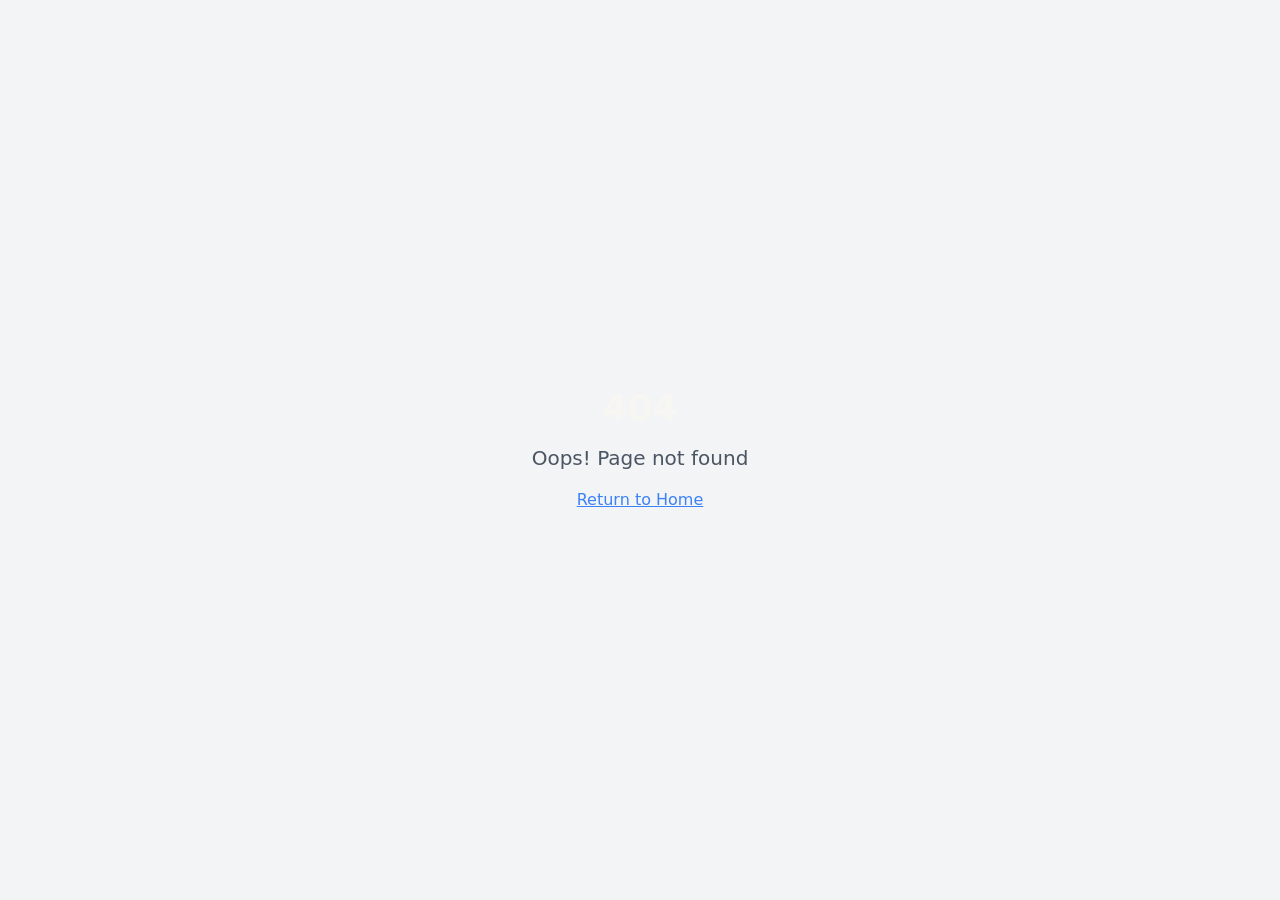
==== commit 2bb4a40e: "deploy: 9aa338e787c7820a3248356f17a5640eb0507030" ====
--- a/index.html
+++ b/index.html
@@ -201,8 +201,8 @@
       }
     }
     </script>
-    <script type="module" crossorigin src="/assets/index-CCMgaYI9.js"></script>
-    <link rel="stylesheet" crossorigin href="/assets/index-BQ9ttBPA.css">
+    <script type="module" crossorigin src="/assets/index-Cs5iMz2z.js"></script>
+    <link rel="stylesheet" crossorigin href="/assets/index-pattinKQ.css">
   </head>
 
   <body>
--- a/assets/index-pattinKQ.css
+++ b/assets/index-pattinKQ.css
@@ -0,0 +1 @@
+*,:before,:after{--tw-border-spacing-x: 0;--tw-border-spacing-y: 0;--tw-translate-x: 0;--tw-translate-y: 0;--tw-rotate: 0;--tw-skew-x: 0;--tw-skew-y: 0;--tw-scale-x: 1;--tw-scale-y: 1;--tw-pan-x: ;--tw-pan-y: ;--tw-pinch-zoom: ;--tw-scroll-snap-strictness: proximity;--tw-gradient-from-position: ;--tw-gradient-via-position: ;--tw-gradient-to-position: ;--tw-ordinal: ;--tw-slashed-zero: ;--tw-numeric-figure: ;--tw-numeric-spacing: ;--tw-numeric-fraction: ;--tw-ring-inset: ;--tw-ring-offset-width: 0px;--tw-ring-offset-color: #fff;--tw-ring-color: rgb(59 130 246 / .5);--tw-ring-offset-shadow: 0 0 #0000;--tw-ring-shadow: 0 0 #0000;--tw-shadow: 0 0 #0000;--tw-shadow-colored: 0 0 #0000;--tw-blur: ;--tw-brightness: ;--tw-contrast: ;--tw-grayscale: ;--tw-hue-rotate: ;--tw-invert: ;--tw-saturate: ;--tw-sepia: ;--tw-drop-shadow: ;--tw-backdrop-blur: ;--tw-backdrop-brightness: ;--tw-backdrop-contrast: ;--tw-backdrop-grayscale: ;--tw-backdrop-hue-rotate: ;--tw-backdrop-invert: ;--tw-backdrop-opacity: ;--tw-backdrop-saturate: ;--tw-backdrop-sepia: ;--tw-contain-size: ;--tw-contain-layout: ;--tw-contain-paint: ;--tw-contain-style: }::backdrop{--tw-border-spacing-x: 0;--tw-border-spacing-y: 0;--tw-translate-x: 0;--tw-translate-y: 0;--tw-rotate: 0;--tw-skew-x: 0;--tw-skew-y: 0;--tw-scale-x: 1;--tw-scale-y: 1;--tw-pan-x: ;--tw-pan-y: ;--tw-pinch-zoom: ;--tw-scroll-snap-strictness: proximity;--tw-gradient-from-position: ;--tw-gradient-via-position: ;--tw-gradient-to-position: ;--tw-ordinal: ;--tw-slashed-zero: ;--tw-numeric-figure: ;--tw-numeric-spacing: ;--tw-numeric-fraction: ;--tw-ring-inset: ;--tw-ring-offset-width: 0px;--tw-ring-offset-color: #fff;--tw-ring-color: rgb(59 130 246 / .5);--tw-ring-offset-shadow: 0 0 #0000;--tw-ring-shadow: 0 0 #0000;--tw-shadow: 0 0 #0000;--tw-shadow-colored: 0 0 #0000;--tw-blur: ;--tw-brightness: ;--tw-contrast: ;--tw-grayscale: ;--tw-hue-rotate: ;--tw-invert: ;--tw-saturate: ;--tw-sepia: ;--tw-drop-shadow: ;--tw-backdrop-blur: ;--tw-backdrop-brightness: ;--tw-backdrop-contrast: ;--tw-backdrop-grayscale: ;--tw-backdrop-hue-rotate: ;--tw-backdrop-invert: ;--tw-backdrop-opacity: ;--tw-backdrop-saturate: ;--tw-backdrop-sepia: ;--tw-contain-size: ;--tw-contain-layout: ;--tw-contain-paint: ;--tw-contain-style: }*,:before,:after{box-sizing:border-box;border-width:0;border-style:solid;border-color:#e5e7eb}:before,:after{--tw-content: ""}html,:host{line-height:1.5;-webkit-text-size-adjust:100%;-moz-tab-size:4;-o-tab-size:4;tab-size:4;font-family:Inter,system-ui,sans-serif;font-feature-settings:normal;font-variation-settings:normal;-webkit-tap-highlight-color:transparent}body{margin:0;line-height:inherit}hr{height:0;color:inherit;border-top-width:1px}abbr:where([title]){-webkit-text-decoration:underline dotted;text-decoration:underline dotted}h1,h2,h3,h4,h5,h6{font-size:inherit;font-weight:inherit}a{color:inherit;text-decoration:inherit}b,strong{font-weight:bolder}code,kbd,samp,pre{font-family:ui-monospace,SFMono-Regular,Menlo,Monaco,Consolas,Liberation Mono,Courier New,monospace;font-feature-settings:normal;font-variation-settings:normal;font-size:1em}small{font-size:80%}sub,sup{font-size:75%;line-height:0;position:relative;vertical-align:baseline}sub{bottom:-.25em}sup{top:-.5em}table{text-indent:0;border-color:inherit;border-collapse:collapse}button,input,optgroup,select,textarea{font-family:inherit;font-feature-settings:inherit;font-variation-settings:inherit;font-size:100%;font-weight:inherit;line-height:inherit;letter-spacing:inherit;color:inherit;margin:0;padding:0}button,select{text-transform:none}button,input:where([type=button]),input:where([type=reset]),input:where([type=submit]){-webkit-appearance:button;background-color:transparent;background-image:none}:-moz-focusring{outline:auto}:-moz-ui-invalid{box-shadow:none}progress{vertical-align:baseline}::-webkit-inner-spin-button,::-webkit-outer-spin-button{height:auto}[type=search]{-webkit-appearance:textfield;outline-offset:-2px}::-webkit-search-decoration{-webkit-appearance:none}::-webkit-file-upload-button{-webkit-appearance:button;font:inherit}summary{display:list-item}blockquote,dl,dd,h1,h2,h3,h4,h5,h6,hr,figure,p,pre{margin:0}fieldset{margin:0;padding:0}legend{padding:0}ol,ul,menu{list-style:none;margin:0;padding:0}dialog{padding:0}textarea{resize:vertical}input::-moz-placeholder,textarea::-moz-placeholder{opacity:1;color:#9ca3af}input::placeholder,textarea::placeholder{opacity:1;color:#9ca3af}button,[role=button]{cursor:pointer}:disabled{cursor:default}img,svg,video,canvas,audio,iframe,embed,object{display:block;vertical-align:middle}img,video{max-width:100%;height:auto}[hidden]:where(:not([hidden=until-found])){display:none}:root{--background: 28 25% 6%;--foreground: 45 20% 96%;--card: 28 20% 10%;--card-foreground: 45 20% 96%;--popover: 28 20% 10%;--popover-foreground: 45 20% 96%;--primary: 28 85% 55%;--primary-foreground: 28 25% 6%;--primary-light: 35 90% 65%;--primary-dark: 22 80% 45%;--secondary: 45 75% 60%;--secondary-foreground: 28 25% 6%;--muted: 28 15% 25%;--muted-foreground: 35 10% 60%;--accent: 350 65% 35%;--accent-foreground: 45 20% 96%;--destructive: 0 84.2% 60.2%;--destructive-foreground: 45 20% 96%;--success: 142 76% 36%;--success-foreground: 45 20% 96%;--border: 28 20% 20%;--input: 28 20% 20%;--ring: 28 85% 55%;--gradient-primary: linear-gradient(135deg, hsl(28, 85%, 55%), hsl(35, 90%, 65%));--gradient-hero: linear-gradient(135deg, hsl(28, 25%, 6%) 0%, hsl(28, 20%, 10%) 50%, hsl(28, 25%, 6%) 100%);--gradient-card: linear-gradient(180deg, hsl(28, 20%, 10%) 0%, hsl(28, 15%, 15%) 100%);--gradient-accent: linear-gradient(135deg, hsl(350, 65%, 35%), hsl(28, 85%, 55%));--gradient-mesh: radial-gradient(circle at 50% 50%, hsl(28, 85%, 55%) 0%, transparent 70%);--shadow-sm: 0 1px 2px 0 rgba(237, 137, 54, .15);--shadow-md: 0 4px 6px -1px rgba(237, 137, 54, .2), 0 2px 4px -1px rgba(237, 137, 54, .1);--shadow-lg: 0 10px 15px -3px rgba(237, 137, 54, .25), 0 4px 6px -2px rgba(237, 137, 54, .1);--shadow-hero: 0 20px 25px -5px rgba(237, 137, 54, .3), 0 10px 10px -5px rgba(237, 137, 54, .15);--shadow-glow: 0 0 30px rgba(237, 137, 54, .5), 0 0 60px rgba(245, 158, 66, .3);--shadow-neon: 0 0 10px rgba(237, 137, 54, .8), 0 0 20px rgba(237, 137, 54, .6), 0 0 30px rgba(237, 137, 54, .4);--transition-smooth: all .3s cubic-bezier(.4, 0, .2, 1);--transition-bounce: all .3s cubic-bezier(.68, -.55, .265, 1.55);--radius: .75rem;--sidebar-background: 222 47% 8%;--sidebar-foreground: 210 40% 98%;--sidebar-primary: 217 91% 60%;--sidebar-primary-foreground: 222 47% 4%;--sidebar-accent: 215 20% 20%;--sidebar-accent-foreground: 210 40% 98%;--sidebar-border: 215 25% 18%;--sidebar-ring: 217 91% 60%}.dark{--background: 28 25% 6%;--foreground: 45 20% 96%}*{border-color:hsl(var(--border))}body{background-color:hsl(var(--background));color:hsl(var(--foreground));font-feature-settings:"rlig" 1,"calt" 1}.heading-hero{font-size:3rem;line-height:1;font-weight:700}@media (min-width: 768px){.heading-hero{font-size:3.75rem;line-height:1}}@media (min-width: 1024px){.heading-hero{font-size:4.5rem;line-height:1}}.heading-page{font-size:2.25rem;line-height:2.5rem;font-weight:700}@media (min-width: 768px){.heading-page{font-size:3rem;line-height:1}}@media (min-width: 1024px){.heading-page{font-size:3.75rem;line-height:1}}.heading-section{font-size:1.875rem;line-height:2.25rem;font-weight:700}@media (min-width: 768px){.heading-section{font-size:2.25rem;line-height:2.5rem}}@media (min-width: 1024px){.heading-section{font-size:3rem;line-height:1}}.heading-subsection{font-size:1.5rem;line-height:2rem;font-weight:700}@media (min-width: 768px){.heading-subsection{font-size:1.875rem;line-height:2.25rem}}.section-padding{padding-top:5rem;padding-bottom:5rem}@media (min-width: 1024px){.section-padding{padding-top:6rem;padding-bottom:6rem}}.container-padding{padding-left:1rem;padding-right:1rem}@media (min-width: 640px){.container-padding{padding-left:1.5rem;padding-right:1.5rem}}@media (min-width: 1024px){.container-padding{padding-left:2rem;padding-right:2rem}}.page-top-spacing{padding-top:8rem;padding-bottom:5rem}.card-interactive{border-width:1px;border-color:hsl(var(--border));transition-property:all;transition-timing-function:cubic-bezier(.4,0,.2,1);transition-duration:.3s;animation-duration:.3s}.card-interactive:hover{--tw-translate-y: -.25rem;transform:translate(var(--tw-translate-x),var(--tw-translate-y)) rotate(var(--tw-rotate)) skew(var(--tw-skew-x)) skewY(var(--tw-skew-y)) scaleX(var(--tw-scale-x)) scaleY(var(--tw-scale-y));border-color:hsl(var(--primary) / .4);--tw-shadow: var(--shadow-lg);--tw-shadow-colored: var(--shadow-lg);box-shadow:var(--tw-ring-offset-shadow, 0 0 #0000),var(--tw-ring-shadow, 0 0 #0000),var(--tw-shadow)}.icon-container-primary{display:flex;height:3rem;width:3rem;align-items:center;justify-content:center;border-radius:9999px;background-color:hsl(var(--primary) / .1)}.tech-glow-subtle{text-shadow:0 0 10px rgba(237,137,54,.4),0 0 20px rgba(237,137,54,.2)}@keyframes slide-in-left{0%{opacity:0;transform:translate(-30px)}to{opacity:1;transform:translate(0)}}@keyframes slide-in-right{0%{opacity:0;transform:translate(30px)}to{opacity:1;transform:translate(0)}}@keyframes scale-pulse{0%,to{transform:scale(1)}50%{transform:scale(1.05)}}@keyframes fade-in{0%{opacity:0}to{opacity:1}}@keyframes rotate-glow{0%{transform:rotate(0);filter:brightness(1)}50%{transform:rotate(180deg);filter:brightness(1.2)}to{transform:rotate(360deg);filter:brightness(1)}}@keyframes shimmer{0%{background-position:-200% center}to{background-position:200% center}}@keyframes bounce-subtle{0%,to{transform:translateY(0)}50%{transform:translateY(-10px)}}.animate-gradient{background-size:200% 200%;animation:gradient-shift 8s ease infinite}.container{width:100%;margin-right:auto;margin-left:auto;padding-right:2rem;padding-left:2rem}@media (min-width: 1400px){.container{max-width:1400px}}.pointer-events-none{pointer-events:none}.pointer-events-auto{pointer-events:auto}.visible{visibility:visible}.invisible{visibility:hidden}.fixed{position:fixed}.absolute{position:absolute}.relative{position:relative}.inset-0{top:0;right:0;bottom:0;left:0}.inset-x-0{left:0;right:0}.inset-y-0{top:0;bottom:0}.-bottom-12{bottom:-3rem}.-left-12{left:-3rem}.-right-12{right:-3rem}.-top-12{top:-3rem}.bottom-0{bottom:0}.bottom-1\/4{bottom:25%}.bottom-4{bottom:1rem}.bottom-8{bottom:2rem}.left-0{left:0}.left-1{left:.25rem}.left-1\/2{left:50%}.left-1\/4{left:25%}.left-2{left:.5rem}.left-\[50\%\]{left:50%}.right-0{right:0}.right-1{right:.25rem}.right-1\/4{right:25%}.right-2{right:.5rem}.right-3{right:.75rem}.right-4{right:1rem}.top-0{top:0}.top-1\.5{top:.375rem}.top-1\/2{top:50%}.top-1\/4{top:25%}.top-2{top:.5rem}.top-3\.5{top:.875rem}.top-4{top:1rem}.top-\[1px\]{top:1px}.top-\[50\%\]{top:50%}.top-\[60\%\]{top:60%}.top-full{top:100%}.z-0{z-index:0}.z-10{z-index:10}.z-20{z-index:20}.z-50{z-index:50}.z-\[100\]{z-index:100}.z-\[1\]{z-index:1}.-mx-1{margin-left:-.25rem;margin-right:-.25rem}.mx-2{margin-left:.5rem;margin-right:.5rem}.mx-3\.5{margin-left:.875rem;margin-right:.875rem}.mx-auto{margin-left:auto;margin-right:auto}.my-0\.5{margin-top:.125rem;margin-bottom:.125rem}.my-1{margin-top:.25rem;margin-bottom:.25rem}.my-6{margin-top:1.5rem;margin-bottom:1.5rem}.-ml-4{margin-left:-1rem}.-mt-4{margin-top:-1rem}.mb-1{margin-bottom:.25rem}.mb-10{margin-bottom:2.5rem}.mb-12{margin-bottom:3rem}.mb-16{margin-bottom:4rem}.mb-2{margin-bottom:.5rem}.mb-20{margin-bottom:5rem}.mb-3{margin-bottom:.75rem}.mb-4{margin-bottom:1rem}.mb-6{margin-bottom:1.5rem}.mb-8{margin-bottom:2rem}.ml-1{margin-left:.25rem}.ml-2{margin-left:.5rem}.ml-4{margin-left:1rem}.ml-auto{margin-left:auto}.mr-2{margin-right:.5rem}.mt-0\.5{margin-top:.125rem}.mt-1{margin-top:.25rem}.mt-1\.5{margin-top:.375rem}.mt-12{margin-top:3rem}.mt-16{margin-top:4rem}.mt-2{margin-top:.5rem}.mt-20{margin-top:5rem}.mt-24{margin-top:6rem}.mt-4{margin-top:1rem}.mt-8{margin-top:2rem}.mt-auto{margin-top:auto}.block{display:block}.inline-block{display:inline-block}.flex{display:flex}.inline-flex{display:inline-flex}.table{display:table}.grid{display:grid}.hidden{display:none}.aspect-square{aspect-ratio:1 / 1}.aspect-video{aspect-ratio:16 / 9}.size-4{width:1rem;height:1rem}.h-0\.5{height:.125rem}.h-1{height:.25rem}.h-1\.5{height:.375rem}.h-10{height:2.5rem}.h-11{height:2.75rem}.h-12{height:3rem}.h-14{height:3.5rem}.h-16{height:4rem}.h-2{height:.5rem}.h-2\.5{height:.625rem}.h-24{height:6rem}.h-3{height:.75rem}.h-3\.5{height:.875rem}.h-4{height:1rem}.h-5{height:1.25rem}.h-6{height:1.5rem}.h-7{height:1.75rem}.h-8{height:2rem}.h-9{height:2.25rem}.h-96{height:24rem}.h-\[1px\]{height:1px}.h-\[var\(--radix-navigation-menu-viewport-height\)\]{height:var(--radix-navigation-menu-viewport-height)}.h-\[var\(--radix-select-trigger-height\)\]{height:var(--radix-select-trigger-height)}.h-auto{height:auto}.h-full{height:100%}.h-px{height:1px}.h-svh{height:100svh}.max-h-96{max-height:24rem}.max-h-\[300px\]{max-height:300px}.max-h-screen{max-height:100vh}.min-h-0{min-height:0px}.min-h-\[80px\]{min-height:80px}.min-h-screen{min-height:100vh}.min-h-svh{min-height:100svh}.w-0{width:0px}.w-1{width:.25rem}.w-1\.5{width:.375rem}.w-10{width:2.5rem}.w-11{width:2.75rem}.w-12{width:3rem}.w-14{width:3.5rem}.w-16{width:4rem}.w-2{width:.5rem}.w-2\.5{width:.625rem}.w-24{width:6rem}.w-3{width:.75rem}.w-3\.5{width:.875rem}.w-3\/4{width:75%}.w-4{width:1rem}.w-5{width:1.25rem}.w-6{width:1.5rem}.w-64{width:16rem}.w-7{width:1.75rem}.w-72{width:18rem}.w-8{width:2rem}.w-9{width:2.25rem}.w-96{width:24rem}.w-\[--sidebar-width\]{width:var(--sidebar-width)}.w-\[100px\]{width:100px}.w-\[1px\]{width:1px}.w-auto{width:auto}.w-full{width:100%}.w-max{width:-moz-max-content;width:max-content}.w-px{width:1px}.min-w-0{min-width:0px}.min-w-5{min-width:1.25rem}.min-w-\[12rem\]{min-width:12rem}.min-w-\[8rem\]{min-width:8rem}.min-w-\[var\(--radix-select-trigger-width\)\]{min-width:var(--radix-select-trigger-width)}.max-w-2xl{max-width:42rem}.max-w-3xl{max-width:48rem}.max-w-4xl{max-width:56rem}.max-w-5xl{max-width:64rem}.max-w-6xl{max-width:72rem}.max-w-7xl{max-width:80rem}.max-w-\[--skeleton-width\]{max-width:var(--skeleton-width)}.max-w-lg{max-width:32rem}.max-w-max{max-width:-moz-max-content;max-width:max-content}.flex-1{flex:1 1 0%}.flex-shrink-0,.shrink-0{flex-shrink:0}.flex-grow,.grow{flex-grow:1}.grow-0{flex-grow:0}.basis-full{flex-basis:100%}.caption-bottom{caption-side:bottom}.border-collapse{border-collapse:collapse}.-translate-x-1\/2{--tw-translate-x: -50%;transform:translate(var(--tw-translate-x),var(--tw-translate-y)) rotate(var(--tw-rotate)) skew(var(--tw-skew-x)) skewY(var(--tw-skew-y)) scaleX(var(--tw-scale-x)) scaleY(var(--tw-scale-y))}.-translate-x-px{--tw-translate-x: -1px;transform:translate(var(--tw-translate-x),var(--tw-translate-y)) rotate(var(--tw-rotate)) skew(var(--tw-skew-x)) skewY(var(--tw-skew-y)) scaleX(var(--tw-scale-x)) scaleY(var(--tw-scale-y))}.-translate-y-1\/2{--tw-translate-y: -50%;transform:translate(var(--tw-translate-x),var(--tw-translate-y)) rotate(var(--tw-rotate)) skew(var(--tw-skew-x)) skewY(var(--tw-skew-y)) scaleX(var(--tw-scale-x)) scaleY(var(--tw-scale-y))}.translate-x-\[-50\%\]{--tw-translate-x: -50%;transform:translate(var(--tw-translate-x),var(--tw-translate-y)) rotate(var(--tw-rotate)) skew(var(--tw-skew-x)) skewY(var(--tw-skew-y)) scaleX(var(--tw-scale-x)) scaleY(var(--tw-scale-y))}.translate-x-px{--tw-translate-x: 1px;transform:translate(var(--tw-translate-x),var(--tw-translate-y)) rotate(var(--tw-rotate)) skew(var(--tw-skew-x)) skewY(var(--tw-skew-y)) scaleX(var(--tw-scale-x)) scaleY(var(--tw-scale-y))}.translate-y-\[-50\%\]{--tw-translate-y: -50%;transform:translate(var(--tw-translate-x),var(--tw-translate-y)) rotate(var(--tw-rotate)) skew(var(--tw-skew-x)) skewY(var(--tw-skew-y)) scaleX(var(--tw-scale-x)) scaleY(var(--tw-scale-y))}.rotate-45{--tw-rotate: 45deg;transform:translate(var(--tw-translate-x),var(--tw-translate-y)) rotate(var(--tw-rotate)) skew(var(--tw-skew-x)) skewY(var(--tw-skew-y)) scaleX(var(--tw-scale-x)) scaleY(var(--tw-scale-y))}.rotate-90{--tw-rotate: 90deg;transform:translate(var(--tw-translate-x),var(--tw-translate-y)) rotate(var(--tw-rotate)) skew(var(--tw-skew-x)) skewY(var(--tw-skew-y)) scaleX(var(--tw-scale-x)) scaleY(var(--tw-scale-y))}.transform{transform:translate(var(--tw-translate-x),var(--tw-translate-y)) rotate(var(--tw-rotate)) skew(var(--tw-skew-x)) skewY(var(--tw-skew-y)) scaleX(var(--tw-scale-x)) scaleY(var(--tw-scale-y))}@keyframes bounce{0%,to{transform:translateY(-25%);animation-timing-function:cubic-bezier(.8,0,1,1)}50%{transform:none;animation-timing-function:cubic-bezier(0,0,.2,1)}}.animate-bounce{animation:bounce 1s infinite}@keyframes float{0%,to{transform:translateY(0)}50%{transform:translateY(-20px)}}.animate-float{animation:float 6s ease-in-out infinite}@keyframes gradient-shift{0%{background-position:0% 50%}50%{background-position:100% 50%}to{background-position:0% 50%}}.animate-gradient{animation:gradient-shift 8s ease infinite}@keyframes pulse{50%{opacity:.5}}.animate-pulse{animation:pulse 2s cubic-bezier(.4,0,.6,1) infinite}@keyframes pulse-glow{0%,to{box-shadow:0 0 20px hsl(var(--primary) / .3)}50%{box-shadow:0 0 40px hsl(var(--primary) / .6)}}.animate-pulse-glow{animation:pulse-glow 3s ease-in-out infinite}@keyframes slide-in-up{0%{opacity:0;transform:translateY(30px)}to{opacity:1;transform:translateY(0)}}.animate-slide-up{animation:slide-in-up .6s ease-out}.cursor-default{cursor:default}.cursor-pointer{cursor:pointer}.touch-none{touch-action:none}.select-none{-webkit-user-select:none;-moz-user-select:none;user-select:none}.resize-none{resize:none}.resize{resize:both}.list-none{list-style-type:none}.grid-cols-1{grid-template-columns:repeat(1,minmax(0,1fr))}.grid-cols-2{grid-template-columns:repeat(2,minmax(0,1fr))}.flex-row{flex-direction:row}.flex-col{flex-direction:column}.flex-col-reverse{flex-direction:column-reverse}.flex-wrap{flex-wrap:wrap}.items-start{align-items:flex-start}.items-end{align-items:flex-end}.items-center{align-items:center}.items-stretch{align-items:stretch}.justify-center{justify-content:center}.justify-between{justify-content:space-between}.gap-1{gap:.25rem}.gap-1\.5{gap:.375rem}.gap-2{gap:.5rem}.gap-3{gap:.75rem}.gap-4{gap:1rem}.gap-6{gap:1.5rem}.gap-8{gap:2rem}.space-x-1>:not([hidden])~:not([hidden]){--tw-space-x-reverse: 0;margin-right:calc(.25rem * var(--tw-space-x-reverse));margin-left:calc(.25rem * calc(1 - var(--tw-space-x-reverse)))}.space-x-2>:not([hidden])~:not([hidden]){--tw-space-x-reverse: 0;margin-right:calc(.5rem * var(--tw-space-x-reverse));margin-left:calc(.5rem * calc(1 - var(--tw-space-x-reverse)))}.space-x-3>:not([hidden])~:not([hidden]){--tw-space-x-reverse: 0;margin-right:calc(.75rem * var(--tw-space-x-reverse));margin-left:calc(.75rem * calc(1 - var(--tw-space-x-reverse)))}.space-x-4>:not([hidden])~:not([hidden]){--tw-space-x-reverse: 0;margin-right:calc(1rem * var(--tw-space-x-reverse));margin-left:calc(1rem * calc(1 - var(--tw-space-x-reverse)))}.space-x-6>:not([hidden])~:not([hidden]){--tw-space-x-reverse: 0;margin-right:calc(1.5rem * var(--tw-space-x-reverse));margin-left:calc(1.5rem * calc(1 - var(--tw-space-x-reverse)))}.space-y-1>:not([hidden])~:not([hidden]){--tw-space-y-reverse: 0;margin-top:calc(.25rem * calc(1 - var(--tw-space-y-reverse)));margin-bottom:calc(.25rem * var(--tw-space-y-reverse))}.space-y-1\.5>:not([hidden])~:not([hidden]){--tw-space-y-reverse: 0;margin-top:calc(.375rem * calc(1 - var(--tw-space-y-reverse)));margin-bottom:calc(.375rem * var(--tw-space-y-reverse))}.space-y-16>:not([hidden])~:not([hidden]){--tw-space-y-reverse: 0;margin-top:calc(4rem * calc(1 - var(--tw-space-y-reverse)));margin-bottom:calc(4rem * var(--tw-space-y-reverse))}.space-y-2>:not([hidden])~:not([hidden]){--tw-space-y-reverse: 0;margin-top:calc(.5rem * calc(1 - var(--tw-space-y-reverse)));margin-bottom:calc(.5rem * var(--tw-space-y-reverse))}.space-y-3>:not([hidden])~:not([hidden]){--tw-space-y-reverse: 0;margin-top:calc(.75rem * calc(1 - var(--tw-space-y-reverse)));margin-bottom:calc(.75rem * var(--tw-space-y-reverse))}.space-y-4>:not([hidden])~:not([hidden]){--tw-space-y-reverse: 0;margin-top:calc(1rem * calc(1 - var(--tw-space-y-reverse)));margin-bottom:calc(1rem * var(--tw-space-y-reverse))}.space-y-6>:not([hidden])~:not([hidden]){--tw-space-y-reverse: 0;margin-top:calc(1.5rem * calc(1 - var(--tw-space-y-reverse)));margin-bottom:calc(1.5rem * var(--tw-space-y-reverse))}.overflow-auto{overflow:auto}.overflow-hidden{overflow:hidden}.overflow-y-auto{overflow-y:auto}.overflow-x-hidden{overflow-x:hidden}.whitespace-nowrap{white-space:nowrap}.break-words{overflow-wrap:break-word}.rounded-2xl{border-radius:1rem}.rounded-\[2px\]{border-radius:2px}.rounded-\[inherit\]{border-radius:inherit}.rounded-full{border-radius:9999px}.rounded-lg{border-radius:var(--radius)}.rounded-md{border-radius:calc(var(--radius) - 2px)}.rounded-sm{border-radius:calc(var(--radius) - 4px)}.rounded-xl{border-radius:.75rem}.rounded-t-\[10px\]{border-top-left-radius:10px;border-top-right-radius:10px}.rounded-tl-sm{border-top-left-radius:calc(var(--radius) - 4px)}.border{border-width:1px}.border-2{border-width:2px}.border-\[1\.5px\]{border-width:1.5px}.border-y{border-top-width:1px;border-bottom-width:1px}.border-b{border-bottom-width:1px}.border-l{border-left-width:1px}.border-r{border-right-width:1px}.border-t{border-top-width:1px}.border-dashed{border-style:dashed}.border-\[--color-border\]{border-color:var(--color-border)}.border-accent\/10{border-color:hsl(var(--accent) / .1)}.border-border{border-color:hsl(var(--border))}.border-border\/40{border-color:hsl(var(--border) / .4)}.border-border\/50{border-color:hsl(var(--border) / .5)}.border-destructive{border-color:hsl(var(--destructive))}.border-destructive\/50{border-color:hsl(var(--destructive) / .5)}.border-input{border-color:hsl(var(--input))}.border-primary{border-color:hsl(var(--primary))}.border-primary\/0{border-color:hsl(var(--primary) / 0)}.border-primary\/10{border-color:hsl(var(--primary) / .1)}.border-primary\/20{border-color:hsl(var(--primary) / .2)}.border-primary\/30{border-color:hsl(var(--primary) / .3)}.border-sidebar-border{border-color:hsl(var(--sidebar-border))}.border-success\/10{border-color:hsl(var(--success) / .1)}.border-transparent{border-color:transparent}.border-l-transparent{border-left-color:transparent}.border-t-transparent{border-top-color:transparent}.bg-\[--color-bg\]{background-color:var(--color-bg)}.bg-accent{background-color:hsl(var(--accent))}.bg-accent\/10{background-color:hsl(var(--accent) / .1)}.bg-accent\/5{background-color:hsl(var(--accent) / .05)}.bg-background{background-color:hsl(var(--background))}.bg-background\/50{background-color:hsl(var(--background) / .5)}.bg-background\/80{background-color:hsl(var(--background) / .8)}.bg-black\/80{background-color:#000c}.bg-blue-500\/10{background-color:#3b82f61a}.bg-border{background-color:hsl(var(--border))}.bg-card{background-color:hsl(var(--card))}.bg-card\/50{background-color:hsl(var(--card) / .5)}.bg-destructive{background-color:hsl(var(--destructive))}.bg-foreground{background-color:hsl(var(--foreground))}.bg-gray-100{--tw-bg-opacity: 1;background-color:rgb(243 244 246 / var(--tw-bg-opacity, 1))}.bg-muted{background-color:hsl(var(--muted))}.bg-muted\/30{background-color:hsl(var(--muted) / .3)}.bg-muted\/50{background-color:hsl(var(--muted) / .5)}.bg-popover{background-color:hsl(var(--popover))}.bg-primary{background-color:hsl(var(--primary))}.bg-primary-dark{background-color:hsl(var(--primary-dark))}.bg-primary-light{background-color:hsl(var(--primary-light))}.bg-primary\/10{background-color:hsl(var(--primary) / .1)}.bg-primary\/20{background-color:hsl(var(--primary) / .2)}.bg-primary\/30{background-color:hsl(var(--primary) / .3)}.bg-primary\/5{background-color:hsl(var(--primary) / .05)}.bg-purple-500\/10{background-color:#a855f71a}.bg-secondary{background-color:hsl(var(--secondary))}.bg-secondary\/30{background-color:hsl(var(--secondary) / .3)}.bg-sidebar{background-color:hsl(var(--sidebar-background))}.bg-sidebar-border{background-color:hsl(var(--sidebar-border))}.bg-success\/10{background-color:hsl(var(--success) / .1)}.bg-transparent{background-color:transparent}.bg-\[url\(\'data\:image\/svg\+xml\;base64\,[base64]\+PHBhdGggZD0iTTM2IDE4YzAtOS45NCAwLTE4IDE4LTE4czE4IDguMDYgMTggMTgtOC4wNiAxOC0xOCAxOEgzNnpNMCA0MmMwIDkuOTQgMCAxOCAxOCAxOHMxOC04LjA2IDE4LTE4SDB6Ii8\+PC9nPjwvZz48L3N2Zz4\=\'\)\]{background-image:url([data-uri])}.bg-gradient-card{background-image:var(--gradient-card)}.bg-gradient-primary{background-image:var(--gradient-primary)}.bg-gradient-to-b{background-image:linear-gradient(to bottom,var(--tw-gradient-stops))}.bg-gradient-to-br{background-image:linear-gradient(to bottom right,var(--tw-gradient-stops))}.bg-gradient-to-r{background-image:linear-gradient(to right,var(--tw-gradient-stops))}.from-accent{--tw-gradient-from: hsl(var(--accent)) var(--tw-gradient-from-position);--tw-gradient-to: hsl(var(--accent) / 0) var(--tw-gradient-to-position);--tw-gradient-stops: var(--tw-gradient-from), var(--tw-gradient-to)}.from-accent\/5{--tw-gradient-from: hsl(var(--accent) / .05) var(--tw-gradient-from-position);--tw-gradient-to: hsl(var(--accent) / 0) var(--tw-gradient-to-position);--tw-gradient-stops: var(--tw-gradient-from), var(--tw-gradient-to)}.from-amber-500{--tw-gradient-from: #f59e0b var(--tw-gradient-from-position);--tw-gradient-to: rgb(245 158 11 / 0) var(--tw-gradient-to-position);--tw-gradient-stops: var(--tw-gradient-from), var(--tw-gradient-to)}.from-background{--tw-gradient-from: hsl(var(--background)) var(--tw-gradient-from-position);--tw-gradient-to: hsl(var(--background) / 0) var(--tw-gradient-to-position);--tw-gradient-stops: var(--tw-gradient-from), var(--tw-gradient-to)}.from-blue-500{--tw-gradient-from: #3b82f6 var(--tw-gradient-from-position);--tw-gradient-to: rgb(59 130 246 / 0) var(--tw-gradient-to-position);--tw-gradient-stops: var(--tw-gradient-from), var(--tw-gradient-to)}.from-blue-600{--tw-gradient-from: #2563eb var(--tw-gradient-from-position);--tw-gradient-to: rgb(37 99 235 / 0) var(--tw-gradient-to-position);--tw-gradient-stops: var(--tw-gradient-from), var(--tw-gradient-to)}.from-cyan-500{--tw-gradient-from: #06b6d4 var(--tw-gradient-from-position);--tw-gradient-to: rgb(6 182 212 / 0) var(--tw-gradient-to-position);--tw-gradient-stops: var(--tw-gradient-from), var(--tw-gradient-to)}.from-emerald-500{--tw-gradient-from: #10b981 var(--tw-gradient-from-position);--tw-gradient-to: rgb(16 185 129 / 0) var(--tw-gradient-to-position);--tw-gradient-stops: var(--tw-gradient-from), var(--tw-gradient-to)}.from-gray-500{--tw-gradient-from: #6b7280 var(--tw-gradient-from-position);--tw-gradient-to: rgb(107 114 128 / 0) var(--tw-gradient-to-position);--tw-gradient-stops: var(--tw-gradient-from), var(--tw-gradient-to)}.from-green-500{--tw-gradient-from: #22c55e var(--tw-gradient-from-position);--tw-gradient-to: rgb(34 197 94 / 0) var(--tw-gradient-to-position);--tw-gradient-stops: var(--tw-gradient-from), var(--tw-gradient-to)}.from-indigo-500{--tw-gradient-from: #6366f1 var(--tw-gradient-from-position);--tw-gradient-to: rgb(99 102 241 / 0) var(--tw-gradient-to-position);--tw-gradient-stops: var(--tw-gradient-from), var(--tw-gradient-to)}.from-orange-500{--tw-gradient-from: #f97316 var(--tw-gradient-from-position);--tw-gradient-to: rgb(249 115 22 / 0) var(--tw-gradient-to-position);--tw-gradient-stops: var(--tw-gradient-from), var(--tw-gradient-to)}.from-pink-500{--tw-gradient-from: #ec4899 var(--tw-gradient-from-position);--tw-gradient-to: rgb(236 72 153 / 0) var(--tw-gradient-to-position);--tw-gradient-stops: var(--tw-gradient-from), var(--tw-gradient-to)}.from-primary{--tw-gradient-from: hsl(var(--primary)) var(--tw-gradient-from-position);--tw-gradient-to: hsl(var(--primary) / 0) var(--tw-gradient-to-position);--tw-gradient-stops: var(--tw-gradient-from), var(--tw-gradient-to)}.from-primary-dark{--tw-gradient-from: hsl(var(--primary-dark)) var(--tw-gradient-from-position);--tw-gradient-to: hsl(var(--primary-dark) / 0) var(--tw-gradient-to-position);--tw-gradient-stops: var(--tw-gradient-from), var(--tw-gradient-to)}.from-primary-light{--tw-gradient-from: hsl(var(--primary-light)) var(--tw-gradient-from-position);--tw-gradient-to: hsl(var(--primary-light) / 0) var(--tw-gradient-to-position);--tw-gradient-stops: var(--tw-gradient-from), var(--tw-gradient-to)}.from-primary\/5{--tw-gradient-from: hsl(var(--primary) / .05) var(--tw-gradient-from-position);--tw-gradient-to: hsl(var(--primary) / 0) var(--tw-gradient-to-position);--tw-gradient-stops: var(--tw-gradient-from), var(--tw-gradient-to)}.from-purple-500{--tw-gradient-from: #a855f7 var(--tw-gradient-from-position);--tw-gradient-to: rgb(168 85 247 / 0) var(--tw-gradient-to-position);--tw-gradient-stops: var(--tw-gradient-from), var(--tw-gradient-to)}.from-red-500{--tw-gradient-from: #ef4444 var(--tw-gradient-from-position);--tw-gradient-to: rgb(239 68 68 / 0) var(--tw-gradient-to-position);--tw-gradient-stops: var(--tw-gradient-from), var(--tw-gradient-to)}.from-rose-500{--tw-gradient-from: #f43f5e var(--tw-gradient-from-position);--tw-gradient-to: rgb(244 63 94 / 0) var(--tw-gradient-to-position);--tw-gradient-stops: var(--tw-gradient-from), var(--tw-gradient-to)}.from-yellow-500{--tw-gradient-from: #eab308 var(--tw-gradient-from-position);--tw-gradient-to: rgb(234 179 8 / 0) var(--tw-gradient-to-position);--tw-gradient-stops: var(--tw-gradient-from), var(--tw-gradient-to)}.via-background{--tw-gradient-to: hsl(var(--background) / 0) var(--tw-gradient-to-position);--tw-gradient-stops: var(--tw-gradient-from), hsl(var(--background)) var(--tw-gradient-via-position), var(--tw-gradient-to)}.via-card\/20{--tw-gradient-to: hsl(var(--card) / 0) var(--tw-gradient-to-position);--tw-gradient-stops: var(--tw-gradient-from), hsl(var(--card) / .2) var(--tw-gradient-via-position), var(--tw-gradient-to)}.via-transparent{--tw-gradient-to: rgb(0 0 0 / 0) var(--tw-gradient-to-position);--tw-gradient-stops: var(--tw-gradient-from), transparent var(--tw-gradient-via-position), var(--tw-gradient-to)}.to-accent{--tw-gradient-to: hsl(var(--accent)) var(--tw-gradient-to-position)}.to-accent\/5{--tw-gradient-to: hsl(var(--accent) / .05) var(--tw-gradient-to-position)}.to-amber-500{--tw-gradient-to: #f59e0b var(--tw-gradient-to-position)}.to-background{--tw-gradient-to: hsl(var(--background)) var(--tw-gradient-to-position)}.to-blue-600{--tw-gradient-to: #2563eb var(--tw-gradient-to-position)}.to-card{--tw-gradient-to: hsl(var(--card)) var(--tw-gradient-to-position)}.to-cyan-500{--tw-gradient-to: #06b6d4 var(--tw-gradient-to-position)}.to-green-600{--tw-gradient-to: #16a34a var(--tw-gradient-to-position)}.to-indigo-500{--tw-gradient-to: #6366f1 var(--tw-gradient-to-position)}.to-indigo-600{--tw-gradient-to: #4f46e5 var(--tw-gradient-to-position)}.to-muted\/30{--tw-gradient-to: hsl(var(--muted) / .3) var(--tw-gradient-to-position)}.to-orange-500{--tw-gradient-to: #f97316 var(--tw-gradient-to-position)}.to-orange-600{--tw-gradient-to: #ea580c var(--tw-gradient-to-position)}.to-pink-500{--tw-gradient-to: #ec4899 var(--tw-gradient-to-position)}.to-pink-600{--tw-gradient-to: #db2777 var(--tw-gradient-to-position)}.to-primary{--tw-gradient-to: hsl(var(--primary)) var(--tw-gradient-to-position)}.to-primary-dark{--tw-gradient-to: hsl(var(--primary-dark)) var(--tw-gradient-to-position)}.to-primary-light{--tw-gradient-to: hsl(var(--primary-light)) var(--tw-gradient-to-position)}.to-primary\/5{--tw-gradient-to: hsl(var(--primary) / .05) var(--tw-gradient-to-position)}.to-purple-500{--tw-gradient-to: #a855f7 var(--tw-gradient-to-position)}.to-purple-600{--tw-gradient-to: #9333ea var(--tw-gradient-to-position)}.to-red-600{--tw-gradient-to: #dc2626 var(--tw-gradient-to-position)}.to-rose-500{--tw-gradient-to: #f43f5e var(--tw-gradient-to-position)}.to-rose-600{--tw-gradient-to: #e11d48 var(--tw-gradient-to-position)}.to-secondary\/30{--tw-gradient-to: hsl(var(--secondary) / .3) var(--tw-gradient-to-position)}.to-slate-600{--tw-gradient-to: #475569 var(--tw-gradient-to-position)}.to-teal-600{--tw-gradient-to: #0d9488 var(--tw-gradient-to-position)}.to-violet-600{--tw-gradient-to: #7c3aed var(--tw-gradient-to-position)}.to-yellow-500{--tw-gradient-to: #eab308 var(--tw-gradient-to-position)}.bg-clip-text{-webkit-background-clip:text;background-clip:text}.fill-current{fill:currentColor}.p-0{padding:0}.p-0\.5{padding:.125rem}.p-1{padding:.25rem}.p-2{padding:.5rem}.p-3{padding:.75rem}.p-4{padding:1rem}.p-5{padding:1.25rem}.p-6{padding:1.5rem}.p-8{padding:2rem}.p-\[1px\]{padding:1px}.px-1{padding-left:.25rem;padding-right:.25rem}.px-10{padding-left:2.5rem;padding-right:2.5rem}.px-12{padding-left:3rem;padding-right:3rem}.px-2{padding-left:.5rem;padding-right:.5rem}.px-2\.5{padding-left:.625rem;padding-right:.625rem}.px-3{padding-left:.75rem;padding-right:.75rem}.px-4{padding-left:1rem;padding-right:1rem}.px-5{padding-left:1.25rem;padding-right:1.25rem}.px-6{padding-left:1.5rem;padding-right:1.5rem}.px-8{padding-left:2rem;padding-right:2rem}.py-0\.5{padding-top:.125rem;padding-bottom:.125rem}.py-1{padding-top:.25rem;padding-bottom:.25rem}.py-1\.5{padding-top:.375rem;padding-bottom:.375rem}.py-12{padding-top:3rem;padding-bottom:3rem}.py-2{padding-top:.5rem;padding-bottom:.5rem}.py-20{padding-top:5rem;padding-bottom:5rem}.py-24{padding-top:6rem;padding-bottom:6rem}.py-3{padding-top:.75rem;padding-bottom:.75rem}.py-4{padding-top:1rem;padding-bottom:1rem}.py-6{padding-top:1.5rem;padding-bottom:1.5rem}.pb-0{padding-bottom:0}.pb-3{padding-bottom:.75rem}.pb-4{padding-bottom:1rem}.pb-6{padding-bottom:1.5rem}.pl-2\.5{padding-left:.625rem}.pl-4{padding-left:1rem}.pl-8{padding-left:2rem}.pr-2{padding-right:.5rem}.pr-2\.5{padding-right:.625rem}.pr-8{padding-right:2rem}.pt-0{padding-top:0}.pt-1{padding-top:.25rem}.pt-16{padding-top:4rem}.pt-2{padding-top:.5rem}.pt-3{padding-top:.75rem}.pt-4{padding-top:1rem}.text-left{text-align:left}.text-center{text-align:center}.align-middle{vertical-align:middle}.font-mono{font-family:ui-monospace,SFMono-Regular,Menlo,Monaco,Consolas,Liberation Mono,Courier New,monospace}.text-2xl{font-size:1.5rem;line-height:2rem}.text-3xl{font-size:1.875rem;line-height:2.25rem}.text-4xl{font-size:2.25rem;line-height:2.5rem}.text-5xl{font-size:3rem;line-height:1}.text-6xl{font-size:3.75rem;line-height:1}.text-\[0\.8rem\]{font-size:.8rem}.text-base{font-size:1rem;line-height:1.5rem}.text-lg{font-size:1.125rem;line-height:1.75rem}.text-sm{font-size:.875rem;line-height:1.25rem}.text-xl{font-size:1.25rem;line-height:1.75rem}.text-xs{font-size:.75rem;line-height:1rem}.font-bold{font-weight:700}.font-medium{font-weight:500}.font-normal{font-weight:400}.font-semibold{font-weight:600}.italic{font-style:italic}.not-italic{font-style:normal}.tabular-nums{--tw-numeric-spacing: tabular-nums;font-variant-numeric:var(--tw-ordinal) var(--tw-slashed-zero) var(--tw-numeric-figure) var(--tw-numeric-spacing) var(--tw-numeric-fraction)}.leading-none{line-height:1}.leading-relaxed{line-height:1.625}.leading-tight{line-height:1.25}.tracking-tight{letter-spacing:-.025em}.tracking-widest{letter-spacing:.1em}.text-accent{color:hsl(var(--accent))}.text-accent-foreground{color:hsl(var(--accent-foreground))}.text-blue-500{--tw-text-opacity: 1;color:rgb(59 130 246 / var(--tw-text-opacity, 1))}.text-card-foreground{color:hsl(var(--card-foreground))}.text-current{color:currentColor}.text-destructive{color:hsl(var(--destructive))}.text-destructive-foreground{color:hsl(var(--destructive-foreground))}.text-foreground{color:hsl(var(--foreground))}.text-foreground\/50{color:hsl(var(--foreground) / .5)}.text-foreground\/80{color:hsl(var(--foreground) / .8)}.text-foreground\/90{color:hsl(var(--foreground) / .9)}.text-gray-600{--tw-text-opacity: 1;color:rgb(75 85 99 / var(--tw-text-opacity, 1))}.text-muted-foreground{color:hsl(var(--muted-foreground))}.text-popover-foreground{color:hsl(var(--popover-foreground))}.text-primary{color:hsl(var(--primary))}.text-primary-foreground{color:hsl(var(--primary-foreground))}.text-purple-500{--tw-text-opacity: 1;color:rgb(168 85 247 / var(--tw-text-opacity, 1))}.text-secondary-foreground{color:hsl(var(--secondary-foreground))}.text-sidebar-foreground{color:hsl(var(--sidebar-foreground))}.text-sidebar-foreground\/70{color:hsl(var(--sidebar-foreground) / .7)}.text-success{color:hsl(var(--success))}.text-transparent{color:transparent}.text-white{--tw-text-opacity: 1;color:rgb(255 255 255 / var(--tw-text-opacity, 1))}.underline{text-decoration-line:underline}.underline-offset-4{text-underline-offset:4px}.opacity-0{opacity:0}.opacity-20{opacity:.2}.opacity-5{opacity:.05}.opacity-50{opacity:.5}.opacity-60{opacity:.6}.opacity-70{opacity:.7}.opacity-90{opacity:.9}.opacity-\[0\.02\]{opacity:.02}.opacity-\[0\.03\]{opacity:.03}.shadow-\[0_0_0_1px_hsl\(var\(--sidebar-border\)\)\]{--tw-shadow: 0 0 0 1px hsl(var(--sidebar-border));--tw-shadow-colored: 0 0 0 1px var(--tw-shadow-color);box-shadow:var(--tw-ring-offset-shadow, 0 0 #0000),var(--tw-ring-shadow, 0 0 #0000),var(--tw-shadow)}.shadow-custom-lg{--tw-shadow: var(--shadow-lg);--tw-shadow-colored: var(--shadow-lg);box-shadow:var(--tw-ring-offset-shadow, 0 0 #0000),var(--tw-ring-shadow, 0 0 #0000),var(--tw-shadow)}.shadow-custom-md{--tw-shadow: var(--shadow-md);--tw-shadow-colored: var(--shadow-md);box-shadow:var(--tw-ring-offset-shadow, 0 0 #0000),var(--tw-ring-shadow, 0 0 #0000),var(--tw-shadow)}.shadow-hero{--tw-shadow: var(--shadow-hero);--tw-shadow-colored: var(--shadow-hero);box-shadow:var(--tw-ring-offset-shadow, 0 0 #0000),var(--tw-ring-shadow, 0 0 #0000),var(--tw-shadow)}.shadow-lg{--tw-shadow: 0 10px 15px -3px rgb(0 0 0 / .1), 0 4px 6px -4px rgb(0 0 0 / .1);--tw-shadow-colored: 0 10px 15px -3px var(--tw-shadow-color), 0 4px 6px -4px var(--tw-shadow-color);box-shadow:var(--tw-ring-offset-shadow, 0 0 #0000),var(--tw-ring-shadow, 0 0 #0000),var(--tw-shadow)}.shadow-md{--tw-shadow: 0 4px 6px -1px rgb(0 0 0 / .1), 0 2px 4px -2px rgb(0 0 0 / .1);--tw-shadow-colored: 0 4px 6px -1px var(--tw-shadow-color), 0 2px 4px -2px var(--tw-shadow-color);box-shadow:var(--tw-ring-offset-shadow, 0 0 #0000),var(--tw-ring-shadow, 0 0 #0000),var(--tw-shadow)}.shadow-none{--tw-shadow: 0 0 #0000;--tw-shadow-colored: 0 0 #0000;box-shadow:var(--tw-ring-offset-shadow, 0 0 #0000),var(--tw-ring-shadow, 0 0 #0000),var(--tw-shadow)}.shadow-sm{--tw-shadow: 0 1px 2px 0 rgb(0 0 0 / .05);--tw-shadow-colored: 0 1px 2px 0 var(--tw-shadow-color);box-shadow:var(--tw-ring-offset-shadow, 0 0 #0000),var(--tw-ring-shadow, 0 0 #0000),var(--tw-shadow)}.shadow-xl{--tw-shadow: 0 20px 25px -5px rgb(0 0 0 / .1), 0 8px 10px -6px rgb(0 0 0 / .1);--tw-shadow-colored: 0 20px 25px -5px var(--tw-shadow-color), 0 8px 10px -6px var(--tw-shadow-color);box-shadow:var(--tw-ring-offset-shadow, 0 0 #0000),var(--tw-ring-shadow, 0 0 #0000),var(--tw-shadow)}.outline-none{outline:2px solid transparent;outline-offset:2px}.outline{outline-style:solid}.ring-0{--tw-ring-offset-shadow: var(--tw-ring-inset) 0 0 0 var(--tw-ring-offset-width) var(--tw-ring-offset-color);--tw-ring-shadow: var(--tw-ring-inset) 0 0 0 calc(0px + var(--tw-ring-offset-width)) var(--tw-ring-color);box-shadow:var(--tw-ring-offset-shadow),var(--tw-ring-shadow),var(--tw-shadow, 0 0 #0000)}.ring-2{--tw-ring-offset-shadow: var(--tw-ring-inset) 0 0 0 var(--tw-ring-offset-width) var(--tw-ring-offset-color);--tw-ring-shadow: var(--tw-ring-inset) 0 0 0 calc(2px + var(--tw-ring-offset-width)) var(--tw-ring-color);box-shadow:var(--tw-ring-offset-shadow),var(--tw-ring-shadow),var(--tw-shadow, 0 0 #0000)}.ring-ring{--tw-ring-color: hsl(var(--ring))}.ring-sidebar-ring{--tw-ring-color: hsl(var(--sidebar-ring))}.ring-offset-background{--tw-ring-offset-color: hsl(var(--background))}.blur-3xl{--tw-blur: blur(64px);filter:var(--tw-blur) var(--tw-brightness) var(--tw-contrast) var(--tw-grayscale) var(--tw-hue-rotate) var(--tw-invert) var(--tw-saturate) var(--tw-sepia) var(--tw-drop-shadow)}.filter{filter:var(--tw-blur) var(--tw-brightness) var(--tw-contrast) var(--tw-grayscale) var(--tw-hue-rotate) var(--tw-invert) var(--tw-saturate) var(--tw-sepia) var(--tw-drop-shadow)}.backdrop-blur-lg{--tw-backdrop-blur: blur(16px);-webkit-backdrop-filter:var(--tw-backdrop-blur) var(--tw-backdrop-brightness) var(--tw-backdrop-contrast) var(--tw-backdrop-grayscale) var(--tw-backdrop-hue-rotate) var(--tw-backdrop-invert) var(--tw-backdrop-opacity) var(--tw-backdrop-saturate) var(--tw-backdrop-sepia);backdrop-filter:var(--tw-backdrop-blur) var(--tw-backdrop-brightness) var(--tw-backdrop-contrast) var(--tw-backdrop-grayscale) var(--tw-backdrop-hue-rotate) var(--tw-backdrop-invert) var(--tw-backdrop-opacity) var(--tw-backdrop-saturate) var(--tw-backdrop-sepia)}.backdrop-blur-sm{--tw-backdrop-blur: blur(4px);-webkit-backdrop-filter:var(--tw-backdrop-blur) var(--tw-backdrop-brightness) var(--tw-backdrop-contrast) var(--tw-backdrop-grayscale) var(--tw-backdrop-hue-rotate) var(--tw-backdrop-invert) var(--tw-backdrop-opacity) var(--tw-backdrop-saturate) var(--tw-backdrop-sepia);backdrop-filter:var(--tw-backdrop-blur) var(--tw-backdrop-brightness) var(--tw-backdrop-contrast) var(--tw-backdrop-grayscale) var(--tw-backdrop-hue-rotate) var(--tw-backdrop-invert) var(--tw-backdrop-opacity) var(--tw-backdrop-saturate) var(--tw-backdrop-sepia)}.transition{transition-property:color,background-color,border-color,text-decoration-color,fill,stroke,opacity,box-shadow,transform,filter,-webkit-backdrop-filter;transition-property:color,background-color,border-color,text-decoration-color,fill,stroke,opacity,box-shadow,transform,filter,backdrop-filter;transition-property:color,background-color,border-color,text-decoration-color,fill,stroke,opacity,box-shadow,transform,filter,backdrop-filter,-webkit-backdrop-filter;transition-timing-function:cubic-bezier(.4,0,.2,1);transition-duration:.15s}.transition-\[left\,right\,width\]{transition-property:left,right,width;transition-timing-function:cubic-bezier(.4,0,.2,1);transition-duration:.15s}.transition-\[margin\,opa\]{transition-property:margin,opa;transition-timing-function:cubic-bezier(.4,0,.2,1);transition-duration:.15s}.transition-\[width\,height\,padding\]{transition-property:width,height,padding;transition-timing-function:cubic-bezier(.4,0,.2,1);transition-duration:.15s}.transition-\[width\]{transition-property:width;transition-timing-function:cubic-bezier(.4,0,.2,1);transition-duration:.15s}.transition-all{transition-property:all;transition-timing-function:cubic-bezier(.4,0,.2,1);transition-duration:.15s}.transition-colors{transition-property:color,background-color,border-color,text-decoration-color,fill,stroke;transition-timing-function:cubic-bezier(.4,0,.2,1);transition-duration:.15s}.transition-opacity{transition-property:opacity;transition-timing-function:cubic-bezier(.4,0,.2,1);transition-duration:.15s}.transition-transform{transition-property:transform;transition-timing-function:cubic-bezier(.4,0,.2,1);transition-duration:.15s}.duration-1000{transition-duration:1s}.duration-200{transition-duration:.2s}.duration-300{transition-duration:.3s}.duration-500{transition-duration:.5s}.ease-in-out{transition-timing-function:cubic-bezier(.4,0,.2,1)}.ease-linear{transition-timing-function:linear}@keyframes enter{0%{opacity:var(--tw-enter-opacity, 1);transform:translate3d(var(--tw-enter-translate-x, 0),var(--tw-enter-translate-y, 0),0) scale3d(var(--tw-enter-scale, 1),var(--tw-enter-scale, 1),var(--tw-enter-scale, 1)) rotate(var(--tw-enter-rotate, 0))}}@keyframes exit{to{opacity:var(--tw-exit-opacity, 1);transform:translate3d(var(--tw-exit-translate-x, 0),var(--tw-exit-translate-y, 0),0) scale3d(var(--tw-exit-scale, 1),var(--tw-exit-scale, 1),var(--tw-exit-scale, 1)) rotate(var(--tw-exit-rotate, 0))}}.animate-in{animation-name:enter;animation-duration:.15s;--tw-enter-opacity: initial;--tw-enter-scale: initial;--tw-enter-rotate: initial;--tw-enter-translate-x: initial;--tw-enter-translate-y: initial}.fade-in-0{--tw-enter-opacity: 0}.fade-in-80{--tw-enter-opacity: .8}.zoom-in-95{--tw-enter-scale: .95}.duration-1000{animation-duration:1s}.duration-200{animation-duration:.2s}.duration-300{animation-duration:.3s}.duration-500{animation-duration:.5s}.ease-in-out{animation-timing-function:cubic-bezier(.4,0,.2,1)}.ease-linear{animation-timing-function:linear}.running{animation-play-state:running}.sr-only{position:absolute;width:1px;height:1px;padding:0;margin:-1px;overflow:hidden;clip:rect(0,0,0,0);white-space:nowrap;border-width:0}.focus\:not-sr-only:focus{position:static;width:auto;height:auto;padding:inherit;margin:inherit;overflow:visible;clip:auto;white-space:normal}.reduce-motion *,.reduce-motion *:before,.reduce-motion *:after{animation-duration:.01ms!important;animation-iteration-count:1!important;transition-duration:.01ms!important;scroll-behavior:auto!important}@media (prefers-reduced-motion: reduce){*,*:before,*:after{animation-duration:.01ms!important;animation-iteration-count:1!important;transition-duration:.01ms!important;scroll-behavior:auto!important}}.file\:border-0::file-selector-button{border-width:0px}.file\:bg-transparent::file-selector-button{background-color:transparent}.file\:text-sm::file-selector-button{font-size:.875rem;line-height:1.25rem}.file\:font-medium::file-selector-button{font-weight:500}.file\:text-foreground::file-selector-button{color:hsl(var(--foreground))}.placeholder\:text-muted-foreground::-moz-placeholder{color:hsl(var(--muted-foreground))}.placeholder\:text-muted-foreground::placeholder{color:hsl(var(--muted-foreground))}.after\:absolute:after{content:var(--tw-content);position:absolute}.after\:-inset-2:after{content:var(--tw-content);top:-.5rem;right:-.5rem;bottom:-.5rem;left:-.5rem}.after\:inset-y-0:after{content:var(--tw-content);top:0;bottom:0}.after\:left-1\/2:after{content:var(--tw-content);left:50%}.after\:w-1:after{content:var(--tw-content);width:.25rem}.after\:w-\[2px\]:after{content:var(--tw-content);width:2px}.after\:-translate-x-1\/2:after{content:var(--tw-content);--tw-translate-x: -50%;transform:translate(var(--tw-translate-x),var(--tw-translate-y)) rotate(var(--tw-rotate)) skew(var(--tw-skew-x)) skewY(var(--tw-skew-y)) scaleX(var(--tw-scale-x)) scaleY(var(--tw-scale-y))}.first\:rounded-l-md:first-child{border-top-left-radius:calc(var(--radius) - 2px);border-bottom-left-radius:calc(var(--radius) - 2px)}.first\:border-l:first-child{border-left-width:1px}.last\:rounded-r-md:last-child{border-top-right-radius:calc(var(--radius) - 2px);border-bottom-right-radius:calc(var(--radius) - 2px)}.focus-within\:relative:focus-within{position:relative}.focus-within\:z-20:focus-within{z-index:20}.hover\:-translate-y-2:hover{--tw-translate-y: -.5rem;transform:translate(var(--tw-translate-x),var(--tw-translate-y)) rotate(var(--tw-rotate)) skew(var(--tw-skew-x)) skewY(var(--tw-skew-y)) scaleX(var(--tw-scale-x)) scaleY(var(--tw-scale-y))}.hover\:scale-105:hover{--tw-scale-x: 1.05;--tw-scale-y: 1.05;transform:translate(var(--tw-translate-x),var(--tw-translate-y)) rotate(var(--tw-rotate)) skew(var(--tw-skew-x)) skewY(var(--tw-skew-y)) scaleX(var(--tw-scale-x)) scaleY(var(--tw-scale-y))}.hover\:border-accent\/30:hover{border-color:hsl(var(--accent) / .3)}.hover\:border-primary:hover{border-color:hsl(var(--primary))}.hover\:border-primary\/30:hover{border-color:hsl(var(--primary) / .3)}.hover\:border-primary\/40:hover{border-color:hsl(var(--primary) / .4)}.hover\:border-primary\/50:hover{border-color:hsl(var(--primary) / .5)}.hover\:border-success\/30:hover{border-color:hsl(var(--success) / .3)}.hover\:bg-accent:hover{background-color:hsl(var(--accent))}.hover\:bg-destructive\/80:hover{background-color:hsl(var(--destructive) / .8)}.hover\:bg-destructive\/90:hover{background-color:hsl(var(--destructive) / .9)}.hover\:bg-muted:hover{background-color:hsl(var(--muted))}.hover\:bg-muted\/50:hover{background-color:hsl(var(--muted) / .5)}.hover\:bg-primary:hover{background-color:hsl(var(--primary))}.hover\:bg-primary\/10:hover{background-color:hsl(var(--primary) / .1)}.hover\:bg-primary\/5:hover{background-color:hsl(var(--primary) / .05)}.hover\:bg-primary\/50:hover{background-color:hsl(var(--primary) / .5)}.hover\:bg-primary\/80:hover{background-color:hsl(var(--primary) / .8)}.hover\:bg-primary\/90:hover{background-color:hsl(var(--primary) / .9)}.hover\:bg-secondary:hover{background-color:hsl(var(--secondary))}.hover\:bg-secondary\/80:hover{background-color:hsl(var(--secondary) / .8)}.hover\:bg-sidebar-accent:hover{background-color:hsl(var(--sidebar-accent))}.hover\:text-accent-foreground:hover{color:hsl(var(--accent-foreground))}.hover\:text-blue-700:hover{--tw-text-opacity: 1;color:rgb(29 78 216 / var(--tw-text-opacity, 1))}.hover\:text-foreground:hover{color:hsl(var(--foreground))}.hover\:text-muted-foreground:hover{color:hsl(var(--muted-foreground))}.hover\:text-primary:hover{color:hsl(var(--primary))}.hover\:text-primary-dark:hover{color:hsl(var(--primary-dark))}.hover\:text-primary-foreground:hover{color:hsl(var(--primary-foreground))}.hover\:text-sidebar-accent-foreground:hover{color:hsl(var(--sidebar-accent-foreground))}.hover\:underline:hover{text-decoration-line:underline}.hover\:opacity-100:hover{opacity:1}.hover\:opacity-90:hover{opacity:.9}.hover\:shadow-\[0_0_0_1px_hsl\(var\(--sidebar-accent\)\)\]:hover{--tw-shadow: 0 0 0 1px hsl(var(--sidebar-accent));--tw-shadow-colored: 0 0 0 1px var(--tw-shadow-color);box-shadow:var(--tw-ring-offset-shadow, 0 0 #0000),var(--tw-ring-shadow, 0 0 #0000),var(--tw-shadow)}.hover\:shadow-custom-lg:hover{--tw-shadow: var(--shadow-lg);--tw-shadow-colored: var(--shadow-lg);box-shadow:var(--tw-ring-offset-shadow, 0 0 #0000),var(--tw-ring-shadow, 0 0 #0000),var(--tw-shadow)}.hover\:shadow-custom-md:hover{--tw-shadow: var(--shadow-md);--tw-shadow-colored: var(--shadow-md);box-shadow:var(--tw-ring-offset-shadow, 0 0 #0000),var(--tw-ring-shadow, 0 0 #0000),var(--tw-shadow)}.hover\:shadow-lg:hover{--tw-shadow: 0 10px 15px -3px rgb(0 0 0 / .1), 0 4px 6px -4px rgb(0 0 0 / .1);--tw-shadow-colored: 0 10px 15px -3px var(--tw-shadow-color), 0 4px 6px -4px var(--tw-shadow-color);box-shadow:var(--tw-ring-offset-shadow, 0 0 #0000),var(--tw-ring-shadow, 0 0 #0000),var(--tw-shadow)}.hover\:shadow-md:hover{--tw-shadow: 0 4px 6px -1px rgb(0 0 0 / .1), 0 2px 4px -2px rgb(0 0 0 / .1);--tw-shadow-colored: 0 4px 6px -1px var(--tw-shadow-color), 0 2px 4px -2px var(--tw-shadow-color);box-shadow:var(--tw-ring-offset-shadow, 0 0 #0000),var(--tw-ring-shadow, 0 0 #0000),var(--tw-shadow)}.hover\:shadow-primary\/10:hover{--tw-shadow-color: hsl(var(--primary) / .1);--tw-shadow: var(--tw-shadow-colored)}.hover\:after\:bg-sidebar-border:hover:after{content:var(--tw-content);background-color:hsl(var(--sidebar-border))}.focus\:not-sr-only:focus{position:static;width:auto;height:auto;padding:0;margin:0;overflow:visible;clip:auto;white-space:normal}.focus\:absolute:focus{position:absolute}.focus\:left-4:focus{left:1rem}.focus\:top-4:focus{top:1rem}.focus\:z-\[100\]:focus{z-index:100}.focus\:rounded-md:focus{border-radius:calc(var(--radius) - 2px)}.focus\:bg-accent:focus{background-color:hsl(var(--accent))}.focus\:bg-primary:focus{background-color:hsl(var(--primary))}.focus\:px-4:focus{padding-left:1rem;padding-right:1rem}.focus\:py-2:focus{padding-top:.5rem;padding-bottom:.5rem}.focus\:text-accent-foreground:focus{color:hsl(var(--accent-foreground))}.focus\:text-primary-foreground:focus{color:hsl(var(--primary-foreground))}.focus\:opacity-100:focus{opacity:1}.focus\:outline-none:focus{outline:2px solid transparent;outline-offset:2px}.focus\:ring-2:focus{--tw-ring-offset-shadow: var(--tw-ring-inset) 0 0 0 var(--tw-ring-offset-width) var(--tw-ring-offset-color);--tw-ring-shadow: var(--tw-ring-inset) 0 0 0 calc(2px + var(--tw-ring-offset-width)) var(--tw-ring-color);box-shadow:var(--tw-ring-offset-shadow),var(--tw-ring-shadow),var(--tw-shadow, 0 0 #0000)}.focus\:ring-ring:focus{--tw-ring-color: hsl(var(--ring))}.focus\:ring-offset-2:focus{--tw-ring-offset-width: 2px}.focus-visible\:outline-none:focus-visible{outline:2px solid transparent;outline-offset:2px}.focus-visible\:ring-1:focus-visible{--tw-ring-offset-shadow: var(--tw-ring-inset) 0 0 0 var(--tw-ring-offset-width) var(--tw-ring-offset-color);--tw-ring-shadow: var(--tw-ring-inset) 0 0 0 calc(1px + var(--tw-ring-offset-width)) var(--tw-ring-color);box-shadow:var(--tw-ring-offset-shadow),var(--tw-ring-shadow),var(--tw-shadow, 0 0 #0000)}.focus-visible\:ring-2:focus-visible{--tw-ring-offset-shadow: var(--tw-ring-inset) 0 0 0 var(--tw-ring-offset-width) var(--tw-ring-offset-color);--tw-ring-shadow: var(--tw-ring-inset) 0 0 0 calc(2px + var(--tw-ring-offset-width)) var(--tw-ring-color);box-shadow:var(--tw-ring-offset-shadow),var(--tw-ring-shadow),var(--tw-shadow, 0 0 #0000)}.focus-visible\:ring-ring:focus-visible{--tw-ring-color: hsl(var(--ring))}.focus-visible\:ring-sidebar-ring:focus-visible{--tw-ring-color: hsl(var(--sidebar-ring))}.focus-visible\:ring-offset-1:focus-visible{--tw-ring-offset-width: 1px}.focus-visible\:ring-offset-2:focus-visible{--tw-ring-offset-width: 2px}.focus-visible\:ring-offset-background:focus-visible{--tw-ring-offset-color: hsl(var(--background))}.active\:bg-sidebar-accent:active{background-color:hsl(var(--sidebar-accent))}.active\:text-sidebar-accent-foreground:active{color:hsl(var(--sidebar-accent-foreground))}.disabled\:pointer-events-none:disabled{pointer-events:none}.disabled\:cursor-not-allowed:disabled{cursor:not-allowed}.disabled\:opacity-50:disabled{opacity:.5}.group\/menu-item:focus-within .group-focus-within\/menu-item\:opacity-100{opacity:1}.group:hover .group-hover\:w-full{width:100%}.group:hover .group-hover\:translate-x-1{--tw-translate-x: .25rem;transform:translate(var(--tw-translate-x),var(--tw-translate-y)) rotate(var(--tw-rotate)) skew(var(--tw-skew-x)) skewY(var(--tw-skew-y)) scaleX(var(--tw-scale-x)) scaleY(var(--tw-scale-y))}.group:hover .group-hover\:scale-105{--tw-scale-x: 1.05;--tw-scale-y: 1.05;transform:translate(var(--tw-translate-x),var(--tw-translate-y)) rotate(var(--tw-rotate)) skew(var(--tw-skew-x)) skewY(var(--tw-skew-y)) scaleX(var(--tw-scale-x)) scaleY(var(--tw-scale-y))}.group:hover .group-hover\:scale-110{--tw-scale-x: 1.1;--tw-scale-y: 1.1;transform:translate(var(--tw-translate-x),var(--tw-translate-y)) rotate(var(--tw-rotate)) skew(var(--tw-skew-x)) skewY(var(--tw-skew-y)) scaleX(var(--tw-scale-x)) scaleY(var(--tw-scale-y))}.group:hover .group-hover\:gap-3{gap:.75rem}.group:hover .group-hover\:border-primary\/20{border-color:hsl(var(--primary) / .2)}.group:hover .group-hover\:bg-primary\/10{background-color:hsl(var(--primary) / .1)}.group:hover .group-hover\:text-foreground{color:hsl(var(--foreground))}.group:hover .group-hover\:text-primary{color:hsl(var(--primary))}.group\/menu-item:hover .group-hover\/menu-item\:opacity-100,.group:hover .group-hover\:opacity-100{opacity:1}.group:hover .group-hover\:opacity-5,.group:hover .group-hover\:opacity-\[0\.05\]{opacity:.05}.group.destructive .group-\[\.destructive\]\:border-muted\/40{border-color:hsl(var(--muted) / .4)}.group.toaster .group-\[\.toaster\]\:border-border{border-color:hsl(var(--border))}.group.toast .group-\[\.toast\]\:bg-muted{background-color:hsl(var(--muted))}.group.toast .group-\[\.toast\]\:bg-primary{background-color:hsl(var(--primary))}.group.toaster .group-\[\.toaster\]\:bg-background{background-color:hsl(var(--background))}.group.destructive .group-\[\.destructive\]\:text-red-300{--tw-text-opacity: 1;color:rgb(252 165 165 / var(--tw-text-opacity, 1))}.group.toast .group-\[\.toast\]\:text-muted-foreground{color:hsl(var(--muted-foreground))}.group.toast .group-\[\.toast\]\:text-primary-foreground{color:hsl(var(--primary-foreground))}.group.toaster .group-\[\.toaster\]\:text-foreground{color:hsl(var(--foreground))}.group.toaster .group-\[\.toaster\]\:shadow-lg{--tw-shadow: 0 10px 15px -3px rgb(0 0 0 / .1), 0 4px 6px -4px rgb(0 0 0 / .1);--tw-shadow-colored: 0 10px 15px -3px var(--tw-shadow-color), 0 4px 6px -4px var(--tw-shadow-color);box-shadow:var(--tw-ring-offset-shadow, 0 0 #0000),var(--tw-ring-shadow, 0 0 #0000),var(--tw-shadow)}.group.destructive .group-\[\.destructive\]\:hover\:border-destructive\/30:hover{border-color:hsl(var(--destructive) / .3)}.group.destructive .group-\[\.destructive\]\:hover\:bg-destructive:hover{background-color:hsl(var(--destructive))}.group.destructive .group-\[\.destructive\]\:hover\:text-destructive-foreground:hover{color:hsl(var(--destructive-foreground))}.group.destructive .group-\[\.destructive\]\:hover\:text-red-50:hover{--tw-text-opacity: 1;color:rgb(254 242 242 / var(--tw-text-opacity, 1))}.group.destructive .group-\[\.destructive\]\:focus\:ring-destructive:focus{--tw-ring-color: hsl(var(--destructive))}.group.destructive .group-\[\.destructive\]\:focus\:ring-red-400:focus{--tw-ring-opacity: 1;--tw-ring-color: rgb(248 113 113 / var(--tw-ring-opacity, 1))}.group.destructive .group-\[\.destructive\]\:focus\:ring-offset-red-600:focus{--tw-ring-offset-color: #dc2626}.peer\/menu-button:hover~.peer-hover\/menu-button\:text-sidebar-accent-foreground{color:hsl(var(--sidebar-accent-foreground))}.peer:disabled~.peer-disabled\:cursor-not-allowed{cursor:not-allowed}.peer:disabled~.peer-disabled\:opacity-70{opacity:.7}.has-\[\[data-variant\=inset\]\]\:bg-sidebar:has([data-variant=inset]){background-color:hsl(var(--sidebar-background))}.has-\[\:disabled\]\:opacity-50:has(:disabled){opacity:.5}.group\/menu-item:has([data-sidebar=menu-action]) .group-has-\[\[data-sidebar\=menu-action\]\]\/menu-item\:pr-8{padding-right:2rem}.aria-disabled\:pointer-events-none[aria-disabled=true]{pointer-events:none}.aria-disabled\:opacity-50[aria-disabled=true]{opacity:.5}.aria-selected\:bg-accent[aria-selected=true]{background-color:hsl(var(--accent))}.aria-selected\:bg-accent\/50[aria-selected=true]{background-color:hsl(var(--accent) / .5)}.aria-selected\:text-accent-foreground[aria-selected=true]{color:hsl(var(--accent-foreground))}.aria-selected\:text-muted-foreground[aria-selected=true]{color:hsl(var(--muted-foreground))}.aria-selected\:opacity-100[aria-selected=true]{opacity:1}.aria-selected\:opacity-30[aria-selected=true]{opacity:.3}.data-\[disabled\=true\]\:pointer-events-none[data-disabled=true],.data-\[disabled\]\:pointer-events-none[data-disabled]{pointer-events:none}.data-\[panel-group-direction\=vertical\]\:h-px[data-panel-group-direction=vertical]{height:1px}.data-\[panel-group-direction\=vertical\]\:w-full[data-panel-group-direction=vertical]{width:100%}.data-\[side\=bottom\]\:translate-y-1[data-side=bottom]{--tw-translate-y: .25rem;transform:translate(var(--tw-translate-x),var(--tw-translate-y)) rotate(var(--tw-rotate)) skew(var(--tw-skew-x)) skewY(var(--tw-skew-y)) scaleX(var(--tw-scale-x)) scaleY(var(--tw-scale-y))}.data-\[side\=left\]\:-translate-x-1[data-side=left]{--tw-translate-x: -.25rem;transform:translate(var(--tw-translate-x),var(--tw-translate-y)) rotate(var(--tw-rotate)) skew(var(--tw-skew-x)) skewY(var(--tw-skew-y)) scaleX(var(--tw-scale-x)) scaleY(var(--tw-scale-y))}.data-\[side\=right\]\:translate-x-1[data-side=right]{--tw-translate-x: .25rem;transform:translate(var(--tw-translate-x),var(--tw-translate-y)) rotate(var(--tw-rotate)) skew(var(--tw-skew-x)) skewY(var(--tw-skew-y)) scaleX(var(--tw-scale-x)) scaleY(var(--tw-scale-y))}.data-\[side\=top\]\:-translate-y-1[data-side=top]{--tw-translate-y: -.25rem;transform:translate(var(--tw-translate-x),var(--tw-translate-y)) rotate(var(--tw-rotate)) skew(var(--tw-skew-x)) skewY(var(--tw-skew-y)) scaleX(var(--tw-scale-x)) scaleY(var(--tw-scale-y))}.data-\[state\=checked\]\:translate-x-5[data-state=checked]{--tw-translate-x: 1.25rem;transform:translate(var(--tw-translate-x),var(--tw-translate-y)) rotate(var(--tw-rotate)) skew(var(--tw-skew-x)) skewY(var(--tw-skew-y)) scaleX(var(--tw-scale-x)) scaleY(var(--tw-scale-y))}.data-\[state\=unchecked\]\:translate-x-0[data-state=unchecked],.data-\[swipe\=cancel\]\:translate-x-0[data-swipe=cancel]{--tw-translate-x: 0px;transform:translate(var(--tw-translate-x),var(--tw-translate-y)) rotate(var(--tw-rotate)) skew(var(--tw-skew-x)) skewY(var(--tw-skew-y)) scaleX(var(--tw-scale-x)) scaleY(var(--tw-scale-y))}.data-\[swipe\=end\]\:translate-x-\[var\(--radix-toast-swipe-end-x\)\][data-swipe=end]{--tw-translate-x: var(--radix-toast-swipe-end-x);transform:translate(var(--tw-translate-x),var(--tw-translate-y)) rotate(var(--tw-rotate)) skew(var(--tw-skew-x)) skewY(var(--tw-skew-y)) scaleX(var(--tw-scale-x)) scaleY(var(--tw-scale-y))}.data-\[swipe\=move\]\:translate-x-\[var\(--radix-toast-swipe-move-x\)\][data-swipe=move]{--tw-translate-x: var(--radix-toast-swipe-move-x);transform:translate(var(--tw-translate-x),var(--tw-translate-y)) rotate(var(--tw-rotate)) skew(var(--tw-skew-x)) skewY(var(--tw-skew-y)) scaleX(var(--tw-scale-x)) scaleY(var(--tw-scale-y))}@keyframes accordion-up{0%{height:var(--radix-accordion-content-height)}to{height:0}}.data-\[state\=closed\]\:animate-accordion-up[data-state=closed]{animation:accordion-up .2s ease-out}@keyframes accordion-down{0%{height:0}to{height:var(--radix-accordion-content-height)}}.data-\[state\=open\]\:animate-accordion-down[data-state=open]{animation:accordion-down .2s ease-out}.data-\[panel-group-direction\=vertical\]\:flex-col[data-panel-group-direction=vertical]{flex-direction:column}.data-\[active\=true\]\:bg-sidebar-accent[data-active=true]{background-color:hsl(var(--sidebar-accent))}.data-\[active\]\:bg-accent\/50[data-active]{background-color:hsl(var(--accent) / .5)}.data-\[selected\=\'true\'\]\:bg-accent[data-selected=true]{background-color:hsl(var(--accent))}.data-\[state\=active\]\:bg-background[data-state=active]{background-color:hsl(var(--background))}.data-\[state\=checked\]\:bg-primary[data-state=checked]{background-color:hsl(var(--primary))}.data-\[state\=on\]\:bg-accent[data-state=on],.data-\[state\=open\]\:bg-accent[data-state=open]{background-color:hsl(var(--accent))}.data-\[state\=open\]\:bg-accent\/50[data-state=open]{background-color:hsl(var(--accent) / .5)}.data-\[state\=open\]\:bg-secondary[data-state=open]{background-color:hsl(var(--secondary))}.data-\[state\=selected\]\:bg-muted[data-state=selected]{background-color:hsl(var(--muted))}.data-\[state\=unchecked\]\:bg-input[data-state=unchecked]{background-color:hsl(var(--input))}.data-\[active\=true\]\:font-medium[data-active=true]{font-weight:500}.data-\[active\=true\]\:text-sidebar-accent-foreground[data-active=true]{color:hsl(var(--sidebar-accent-foreground))}.data-\[selected\=true\]\:text-accent-foreground[data-selected=true]{color:hsl(var(--accent-foreground))}.data-\[state\=active\]\:text-foreground[data-state=active]{color:hsl(var(--foreground))}.data-\[state\=checked\]\:text-primary-foreground[data-state=checked]{color:hsl(var(--primary-foreground))}.data-\[state\=on\]\:text-accent-foreground[data-state=on],.data-\[state\=open\]\:text-accent-foreground[data-state=open]{color:hsl(var(--accent-foreground))}.data-\[state\=open\]\:text-muted-foreground[data-state=open]{color:hsl(var(--muted-foreground))}.data-\[disabled\=true\]\:opacity-50[data-disabled=true],.data-\[disabled\]\:opacity-50[data-disabled]{opacity:.5}.data-\[state\=open\]\:opacity-100[data-state=open]{opacity:1}.data-\[state\=active\]\:shadow-sm[data-state=active]{--tw-shadow: 0 1px 2px 0 rgb(0 0 0 / .05);--tw-shadow-colored: 0 1px 2px 0 var(--tw-shadow-color);box-shadow:var(--tw-ring-offset-shadow, 0 0 #0000),var(--tw-ring-shadow, 0 0 #0000),var(--tw-shadow)}.data-\[swipe\=move\]\:transition-none[data-swipe=move]{transition-property:none}.data-\[state\=closed\]\:duration-300[data-state=closed]{transition-duration:.3s}.data-\[state\=open\]\:duration-500[data-state=open]{transition-duration:.5s}.data-\[motion\^\=from-\]\:animate-in[data-motion^=from-],.data-\[state\=open\]\:animate-in[data-state=open],.data-\[state\=visible\]\:animate-in[data-state=visible]{animation-name:enter;animation-duration:.15s;--tw-enter-opacity: initial;--tw-enter-scale: initial;--tw-enter-rotate: initial;--tw-enter-translate-x: initial;--tw-enter-translate-y: initial}.data-\[motion\^\=to-\]\:animate-out[data-motion^=to-],.data-\[state\=closed\]\:animate-out[data-state=closed],.data-\[state\=hidden\]\:animate-out[data-state=hidden],.data-\[swipe\=end\]\:animate-out[data-swipe=end]{animation-name:exit;animation-duration:.15s;--tw-exit-opacity: initial;--tw-exit-scale: initial;--tw-exit-rotate: initial;--tw-exit-translate-x: initial;--tw-exit-translate-y: initial}.data-\[motion\^\=from-\]\:fade-in[data-motion^=from-]{--tw-enter-opacity: 0}.data-\[motion\^\=to-\]\:fade-out[data-motion^=to-],.data-\[state\=closed\]\:fade-out-0[data-state=closed]{--tw-exit-opacity: 0}.data-\[state\=closed\]\:fade-out-80[data-state=closed]{--tw-exit-opacity: .8}.data-\[state\=hidden\]\:fade-out[data-state=hidden]{--tw-exit-opacity: 0}.data-\[state\=open\]\:fade-in-0[data-state=open],.data-\[state\=visible\]\:fade-in[data-state=visible]{--tw-enter-opacity: 0}.data-\[state\=closed\]\:zoom-out-95[data-state=closed]{--tw-exit-scale: .95}.data-\[state\=open\]\:zoom-in-90[data-state=open]{--tw-enter-scale: .9}.data-\[state\=open\]\:zoom-in-95[data-state=open]{--tw-enter-scale: .95}.data-\[motion\=from-end\]\:slide-in-from-right-52[data-motion=from-end]{--tw-enter-translate-x: 13rem}.data-\[motion\=from-start\]\:slide-in-from-left-52[data-motion=from-start]{--tw-enter-translate-x: -13rem}.data-\[motion\=to-end\]\:slide-out-to-right-52[data-motion=to-end]{--tw-exit-translate-x: 13rem}.data-\[motion\=to-start\]\:slide-out-to-left-52[data-motion=to-start]{--tw-exit-translate-x: -13rem}.data-\[side\=bottom\]\:slide-in-from-top-2[data-side=bottom]{--tw-enter-translate-y: -.5rem}.data-\[side\=left\]\:slide-in-from-right-2[data-side=left]{--tw-enter-translate-x: .5rem}.data-\[side\=right\]\:slide-in-from-left-2[data-side=right]{--tw-enter-translate-x: -.5rem}.data-\[side\=top\]\:slide-in-from-bottom-2[data-side=top]{--tw-enter-translate-y: .5rem}.data-\[state\=closed\]\:slide-out-to-bottom[data-state=closed]{--tw-exit-translate-y: 100%}.data-\[state\=closed\]\:slide-out-to-left[data-state=closed]{--tw-exit-translate-x: -100%}.data-\[state\=closed\]\:slide-out-to-left-1\/2[data-state=closed]{--tw-exit-translate-x: -50%}.data-\[state\=closed\]\:slide-out-to-right[data-state=closed],.data-\[state\=closed\]\:slide-out-to-right-full[data-state=closed]{--tw-exit-translate-x: 100%}.data-\[state\=closed\]\:slide-out-to-top[data-state=closed]{--tw-exit-translate-y: -100%}.data-\[state\=closed\]\:slide-out-to-top-\[48\%\][data-state=closed]{--tw-exit-translate-y: -48%}.data-\[state\=open\]\:slide-in-from-bottom[data-state=open]{--tw-enter-translate-y: 100%}.data-\[state\=open\]\:slide-in-from-left[data-state=open]{--tw-enter-translate-x: -100%}.data-\[state\=open\]\:slide-in-from-left-1\/2[data-state=open]{--tw-enter-translate-x: -50%}.data-\[state\=open\]\:slide-in-from-right[data-state=open]{--tw-enter-translate-x: 100%}.data-\[state\=open\]\:slide-in-from-top[data-state=open]{--tw-enter-translate-y: -100%}.data-\[state\=open\]\:slide-in-from-top-\[48\%\][data-state=open]{--tw-enter-translate-y: -48%}.data-\[state\=open\]\:slide-in-from-top-full[data-state=open]{--tw-enter-translate-y: -100%}.data-\[state\=closed\]\:duration-300[data-state=closed]{animation-duration:.3s}.data-\[state\=open\]\:duration-500[data-state=open]{animation-duration:.5s}.data-\[panel-group-direction\=vertical\]\:after\:left-0[data-panel-group-direction=vertical]:after{content:var(--tw-content);left:0}.data-\[panel-group-direction\=vertical\]\:after\:h-1[data-panel-group-direction=vertical]:after{content:var(--tw-content);height:.25rem}.data-\[panel-group-direction\=vertical\]\:after\:w-full[data-panel-group-direction=vertical]:after{content:var(--tw-content);width:100%}.data-\[panel-group-direction\=vertical\]\:after\:-translate-y-1\/2[data-panel-group-direction=vertical]:after{content:var(--tw-content);--tw-translate-y: -50%;transform:translate(var(--tw-translate-x),var(--tw-translate-y)) rotate(var(--tw-rotate)) skew(var(--tw-skew-x)) skewY(var(--tw-skew-y)) scaleX(var(--tw-scale-x)) scaleY(var(--tw-scale-y))}.data-\[panel-group-direction\=vertical\]\:after\:translate-x-0[data-panel-group-direction=vertical]:after{content:var(--tw-content);--tw-translate-x: 0px;transform:translate(var(--tw-translate-x),var(--tw-translate-y)) rotate(var(--tw-rotate)) skew(var(--tw-skew-x)) skewY(var(--tw-skew-y)) scaleX(var(--tw-scale-x)) scaleY(var(--tw-scale-y))}.data-\[state\=open\]\:hover\:bg-sidebar-accent:hover[data-state=open]{background-color:hsl(var(--sidebar-accent))}.data-\[state\=open\]\:hover\:text-sidebar-accent-foreground:hover[data-state=open]{color:hsl(var(--sidebar-accent-foreground))}.group[data-collapsible=offcanvas] .group-data-\[collapsible\=offcanvas\]\:left-\[calc\(var\(--sidebar-width\)\*-1\)\]{left:calc(var(--sidebar-width) * -1)}.group[data-collapsible=offcanvas] .group-data-\[collapsible\=offcanvas\]\:right-\[calc\(var\(--sidebar-width\)\*-1\)\]{right:calc(var(--sidebar-width) * -1)}.group[data-side=left] .group-data-\[side\=left\]\:-right-4{right:-1rem}.group[data-side=right] .group-data-\[side\=right\]\:left-0{left:0}.group[data-collapsible=icon] .group-data-\[collapsible\=icon\]\:-mt-8{margin-top:-2rem}.group[data-collapsible=icon] .group-data-\[collapsible\=icon\]\:hidden{display:none}.group[data-collapsible=icon] .group-data-\[collapsible\=icon\]\:\!size-8{width:2rem!important;height:2rem!important}.group[data-collapsible=icon] .group-data-\[collapsible\=icon\]\:w-\[--sidebar-width-icon\]{width:var(--sidebar-width-icon)}.group[data-collapsible=icon] .group-data-\[collapsible\=icon\]\:w-\[calc\(var\(--sidebar-width-icon\)_\+_theme\(spacing\.4\)\)\]{width:calc(var(--sidebar-width-icon) + 1rem)}.group[data-collapsible=icon] .group-data-\[collapsible\=icon\]\:w-\[calc\(var\(--sidebar-width-icon\)_\+_theme\(spacing\.4\)_\+2px\)\]{width:calc(var(--sidebar-width-icon) + 1rem + 2px)}.group[data-collapsible=offcanvas] .group-data-\[collapsible\=offcanvas\]\:w-0{width:0px}.group[data-collapsible=offcanvas] .group-data-\[collapsible\=offcanvas\]\:translate-x-0{--tw-translate-x: 0px;transform:translate(var(--tw-translate-x),var(--tw-translate-y)) rotate(var(--tw-rotate)) skew(var(--tw-skew-x)) skewY(var(--tw-skew-y)) scaleX(var(--tw-scale-x)) scaleY(var(--tw-scale-y))}.group[data-side=right] .group-data-\[side\=right\]\:rotate-180,.group[data-state=open] .group-data-\[state\=open\]\:rotate-180{--tw-rotate: 180deg;transform:translate(var(--tw-translate-x),var(--tw-translate-y)) rotate(var(--tw-rotate)) skew(var(--tw-skew-x)) skewY(var(--tw-skew-y)) scaleX(var(--tw-scale-x)) scaleY(var(--tw-scale-y))}.group[data-collapsible=icon] .group-data-\[collapsible\=icon\]\:overflow-hidden{overflow:hidden}.group[data-variant=floating] .group-data-\[variant\=floating\]\:rounded-lg{border-radius:var(--radius)}.group[data-variant=floating] .group-data-\[variant\=floating\]\:border{border-width:1px}.group[data-side=left] .group-data-\[side\=left\]\:border-r{border-right-width:1px}.group[data-side=right] .group-data-\[side\=right\]\:border-l{border-left-width:1px}.group[data-variant=floating] .group-data-\[variant\=floating\]\:border-sidebar-border{border-color:hsl(var(--sidebar-border))}.group[data-collapsible=icon] .group-data-\[collapsible\=icon\]\:\!p-0{padding:0!important}.group[data-collapsible=icon] .group-data-\[collapsible\=icon\]\:\!p-2{padding:.5rem!important}.group[data-collapsible=icon] .group-data-\[collapsible\=icon\]\:opacity-0{opacity:0}.group[data-variant=floating] .group-data-\[variant\=floating\]\:shadow{--tw-shadow: 0 1px 3px 0 rgb(0 0 0 / .1), 0 1px 2px -1px rgb(0 0 0 / .1);--tw-shadow-colored: 0 1px 3px 0 var(--tw-shadow-color), 0 1px 2px -1px var(--tw-shadow-color);box-shadow:var(--tw-ring-offset-shadow, 0 0 #0000),var(--tw-ring-shadow, 0 0 #0000),var(--tw-shadow)}.group[data-collapsible=offcanvas] .group-data-\[collapsible\=offcanvas\]\:after\:left-full:after{content:var(--tw-content);left:100%}.group[data-collapsible=offcanvas] .group-data-\[collapsible\=offcanvas\]\:hover\:bg-sidebar:hover{background-color:hsl(var(--sidebar-background))}.peer\/menu-button[data-size=default]~.peer-data-\[size\=default\]\/menu-button\:top-1\.5{top:.375rem}.peer\/menu-button[data-size=lg]~.peer-data-\[size\=lg\]\/menu-button\:top-2\.5{top:.625rem}.peer\/menu-button[data-size=sm]~.peer-data-\[size\=sm\]\/menu-button\:top-1{top:.25rem}.peer[data-variant=inset]~.peer-data-\[variant\=inset\]\:min-h-\[calc\(100svh-theme\(spacing\.4\)\)\]{min-height:calc(100svh - 1rem)}.peer\/menu-button[data-active=true]~.peer-data-\[active\=true\]\/menu-button\:text-sidebar-accent-foreground{color:hsl(var(--sidebar-accent-foreground))}.dark\:border-destructive:is(.dark *){border-color:hsl(var(--destructive))}@media (min-width: 640px){.sm\:bottom-0{bottom:0}.sm\:right-0{right:0}.sm\:top-auto{top:auto}.sm\:mt-0{margin-top:0}.sm\:flex{display:flex}.sm\:max-w-sm{max-width:24rem}.sm\:flex-row{flex-direction:row}.sm\:flex-col{flex-direction:column}.sm\:justify-end{justify-content:flex-end}.sm\:gap-2\.5{gap:.625rem}.sm\:space-x-2>:not([hidden])~:not([hidden]){--tw-space-x-reverse: 0;margin-right:calc(.5rem * var(--tw-space-x-reverse));margin-left:calc(.5rem * calc(1 - var(--tw-space-x-reverse)))}.sm\:space-x-4>:not([hidden])~:not([hidden]){--tw-space-x-reverse: 0;margin-right:calc(1rem * var(--tw-space-x-reverse));margin-left:calc(1rem * calc(1 - var(--tw-space-x-reverse)))}.sm\:space-y-0>:not([hidden])~:not([hidden]){--tw-space-y-reverse: 0;margin-top:calc(0px * calc(1 - var(--tw-space-y-reverse)));margin-bottom:calc(0px * var(--tw-space-y-reverse))}.sm\:rounded-lg{border-radius:var(--radius)}.sm\:px-6{padding-left:1.5rem;padding-right:1.5rem}.sm\:text-left{text-align:left}.data-\[state\=open\]\:sm\:slide-in-from-bottom-full[data-state=open]{--tw-enter-translate-y: 100%}}@media (min-width: 768px){.md\:absolute{position:absolute}.md\:block{display:block}.md\:flex{display:flex}.md\:hidden{display:none}.md\:w-\[var\(--radix-navigation-menu-viewport-width\)\]{width:var(--radix-navigation-menu-viewport-width)}.md\:w-auto{width:auto}.md\:max-w-\[420px\]{max-width:420px}.md\:basis-1\/2{flex-basis:50%}.md\:grid-cols-2{grid-template-columns:repeat(2,minmax(0,1fr))}.md\:grid-cols-3{grid-template-columns:repeat(3,minmax(0,1fr))}.md\:flex-row{flex-direction:row}.md\:space-y-0>:not([hidden])~:not([hidden]){--tw-space-y-reverse: 0;margin-top:calc(0px * calc(1 - var(--tw-space-y-reverse)));margin-bottom:calc(0px * var(--tw-space-y-reverse))}.md\:p-12{padding:3rem}.md\:text-2xl{font-size:1.5rem;line-height:2rem}.md\:text-3xl{font-size:1.875rem;line-height:2.25rem}.md\:text-4xl{font-size:2.25rem;line-height:2.5rem}.md\:text-5xl{font-size:3rem;line-height:1}.md\:text-sm{font-size:.875rem;line-height:1.25rem}.md\:opacity-0{opacity:0}.after\:md\:hidden:after{content:var(--tw-content);display:none}.peer[data-variant=inset]~.md\:peer-data-\[variant\=inset\]\:m-2{margin:.5rem}.peer[data-state=collapsed][data-variant=inset]~.md\:peer-data-\[state\=collapsed\]\:peer-data-\[variant\=inset\]\:ml-2{margin-left:.5rem}.peer[data-variant=inset]~.md\:peer-data-\[variant\=inset\]\:ml-0{margin-left:0}.peer[data-variant=inset]~.md\:peer-data-\[variant\=inset\]\:rounded-xl{border-radius:.75rem}.peer[data-variant=inset]~.md\:peer-data-\[variant\=inset\]\:shadow{--tw-shadow: 0 1px 3px 0 rgb(0 0 0 / .1), 0 1px 2px -1px rgb(0 0 0 / .1);--tw-shadow-colored: 0 1px 3px 0 var(--tw-shadow-color), 0 1px 2px -1px var(--tw-shadow-color);box-shadow:var(--tw-ring-offset-shadow, 0 0 #0000),var(--tw-ring-shadow, 0 0 #0000),var(--tw-shadow)}}@media (min-width: 1024px){.lg\:col-span-1{grid-column:span 1 / span 1}.lg\:col-span-2{grid-column:span 2 / span 2}.lg\:block{display:block}.lg\:basis-1\/3{flex-basis:33.333333%}.lg\:grid-cols-2{grid-template-columns:repeat(2,minmax(0,1fr))}.lg\:grid-cols-3{grid-template-columns:repeat(3,minmax(0,1fr))}.lg\:grid-cols-4{grid-template-columns:repeat(4,minmax(0,1fr))}.lg\:px-8{padding-left:2rem;padding-right:2rem}.lg\:text-5xl{font-size:3rem;line-height:1}.lg\:text-6xl{font-size:3.75rem;line-height:1}}.\[\&\:has\(\[aria-selected\]\)\]\:bg-accent:has([aria-selected]){background-color:hsl(var(--accent))}.first\:\[\&\:has\(\[aria-selected\]\)\]\:rounded-l-md:has([aria-selected]):first-child{border-top-left-radius:calc(var(--radius) - 2px);border-bottom-left-radius:calc(var(--radius) - 2px)}.last\:\[\&\:has\(\[aria-selected\]\)\]\:rounded-r-md:has([aria-selected]):last-child{border-top-right-radius:calc(var(--radius) - 2px);border-bottom-right-radius:calc(var(--radius) - 2px)}.\[\&\:has\(\[aria-selected\]\.day-outside\)\]\:bg-accent\/50:has([aria-selected].day-outside){background-color:hsl(var(--accent) / .5)}.\[\&\:has\(\[aria-selected\]\.day-range-end\)\]\:rounded-r-md:has([aria-selected].day-range-end){border-top-right-radius:calc(var(--radius) - 2px);border-bottom-right-radius:calc(var(--radius) - 2px)}.\[\&\:has\(\[role\=checkbox\]\)\]\:pr-0:has([role=checkbox]){padding-right:0}.\[\&\>button\]\:hidden>button{display:none}.\[\&\>span\:last-child\]\:truncate>span:last-child{overflow:hidden;text-overflow:ellipsis;white-space:nowrap}.\[\&\>span\]\:line-clamp-1>span{overflow:hidden;display:-webkit-box;-webkit-box-orient:vertical;-webkit-line-clamp:1}.\[\&\>svg\+div\]\:translate-y-\[-3px\]>svg+div{--tw-translate-y: -3px;transform:translate(var(--tw-translate-x),var(--tw-translate-y)) rotate(var(--tw-rotate)) skew(var(--tw-skew-x)) skewY(var(--tw-skew-y)) scaleX(var(--tw-scale-x)) scaleY(var(--tw-scale-y))}.\[\&\>svg\]\:absolute>svg{position:absolute}.\[\&\>svg\]\:left-4>svg{left:1rem}.\[\&\>svg\]\:top-4>svg{top:1rem}.\[\&\>svg\]\:size-3\.5>svg{width:.875rem;height:.875rem}.\[\&\>svg\]\:size-4>svg{width:1rem;height:1rem}.\[\&\>svg\]\:h-2\.5>svg{height:.625rem}.\[\&\>svg\]\:h-3>svg{height:.75rem}.\[\&\>svg\]\:w-2\.5>svg{width:.625rem}.\[\&\>svg\]\:w-3>svg{width:.75rem}.\[\&\>svg\]\:shrink-0>svg{flex-shrink:0}.\[\&\>svg\]\:text-destructive>svg{color:hsl(var(--destructive))}.\[\&\>svg\]\:text-foreground>svg{color:hsl(var(--foreground))}.\[\&\>svg\]\:text-muted-foreground>svg{color:hsl(var(--muted-foreground))}.\[\&\>svg\]\:text-sidebar-accent-foreground>svg{color:hsl(var(--sidebar-accent-foreground))}.\[\&\>svg\~\*\]\:pl-7>svg~*{padding-left:1.75rem}.\[\&\>tr\]\:last\:border-b-0:last-child>tr{border-bottom-width:0px}.\[\&\[data-panel-group-direction\=vertical\]\>div\]\:rotate-90[data-panel-group-direction=vertical]>div{--tw-rotate: 90deg;transform:translate(var(--tw-translate-x),var(--tw-translate-y)) rotate(var(--tw-rotate)) skew(var(--tw-skew-x)) skewY(var(--tw-skew-y)) scaleX(var(--tw-scale-x)) scaleY(var(--tw-scale-y))}.\[\&\[data-state\=open\]\>svg\]\:rotate-180[data-state=open]>svg{--tw-rotate: 180deg;transform:translate(var(--tw-translate-x),var(--tw-translate-y)) rotate(var(--tw-rotate)) skew(var(--tw-skew-x)) skewY(var(--tw-skew-y)) scaleX(var(--tw-scale-x)) scaleY(var(--tw-scale-y))}.\[\&_\.recharts-cartesian-axis-tick_text\]\:fill-muted-foreground .recharts-cartesian-axis-tick text{fill:hsl(var(--muted-foreground))}.\[\&_\.recharts-cartesian-grid_line\[stroke\=\'\#ccc\'\]\]\:stroke-border\/50 .recharts-cartesian-grid line[stroke="#ccc"]{stroke:hsl(var(--border) / .5)}.\[\&_\.recharts-curve\.recharts-tooltip-cursor\]\:stroke-border .recharts-curve.recharts-tooltip-cursor{stroke:hsl(var(--border))}.\[\&_\.recharts-dot\[stroke\=\'\#fff\'\]\]\:stroke-transparent .recharts-dot[stroke="#fff"]{stroke:transparent}.\[\&_\.recharts-layer\]\:outline-none .recharts-layer{outline:2px solid transparent;outline-offset:2px}.\[\&_\.recharts-polar-grid_\[stroke\=\'\#ccc\'\]\]\:stroke-border .recharts-polar-grid [stroke="#ccc"]{stroke:hsl(var(--border))}.\[\&_\.recharts-radial-bar-background-sector\]\:fill-muted .recharts-radial-bar-background-sector,.\[\&_\.recharts-rectangle\.recharts-tooltip-cursor\]\:fill-muted .recharts-rectangle.recharts-tooltip-cursor{fill:hsl(var(--muted))}.\[\&_\.recharts-reference-line_\[stroke\=\'\#ccc\'\]\]\:stroke-border .recharts-reference-line [stroke="#ccc"]{stroke:hsl(var(--border))}.\[\&_\.recharts-sector\[stroke\=\'\#fff\'\]\]\:stroke-transparent .recharts-sector[stroke="#fff"]{stroke:transparent}.\[\&_\.recharts-sector\]\:outline-none .recharts-sector,.\[\&_\.recharts-surface\]\:outline-none .recharts-surface{outline:2px solid transparent;outline-offset:2px}.\[\&_\[cmdk-group-heading\]\]\:px-2 [cmdk-group-heading]{padding-left:.5rem;padding-right:.5rem}.\[\&_\[cmdk-group-heading\]\]\:py-1\.5 [cmdk-group-heading]{padding-top:.375rem;padding-bottom:.375rem}.\[\&_\[cmdk-group-heading\]\]\:text-xs [cmdk-group-heading]{font-size:.75rem;line-height:1rem}.\[\&_\[cmdk-group-heading\]\]\:font-medium [cmdk-group-heading]{font-weight:500}.\[\&_\[cmdk-group-heading\]\]\:text-muted-foreground [cmdk-group-heading]{color:hsl(var(--muted-foreground))}.\[\&_\[cmdk-group\]\:not\(\[hidden\]\)_\~\[cmdk-group\]\]\:pt-0 [cmdk-group]:not([hidden])~[cmdk-group]{padding-top:0}.\[\&_\[cmdk-group\]\]\:px-2 [cmdk-group]{padding-left:.5rem;padding-right:.5rem}.\[\&_\[cmdk-input-wrapper\]_svg\]\:h-5 [cmdk-input-wrapper] svg{height:1.25rem}.\[\&_\[cmdk-input-wrapper\]_svg\]\:w-5 [cmdk-input-wrapper] svg{width:1.25rem}.\[\&_\[cmdk-input\]\]\:h-12 [cmdk-input]{height:3rem}.\[\&_\[cmdk-item\]\]\:px-2 [cmdk-item]{padding-left:.5rem;padding-right:.5rem}.\[\&_\[cmdk-item\]\]\:py-3 [cmdk-item]{padding-top:.75rem;padding-bottom:.75rem}.\[\&_\[cmdk-item\]_svg\]\:h-5 [cmdk-item] svg{height:1.25rem}.\[\&_\[cmdk-item\]_svg\]\:w-5 [cmdk-item] svg{width:1.25rem}.\[\&_p\]\:leading-relaxed p{line-height:1.625}.\[\&_svg\]\:pointer-events-none svg{pointer-events:none}.\[\&_svg\]\:size-4 svg{width:1rem;height:1rem}.\[\&_svg\]\:shrink-0 svg{flex-shrink:0}.\[\&_tr\:last-child\]\:border-0 tr:last-child{border-width:0px}.\[\&_tr\]\:border-b tr{border-bottom-width:1px}[data-side=left][data-collapsible=offcanvas] .\[\[data-side\=left\]\[data-collapsible\=offcanvas\]_\&\]\:-right-2{right:-.5rem}[data-side=left][data-state=collapsed] .\[\[data-side\=left\]\[data-state\=collapsed\]_\&\]\:cursor-e-resize{cursor:e-resize}[data-side=left] .\[\[data-side\=left\]_\&\]\:cursor-w-resize{cursor:w-resize}[data-side=right][data-collapsible=offcanvas] .\[\[data-side\=right\]\[data-collapsible\=offcanvas\]_\&\]\:-left-2{left:-.5rem}[data-side=right][data-state=collapsed] .\[\[data-side\=right\]\[data-state\=collapsed\]_\&\]\:cursor-w-resize{cursor:w-resize}[data-side=right] .\[\[data-side\=right\]_\&\]\:cursor-e-resize{cursor:e-resize}
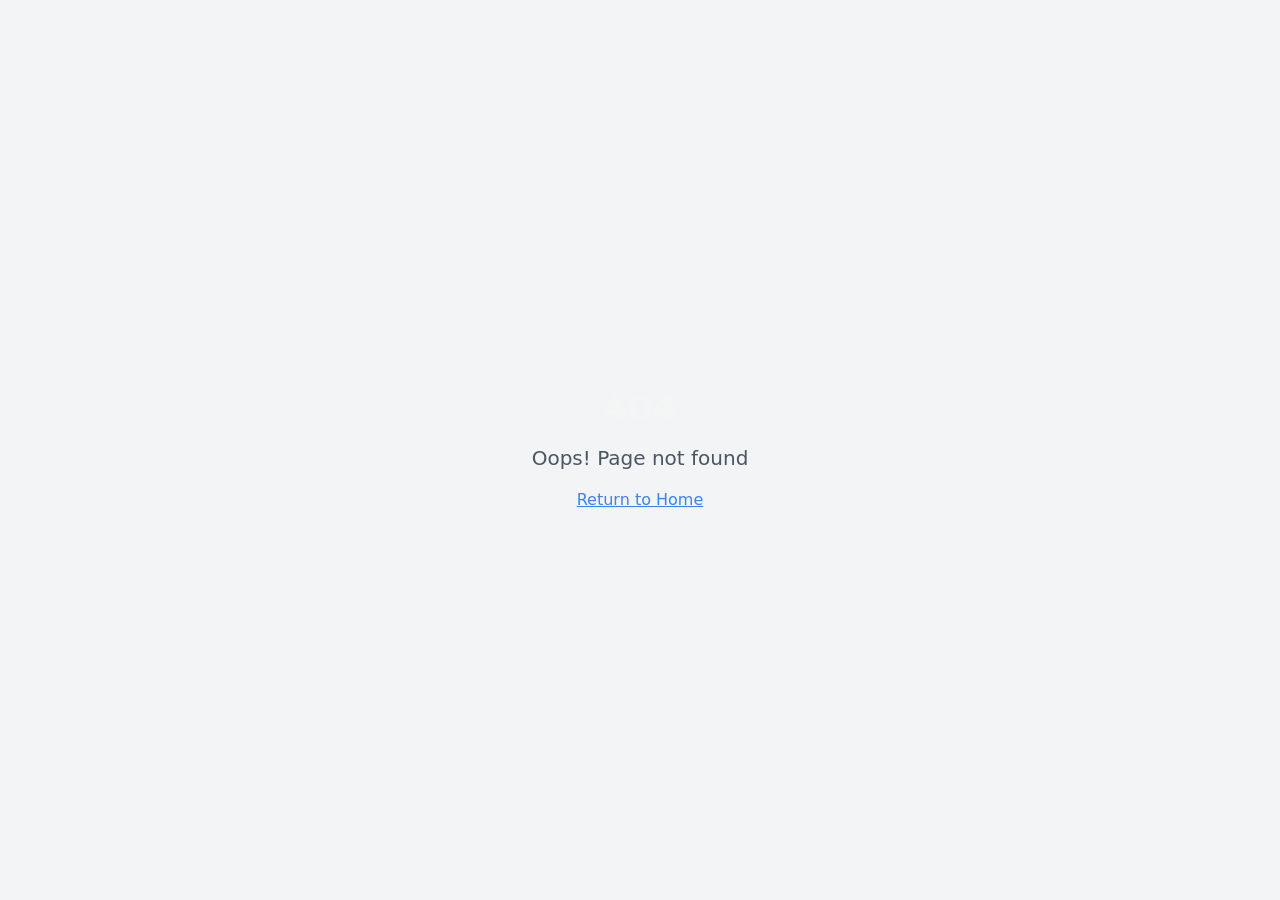
==== commit b296c716: "deploy: 264f122eab62af2bcb5f5f36295c34c3d859279c" ====
--- a/index.html
+++ b/index.html
@@ -201,8 +201,8 @@
       }
     }
     </script>
-    <script type="module" crossorigin src="/assets/index-Cs5iMz2z.js"></script>
-    <link rel="stylesheet" crossorigin href="/assets/index-pattinKQ.css">
+    <script type="module" crossorigin src="/assets/index-BBaOAR-F.js"></script>
+    <link rel="stylesheet" crossorigin href="/assets/index-BNF1OQCN.css">
   </head>
 
   <body>
--- a/assets/index-BNF1OQCN.css
+++ b/assets/index-BNF1OQCN.css
@@ -0,0 +1 @@
+*,:before,:after{--tw-border-spacing-x: 0;--tw-border-spacing-y: 0;--tw-translate-x: 0;--tw-translate-y: 0;--tw-rotate: 0;--tw-skew-x: 0;--tw-skew-y: 0;--tw-scale-x: 1;--tw-scale-y: 1;--tw-pan-x: ;--tw-pan-y: ;--tw-pinch-zoom: ;--tw-scroll-snap-strictness: proximity;--tw-gradient-from-position: ;--tw-gradient-via-position: ;--tw-gradient-to-position: ;--tw-ordinal: ;--tw-slashed-zero: ;--tw-numeric-figure: ;--tw-numeric-spacing: ;--tw-numeric-fraction: ;--tw-ring-inset: ;--tw-ring-offset-width: 0px;--tw-ring-offset-color: #fff;--tw-ring-color: rgb(59 130 246 / .5);--tw-ring-offset-shadow: 0 0 #0000;--tw-ring-shadow: 0 0 #0000;--tw-shadow: 0 0 #0000;--tw-shadow-colored: 0 0 #0000;--tw-blur: ;--tw-brightness: ;--tw-contrast: ;--tw-grayscale: ;--tw-hue-rotate: ;--tw-invert: ;--tw-saturate: ;--tw-sepia: ;--tw-drop-shadow: ;--tw-backdrop-blur: ;--tw-backdrop-brightness: ;--tw-backdrop-contrast: ;--tw-backdrop-grayscale: ;--tw-backdrop-hue-rotate: ;--tw-backdrop-invert: ;--tw-backdrop-opacity: ;--tw-backdrop-saturate: ;--tw-backdrop-sepia: ;--tw-contain-size: ;--tw-contain-layout: ;--tw-contain-paint: ;--tw-contain-style: }::backdrop{--tw-border-spacing-x: 0;--tw-border-spacing-y: 0;--tw-translate-x: 0;--tw-translate-y: 0;--tw-rotate: 0;--tw-skew-x: 0;--tw-skew-y: 0;--tw-scale-x: 1;--tw-scale-y: 1;--tw-pan-x: ;--tw-pan-y: ;--tw-pinch-zoom: ;--tw-scroll-snap-strictness: proximity;--tw-gradient-from-position: ;--tw-gradient-via-position: ;--tw-gradient-to-position: ;--tw-ordinal: ;--tw-slashed-zero: ;--tw-numeric-figure: ;--tw-numeric-spacing: ;--tw-numeric-fraction: ;--tw-ring-inset: ;--tw-ring-offset-width: 0px;--tw-ring-offset-color: #fff;--tw-ring-color: rgb(59 130 246 / .5);--tw-ring-offset-shadow: 0 0 #0000;--tw-ring-shadow: 0 0 #0000;--tw-shadow: 0 0 #0000;--tw-shadow-colored: 0 0 #0000;--tw-blur: ;--tw-brightness: ;--tw-contrast: ;--tw-grayscale: ;--tw-hue-rotate: ;--tw-invert: ;--tw-saturate: ;--tw-sepia: ;--tw-drop-shadow: ;--tw-backdrop-blur: ;--tw-backdrop-brightness: ;--tw-backdrop-contrast: ;--tw-backdrop-grayscale: ;--tw-backdrop-hue-rotate: ;--tw-backdrop-invert: ;--tw-backdrop-opacity: ;--tw-backdrop-saturate: ;--tw-backdrop-sepia: ;--tw-contain-size: ;--tw-contain-layout: ;--tw-contain-paint: ;--tw-contain-style: }*,:before,:after{box-sizing:border-box;border-width:0;border-style:solid;border-color:#e5e7eb}:before,:after{--tw-content: ""}html,:host{line-height:1.5;-webkit-text-size-adjust:100%;-moz-tab-size:4;-o-tab-size:4;tab-size:4;font-family:Inter,system-ui,sans-serif;font-feature-settings:normal;font-variation-settings:normal;-webkit-tap-highlight-color:transparent}body{margin:0;line-height:inherit}hr{height:0;color:inherit;border-top-width:1px}abbr:where([title]){-webkit-text-decoration:underline dotted;text-decoration:underline dotted}h1,h2,h3,h4,h5,h6{font-size:inherit;font-weight:inherit}a{color:inherit;text-decoration:inherit}b,strong{font-weight:bolder}code,kbd,samp,pre{font-family:ui-monospace,SFMono-Regular,Menlo,Monaco,Consolas,Liberation Mono,Courier New,monospace;font-feature-settings:normal;font-variation-settings:normal;font-size:1em}small{font-size:80%}sub,sup{font-size:75%;line-height:0;position:relative;vertical-align:baseline}sub{bottom:-.25em}sup{top:-.5em}table{text-indent:0;border-color:inherit;border-collapse:collapse}button,input,optgroup,select,textarea{font-family:inherit;font-feature-settings:inherit;font-variation-settings:inherit;font-size:100%;font-weight:inherit;line-height:inherit;letter-spacing:inherit;color:inherit;margin:0;padding:0}button,select{text-transform:none}button,input:where([type=button]),input:where([type=reset]),input:where([type=submit]){-webkit-appearance:button;background-color:transparent;background-image:none}:-moz-focusring{outline:auto}:-moz-ui-invalid{box-shadow:none}progress{vertical-align:baseline}::-webkit-inner-spin-button,::-webkit-outer-spin-button{height:auto}[type=search]{-webkit-appearance:textfield;outline-offset:-2px}::-webkit-search-decoration{-webkit-appearance:none}::-webkit-file-upload-button{-webkit-appearance:button;font:inherit}summary{display:list-item}blockquote,dl,dd,h1,h2,h3,h4,h5,h6,hr,figure,p,pre{margin:0}fieldset{margin:0;padding:0}legend{padding:0}ol,ul,menu{list-style:none;margin:0;padding:0}dialog{padding:0}textarea{resize:vertical}input::-moz-placeholder,textarea::-moz-placeholder{opacity:1;color:#9ca3af}input::placeholder,textarea::placeholder{opacity:1;color:#9ca3af}button,[role=button]{cursor:pointer}:disabled{cursor:default}img,svg,video,canvas,audio,iframe,embed,object{display:block;vertical-align:middle}img,video{max-width:100%;height:auto}[hidden]:where(:not([hidden=until-found])){display:none}:root{--background: 160 20% 6%;--foreground: 150 15% 96%;--card: 160 15% 10%;--card-foreground: 150 15% 96%;--popover: 160 15% 10%;--popover-foreground: 150 15% 96%;--primary: 160 70% 40%;--primary-foreground: 160 20% 6%;--primary-light: 155 75% 50%;--primary-dark: 165 65% 30%;--secondary: 145 55% 45%;--secondary-foreground: 160 20% 6%;--muted: 160 12% 22%;--muted-foreground: 150 10% 60%;--accent: 170 65% 35%;--accent-foreground: 150 15% 96%;--destructive: 0 84.2% 60.2%;--destructive-foreground: 150 15% 96%;--success: 142 76% 36%;--success-foreground: 150 15% 96%;--border: 160 15% 20%;--input: 160 15% 20%;--ring: 160 70% 40%;--gradient-primary: linear-gradient(135deg, hsl(160, 70%, 40%), hsl(155, 75%, 50%));--gradient-hero: linear-gradient(135deg, hsl(160, 20%, 6%) 0%, hsl(160, 15%, 10%) 50%, hsl(160, 20%, 6%) 100%);--gradient-card: linear-gradient(180deg, hsl(160, 15%, 10%) 0%, hsl(160, 12%, 14%) 100%);--gradient-accent: linear-gradient(135deg, hsl(170, 65%, 35%), hsl(160, 70%, 40%));--gradient-mesh: radial-gradient(circle at 50% 50%, hsl(160, 70%, 40%) 0%, transparent 70%);--shadow-sm: 0 1px 2px 0 rgba(45, 163, 138, .15);--shadow-md: 0 4px 6px -1px rgba(45, 163, 138, .2), 0 2px 4px -1px rgba(45, 163, 138, .1);--shadow-lg: 0 10px 15px -3px rgba(45, 163, 138, .25), 0 4px 6px -2px rgba(45, 163, 138, .1);--shadow-hero: 0 20px 25px -5px rgba(45, 163, 138, .3), 0 10px 10px -5px rgba(45, 163, 138, .15);--shadow-glow: 0 0 30px rgba(45, 163, 138, .5), 0 0 60px rgba(64, 191, 163, .3);--shadow-neon: 0 0 10px rgba(45, 163, 138, .8), 0 0 20px rgba(45, 163, 138, .6), 0 0 30px rgba(45, 163, 138, .4);--transition-smooth: all .3s cubic-bezier(.4, 0, .2, 1);--transition-bounce: all .3s cubic-bezier(.68, -.55, .265, 1.55);--radius: .75rem;--sidebar-background: 160 20% 8%;--sidebar-foreground: 150 15% 98%;--sidebar-primary: 160 70% 45%;--sidebar-primary-foreground: 160 20% 4%;--sidebar-accent: 160 15% 18%;--sidebar-accent-foreground: 150 15% 98%;--sidebar-border: 160 18% 18%;--sidebar-ring: 160 70% 45%}.dark{--background: 160 20% 6%;--foreground: 150 15% 96%}*{border-color:hsl(var(--border))}body{background-color:hsl(var(--background));color:hsl(var(--foreground));font-feature-settings:"rlig" 1,"calt" 1}.heading-hero{font-size:3rem;line-height:1;font-weight:700}@media (min-width: 768px){.heading-hero{font-size:3.75rem;line-height:1}}@media (min-width: 1024px){.heading-hero{font-size:4.5rem;line-height:1}}.heading-page{font-size:2.25rem;line-height:2.5rem;font-weight:700}@media (min-width: 768px){.heading-page{font-size:3rem;line-height:1}}@media (min-width: 1024px){.heading-page{font-size:3.75rem;line-height:1}}.heading-section{font-size:1.875rem;line-height:2.25rem;font-weight:700}@media (min-width: 768px){.heading-section{font-size:2.25rem;line-height:2.5rem}}@media (min-width: 1024px){.heading-section{font-size:3rem;line-height:1}}.heading-subsection{font-size:1.5rem;line-height:2rem;font-weight:700}@media (min-width: 768px){.heading-subsection{font-size:1.875rem;line-height:2.25rem}}.section-padding{padding-top:5rem;padding-bottom:5rem}@media (min-width: 1024px){.section-padding{padding-top:6rem;padding-bottom:6rem}}.container-padding{padding-left:1rem;padding-right:1rem}@media (min-width: 640px){.container-padding{padding-left:1.5rem;padding-right:1.5rem}}@media (min-width: 1024px){.container-padding{padding-left:2rem;padding-right:2rem}}.page-top-spacing{padding-top:8rem;padding-bottom:5rem}.card-interactive{border-width:1px;border-color:hsl(var(--border));transition-property:all;transition-timing-function:cubic-bezier(.4,0,.2,1);transition-duration:.3s;animation-duration:.3s}.card-interactive:hover{--tw-translate-y: -.25rem;transform:translate(var(--tw-translate-x),var(--tw-translate-y)) rotate(var(--tw-rotate)) skew(var(--tw-skew-x)) skewY(var(--tw-skew-y)) scaleX(var(--tw-scale-x)) scaleY(var(--tw-scale-y));border-color:hsl(var(--primary) / .4);--tw-shadow: var(--shadow-lg);--tw-shadow-colored: var(--shadow-lg);box-shadow:var(--tw-ring-offset-shadow, 0 0 #0000),var(--tw-ring-shadow, 0 0 #0000),var(--tw-shadow)}.icon-container-primary{display:flex;height:3rem;width:3rem;align-items:center;justify-content:center;border-radius:9999px;background-color:hsl(var(--primary) / .1)}.tech-glow-subtle{text-shadow:0 0 10px rgba(45,163,138,.4),0 0 20px rgba(45,163,138,.2)}@keyframes slide-in-left{0%{opacity:0;transform:translate(-30px)}to{opacity:1;transform:translate(0)}}@keyframes slide-in-right{0%{opacity:0;transform:translate(30px)}to{opacity:1;transform:translate(0)}}@keyframes scale-pulse{0%,to{transform:scale(1)}50%{transform:scale(1.05)}}@keyframes fade-in{0%{opacity:0}to{opacity:1}}@keyframes rotate-glow{0%{transform:rotate(0);filter:brightness(1)}50%{transform:rotate(180deg);filter:brightness(1.2)}to{transform:rotate(360deg);filter:brightness(1)}}@keyframes shimmer{0%{background-position:-200% center}to{background-position:200% center}}@keyframes bounce-subtle{0%,to{transform:translateY(0)}50%{transform:translateY(-10px)}}.animate-gradient{background-size:200% 200%;animation:gradient-shift 8s ease infinite}.container{width:100%;margin-right:auto;margin-left:auto;padding-right:2rem;padding-left:2rem}@media (min-width: 1400px){.container{max-width:1400px}}.pointer-events-none{pointer-events:none}.pointer-events-auto{pointer-events:auto}.visible{visibility:visible}.invisible{visibility:hidden}.fixed{position:fixed}.absolute{position:absolute}.relative{position:relative}.inset-0{top:0;right:0;bottom:0;left:0}.inset-x-0{left:0;right:0}.inset-y-0{top:0;bottom:0}.-bottom-12{bottom:-3rem}.-left-12{left:-3rem}.-right-12{right:-3rem}.-top-12{top:-3rem}.bottom-0{bottom:0}.bottom-1\/4{bottom:25%}.bottom-4{bottom:1rem}.bottom-8{bottom:2rem}.left-0{left:0}.left-1{left:.25rem}.left-1\/2{left:50%}.left-1\/4{left:25%}.left-2{left:.5rem}.left-\[50\%\]{left:50%}.right-0{right:0}.right-1{right:.25rem}.right-1\/4{right:25%}.right-2{right:.5rem}.right-3{right:.75rem}.right-4{right:1rem}.top-0{top:0}.top-1\.5{top:.375rem}.top-1\/2{top:50%}.top-1\/4{top:25%}.top-2{top:.5rem}.top-3\.5{top:.875rem}.top-4{top:1rem}.top-\[1px\]{top:1px}.top-\[50\%\]{top:50%}.top-\[60\%\]{top:60%}.top-full{top:100%}.z-0{z-index:0}.z-10{z-index:10}.z-20{z-index:20}.z-50{z-index:50}.z-\[100\]{z-index:100}.z-\[1\]{z-index:1}.-mx-1{margin-left:-.25rem;margin-right:-.25rem}.mx-2{margin-left:.5rem;margin-right:.5rem}.mx-3\.5{margin-left:.875rem;margin-right:.875rem}.mx-auto{margin-left:auto;margin-right:auto}.my-0\.5{margin-top:.125rem;margin-bottom:.125rem}.my-1{margin-top:.25rem;margin-bottom:.25rem}.my-6{margin-top:1.5rem;margin-bottom:1.5rem}.-ml-4{margin-left:-1rem}.-mt-4{margin-top:-1rem}.mb-1{margin-bottom:.25rem}.mb-10{margin-bottom:2.5rem}.mb-12{margin-bottom:3rem}.mb-16{margin-bottom:4rem}.mb-2{margin-bottom:.5rem}.mb-20{margin-bottom:5rem}.mb-3{margin-bottom:.75rem}.mb-4{margin-bottom:1rem}.mb-6{margin-bottom:1.5rem}.mb-8{margin-bottom:2rem}.ml-1{margin-left:.25rem}.ml-2{margin-left:.5rem}.ml-4{margin-left:1rem}.ml-auto{margin-left:auto}.mr-2{margin-right:.5rem}.mt-0\.5{margin-top:.125rem}.mt-1{margin-top:.25rem}.mt-1\.5{margin-top:.375rem}.mt-12{margin-top:3rem}.mt-16{margin-top:4rem}.mt-2{margin-top:.5rem}.mt-20{margin-top:5rem}.mt-24{margin-top:6rem}.mt-4{margin-top:1rem}.mt-8{margin-top:2rem}.mt-auto{margin-top:auto}.block{display:block}.inline-block{display:inline-block}.flex{display:flex}.inline-flex{display:inline-flex}.table{display:table}.grid{display:grid}.hidden{display:none}.aspect-square{aspect-ratio:1 / 1}.aspect-video{aspect-ratio:16 / 9}.size-4{width:1rem;height:1rem}.h-0\.5{height:.125rem}.h-1{height:.25rem}.h-1\.5{height:.375rem}.h-10{height:2.5rem}.h-11{height:2.75rem}.h-12{height:3rem}.h-14{height:3.5rem}.h-16{height:4rem}.h-2{height:.5rem}.h-2\.5{height:.625rem}.h-24{height:6rem}.h-3{height:.75rem}.h-3\.5{height:.875rem}.h-4{height:1rem}.h-5{height:1.25rem}.h-6{height:1.5rem}.h-7{height:1.75rem}.h-8{height:2rem}.h-9{height:2.25rem}.h-96{height:24rem}.h-\[1px\]{height:1px}.h-\[var\(--radix-navigation-menu-viewport-height\)\]{height:var(--radix-navigation-menu-viewport-height)}.h-\[var\(--radix-select-trigger-height\)\]{height:var(--radix-select-trigger-height)}.h-auto{height:auto}.h-full{height:100%}.h-px{height:1px}.h-svh{height:100svh}.max-h-96{max-height:24rem}.max-h-\[300px\]{max-height:300px}.max-h-screen{max-height:100vh}.min-h-0{min-height:0px}.min-h-\[80px\]{min-height:80px}.min-h-screen{min-height:100vh}.min-h-svh{min-height:100svh}.w-0{width:0px}.w-1{width:.25rem}.w-1\.5{width:.375rem}.w-10{width:2.5rem}.w-11{width:2.75rem}.w-12{width:3rem}.w-14{width:3.5rem}.w-16{width:4rem}.w-2{width:.5rem}.w-2\.5{width:.625rem}.w-24{width:6rem}.w-3{width:.75rem}.w-3\.5{width:.875rem}.w-3\/4{width:75%}.w-4{width:1rem}.w-5{width:1.25rem}.w-6{width:1.5rem}.w-64{width:16rem}.w-7{width:1.75rem}.w-72{width:18rem}.w-8{width:2rem}.w-9{width:2.25rem}.w-96{width:24rem}.w-\[--sidebar-width\]{width:var(--sidebar-width)}.w-\[100px\]{width:100px}.w-\[1px\]{width:1px}.w-auto{width:auto}.w-full{width:100%}.w-max{width:-moz-max-content;width:max-content}.w-px{width:1px}.min-w-0{min-width:0px}.min-w-5{min-width:1.25rem}.min-w-\[12rem\]{min-width:12rem}.min-w-\[8rem\]{min-width:8rem}.min-w-\[var\(--radix-select-trigger-width\)\]{min-width:var(--radix-select-trigger-width)}.max-w-2xl{max-width:42rem}.max-w-3xl{max-width:48rem}.max-w-4xl{max-width:56rem}.max-w-5xl{max-width:64rem}.max-w-6xl{max-width:72rem}.max-w-7xl{max-width:80rem}.max-w-\[--skeleton-width\]{max-width:var(--skeleton-width)}.max-w-lg{max-width:32rem}.max-w-max{max-width:-moz-max-content;max-width:max-content}.flex-1{flex:1 1 0%}.flex-shrink-0,.shrink-0{flex-shrink:0}.flex-grow,.grow{flex-grow:1}.grow-0{flex-grow:0}.basis-full{flex-basis:100%}.caption-bottom{caption-side:bottom}.border-collapse{border-collapse:collapse}.-translate-x-1\/2{--tw-translate-x: -50%;transform:translate(var(--tw-translate-x),var(--tw-translate-y)) rotate(var(--tw-rotate)) skew(var(--tw-skew-x)) skewY(var(--tw-skew-y)) scaleX(var(--tw-scale-x)) scaleY(var(--tw-scale-y))}.-translate-x-px{--tw-translate-x: -1px;transform:translate(var(--tw-translate-x),var(--tw-translate-y)) rotate(var(--tw-rotate)) skew(var(--tw-skew-x)) skewY(var(--tw-skew-y)) scaleX(var(--tw-scale-x)) scaleY(var(--tw-scale-y))}.-translate-y-1\/2{--tw-translate-y: -50%;transform:translate(var(--tw-translate-x),var(--tw-translate-y)) rotate(var(--tw-rotate)) skew(var(--tw-skew-x)) skewY(var(--tw-skew-y)) scaleX(var(--tw-scale-x)) scaleY(var(--tw-scale-y))}.translate-x-\[-50\%\]{--tw-translate-x: -50%;transform:translate(var(--tw-translate-x),var(--tw-translate-y)) rotate(var(--tw-rotate)) skew(var(--tw-skew-x)) skewY(var(--tw-skew-y)) scaleX(var(--tw-scale-x)) scaleY(var(--tw-scale-y))}.translate-x-px{--tw-translate-x: 1px;transform:translate(var(--tw-translate-x),var(--tw-translate-y)) rotate(var(--tw-rotate)) skew(var(--tw-skew-x)) skewY(var(--tw-skew-y)) scaleX(var(--tw-scale-x)) scaleY(var(--tw-scale-y))}.translate-y-\[-50\%\]{--tw-translate-y: -50%;transform:translate(var(--tw-translate-x),var(--tw-translate-y)) rotate(var(--tw-rotate)) skew(var(--tw-skew-x)) skewY(var(--tw-skew-y)) scaleX(var(--tw-scale-x)) scaleY(var(--tw-scale-y))}.rotate-45{--tw-rotate: 45deg;transform:translate(var(--tw-translate-x),var(--tw-translate-y)) rotate(var(--tw-rotate)) skew(var(--tw-skew-x)) skewY(var(--tw-skew-y)) scaleX(var(--tw-scale-x)) scaleY(var(--tw-scale-y))}.rotate-90{--tw-rotate: 90deg;transform:translate(var(--tw-translate-x),var(--tw-translate-y)) rotate(var(--tw-rotate)) skew(var(--tw-skew-x)) skewY(var(--tw-skew-y)) scaleX(var(--tw-scale-x)) scaleY(var(--tw-scale-y))}.transform{transform:translate(var(--tw-translate-x),var(--tw-translate-y)) rotate(var(--tw-rotate)) skew(var(--tw-skew-x)) skewY(var(--tw-skew-y)) scaleX(var(--tw-scale-x)) scaleY(var(--tw-scale-y))}@keyframes bounce{0%,to{transform:translateY(-25%);animation-timing-function:cubic-bezier(.8,0,1,1)}50%{transform:none;animation-timing-function:cubic-bezier(0,0,.2,1)}}.animate-bounce{animation:bounce 1s infinite}@keyframes float{0%,to{transform:translateY(0)}50%{transform:translateY(-20px)}}.animate-float{animation:float 6s ease-in-out infinite}@keyframes gradient-shift{0%{background-position:0% 50%}50%{background-position:100% 50%}to{background-position:0% 50%}}.animate-gradient{animation:gradient-shift 8s ease infinite}@keyframes pulse{50%{opacity:.5}}.animate-pulse{animation:pulse 2s cubic-bezier(.4,0,.6,1) infinite}@keyframes pulse-glow{0%,to{box-shadow:0 0 20px hsl(var(--primary) / .3)}50%{box-shadow:0 0 40px hsl(var(--primary) / .6)}}.animate-pulse-glow{animation:pulse-glow 3s ease-in-out infinite}@keyframes slide-in-up{0%{opacity:0;transform:translateY(30px)}to{opacity:1;transform:translateY(0)}}.animate-slide-up{animation:slide-in-up .6s ease-out}.cursor-default{cursor:default}.cursor-pointer{cursor:pointer}.touch-none{touch-action:none}.select-none{-webkit-user-select:none;-moz-user-select:none;user-select:none}.resize-none{resize:none}.resize{resize:both}.list-none{list-style-type:none}.grid-cols-1{grid-template-columns:repeat(1,minmax(0,1fr))}.grid-cols-2{grid-template-columns:repeat(2,minmax(0,1fr))}.flex-row{flex-direction:row}.flex-col{flex-direction:column}.flex-col-reverse{flex-direction:column-reverse}.flex-wrap{flex-wrap:wrap}.items-start{align-items:flex-start}.items-end{align-items:flex-end}.items-center{align-items:center}.items-stretch{align-items:stretch}.justify-center{justify-content:center}.justify-between{justify-content:space-between}.gap-1{gap:.25rem}.gap-1\.5{gap:.375rem}.gap-2{gap:.5rem}.gap-3{gap:.75rem}.gap-4{gap:1rem}.gap-6{gap:1.5rem}.gap-8{gap:2rem}.space-x-1>:not([hidden])~:not([hidden]){--tw-space-x-reverse: 0;margin-right:calc(.25rem * var(--tw-space-x-reverse));margin-left:calc(.25rem * calc(1 - var(--tw-space-x-reverse)))}.space-x-2>:not([hidden])~:not([hidden]){--tw-space-x-reverse: 0;margin-right:calc(.5rem * var(--tw-space-x-reverse));margin-left:calc(.5rem * calc(1 - var(--tw-space-x-reverse)))}.space-x-3>:not([hidden])~:not([hidden]){--tw-space-x-reverse: 0;margin-right:calc(.75rem * var(--tw-space-x-reverse));margin-left:calc(.75rem * calc(1 - var(--tw-space-x-reverse)))}.space-x-4>:not([hidden])~:not([hidden]){--tw-space-x-reverse: 0;margin-right:calc(1rem * var(--tw-space-x-reverse));margin-left:calc(1rem * calc(1 - var(--tw-space-x-reverse)))}.space-x-6>:not([hidden])~:not([hidden]){--tw-space-x-reverse: 0;margin-right:calc(1.5rem * var(--tw-space-x-reverse));margin-left:calc(1.5rem * calc(1 - var(--tw-space-x-reverse)))}.space-y-1>:not([hidden])~:not([hidden]){--tw-space-y-reverse: 0;margin-top:calc(.25rem * calc(1 - var(--tw-space-y-reverse)));margin-bottom:calc(.25rem * var(--tw-space-y-reverse))}.space-y-1\.5>:not([hidden])~:not([hidden]){--tw-space-y-reverse: 0;margin-top:calc(.375rem * calc(1 - var(--tw-space-y-reverse)));margin-bottom:calc(.375rem * var(--tw-space-y-reverse))}.space-y-16>:not([hidden])~:not([hidden]){--tw-space-y-reverse: 0;margin-top:calc(4rem * calc(1 - var(--tw-space-y-reverse)));margin-bottom:calc(4rem * var(--tw-space-y-reverse))}.space-y-2>:not([hidden])~:not([hidden]){--tw-space-y-reverse: 0;margin-top:calc(.5rem * calc(1 - var(--tw-space-y-reverse)));margin-bottom:calc(.5rem * var(--tw-space-y-reverse))}.space-y-3>:not([hidden])~:not([hidden]){--tw-space-y-reverse: 0;margin-top:calc(.75rem * calc(1 - var(--tw-space-y-reverse)));margin-bottom:calc(.75rem * var(--tw-space-y-reverse))}.space-y-4>:not([hidden])~:not([hidden]){--tw-space-y-reverse: 0;margin-top:calc(1rem * calc(1 - var(--tw-space-y-reverse)));margin-bottom:calc(1rem * var(--tw-space-y-reverse))}.space-y-6>:not([hidden])~:not([hidden]){--tw-space-y-reverse: 0;margin-top:calc(1.5rem * calc(1 - var(--tw-space-y-reverse)));margin-bottom:calc(1.5rem * var(--tw-space-y-reverse))}.overflow-auto{overflow:auto}.overflow-hidden{overflow:hidden}.overflow-y-auto{overflow-y:auto}.overflow-x-hidden{overflow-x:hidden}.whitespace-nowrap{white-space:nowrap}.break-words{overflow-wrap:break-word}.rounded-2xl{border-radius:1rem}.rounded-\[2px\]{border-radius:2px}.rounded-\[inherit\]{border-radius:inherit}.rounded-full{border-radius:9999px}.rounded-lg{border-radius:var(--radius)}.rounded-md{border-radius:calc(var(--radius) - 2px)}.rounded-sm{border-radius:calc(var(--radius) - 4px)}.rounded-xl{border-radius:.75rem}.rounded-t-\[10px\]{border-top-left-radius:10px;border-top-right-radius:10px}.rounded-tl-sm{border-top-left-radius:calc(var(--radius) - 4px)}.border{border-width:1px}.border-2{border-width:2px}.border-\[1\.5px\]{border-width:1.5px}.border-y{border-top-width:1px;border-bottom-width:1px}.border-b{border-bottom-width:1px}.border-l{border-left-width:1px}.border-r{border-right-width:1px}.border-t{border-top-width:1px}.border-dashed{border-style:dashed}.border-\[--color-border\]{border-color:var(--color-border)}.border-accent\/10{border-color:hsl(var(--accent) / .1)}.border-border{border-color:hsl(var(--border))}.border-border\/40{border-color:hsl(var(--border) / .4)}.border-border\/50{border-color:hsl(var(--border) / .5)}.border-destructive{border-color:hsl(var(--destructive))}.border-destructive\/50{border-color:hsl(var(--destructive) / .5)}.border-input{border-color:hsl(var(--input))}.border-primary{border-color:hsl(var(--primary))}.border-primary\/0{border-color:hsl(var(--primary) / 0)}.border-primary\/10{border-color:hsl(var(--primary) / .1)}.border-primary\/20{border-color:hsl(var(--primary) / .2)}.border-primary\/30{border-color:hsl(var(--primary) / .3)}.border-sidebar-border{border-color:hsl(var(--sidebar-border))}.border-success\/10{border-color:hsl(var(--success) / .1)}.border-transparent{border-color:transparent}.border-l-transparent{border-left-color:transparent}.border-t-transparent{border-top-color:transparent}.bg-\[--color-bg\]{background-color:var(--color-bg)}.bg-accent{background-color:hsl(var(--accent))}.bg-accent\/10{background-color:hsl(var(--accent) / .1)}.bg-accent\/5{background-color:hsl(var(--accent) / .05)}.bg-background{background-color:hsl(var(--background))}.bg-background\/50{background-color:hsl(var(--background) / .5)}.bg-background\/80{background-color:hsl(var(--background) / .8)}.bg-black\/80{background-color:#000c}.bg-blue-500\/10{background-color:#3b82f61a}.bg-border{background-color:hsl(var(--border))}.bg-card{background-color:hsl(var(--card))}.bg-card\/50{background-color:hsl(var(--card) / .5)}.bg-destructive{background-color:hsl(var(--destructive))}.bg-foreground{background-color:hsl(var(--foreground))}.bg-gray-100{--tw-bg-opacity: 1;background-color:rgb(243 244 246 / var(--tw-bg-opacity, 1))}.bg-muted{background-color:hsl(var(--muted))}.bg-muted\/30{background-color:hsl(var(--muted) / .3)}.bg-muted\/50{background-color:hsl(var(--muted) / .5)}.bg-popover{background-color:hsl(var(--popover))}.bg-primary{background-color:hsl(var(--primary))}.bg-primary-dark{background-color:hsl(var(--primary-dark))}.bg-primary-light{background-color:hsl(var(--primary-light))}.bg-primary\/10{background-color:hsl(var(--primary) / .1)}.bg-primary\/20{background-color:hsl(var(--primary) / .2)}.bg-primary\/30{background-color:hsl(var(--primary) / .3)}.bg-primary\/5{background-color:hsl(var(--primary) / .05)}.bg-purple-500\/10{background-color:#a855f71a}.bg-secondary{background-color:hsl(var(--secondary))}.bg-secondary\/30{background-color:hsl(var(--secondary) / .3)}.bg-sidebar{background-color:hsl(var(--sidebar-background))}.bg-sidebar-border{background-color:hsl(var(--sidebar-border))}.bg-success\/10{background-color:hsl(var(--success) / .1)}.bg-transparent{background-color:transparent}.bg-\[url\(\'data\:image\/svg\+xml\;base64\,[base64]\+PHBhdGggZD0iTTM2IDE4YzAtOS45NCAwLTE4IDE4LTE4czE4IDguMDYgMTggMTgtOC4wNiAxOC0xOCAxOEgzNnpNMCA0MmMwIDkuOTQgMCAxOCAxOCAxOHMxOC04LjA2IDE4LTE4SDB6Ii8\+PC9nPjwvZz48L3N2Zz4\=\'\)\]{background-image:url([data-uri])}.bg-gradient-card{background-image:var(--gradient-card)}.bg-gradient-primary{background-image:var(--gradient-primary)}.bg-gradient-to-b{background-image:linear-gradient(to bottom,var(--tw-gradient-stops))}.bg-gradient-to-br{background-image:linear-gradient(to bottom right,var(--tw-gradient-stops))}.bg-gradient-to-r{background-image:linear-gradient(to right,var(--tw-gradient-stops))}.from-accent{--tw-gradient-from: hsl(var(--accent)) var(--tw-gradient-from-position);--tw-gradient-to: hsl(var(--accent) / 0) var(--tw-gradient-to-position);--tw-gradient-stops: var(--tw-gradient-from), var(--tw-gradient-to)}.from-accent\/5{--tw-gradient-from: hsl(var(--accent) / .05) var(--tw-gradient-from-position);--tw-gradient-to: hsl(var(--accent) / 0) var(--tw-gradient-to-position);--tw-gradient-stops: var(--tw-gradient-from), var(--tw-gradient-to)}.from-amber-500{--tw-gradient-from: #f59e0b var(--tw-gradient-from-position);--tw-gradient-to: rgb(245 158 11 / 0) var(--tw-gradient-to-position);--tw-gradient-stops: var(--tw-gradient-from), var(--tw-gradient-to)}.from-background{--tw-gradient-from: hsl(var(--background)) var(--tw-gradient-from-position);--tw-gradient-to: hsl(var(--background) / 0) var(--tw-gradient-to-position);--tw-gradient-stops: var(--tw-gradient-from), var(--tw-gradient-to)}.from-blue-500{--tw-gradient-from: #3b82f6 var(--tw-gradient-from-position);--tw-gradient-to: rgb(59 130 246 / 0) var(--tw-gradient-to-position);--tw-gradient-stops: var(--tw-gradient-from), var(--tw-gradient-to)}.from-blue-600{--tw-gradient-from: #2563eb var(--tw-gradient-from-position);--tw-gradient-to: rgb(37 99 235 / 0) var(--tw-gradient-to-position);--tw-gradient-stops: var(--tw-gradient-from), var(--tw-gradient-to)}.from-cyan-500{--tw-gradient-from: #06b6d4 var(--tw-gradient-from-position);--tw-gradient-to: rgb(6 182 212 / 0) var(--tw-gradient-to-position);--tw-gradient-stops: var(--tw-gradient-from), var(--tw-gradient-to)}.from-emerald-500{--tw-gradient-from: #10b981 var(--tw-gradient-from-position);--tw-gradient-to: rgb(16 185 129 / 0) var(--tw-gradient-to-position);--tw-gradient-stops: var(--tw-gradient-from), var(--tw-gradient-to)}.from-gray-500{--tw-gradient-from: #6b7280 var(--tw-gradient-from-position);--tw-gradient-to: rgb(107 114 128 / 0) var(--tw-gradient-to-position);--tw-gradient-stops: var(--tw-gradient-from), var(--tw-gradient-to)}.from-green-500{--tw-gradient-from: #22c55e var(--tw-gradient-from-position);--tw-gradient-to: rgb(34 197 94 / 0) var(--tw-gradient-to-position);--tw-gradient-stops: var(--tw-gradient-from), var(--tw-gradient-to)}.from-indigo-500{--tw-gradient-from: #6366f1 var(--tw-gradient-from-position);--tw-gradient-to: rgb(99 102 241 / 0) var(--tw-gradient-to-position);--tw-gradient-stops: var(--tw-gradient-from), var(--tw-gradient-to)}.from-orange-500{--tw-gradient-from: #f97316 var(--tw-gradient-from-position);--tw-gradient-to: rgb(249 115 22 / 0) var(--tw-gradient-to-position);--tw-gradient-stops: var(--tw-gradient-from), var(--tw-gradient-to)}.from-pink-500{--tw-gradient-from: #ec4899 var(--tw-gradient-from-position);--tw-gradient-to: rgb(236 72 153 / 0) var(--tw-gradient-to-position);--tw-gradient-stops: var(--tw-gradient-from), var(--tw-gradient-to)}.from-primary{--tw-gradient-from: hsl(var(--primary)) var(--tw-gradient-from-position);--tw-gradient-to: hsl(var(--primary) / 0) var(--tw-gradient-to-position);--tw-gradient-stops: var(--tw-gradient-from), var(--tw-gradient-to)}.from-primary-dark{--tw-gradient-from: hsl(var(--primary-dark)) var(--tw-gradient-from-position);--tw-gradient-to: hsl(var(--primary-dark) / 0) var(--tw-gradient-to-position);--tw-gradient-stops: var(--tw-gradient-from), var(--tw-gradient-to)}.from-primary-light{--tw-gradient-from: hsl(var(--primary-light)) var(--tw-gradient-from-position);--tw-gradient-to: hsl(var(--primary-light) / 0) var(--tw-gradient-to-position);--tw-gradient-stops: var(--tw-gradient-from), var(--tw-gradient-to)}.from-primary\/5{--tw-gradient-from: hsl(var(--primary) / .05) var(--tw-gradient-from-position);--tw-gradient-to: hsl(var(--primary) / 0) var(--tw-gradient-to-position);--tw-gradient-stops: var(--tw-gradient-from), var(--tw-gradient-to)}.from-purple-500{--tw-gradient-from: #a855f7 var(--tw-gradient-from-position);--tw-gradient-to: rgb(168 85 247 / 0) var(--tw-gradient-to-position);--tw-gradient-stops: var(--tw-gradient-from), var(--tw-gradient-to)}.from-red-500{--tw-gradient-from: #ef4444 var(--tw-gradient-from-position);--tw-gradient-to: rgb(239 68 68 / 0) var(--tw-gradient-to-position);--tw-gradient-stops: var(--tw-gradient-from), var(--tw-gradient-to)}.from-rose-500{--tw-gradient-from: #f43f5e var(--tw-gradient-from-position);--tw-gradient-to: rgb(244 63 94 / 0) var(--tw-gradient-to-position);--tw-gradient-stops: var(--tw-gradient-from), var(--tw-gradient-to)}.from-yellow-500{--tw-gradient-from: #eab308 var(--tw-gradient-from-position);--tw-gradient-to: rgb(234 179 8 / 0) var(--tw-gradient-to-position);--tw-gradient-stops: var(--tw-gradient-from), var(--tw-gradient-to)}.via-background{--tw-gradient-to: hsl(var(--background) / 0) var(--tw-gradient-to-position);--tw-gradient-stops: var(--tw-gradient-from), hsl(var(--background)) var(--tw-gradient-via-position), var(--tw-gradient-to)}.via-card\/20{--tw-gradient-to: hsl(var(--card) / 0) var(--tw-gradient-to-position);--tw-gradient-stops: var(--tw-gradient-from), hsl(var(--card) / .2) var(--tw-gradient-via-position), var(--tw-gradient-to)}.via-transparent{--tw-gradient-to: rgb(0 0 0 / 0) var(--tw-gradient-to-position);--tw-gradient-stops: var(--tw-gradient-from), transparent var(--tw-gradient-via-position), var(--tw-gradient-to)}.to-accent{--tw-gradient-to: hsl(var(--accent)) var(--tw-gradient-to-position)}.to-accent\/5{--tw-gradient-to: hsl(var(--accent) / .05) var(--tw-gradient-to-position)}.to-amber-500{--tw-gradient-to: #f59e0b var(--tw-gradient-to-position)}.to-background{--tw-gradient-to: hsl(var(--background)) var(--tw-gradient-to-position)}.to-blue-600{--tw-gradient-to: #2563eb var(--tw-gradient-to-position)}.to-card{--tw-gradient-to: hsl(var(--card)) var(--tw-gradient-to-position)}.to-cyan-500{--tw-gradient-to: #06b6d4 var(--tw-gradient-to-position)}.to-green-600{--tw-gradient-to: #16a34a var(--tw-gradient-to-position)}.to-indigo-500{--tw-gradient-to: #6366f1 var(--tw-gradient-to-position)}.to-indigo-600{--tw-gradient-to: #4f46e5 var(--tw-gradient-to-position)}.to-muted\/30{--tw-gradient-to: hsl(var(--muted) / .3) var(--tw-gradient-to-position)}.to-orange-500{--tw-gradient-to: #f97316 var(--tw-gradient-to-position)}.to-orange-600{--tw-gradient-to: #ea580c var(--tw-gradient-to-position)}.to-pink-500{--tw-gradient-to: #ec4899 var(--tw-gradient-to-position)}.to-pink-600{--tw-gradient-to: #db2777 var(--tw-gradient-to-position)}.to-primary{--tw-gradient-to: hsl(var(--primary)) var(--tw-gradient-to-position)}.to-primary-dark{--tw-gradient-to: hsl(var(--primary-dark)) var(--tw-gradient-to-position)}.to-primary-light{--tw-gradient-to: hsl(var(--primary-light)) var(--tw-gradient-to-position)}.to-primary\/5{--tw-gradient-to: hsl(var(--primary) / .05) var(--tw-gradient-to-position)}.to-purple-500{--tw-gradient-to: #a855f7 var(--tw-gradient-to-position)}.to-purple-600{--tw-gradient-to: #9333ea var(--tw-gradient-to-position)}.to-red-600{--tw-gradient-to: #dc2626 var(--tw-gradient-to-position)}.to-rose-500{--tw-gradient-to: #f43f5e var(--tw-gradient-to-position)}.to-rose-600{--tw-gradient-to: #e11d48 var(--tw-gradient-to-position)}.to-secondary\/30{--tw-gradient-to: hsl(var(--secondary) / .3) var(--tw-gradient-to-position)}.to-slate-600{--tw-gradient-to: #475569 var(--tw-gradient-to-position)}.to-teal-600{--tw-gradient-to: #0d9488 var(--tw-gradient-to-position)}.to-violet-600{--tw-gradient-to: #7c3aed var(--tw-gradient-to-position)}.to-yellow-500{--tw-gradient-to: #eab308 var(--tw-gradient-to-position)}.bg-clip-text{-webkit-background-clip:text;background-clip:text}.fill-current{fill:currentColor}.p-0{padding:0}.p-0\.5{padding:.125rem}.p-1{padding:.25rem}.p-2{padding:.5rem}.p-3{padding:.75rem}.p-4{padding:1rem}.p-5{padding:1.25rem}.p-6{padding:1.5rem}.p-8{padding:2rem}.p-\[1px\]{padding:1px}.px-1{padding-left:.25rem;padding-right:.25rem}.px-10{padding-left:2.5rem;padding-right:2.5rem}.px-12{padding-left:3rem;padding-right:3rem}.px-2{padding-left:.5rem;padding-right:.5rem}.px-2\.5{padding-left:.625rem;padding-right:.625rem}.px-3{padding-left:.75rem;padding-right:.75rem}.px-4{padding-left:1rem;padding-right:1rem}.px-5{padding-left:1.25rem;padding-right:1.25rem}.px-6{padding-left:1.5rem;padding-right:1.5rem}.px-8{padding-left:2rem;padding-right:2rem}.py-0\.5{padding-top:.125rem;padding-bottom:.125rem}.py-1{padding-top:.25rem;padding-bottom:.25rem}.py-1\.5{padding-top:.375rem;padding-bottom:.375rem}.py-12{padding-top:3rem;padding-bottom:3rem}.py-2{padding-top:.5rem;padding-bottom:.5rem}.py-20{padding-top:5rem;padding-bottom:5rem}.py-24{padding-top:6rem;padding-bottom:6rem}.py-3{padding-top:.75rem;padding-bottom:.75rem}.py-4{padding-top:1rem;padding-bottom:1rem}.py-6{padding-top:1.5rem;padding-bottom:1.5rem}.pb-0{padding-bottom:0}.pb-3{padding-bottom:.75rem}.pb-4{padding-bottom:1rem}.pb-6{padding-bottom:1.5rem}.pl-2\.5{padding-left:.625rem}.pl-4{padding-left:1rem}.pl-8{padding-left:2rem}.pr-2{padding-right:.5rem}.pr-2\.5{padding-right:.625rem}.pr-8{padding-right:2rem}.pt-0{padding-top:0}.pt-1{padding-top:.25rem}.pt-16{padding-top:4rem}.pt-2{padding-top:.5rem}.pt-3{padding-top:.75rem}.pt-4{padding-top:1rem}.text-left{text-align:left}.text-center{text-align:center}.align-middle{vertical-align:middle}.font-mono{font-family:ui-monospace,SFMono-Regular,Menlo,Monaco,Consolas,Liberation Mono,Courier New,monospace}.text-2xl{font-size:1.5rem;line-height:2rem}.text-3xl{font-size:1.875rem;line-height:2.25rem}.text-4xl{font-size:2.25rem;line-height:2.5rem}.text-5xl{font-size:3rem;line-height:1}.text-6xl{font-size:3.75rem;line-height:1}.text-\[0\.8rem\]{font-size:.8rem}.text-base{font-size:1rem;line-height:1.5rem}.text-lg{font-size:1.125rem;line-height:1.75rem}.text-sm{font-size:.875rem;line-height:1.25rem}.text-xl{font-size:1.25rem;line-height:1.75rem}.text-xs{font-size:.75rem;line-height:1rem}.font-bold{font-weight:700}.font-medium{font-weight:500}.font-normal{font-weight:400}.font-semibold{font-weight:600}.italic{font-style:italic}.not-italic{font-style:normal}.tabular-nums{--tw-numeric-spacing: tabular-nums;font-variant-numeric:var(--tw-ordinal) var(--tw-slashed-zero) var(--tw-numeric-figure) var(--tw-numeric-spacing) var(--tw-numeric-fraction)}.leading-none{line-height:1}.leading-relaxed{line-height:1.625}.leading-tight{line-height:1.25}.tracking-tight{letter-spacing:-.025em}.tracking-widest{letter-spacing:.1em}.text-accent{color:hsl(var(--accent))}.text-accent-foreground{color:hsl(var(--accent-foreground))}.text-blue-500{--tw-text-opacity: 1;color:rgb(59 130 246 / var(--tw-text-opacity, 1))}.text-card-foreground{color:hsl(var(--card-foreground))}.text-current{color:currentColor}.text-destructive{color:hsl(var(--destructive))}.text-destructive-foreground{color:hsl(var(--destructive-foreground))}.text-foreground{color:hsl(var(--foreground))}.text-foreground\/50{color:hsl(var(--foreground) / .5)}.text-foreground\/80{color:hsl(var(--foreground) / .8)}.text-foreground\/90{color:hsl(var(--foreground) / .9)}.text-gray-600{--tw-text-opacity: 1;color:rgb(75 85 99 / var(--tw-text-opacity, 1))}.text-muted-foreground{color:hsl(var(--muted-foreground))}.text-popover-foreground{color:hsl(var(--popover-foreground))}.text-primary{color:hsl(var(--primary))}.text-primary-foreground{color:hsl(var(--primary-foreground))}.text-purple-500{--tw-text-opacity: 1;color:rgb(168 85 247 / var(--tw-text-opacity, 1))}.text-secondary-foreground{color:hsl(var(--secondary-foreground))}.text-sidebar-foreground{color:hsl(var(--sidebar-foreground))}.text-sidebar-foreground\/70{color:hsl(var(--sidebar-foreground) / .7)}.text-success{color:hsl(var(--success))}.text-transparent{color:transparent}.text-white{--tw-text-opacity: 1;color:rgb(255 255 255 / var(--tw-text-opacity, 1))}.underline{text-decoration-line:underline}.underline-offset-4{text-underline-offset:4px}.opacity-0{opacity:0}.opacity-20{opacity:.2}.opacity-5{opacity:.05}.opacity-50{opacity:.5}.opacity-60{opacity:.6}.opacity-70{opacity:.7}.opacity-90{opacity:.9}.opacity-\[0\.02\]{opacity:.02}.opacity-\[0\.03\]{opacity:.03}.shadow-\[0_0_0_1px_hsl\(var\(--sidebar-border\)\)\]{--tw-shadow: 0 0 0 1px hsl(var(--sidebar-border));--tw-shadow-colored: 0 0 0 1px var(--tw-shadow-color);box-shadow:var(--tw-ring-offset-shadow, 0 0 #0000),var(--tw-ring-shadow, 0 0 #0000),var(--tw-shadow)}.shadow-custom-lg{--tw-shadow: var(--shadow-lg);--tw-shadow-colored: var(--shadow-lg);box-shadow:var(--tw-ring-offset-shadow, 0 0 #0000),var(--tw-ring-shadow, 0 0 #0000),var(--tw-shadow)}.shadow-custom-md{--tw-shadow: var(--shadow-md);--tw-shadow-colored: var(--shadow-md);box-shadow:var(--tw-ring-offset-shadow, 0 0 #0000),var(--tw-ring-shadow, 0 0 #0000),var(--tw-shadow)}.shadow-hero{--tw-shadow: var(--shadow-hero);--tw-shadow-colored: var(--shadow-hero);box-shadow:var(--tw-ring-offset-shadow, 0 0 #0000),var(--tw-ring-shadow, 0 0 #0000),var(--tw-shadow)}.shadow-lg{--tw-shadow: 0 10px 15px -3px rgb(0 0 0 / .1), 0 4px 6px -4px rgb(0 0 0 / .1);--tw-shadow-colored: 0 10px 15px -3px var(--tw-shadow-color), 0 4px 6px -4px var(--tw-shadow-color);box-shadow:var(--tw-ring-offset-shadow, 0 0 #0000),var(--tw-ring-shadow, 0 0 #0000),var(--tw-shadow)}.shadow-md{--tw-shadow: 0 4px 6px -1px rgb(0 0 0 / .1), 0 2px 4px -2px rgb(0 0 0 / .1);--tw-shadow-colored: 0 4px 6px -1px var(--tw-shadow-color), 0 2px 4px -2px var(--tw-shadow-color);box-shadow:var(--tw-ring-offset-shadow, 0 0 #0000),var(--tw-ring-shadow, 0 0 #0000),var(--tw-shadow)}.shadow-none{--tw-shadow: 0 0 #0000;--tw-shadow-colored: 0 0 #0000;box-shadow:var(--tw-ring-offset-shadow, 0 0 #0000),var(--tw-ring-shadow, 0 0 #0000),var(--tw-shadow)}.shadow-sm{--tw-shadow: 0 1px 2px 0 rgb(0 0 0 / .05);--tw-shadow-colored: 0 1px 2px 0 var(--tw-shadow-color);box-shadow:var(--tw-ring-offset-shadow, 0 0 #0000),var(--tw-ring-shadow, 0 0 #0000),var(--tw-shadow)}.shadow-xl{--tw-shadow: 0 20px 25px -5px rgb(0 0 0 / .1), 0 8px 10px -6px rgb(0 0 0 / .1);--tw-shadow-colored: 0 20px 25px -5px var(--tw-shadow-color), 0 8px 10px -6px var(--tw-shadow-color);box-shadow:var(--tw-ring-offset-shadow, 0 0 #0000),var(--tw-ring-shadow, 0 0 #0000),var(--tw-shadow)}.outline-none{outline:2px solid transparent;outline-offset:2px}.outline{outline-style:solid}.ring-0{--tw-ring-offset-shadow: var(--tw-ring-inset) 0 0 0 var(--tw-ring-offset-width) var(--tw-ring-offset-color);--tw-ring-shadow: var(--tw-ring-inset) 0 0 0 calc(0px + var(--tw-ring-offset-width)) var(--tw-ring-color);box-shadow:var(--tw-ring-offset-shadow),var(--tw-ring-shadow),var(--tw-shadow, 0 0 #0000)}.ring-2{--tw-ring-offset-shadow: var(--tw-ring-inset) 0 0 0 var(--tw-ring-offset-width) var(--tw-ring-offset-color);--tw-ring-shadow: var(--tw-ring-inset) 0 0 0 calc(2px + var(--tw-ring-offset-width)) var(--tw-ring-color);box-shadow:var(--tw-ring-offset-shadow),var(--tw-ring-shadow),var(--tw-shadow, 0 0 #0000)}.ring-ring{--tw-ring-color: hsl(var(--ring))}.ring-sidebar-ring{--tw-ring-color: hsl(var(--sidebar-ring))}.ring-offset-background{--tw-ring-offset-color: hsl(var(--background))}.blur-3xl{--tw-blur: blur(64px);filter:var(--tw-blur) var(--tw-brightness) var(--tw-contrast) var(--tw-grayscale) var(--tw-hue-rotate) var(--tw-invert) var(--tw-saturate) var(--tw-sepia) var(--tw-drop-shadow)}.filter{filter:var(--tw-blur) var(--tw-brightness) var(--tw-contrast) var(--tw-grayscale) var(--tw-hue-rotate) var(--tw-invert) var(--tw-saturate) var(--tw-sepia) var(--tw-drop-shadow)}.backdrop-blur-lg{--tw-backdrop-blur: blur(16px);-webkit-backdrop-filter:var(--tw-backdrop-blur) var(--tw-backdrop-brightness) var(--tw-backdrop-contrast) var(--tw-backdrop-grayscale) var(--tw-backdrop-hue-rotate) var(--tw-backdrop-invert) var(--tw-backdrop-opacity) var(--tw-backdrop-saturate) var(--tw-backdrop-sepia);backdrop-filter:var(--tw-backdrop-blur) var(--tw-backdrop-brightness) var(--tw-backdrop-contrast) var(--tw-backdrop-grayscale) var(--tw-backdrop-hue-rotate) var(--tw-backdrop-invert) var(--tw-backdrop-opacity) var(--tw-backdrop-saturate) var(--tw-backdrop-sepia)}.backdrop-blur-sm{--tw-backdrop-blur: blur(4px);-webkit-backdrop-filter:var(--tw-backdrop-blur) var(--tw-backdrop-brightness) var(--tw-backdrop-contrast) var(--tw-backdrop-grayscale) var(--tw-backdrop-hue-rotate) var(--tw-backdrop-invert) var(--tw-backdrop-opacity) var(--tw-backdrop-saturate) var(--tw-backdrop-sepia);backdrop-filter:var(--tw-backdrop-blur) var(--tw-backdrop-brightness) var(--tw-backdrop-contrast) var(--tw-backdrop-grayscale) var(--tw-backdrop-hue-rotate) var(--tw-backdrop-invert) var(--tw-backdrop-opacity) var(--tw-backdrop-saturate) var(--tw-backdrop-sepia)}.transition{transition-property:color,background-color,border-color,text-decoration-color,fill,stroke,opacity,box-shadow,transform,filter,-webkit-backdrop-filter;transition-property:color,background-color,border-color,text-decoration-color,fill,stroke,opacity,box-shadow,transform,filter,backdrop-filter;transition-property:color,background-color,border-color,text-decoration-color,fill,stroke,opacity,box-shadow,transform,filter,backdrop-filter,-webkit-backdrop-filter;transition-timing-function:cubic-bezier(.4,0,.2,1);transition-duration:.15s}.transition-\[left\,right\,width\]{transition-property:left,right,width;transition-timing-function:cubic-bezier(.4,0,.2,1);transition-duration:.15s}.transition-\[margin\,opa\]{transition-property:margin,opa;transition-timing-function:cubic-bezier(.4,0,.2,1);transition-duration:.15s}.transition-\[width\,height\,padding\]{transition-property:width,height,padding;transition-timing-function:cubic-bezier(.4,0,.2,1);transition-duration:.15s}.transition-\[width\]{transition-property:width;transition-timing-function:cubic-bezier(.4,0,.2,1);transition-duration:.15s}.transition-all{transition-property:all;transition-timing-function:cubic-bezier(.4,0,.2,1);transition-duration:.15s}.transition-colors{transition-property:color,background-color,border-color,text-decoration-color,fill,stroke;transition-timing-function:cubic-bezier(.4,0,.2,1);transition-duration:.15s}.transition-opacity{transition-property:opacity;transition-timing-function:cubic-bezier(.4,0,.2,1);transition-duration:.15s}.transition-transform{transition-property:transform;transition-timing-function:cubic-bezier(.4,0,.2,1);transition-duration:.15s}.duration-1000{transition-duration:1s}.duration-200{transition-duration:.2s}.duration-300{transition-duration:.3s}.duration-500{transition-duration:.5s}.ease-in-out{transition-timing-function:cubic-bezier(.4,0,.2,1)}.ease-linear{transition-timing-function:linear}@keyframes enter{0%{opacity:var(--tw-enter-opacity, 1);transform:translate3d(var(--tw-enter-translate-x, 0),var(--tw-enter-translate-y, 0),0) scale3d(var(--tw-enter-scale, 1),var(--tw-enter-scale, 1),var(--tw-enter-scale, 1)) rotate(var(--tw-enter-rotate, 0))}}@keyframes exit{to{opacity:var(--tw-exit-opacity, 1);transform:translate3d(var(--tw-exit-translate-x, 0),var(--tw-exit-translate-y, 0),0) scale3d(var(--tw-exit-scale, 1),var(--tw-exit-scale, 1),var(--tw-exit-scale, 1)) rotate(var(--tw-exit-rotate, 0))}}.animate-in{animation-name:enter;animation-duration:.15s;--tw-enter-opacity: initial;--tw-enter-scale: initial;--tw-enter-rotate: initial;--tw-enter-translate-x: initial;--tw-enter-translate-y: initial}.fade-in-0{--tw-enter-opacity: 0}.fade-in-80{--tw-enter-opacity: .8}.zoom-in-95{--tw-enter-scale: .95}.duration-1000{animation-duration:1s}.duration-200{animation-duration:.2s}.duration-300{animation-duration:.3s}.duration-500{animation-duration:.5s}.ease-in-out{animation-timing-function:cubic-bezier(.4,0,.2,1)}.ease-linear{animation-timing-function:linear}.running{animation-play-state:running}.sr-only{position:absolute;width:1px;height:1px;padding:0;margin:-1px;overflow:hidden;clip:rect(0,0,0,0);white-space:nowrap;border-width:0}.focus\:not-sr-only:focus{position:static;width:auto;height:auto;padding:inherit;margin:inherit;overflow:visible;clip:auto;white-space:normal}.reduce-motion *,.reduce-motion *:before,.reduce-motion *:after{animation-duration:.01ms!important;animation-iteration-count:1!important;transition-duration:.01ms!important;scroll-behavior:auto!important}@media (prefers-reduced-motion: reduce){*,*:before,*:after{animation-duration:.01ms!important;animation-iteration-count:1!important;transition-duration:.01ms!important;scroll-behavior:auto!important}}.file\:border-0::file-selector-button{border-width:0px}.file\:bg-transparent::file-selector-button{background-color:transparent}.file\:text-sm::file-selector-button{font-size:.875rem;line-height:1.25rem}.file\:font-medium::file-selector-button{font-weight:500}.file\:text-foreground::file-selector-button{color:hsl(var(--foreground))}.placeholder\:text-muted-foreground::-moz-placeholder{color:hsl(var(--muted-foreground))}.placeholder\:text-muted-foreground::placeholder{color:hsl(var(--muted-foreground))}.after\:absolute:after{content:var(--tw-content);position:absolute}.after\:-inset-2:after{content:var(--tw-content);top:-.5rem;right:-.5rem;bottom:-.5rem;left:-.5rem}.after\:inset-y-0:after{content:var(--tw-content);top:0;bottom:0}.after\:left-1\/2:after{content:var(--tw-content);left:50%}.after\:w-1:after{content:var(--tw-content);width:.25rem}.after\:w-\[2px\]:after{content:var(--tw-content);width:2px}.after\:-translate-x-1\/2:after{content:var(--tw-content);--tw-translate-x: -50%;transform:translate(var(--tw-translate-x),var(--tw-translate-y)) rotate(var(--tw-rotate)) skew(var(--tw-skew-x)) skewY(var(--tw-skew-y)) scaleX(var(--tw-scale-x)) scaleY(var(--tw-scale-y))}.first\:rounded-l-md:first-child{border-top-left-radius:calc(var(--radius) - 2px);border-bottom-left-radius:calc(var(--radius) - 2px)}.first\:border-l:first-child{border-left-width:1px}.last\:rounded-r-md:last-child{border-top-right-radius:calc(var(--radius) - 2px);border-bottom-right-radius:calc(var(--radius) - 2px)}.focus-within\:relative:focus-within{position:relative}.focus-within\:z-20:focus-within{z-index:20}.hover\:-translate-y-2:hover{--tw-translate-y: -.5rem;transform:translate(var(--tw-translate-x),var(--tw-translate-y)) rotate(var(--tw-rotate)) skew(var(--tw-skew-x)) skewY(var(--tw-skew-y)) scaleX(var(--tw-scale-x)) scaleY(var(--tw-scale-y))}.hover\:scale-105:hover{--tw-scale-x: 1.05;--tw-scale-y: 1.05;transform:translate(var(--tw-translate-x),var(--tw-translate-y)) rotate(var(--tw-rotate)) skew(var(--tw-skew-x)) skewY(var(--tw-skew-y)) scaleX(var(--tw-scale-x)) scaleY(var(--tw-scale-y))}.hover\:border-accent\/30:hover{border-color:hsl(var(--accent) / .3)}.hover\:border-primary:hover{border-color:hsl(var(--primary))}.hover\:border-primary\/30:hover{border-color:hsl(var(--primary) / .3)}.hover\:border-primary\/40:hover{border-color:hsl(var(--primary) / .4)}.hover\:border-primary\/50:hover{border-color:hsl(var(--primary) / .5)}.hover\:border-success\/30:hover{border-color:hsl(var(--success) / .3)}.hover\:bg-accent:hover{background-color:hsl(var(--accent))}.hover\:bg-destructive\/80:hover{background-color:hsl(var(--destructive) / .8)}.hover\:bg-destructive\/90:hover{background-color:hsl(var(--destructive) / .9)}.hover\:bg-muted:hover{background-color:hsl(var(--muted))}.hover\:bg-muted\/50:hover{background-color:hsl(var(--muted) / .5)}.hover\:bg-primary:hover{background-color:hsl(var(--primary))}.hover\:bg-primary\/10:hover{background-color:hsl(var(--primary) / .1)}.hover\:bg-primary\/5:hover{background-color:hsl(var(--primary) / .05)}.hover\:bg-primary\/50:hover{background-color:hsl(var(--primary) / .5)}.hover\:bg-primary\/80:hover{background-color:hsl(var(--primary) / .8)}.hover\:bg-primary\/90:hover{background-color:hsl(var(--primary) / .9)}.hover\:bg-secondary:hover{background-color:hsl(var(--secondary))}.hover\:bg-secondary\/80:hover{background-color:hsl(var(--secondary) / .8)}.hover\:bg-sidebar-accent:hover{background-color:hsl(var(--sidebar-accent))}.hover\:text-accent-foreground:hover{color:hsl(var(--accent-foreground))}.hover\:text-blue-700:hover{--tw-text-opacity: 1;color:rgb(29 78 216 / var(--tw-text-opacity, 1))}.hover\:text-foreground:hover{color:hsl(var(--foreground))}.hover\:text-muted-foreground:hover{color:hsl(var(--muted-foreground))}.hover\:text-primary:hover{color:hsl(var(--primary))}.hover\:text-primary-dark:hover{color:hsl(var(--primary-dark))}.hover\:text-primary-foreground:hover{color:hsl(var(--primary-foreground))}.hover\:text-sidebar-accent-foreground:hover{color:hsl(var(--sidebar-accent-foreground))}.hover\:underline:hover{text-decoration-line:underline}.hover\:opacity-100:hover{opacity:1}.hover\:opacity-90:hover{opacity:.9}.hover\:shadow-\[0_0_0_1px_hsl\(var\(--sidebar-accent\)\)\]:hover{--tw-shadow: 0 0 0 1px hsl(var(--sidebar-accent));--tw-shadow-colored: 0 0 0 1px var(--tw-shadow-color);box-shadow:var(--tw-ring-offset-shadow, 0 0 #0000),var(--tw-ring-shadow, 0 0 #0000),var(--tw-shadow)}.hover\:shadow-custom-lg:hover{--tw-shadow: var(--shadow-lg);--tw-shadow-colored: var(--shadow-lg);box-shadow:var(--tw-ring-offset-shadow, 0 0 #0000),var(--tw-ring-shadow, 0 0 #0000),var(--tw-shadow)}.hover\:shadow-custom-md:hover{--tw-shadow: var(--shadow-md);--tw-shadow-colored: var(--shadow-md);box-shadow:var(--tw-ring-offset-shadow, 0 0 #0000),var(--tw-ring-shadow, 0 0 #0000),var(--tw-shadow)}.hover\:shadow-lg:hover{--tw-shadow: 0 10px 15px -3px rgb(0 0 0 / .1), 0 4px 6px -4px rgb(0 0 0 / .1);--tw-shadow-colored: 0 10px 15px -3px var(--tw-shadow-color), 0 4px 6px -4px var(--tw-shadow-color);box-shadow:var(--tw-ring-offset-shadow, 0 0 #0000),var(--tw-ring-shadow, 0 0 #0000),var(--tw-shadow)}.hover\:shadow-md:hover{--tw-shadow: 0 4px 6px -1px rgb(0 0 0 / .1), 0 2px 4px -2px rgb(0 0 0 / .1);--tw-shadow-colored: 0 4px 6px -1px var(--tw-shadow-color), 0 2px 4px -2px var(--tw-shadow-color);box-shadow:var(--tw-ring-offset-shadow, 0 0 #0000),var(--tw-ring-shadow, 0 0 #0000),var(--tw-shadow)}.hover\:shadow-primary\/10:hover{--tw-shadow-color: hsl(var(--primary) / .1);--tw-shadow: var(--tw-shadow-colored)}.hover\:after\:bg-sidebar-border:hover:after{content:var(--tw-content);background-color:hsl(var(--sidebar-border))}.focus\:not-sr-only:focus{position:static;width:auto;height:auto;padding:0;margin:0;overflow:visible;clip:auto;white-space:normal}.focus\:absolute:focus{position:absolute}.focus\:left-4:focus{left:1rem}.focus\:top-4:focus{top:1rem}.focus\:z-\[100\]:focus{z-index:100}.focus\:rounded-md:focus{border-radius:calc(var(--radius) - 2px)}.focus\:bg-accent:focus{background-color:hsl(var(--accent))}.focus\:bg-primary:focus{background-color:hsl(var(--primary))}.focus\:px-4:focus{padding-left:1rem;padding-right:1rem}.focus\:py-2:focus{padding-top:.5rem;padding-bottom:.5rem}.focus\:text-accent-foreground:focus{color:hsl(var(--accent-foreground))}.focus\:text-primary-foreground:focus{color:hsl(var(--primary-foreground))}.focus\:opacity-100:focus{opacity:1}.focus\:outline-none:focus{outline:2px solid transparent;outline-offset:2px}.focus\:ring-2:focus{--tw-ring-offset-shadow: var(--tw-ring-inset) 0 0 0 var(--tw-ring-offset-width) var(--tw-ring-offset-color);--tw-ring-shadow: var(--tw-ring-inset) 0 0 0 calc(2px + var(--tw-ring-offset-width)) var(--tw-ring-color);box-shadow:var(--tw-ring-offset-shadow),var(--tw-ring-shadow),var(--tw-shadow, 0 0 #0000)}.focus\:ring-ring:focus{--tw-ring-color: hsl(var(--ring))}.focus\:ring-offset-2:focus{--tw-ring-offset-width: 2px}.focus-visible\:outline-none:focus-visible{outline:2px solid transparent;outline-offset:2px}.focus-visible\:ring-1:focus-visible{--tw-ring-offset-shadow: var(--tw-ring-inset) 0 0 0 var(--tw-ring-offset-width) var(--tw-ring-offset-color);--tw-ring-shadow: var(--tw-ring-inset) 0 0 0 calc(1px + var(--tw-ring-offset-width)) var(--tw-ring-color);box-shadow:var(--tw-ring-offset-shadow),var(--tw-ring-shadow),var(--tw-shadow, 0 0 #0000)}.focus-visible\:ring-2:focus-visible{--tw-ring-offset-shadow: var(--tw-ring-inset) 0 0 0 var(--tw-ring-offset-width) var(--tw-ring-offset-color);--tw-ring-shadow: var(--tw-ring-inset) 0 0 0 calc(2px + var(--tw-ring-offset-width)) var(--tw-ring-color);box-shadow:var(--tw-ring-offset-shadow),var(--tw-ring-shadow),var(--tw-shadow, 0 0 #0000)}.focus-visible\:ring-ring:focus-visible{--tw-ring-color: hsl(var(--ring))}.focus-visible\:ring-sidebar-ring:focus-visible{--tw-ring-color: hsl(var(--sidebar-ring))}.focus-visible\:ring-offset-1:focus-visible{--tw-ring-offset-width: 1px}.focus-visible\:ring-offset-2:focus-visible{--tw-ring-offset-width: 2px}.focus-visible\:ring-offset-background:focus-visible{--tw-ring-offset-color: hsl(var(--background))}.active\:bg-sidebar-accent:active{background-color:hsl(var(--sidebar-accent))}.active\:text-sidebar-accent-foreground:active{color:hsl(var(--sidebar-accent-foreground))}.disabled\:pointer-events-none:disabled{pointer-events:none}.disabled\:cursor-not-allowed:disabled{cursor:not-allowed}.disabled\:opacity-50:disabled{opacity:.5}.group\/menu-item:focus-within .group-focus-within\/menu-item\:opacity-100{opacity:1}.group:hover .group-hover\:w-full{width:100%}.group:hover .group-hover\:translate-x-1{--tw-translate-x: .25rem;transform:translate(var(--tw-translate-x),var(--tw-translate-y)) rotate(var(--tw-rotate)) skew(var(--tw-skew-x)) skewY(var(--tw-skew-y)) scaleX(var(--tw-scale-x)) scaleY(var(--tw-scale-y))}.group:hover .group-hover\:scale-105{--tw-scale-x: 1.05;--tw-scale-y: 1.05;transform:translate(var(--tw-translate-x),var(--tw-translate-y)) rotate(var(--tw-rotate)) skew(var(--tw-skew-x)) skewY(var(--tw-skew-y)) scaleX(var(--tw-scale-x)) scaleY(var(--tw-scale-y))}.group:hover .group-hover\:scale-110{--tw-scale-x: 1.1;--tw-scale-y: 1.1;transform:translate(var(--tw-translate-x),var(--tw-translate-y)) rotate(var(--tw-rotate)) skew(var(--tw-skew-x)) skewY(var(--tw-skew-y)) scaleX(var(--tw-scale-x)) scaleY(var(--tw-scale-y))}.group:hover .group-hover\:gap-3{gap:.75rem}.group:hover .group-hover\:border-primary\/20{border-color:hsl(var(--primary) / .2)}.group:hover .group-hover\:bg-primary\/10{background-color:hsl(var(--primary) / .1)}.group:hover .group-hover\:text-foreground{color:hsl(var(--foreground))}.group:hover .group-hover\:text-primary{color:hsl(var(--primary))}.group\/menu-item:hover .group-hover\/menu-item\:opacity-100,.group:hover .group-hover\:opacity-100{opacity:1}.group:hover .group-hover\:opacity-5,.group:hover .group-hover\:opacity-\[0\.05\]{opacity:.05}.group.destructive .group-\[\.destructive\]\:border-muted\/40{border-color:hsl(var(--muted) / .4)}.group.toaster .group-\[\.toaster\]\:border-border{border-color:hsl(var(--border))}.group.toast .group-\[\.toast\]\:bg-muted{background-color:hsl(var(--muted))}.group.toast .group-\[\.toast\]\:bg-primary{background-color:hsl(var(--primary))}.group.toaster .group-\[\.toaster\]\:bg-background{background-color:hsl(var(--background))}.group.destructive .group-\[\.destructive\]\:text-red-300{--tw-text-opacity: 1;color:rgb(252 165 165 / var(--tw-text-opacity, 1))}.group.toast .group-\[\.toast\]\:text-muted-foreground{color:hsl(var(--muted-foreground))}.group.toast .group-\[\.toast\]\:text-primary-foreground{color:hsl(var(--primary-foreground))}.group.toaster .group-\[\.toaster\]\:text-foreground{color:hsl(var(--foreground))}.group.toaster .group-\[\.toaster\]\:shadow-lg{--tw-shadow: 0 10px 15px -3px rgb(0 0 0 / .1), 0 4px 6px -4px rgb(0 0 0 / .1);--tw-shadow-colored: 0 10px 15px -3px var(--tw-shadow-color), 0 4px 6px -4px var(--tw-shadow-color);box-shadow:var(--tw-ring-offset-shadow, 0 0 #0000),var(--tw-ring-shadow, 0 0 #0000),var(--tw-shadow)}.group.destructive .group-\[\.destructive\]\:hover\:border-destructive\/30:hover{border-color:hsl(var(--destructive) / .3)}.group.destructive .group-\[\.destructive\]\:hover\:bg-destructive:hover{background-color:hsl(var(--destructive))}.group.destructive .group-\[\.destructive\]\:hover\:text-destructive-foreground:hover{color:hsl(var(--destructive-foreground))}.group.destructive .group-\[\.destructive\]\:hover\:text-red-50:hover{--tw-text-opacity: 1;color:rgb(254 242 242 / var(--tw-text-opacity, 1))}.group.destructive .group-\[\.destructive\]\:focus\:ring-destructive:focus{--tw-ring-color: hsl(var(--destructive))}.group.destructive .group-\[\.destructive\]\:focus\:ring-red-400:focus{--tw-ring-opacity: 1;--tw-ring-color: rgb(248 113 113 / var(--tw-ring-opacity, 1))}.group.destructive .group-\[\.destructive\]\:focus\:ring-offset-red-600:focus{--tw-ring-offset-color: #dc2626}.peer\/menu-button:hover~.peer-hover\/menu-button\:text-sidebar-accent-foreground{color:hsl(var(--sidebar-accent-foreground))}.peer:disabled~.peer-disabled\:cursor-not-allowed{cursor:not-allowed}.peer:disabled~.peer-disabled\:opacity-70{opacity:.7}.has-\[\[data-variant\=inset\]\]\:bg-sidebar:has([data-variant=inset]){background-color:hsl(var(--sidebar-background))}.has-\[\:disabled\]\:opacity-50:has(:disabled){opacity:.5}.group\/menu-item:has([data-sidebar=menu-action]) .group-has-\[\[data-sidebar\=menu-action\]\]\/menu-item\:pr-8{padding-right:2rem}.aria-disabled\:pointer-events-none[aria-disabled=true]{pointer-events:none}.aria-disabled\:opacity-50[aria-disabled=true]{opacity:.5}.aria-selected\:bg-accent[aria-selected=true]{background-color:hsl(var(--accent))}.aria-selected\:bg-accent\/50[aria-selected=true]{background-color:hsl(var(--accent) / .5)}.aria-selected\:text-accent-foreground[aria-selected=true]{color:hsl(var(--accent-foreground))}.aria-selected\:text-muted-foreground[aria-selected=true]{color:hsl(var(--muted-foreground))}.aria-selected\:opacity-100[aria-selected=true]{opacity:1}.aria-selected\:opacity-30[aria-selected=true]{opacity:.3}.data-\[disabled\=true\]\:pointer-events-none[data-disabled=true],.data-\[disabled\]\:pointer-events-none[data-disabled]{pointer-events:none}.data-\[panel-group-direction\=vertical\]\:h-px[data-panel-group-direction=vertical]{height:1px}.data-\[panel-group-direction\=vertical\]\:w-full[data-panel-group-direction=vertical]{width:100%}.data-\[side\=bottom\]\:translate-y-1[data-side=bottom]{--tw-translate-y: .25rem;transform:translate(var(--tw-translate-x),var(--tw-translate-y)) rotate(var(--tw-rotate)) skew(var(--tw-skew-x)) skewY(var(--tw-skew-y)) scaleX(var(--tw-scale-x)) scaleY(var(--tw-scale-y))}.data-\[side\=left\]\:-translate-x-1[data-side=left]{--tw-translate-x: -.25rem;transform:translate(var(--tw-translate-x),var(--tw-translate-y)) rotate(var(--tw-rotate)) skew(var(--tw-skew-x)) skewY(var(--tw-skew-y)) scaleX(var(--tw-scale-x)) scaleY(var(--tw-scale-y))}.data-\[side\=right\]\:translate-x-1[data-side=right]{--tw-translate-x: .25rem;transform:translate(var(--tw-translate-x),var(--tw-translate-y)) rotate(var(--tw-rotate)) skew(var(--tw-skew-x)) skewY(var(--tw-skew-y)) scaleX(var(--tw-scale-x)) scaleY(var(--tw-scale-y))}.data-\[side\=top\]\:-translate-y-1[data-side=top]{--tw-translate-y: -.25rem;transform:translate(var(--tw-translate-x),var(--tw-translate-y)) rotate(var(--tw-rotate)) skew(var(--tw-skew-x)) skewY(var(--tw-skew-y)) scaleX(var(--tw-scale-x)) scaleY(var(--tw-scale-y))}.data-\[state\=checked\]\:translate-x-5[data-state=checked]{--tw-translate-x: 1.25rem;transform:translate(var(--tw-translate-x),var(--tw-translate-y)) rotate(var(--tw-rotate)) skew(var(--tw-skew-x)) skewY(var(--tw-skew-y)) scaleX(var(--tw-scale-x)) scaleY(var(--tw-scale-y))}.data-\[state\=unchecked\]\:translate-x-0[data-state=unchecked],.data-\[swipe\=cancel\]\:translate-x-0[data-swipe=cancel]{--tw-translate-x: 0px;transform:translate(var(--tw-translate-x),var(--tw-translate-y)) rotate(var(--tw-rotate)) skew(var(--tw-skew-x)) skewY(var(--tw-skew-y)) scaleX(var(--tw-scale-x)) scaleY(var(--tw-scale-y))}.data-\[swipe\=end\]\:translate-x-\[var\(--radix-toast-swipe-end-x\)\][data-swipe=end]{--tw-translate-x: var(--radix-toast-swipe-end-x);transform:translate(var(--tw-translate-x),var(--tw-translate-y)) rotate(var(--tw-rotate)) skew(var(--tw-skew-x)) skewY(var(--tw-skew-y)) scaleX(var(--tw-scale-x)) scaleY(var(--tw-scale-y))}.data-\[swipe\=move\]\:translate-x-\[var\(--radix-toast-swipe-move-x\)\][data-swipe=move]{--tw-translate-x: var(--radix-toast-swipe-move-x);transform:translate(var(--tw-translate-x),var(--tw-translate-y)) rotate(var(--tw-rotate)) skew(var(--tw-skew-x)) skewY(var(--tw-skew-y)) scaleX(var(--tw-scale-x)) scaleY(var(--tw-scale-y))}@keyframes accordion-up{0%{height:var(--radix-accordion-content-height)}to{height:0}}.data-\[state\=closed\]\:animate-accordion-up[data-state=closed]{animation:accordion-up .2s ease-out}@keyframes accordion-down{0%{height:0}to{height:var(--radix-accordion-content-height)}}.data-\[state\=open\]\:animate-accordion-down[data-state=open]{animation:accordion-down .2s ease-out}.data-\[panel-group-direction\=vertical\]\:flex-col[data-panel-group-direction=vertical]{flex-direction:column}.data-\[active\=true\]\:bg-sidebar-accent[data-active=true]{background-color:hsl(var(--sidebar-accent))}.data-\[active\]\:bg-accent\/50[data-active]{background-color:hsl(var(--accent) / .5)}.data-\[selected\=\'true\'\]\:bg-accent[data-selected=true]{background-color:hsl(var(--accent))}.data-\[state\=active\]\:bg-background[data-state=active]{background-color:hsl(var(--background))}.data-\[state\=checked\]\:bg-primary[data-state=checked]{background-color:hsl(var(--primary))}.data-\[state\=on\]\:bg-accent[data-state=on],.data-\[state\=open\]\:bg-accent[data-state=open]{background-color:hsl(var(--accent))}.data-\[state\=open\]\:bg-accent\/50[data-state=open]{background-color:hsl(var(--accent) / .5)}.data-\[state\=open\]\:bg-secondary[data-state=open]{background-color:hsl(var(--secondary))}.data-\[state\=selected\]\:bg-muted[data-state=selected]{background-color:hsl(var(--muted))}.data-\[state\=unchecked\]\:bg-input[data-state=unchecked]{background-color:hsl(var(--input))}.data-\[active\=true\]\:font-medium[data-active=true]{font-weight:500}.data-\[active\=true\]\:text-sidebar-accent-foreground[data-active=true]{color:hsl(var(--sidebar-accent-foreground))}.data-\[selected\=true\]\:text-accent-foreground[data-selected=true]{color:hsl(var(--accent-foreground))}.data-\[state\=active\]\:text-foreground[data-state=active]{color:hsl(var(--foreground))}.data-\[state\=checked\]\:text-primary-foreground[data-state=checked]{color:hsl(var(--primary-foreground))}.data-\[state\=on\]\:text-accent-foreground[data-state=on],.data-\[state\=open\]\:text-accent-foreground[data-state=open]{color:hsl(var(--accent-foreground))}.data-\[state\=open\]\:text-muted-foreground[data-state=open]{color:hsl(var(--muted-foreground))}.data-\[disabled\=true\]\:opacity-50[data-disabled=true],.data-\[disabled\]\:opacity-50[data-disabled]{opacity:.5}.data-\[state\=open\]\:opacity-100[data-state=open]{opacity:1}.data-\[state\=active\]\:shadow-sm[data-state=active]{--tw-shadow: 0 1px 2px 0 rgb(0 0 0 / .05);--tw-shadow-colored: 0 1px 2px 0 var(--tw-shadow-color);box-shadow:var(--tw-ring-offset-shadow, 0 0 #0000),var(--tw-ring-shadow, 0 0 #0000),var(--tw-shadow)}.data-\[swipe\=move\]\:transition-none[data-swipe=move]{transition-property:none}.data-\[state\=closed\]\:duration-300[data-state=closed]{transition-duration:.3s}.data-\[state\=open\]\:duration-500[data-state=open]{transition-duration:.5s}.data-\[motion\^\=from-\]\:animate-in[data-motion^=from-],.data-\[state\=open\]\:animate-in[data-state=open],.data-\[state\=visible\]\:animate-in[data-state=visible]{animation-name:enter;animation-duration:.15s;--tw-enter-opacity: initial;--tw-enter-scale: initial;--tw-enter-rotate: initial;--tw-enter-translate-x: initial;--tw-enter-translate-y: initial}.data-\[motion\^\=to-\]\:animate-out[data-motion^=to-],.data-\[state\=closed\]\:animate-out[data-state=closed],.data-\[state\=hidden\]\:animate-out[data-state=hidden],.data-\[swipe\=end\]\:animate-out[data-swipe=end]{animation-name:exit;animation-duration:.15s;--tw-exit-opacity: initial;--tw-exit-scale: initial;--tw-exit-rotate: initial;--tw-exit-translate-x: initial;--tw-exit-translate-y: initial}.data-\[motion\^\=from-\]\:fade-in[data-motion^=from-]{--tw-enter-opacity: 0}.data-\[motion\^\=to-\]\:fade-out[data-motion^=to-],.data-\[state\=closed\]\:fade-out-0[data-state=closed]{--tw-exit-opacity: 0}.data-\[state\=closed\]\:fade-out-80[data-state=closed]{--tw-exit-opacity: .8}.data-\[state\=hidden\]\:fade-out[data-state=hidden]{--tw-exit-opacity: 0}.data-\[state\=open\]\:fade-in-0[data-state=open],.data-\[state\=visible\]\:fade-in[data-state=visible]{--tw-enter-opacity: 0}.data-\[state\=closed\]\:zoom-out-95[data-state=closed]{--tw-exit-scale: .95}.data-\[state\=open\]\:zoom-in-90[data-state=open]{--tw-enter-scale: .9}.data-\[state\=open\]\:zoom-in-95[data-state=open]{--tw-enter-scale: .95}.data-\[motion\=from-end\]\:slide-in-from-right-52[data-motion=from-end]{--tw-enter-translate-x: 13rem}.data-\[motion\=from-start\]\:slide-in-from-left-52[data-motion=from-start]{--tw-enter-translate-x: -13rem}.data-\[motion\=to-end\]\:slide-out-to-right-52[data-motion=to-end]{--tw-exit-translate-x: 13rem}.data-\[motion\=to-start\]\:slide-out-to-left-52[data-motion=to-start]{--tw-exit-translate-x: -13rem}.data-\[side\=bottom\]\:slide-in-from-top-2[data-side=bottom]{--tw-enter-translate-y: -.5rem}.data-\[side\=left\]\:slide-in-from-right-2[data-side=left]{--tw-enter-translate-x: .5rem}.data-\[side\=right\]\:slide-in-from-left-2[data-side=right]{--tw-enter-translate-x: -.5rem}.data-\[side\=top\]\:slide-in-from-bottom-2[data-side=top]{--tw-enter-translate-y: .5rem}.data-\[state\=closed\]\:slide-out-to-bottom[data-state=closed]{--tw-exit-translate-y: 100%}.data-\[state\=closed\]\:slide-out-to-left[data-state=closed]{--tw-exit-translate-x: -100%}.data-\[state\=closed\]\:slide-out-to-left-1\/2[data-state=closed]{--tw-exit-translate-x: -50%}.data-\[state\=closed\]\:slide-out-to-right[data-state=closed],.data-\[state\=closed\]\:slide-out-to-right-full[data-state=closed]{--tw-exit-translate-x: 100%}.data-\[state\=closed\]\:slide-out-to-top[data-state=closed]{--tw-exit-translate-y: -100%}.data-\[state\=closed\]\:slide-out-to-top-\[48\%\][data-state=closed]{--tw-exit-translate-y: -48%}.data-\[state\=open\]\:slide-in-from-bottom[data-state=open]{--tw-enter-translate-y: 100%}.data-\[state\=open\]\:slide-in-from-left[data-state=open]{--tw-enter-translate-x: -100%}.data-\[state\=open\]\:slide-in-from-left-1\/2[data-state=open]{--tw-enter-translate-x: -50%}.data-\[state\=open\]\:slide-in-from-right[data-state=open]{--tw-enter-translate-x: 100%}.data-\[state\=open\]\:slide-in-from-top[data-state=open]{--tw-enter-translate-y: -100%}.data-\[state\=open\]\:slide-in-from-top-\[48\%\][data-state=open]{--tw-enter-translate-y: -48%}.data-\[state\=open\]\:slide-in-from-top-full[data-state=open]{--tw-enter-translate-y: -100%}.data-\[state\=closed\]\:duration-300[data-state=closed]{animation-duration:.3s}.data-\[state\=open\]\:duration-500[data-state=open]{animation-duration:.5s}.data-\[panel-group-direction\=vertical\]\:after\:left-0[data-panel-group-direction=vertical]:after{content:var(--tw-content);left:0}.data-\[panel-group-direction\=vertical\]\:after\:h-1[data-panel-group-direction=vertical]:after{content:var(--tw-content);height:.25rem}.data-\[panel-group-direction\=vertical\]\:after\:w-full[data-panel-group-direction=vertical]:after{content:var(--tw-content);width:100%}.data-\[panel-group-direction\=vertical\]\:after\:-translate-y-1\/2[data-panel-group-direction=vertical]:after{content:var(--tw-content);--tw-translate-y: -50%;transform:translate(var(--tw-translate-x),var(--tw-translate-y)) rotate(var(--tw-rotate)) skew(var(--tw-skew-x)) skewY(var(--tw-skew-y)) scaleX(var(--tw-scale-x)) scaleY(var(--tw-scale-y))}.data-\[panel-group-direction\=vertical\]\:after\:translate-x-0[data-panel-group-direction=vertical]:after{content:var(--tw-content);--tw-translate-x: 0px;transform:translate(var(--tw-translate-x),var(--tw-translate-y)) rotate(var(--tw-rotate)) skew(var(--tw-skew-x)) skewY(var(--tw-skew-y)) scaleX(var(--tw-scale-x)) scaleY(var(--tw-scale-y))}.data-\[state\=open\]\:hover\:bg-sidebar-accent:hover[data-state=open]{background-color:hsl(var(--sidebar-accent))}.data-\[state\=open\]\:hover\:text-sidebar-accent-foreground:hover[data-state=open]{color:hsl(var(--sidebar-accent-foreground))}.group[data-collapsible=offcanvas] .group-data-\[collapsible\=offcanvas\]\:left-\[calc\(var\(--sidebar-width\)\*-1\)\]{left:calc(var(--sidebar-width) * -1)}.group[data-collapsible=offcanvas] .group-data-\[collapsible\=offcanvas\]\:right-\[calc\(var\(--sidebar-width\)\*-1\)\]{right:calc(var(--sidebar-width) * -1)}.group[data-side=left] .group-data-\[side\=left\]\:-right-4{right:-1rem}.group[data-side=right] .group-data-\[side\=right\]\:left-0{left:0}.group[data-collapsible=icon] .group-data-\[collapsible\=icon\]\:-mt-8{margin-top:-2rem}.group[data-collapsible=icon] .group-data-\[collapsible\=icon\]\:hidden{display:none}.group[data-collapsible=icon] .group-data-\[collapsible\=icon\]\:\!size-8{width:2rem!important;height:2rem!important}.group[data-collapsible=icon] .group-data-\[collapsible\=icon\]\:w-\[--sidebar-width-icon\]{width:var(--sidebar-width-icon)}.group[data-collapsible=icon] .group-data-\[collapsible\=icon\]\:w-\[calc\(var\(--sidebar-width-icon\)_\+_theme\(spacing\.4\)\)\]{width:calc(var(--sidebar-width-icon) + 1rem)}.group[data-collapsible=icon] .group-data-\[collapsible\=icon\]\:w-\[calc\(var\(--sidebar-width-icon\)_\+_theme\(spacing\.4\)_\+2px\)\]{width:calc(var(--sidebar-width-icon) + 1rem + 2px)}.group[data-collapsible=offcanvas] .group-data-\[collapsible\=offcanvas\]\:w-0{width:0px}.group[data-collapsible=offcanvas] .group-data-\[collapsible\=offcanvas\]\:translate-x-0{--tw-translate-x: 0px;transform:translate(var(--tw-translate-x),var(--tw-translate-y)) rotate(var(--tw-rotate)) skew(var(--tw-skew-x)) skewY(var(--tw-skew-y)) scaleX(var(--tw-scale-x)) scaleY(var(--tw-scale-y))}.group[data-side=right] .group-data-\[side\=right\]\:rotate-180,.group[data-state=open] .group-data-\[state\=open\]\:rotate-180{--tw-rotate: 180deg;transform:translate(var(--tw-translate-x),var(--tw-translate-y)) rotate(var(--tw-rotate)) skew(var(--tw-skew-x)) skewY(var(--tw-skew-y)) scaleX(var(--tw-scale-x)) scaleY(var(--tw-scale-y))}.group[data-collapsible=icon] .group-data-\[collapsible\=icon\]\:overflow-hidden{overflow:hidden}.group[data-variant=floating] .group-data-\[variant\=floating\]\:rounded-lg{border-radius:var(--radius)}.group[data-variant=floating] .group-data-\[variant\=floating\]\:border{border-width:1px}.group[data-side=left] .group-data-\[side\=left\]\:border-r{border-right-width:1px}.group[data-side=right] .group-data-\[side\=right\]\:border-l{border-left-width:1px}.group[data-variant=floating] .group-data-\[variant\=floating\]\:border-sidebar-border{border-color:hsl(var(--sidebar-border))}.group[data-collapsible=icon] .group-data-\[collapsible\=icon\]\:\!p-0{padding:0!important}.group[data-collapsible=icon] .group-data-\[collapsible\=icon\]\:\!p-2{padding:.5rem!important}.group[data-collapsible=icon] .group-data-\[collapsible\=icon\]\:opacity-0{opacity:0}.group[data-variant=floating] .group-data-\[variant\=floating\]\:shadow{--tw-shadow: 0 1px 3px 0 rgb(0 0 0 / .1), 0 1px 2px -1px rgb(0 0 0 / .1);--tw-shadow-colored: 0 1px 3px 0 var(--tw-shadow-color), 0 1px 2px -1px var(--tw-shadow-color);box-shadow:var(--tw-ring-offset-shadow, 0 0 #0000),var(--tw-ring-shadow, 0 0 #0000),var(--tw-shadow)}.group[data-collapsible=offcanvas] .group-data-\[collapsible\=offcanvas\]\:after\:left-full:after{content:var(--tw-content);left:100%}.group[data-collapsible=offcanvas] .group-data-\[collapsible\=offcanvas\]\:hover\:bg-sidebar:hover{background-color:hsl(var(--sidebar-background))}.peer\/menu-button[data-size=default]~.peer-data-\[size\=default\]\/menu-button\:top-1\.5{top:.375rem}.peer\/menu-button[data-size=lg]~.peer-data-\[size\=lg\]\/menu-button\:top-2\.5{top:.625rem}.peer\/menu-button[data-size=sm]~.peer-data-\[size\=sm\]\/menu-button\:top-1{top:.25rem}.peer[data-variant=inset]~.peer-data-\[variant\=inset\]\:min-h-\[calc\(100svh-theme\(spacing\.4\)\)\]{min-height:calc(100svh - 1rem)}.peer\/menu-button[data-active=true]~.peer-data-\[active\=true\]\/menu-button\:text-sidebar-accent-foreground{color:hsl(var(--sidebar-accent-foreground))}.dark\:border-destructive:is(.dark *){border-color:hsl(var(--destructive))}@media (min-width: 640px){.sm\:bottom-0{bottom:0}.sm\:right-0{right:0}.sm\:top-auto{top:auto}.sm\:mt-0{margin-top:0}.sm\:flex{display:flex}.sm\:max-w-sm{max-width:24rem}.sm\:flex-row{flex-direction:row}.sm\:flex-col{flex-direction:column}.sm\:justify-end{justify-content:flex-end}.sm\:gap-2\.5{gap:.625rem}.sm\:space-x-2>:not([hidden])~:not([hidden]){--tw-space-x-reverse: 0;margin-right:calc(.5rem * var(--tw-space-x-reverse));margin-left:calc(.5rem * calc(1 - var(--tw-space-x-reverse)))}.sm\:space-x-4>:not([hidden])~:not([hidden]){--tw-space-x-reverse: 0;margin-right:calc(1rem * var(--tw-space-x-reverse));margin-left:calc(1rem * calc(1 - var(--tw-space-x-reverse)))}.sm\:space-y-0>:not([hidden])~:not([hidden]){--tw-space-y-reverse: 0;margin-top:calc(0px * calc(1 - var(--tw-space-y-reverse)));margin-bottom:calc(0px * var(--tw-space-y-reverse))}.sm\:rounded-lg{border-radius:var(--radius)}.sm\:px-6{padding-left:1.5rem;padding-right:1.5rem}.sm\:text-left{text-align:left}.data-\[state\=open\]\:sm\:slide-in-from-bottom-full[data-state=open]{--tw-enter-translate-y: 100%}}@media (min-width: 768px){.md\:absolute{position:absolute}.md\:block{display:block}.md\:flex{display:flex}.md\:hidden{display:none}.md\:w-\[var\(--radix-navigation-menu-viewport-width\)\]{width:var(--radix-navigation-menu-viewport-width)}.md\:w-auto{width:auto}.md\:max-w-\[420px\]{max-width:420px}.md\:basis-1\/2{flex-basis:50%}.md\:grid-cols-2{grid-template-columns:repeat(2,minmax(0,1fr))}.md\:grid-cols-3{grid-template-columns:repeat(3,minmax(0,1fr))}.md\:flex-row{flex-direction:row}.md\:space-y-0>:not([hidden])~:not([hidden]){--tw-space-y-reverse: 0;margin-top:calc(0px * calc(1 - var(--tw-space-y-reverse)));margin-bottom:calc(0px * var(--tw-space-y-reverse))}.md\:p-12{padding:3rem}.md\:text-2xl{font-size:1.5rem;line-height:2rem}.md\:text-3xl{font-size:1.875rem;line-height:2.25rem}.md\:text-4xl{font-size:2.25rem;line-height:2.5rem}.md\:text-5xl{font-size:3rem;line-height:1}.md\:text-sm{font-size:.875rem;line-height:1.25rem}.md\:opacity-0{opacity:0}.after\:md\:hidden:after{content:var(--tw-content);display:none}.peer[data-variant=inset]~.md\:peer-data-\[variant\=inset\]\:m-2{margin:.5rem}.peer[data-state=collapsed][data-variant=inset]~.md\:peer-data-\[state\=collapsed\]\:peer-data-\[variant\=inset\]\:ml-2{margin-left:.5rem}.peer[data-variant=inset]~.md\:peer-data-\[variant\=inset\]\:ml-0{margin-left:0}.peer[data-variant=inset]~.md\:peer-data-\[variant\=inset\]\:rounded-xl{border-radius:.75rem}.peer[data-variant=inset]~.md\:peer-data-\[variant\=inset\]\:shadow{--tw-shadow: 0 1px 3px 0 rgb(0 0 0 / .1), 0 1px 2px -1px rgb(0 0 0 / .1);--tw-shadow-colored: 0 1px 3px 0 var(--tw-shadow-color), 0 1px 2px -1px var(--tw-shadow-color);box-shadow:var(--tw-ring-offset-shadow, 0 0 #0000),var(--tw-ring-shadow, 0 0 #0000),var(--tw-shadow)}}@media (min-width: 1024px){.lg\:col-span-1{grid-column:span 1 / span 1}.lg\:col-span-2{grid-column:span 2 / span 2}.lg\:block{display:block}.lg\:basis-1\/3{flex-basis:33.333333%}.lg\:grid-cols-2{grid-template-columns:repeat(2,minmax(0,1fr))}.lg\:grid-cols-3{grid-template-columns:repeat(3,minmax(0,1fr))}.lg\:grid-cols-4{grid-template-columns:repeat(4,minmax(0,1fr))}.lg\:px-8{padding-left:2rem;padding-right:2rem}.lg\:text-5xl{font-size:3rem;line-height:1}.lg\:text-6xl{font-size:3.75rem;line-height:1}}.\[\&\:has\(\[aria-selected\]\)\]\:bg-accent:has([aria-selected]){background-color:hsl(var(--accent))}.first\:\[\&\:has\(\[aria-selected\]\)\]\:rounded-l-md:has([aria-selected]):first-child{border-top-left-radius:calc(var(--radius) - 2px);border-bottom-left-radius:calc(var(--radius) - 2px)}.last\:\[\&\:has\(\[aria-selected\]\)\]\:rounded-r-md:has([aria-selected]):last-child{border-top-right-radius:calc(var(--radius) - 2px);border-bottom-right-radius:calc(var(--radius) - 2px)}.\[\&\:has\(\[aria-selected\]\.day-outside\)\]\:bg-accent\/50:has([aria-selected].day-outside){background-color:hsl(var(--accent) / .5)}.\[\&\:has\(\[aria-selected\]\.day-range-end\)\]\:rounded-r-md:has([aria-selected].day-range-end){border-top-right-radius:calc(var(--radius) - 2px);border-bottom-right-radius:calc(var(--radius) - 2px)}.\[\&\:has\(\[role\=checkbox\]\)\]\:pr-0:has([role=checkbox]){padding-right:0}.\[\&\>button\]\:hidden>button{display:none}.\[\&\>span\:last-child\]\:truncate>span:last-child{overflow:hidden;text-overflow:ellipsis;white-space:nowrap}.\[\&\>span\]\:line-clamp-1>span{overflow:hidden;display:-webkit-box;-webkit-box-orient:vertical;-webkit-line-clamp:1}.\[\&\>svg\+div\]\:translate-y-\[-3px\]>svg+div{--tw-translate-y: -3px;transform:translate(var(--tw-translate-x),var(--tw-translate-y)) rotate(var(--tw-rotate)) skew(var(--tw-skew-x)) skewY(var(--tw-skew-y)) scaleX(var(--tw-scale-x)) scaleY(var(--tw-scale-y))}.\[\&\>svg\]\:absolute>svg{position:absolute}.\[\&\>svg\]\:left-4>svg{left:1rem}.\[\&\>svg\]\:top-4>svg{top:1rem}.\[\&\>svg\]\:size-3\.5>svg{width:.875rem;height:.875rem}.\[\&\>svg\]\:size-4>svg{width:1rem;height:1rem}.\[\&\>svg\]\:h-2\.5>svg{height:.625rem}.\[\&\>svg\]\:h-3>svg{height:.75rem}.\[\&\>svg\]\:w-2\.5>svg{width:.625rem}.\[\&\>svg\]\:w-3>svg{width:.75rem}.\[\&\>svg\]\:shrink-0>svg{flex-shrink:0}.\[\&\>svg\]\:text-destructive>svg{color:hsl(var(--destructive))}.\[\&\>svg\]\:text-foreground>svg{color:hsl(var(--foreground))}.\[\&\>svg\]\:text-muted-foreground>svg{color:hsl(var(--muted-foreground))}.\[\&\>svg\]\:text-sidebar-accent-foreground>svg{color:hsl(var(--sidebar-accent-foreground))}.\[\&\>svg\~\*\]\:pl-7>svg~*{padding-left:1.75rem}.\[\&\>tr\]\:last\:border-b-0:last-child>tr{border-bottom-width:0px}.\[\&\[data-panel-group-direction\=vertical\]\>div\]\:rotate-90[data-panel-group-direction=vertical]>div{--tw-rotate: 90deg;transform:translate(var(--tw-translate-x),var(--tw-translate-y)) rotate(var(--tw-rotate)) skew(var(--tw-skew-x)) skewY(var(--tw-skew-y)) scaleX(var(--tw-scale-x)) scaleY(var(--tw-scale-y))}.\[\&\[data-state\=open\]\>svg\]\:rotate-180[data-state=open]>svg{--tw-rotate: 180deg;transform:translate(var(--tw-translate-x),var(--tw-translate-y)) rotate(var(--tw-rotate)) skew(var(--tw-skew-x)) skewY(var(--tw-skew-y)) scaleX(var(--tw-scale-x)) scaleY(var(--tw-scale-y))}.\[\&_\.recharts-cartesian-axis-tick_text\]\:fill-muted-foreground .recharts-cartesian-axis-tick text{fill:hsl(var(--muted-foreground))}.\[\&_\.recharts-cartesian-grid_line\[stroke\=\'\#ccc\'\]\]\:stroke-border\/50 .recharts-cartesian-grid line[stroke="#ccc"]{stroke:hsl(var(--border) / .5)}.\[\&_\.recharts-curve\.recharts-tooltip-cursor\]\:stroke-border .recharts-curve.recharts-tooltip-cursor{stroke:hsl(var(--border))}.\[\&_\.recharts-dot\[stroke\=\'\#fff\'\]\]\:stroke-transparent .recharts-dot[stroke="#fff"]{stroke:transparent}.\[\&_\.recharts-layer\]\:outline-none .recharts-layer{outline:2px solid transparent;outline-offset:2px}.\[\&_\.recharts-polar-grid_\[stroke\=\'\#ccc\'\]\]\:stroke-border .recharts-polar-grid [stroke="#ccc"]{stroke:hsl(var(--border))}.\[\&_\.recharts-radial-bar-background-sector\]\:fill-muted .recharts-radial-bar-background-sector,.\[\&_\.recharts-rectangle\.recharts-tooltip-cursor\]\:fill-muted .recharts-rectangle.recharts-tooltip-cursor{fill:hsl(var(--muted))}.\[\&_\.recharts-reference-line_\[stroke\=\'\#ccc\'\]\]\:stroke-border .recharts-reference-line [stroke="#ccc"]{stroke:hsl(var(--border))}.\[\&_\.recharts-sector\[stroke\=\'\#fff\'\]\]\:stroke-transparent .recharts-sector[stroke="#fff"]{stroke:transparent}.\[\&_\.recharts-sector\]\:outline-none .recharts-sector,.\[\&_\.recharts-surface\]\:outline-none .recharts-surface{outline:2px solid transparent;outline-offset:2px}.\[\&_\[cmdk-group-heading\]\]\:px-2 [cmdk-group-heading]{padding-left:.5rem;padding-right:.5rem}.\[\&_\[cmdk-group-heading\]\]\:py-1\.5 [cmdk-group-heading]{padding-top:.375rem;padding-bottom:.375rem}.\[\&_\[cmdk-group-heading\]\]\:text-xs [cmdk-group-heading]{font-size:.75rem;line-height:1rem}.\[\&_\[cmdk-group-heading\]\]\:font-medium [cmdk-group-heading]{font-weight:500}.\[\&_\[cmdk-group-heading\]\]\:text-muted-foreground [cmdk-group-heading]{color:hsl(var(--muted-foreground))}.\[\&_\[cmdk-group\]\:not\(\[hidden\]\)_\~\[cmdk-group\]\]\:pt-0 [cmdk-group]:not([hidden])~[cmdk-group]{padding-top:0}.\[\&_\[cmdk-group\]\]\:px-2 [cmdk-group]{padding-left:.5rem;padding-right:.5rem}.\[\&_\[cmdk-input-wrapper\]_svg\]\:h-5 [cmdk-input-wrapper] svg{height:1.25rem}.\[\&_\[cmdk-input-wrapper\]_svg\]\:w-5 [cmdk-input-wrapper] svg{width:1.25rem}.\[\&_\[cmdk-input\]\]\:h-12 [cmdk-input]{height:3rem}.\[\&_\[cmdk-item\]\]\:px-2 [cmdk-item]{padding-left:.5rem;padding-right:.5rem}.\[\&_\[cmdk-item\]\]\:py-3 [cmdk-item]{padding-top:.75rem;padding-bottom:.75rem}.\[\&_\[cmdk-item\]_svg\]\:h-5 [cmdk-item] svg{height:1.25rem}.\[\&_\[cmdk-item\]_svg\]\:w-5 [cmdk-item] svg{width:1.25rem}.\[\&_p\]\:leading-relaxed p{line-height:1.625}.\[\&_svg\]\:pointer-events-none svg{pointer-events:none}.\[\&_svg\]\:size-4 svg{width:1rem;height:1rem}.\[\&_svg\]\:shrink-0 svg{flex-shrink:0}.\[\&_tr\:last-child\]\:border-0 tr:last-child{border-width:0px}.\[\&_tr\]\:border-b tr{border-bottom-width:1px}[data-side=left][data-collapsible=offcanvas] .\[\[data-side\=left\]\[data-collapsible\=offcanvas\]_\&\]\:-right-2{right:-.5rem}[data-side=left][data-state=collapsed] .\[\[data-side\=left\]\[data-state\=collapsed\]_\&\]\:cursor-e-resize{cursor:e-resize}[data-side=left] .\[\[data-side\=left\]_\&\]\:cursor-w-resize{cursor:w-resize}[data-side=right][data-collapsible=offcanvas] .\[\[data-side\=right\]\[data-collapsible\=offcanvas\]_\&\]\:-left-2{left:-.5rem}[data-side=right][data-state=collapsed] .\[\[data-side\=right\]\[data-state\=collapsed\]_\&\]\:cursor-w-resize{cursor:w-resize}[data-side=right] .\[\[data-side\=right\]_\&\]\:cursor-e-resize{cursor:e-resize}
